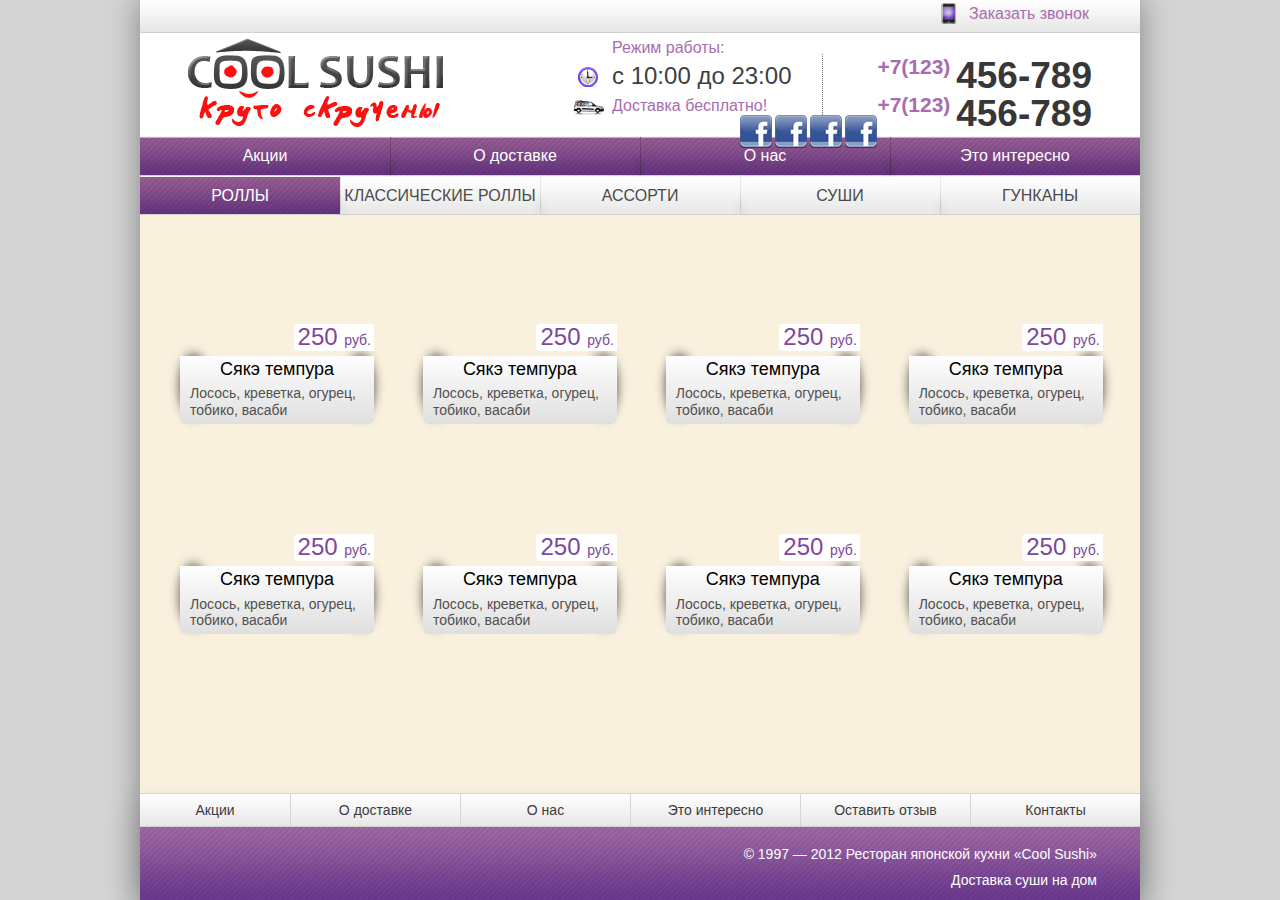
==== index.html @ 0bfd7194 "upd" ====
<!doctype html>
<!--[if lte IE 8]><html lang="ru-RU" class="lteie8"><![endif]-->
<!--[if gt IE 8]><!--><html lang="ru-RU"><!--<![endif]-->
<head>
	<meta charset="utf-8">
    <meta name="viewport" content="width=device-width, initial-scale=1">

	<title>Index</title>
	<link rel="stylesheet" media="screen" href="css/screen.css" >
    <script src="js/jquery.tools.min.js"></script>
    <script src="js/common.js"></script>  
    <!--[if lt IE 9]> 
        <script src="http://html5shiv.googlecode.com/svn/trunk/html5.js"></script> 
    <![endif]-->
</head>
<body>
<section class="l-layout">
    <!-- Header -->
    <header class="header">
        <div class="top-bar">
            <button>Заказать звонок</button>
        </div>
        <div class="header__wrap">  
            <h1 class="logo"><a href="#">Coll sushi</a></h1>
            <div class="work">
                <span class="work__title">Режим работы:</span>
                <span class="work__time">
                    c 10:00 до 23:00
                </span>
                <span class="work__deliv">
                    Доставка бесплатно!
                </span>
            </div>
            <div class="contacts">
                <div>
                    <span>+7(123)</span> 
                    <strong>456-789</strong>
                </div>
                <div>
                    <span>+7(123)</span> 
                    <strong>456-789</strong>
                </div>
            </div>
        </div> 
        <nav class="nav">
            <ul>
                <li><a href="#">Акции</a></li>
                <li><a href="#">О доставке</a></li>
                <li><a href="#">О нас</a></li>
                <li><a href="#">Это интересно</a></li>
            </ul>
        </nav>
    </header>
    <!-- END Header -->
    <!-- Banner -->
    <div class="banner">
        <a href="#"><img src="http://placehold.it/1000x322" alt=""></a>
        <div class="soc">
            <a href="#" class="odn"></a>
            <a href="#" class="tw"></a>
            <a href="#" class="fb"></a>
            <a href="#" class="vk"></a>
        </div>
    </div>
    <!-- END Banner -->
    <!-- products nav -->
    <nav class="nav nav_products">
        <ul>
            <li><a href="#" class="active">Роллы</a></li>
            <li><a href="#">Классические роллы</a></li>
            <li><a href="#">Ассорти</a></li>
            <li><a href="#">Суши</a></li>
            <li><a href="#">Гунканы</a></li>
        </ul>
    </nav>
    <!-- END products nav -->
    <!-- products -->
    <div class="wrapper">
        <div class="product-wrap">
            <div class="product">
                <a href="#" class="product__img">
                    <img src="http://placehold.it/194x120" alt="">
                    <span>250 <sub>руб.</sub></span>
                </a>
                <div class="product__descr ">
                    <h2 class="product__title">
                        <a href="#">Сякэ темпура</a>
                    </h2>
                    <p>Лосось, креветка, огурец, тобико, васаби</p>
                </div>
            </div>
            <div class="product">
                <a href="#" class="product__img">
                    <img src="http://placehold.it/194x120" alt="">
                    <span>250 <sub>руб.</sub></span>
                </a>
                <div class="product__descr ">
                    <h2 class="product__title">
                        <a href="#">Сякэ темпура</a>
                    </h2>
                    <p>Лосось, креветка, огурец, тобико, васаби</p>
                </div>
            </div>
            <div class="product">
                <a href="#" class="product__img">
                    <img src="http://placehold.it/194x120" alt="">
                    <span>250 <sub>руб.</sub></span>
                </a>
                <div class="product__descr ">
                    <h2 class="product__title">
                        <a href="#">Сякэ темпура</a>
                    </h2>
                    <p>Лосось, креветка, огурец, тобико, васаби</p>
                </div>
            </div>
            <div class="product">
                <a href="#" class="product__img">
                    <img src="http://placehold.it/194x120" alt="">
                    <span>250 <sub>руб.</sub></span>
                </a>
                <div class="product__descr ">
                    <h2 class="product__title">
                        <a href="#">Сякэ темпура</a>
                    </h2>
                    <p>Лосось, креветка, огурец, тобико, васаби</p>
                </div>
            </div>
            <div class="product">
                <a href="#" class="product__img">
                    <img src="http://placehold.it/194x120" alt="">
                    <span>250 <sub>руб.</sub></span>
                </a>
                <div class="product__descr ">
                    <h2 class="product__title">
                        <a href="#">Сякэ темпура</a>
                    </h2>
                    <p>Лосось, креветка, огурец, тобико, васаби</p>
                </div>
            </div>
            <div class="product">
                <a href="#" class="product__img">
                    <img src="http://placehold.it/194x120" alt="">
                    <span>250 <sub>руб.</sub></span>
                </a>
                <div class="product__descr ">
                    <h2 class="product__title">
                        <a href="#">Сякэ темпура</a>
                    </h2>
                    <p>Лосось, креветка, огурец, тобико, васаби</p>
                </div>
            </div>
            <div class="product">
                <a href="#" class="product__img">
                    <img src="http://placehold.it/194x120" alt="">
                    <span>250 <sub>руб.</sub></span>
                </a>
                <div class="product__descr ">
                    <h2 class="product__title">
                        <a href="#">Сякэ темпура</a>
                    </h2>
                    <p>Лосось, креветка, огурец, тобико, васаби</p>
                </div>
            </div>
            <div class="product">
                <a href="#" class="product__img">
                    <img src="http://placehold.it/194x120" alt="">
                    <span>250 <sub>руб.</sub></span>
                </a>
                <div class="product__descr ">
                    <h2 class="product__title">
                        <a href="#">Сякэ темпура</a>
                    </h2>
                    <p>Лосось, креветка, огурец, тобико, васаби</p>
                </div>
            </div>
        </div>   
    </div>
    <!-- END products -->
    <div class="push"></div>
</section>
<footer class="footer">
    <nav class="nav nav_footer">
        <ul>
            <li><a href="#">Акции</a></li>
            <li><a href="#">О доставке</a></li>
            <li><a href="#">О нас</a></li>
            <li><a href="#">Это интересно</a></li>
            <li><a href="#">Оставить отзыв</a></li>
            <li><a href="#">Контакты</a></li>
        </ul>
    </nav>
    <div class="copy">
        <p>© 1997 — 2012 Ресторан японской кухни «Cool Sushi»</p>
        <p>Доставка суши на дом</p>
    </div>
    <div class="contacts contacts_footer">
        <div>
            <span>+7(123)</span> 
            <strong>456-789</strong>
        </div>
        <div>
            <span>+7(123)</span> 
            <strong>456-789</strong>
        </div>
    </div>
</footer>
<div class="popup">
    <div class="popup__wrap">
        <img src="http://placehold.it/750x450" alt="">
    </div>
</div>
<span class="overlay"></span>
</body>
</html>
---- css/screen.css ----
.logo{font:0/0 a;text-shadow:none;color:transparent}.wrap:after,.header__wrap:after,.nav ul:after{content:".";display:block;height:0;clear:both;visibility:hidden}html,body,div,span,applet,object,iframe,h1,h2,h3,h4,h5,h6,p,blockquote,pre,a,abbr,acronym,address,big,cite,code,del,dfn,em,img,ins,kbd,q,s,samp,small,strike,strong,sub,sup,tt,var,b,u,i,center,dl,dt,dd,ol,ul,li,fieldset,form,label,legend,table,caption,tbody,tfoot,thead,tr,th,td,article,aside,canvas,details,embed,figure,figcaption,footer,header,hgroup,menu,nav,output,ruby,section,summary,time,mark,audio,video{margin:0;padding:0;border:0;vertical-align:baseline}body,html{height:100%}img,fieldset{border:none}input[type="submit"],button{cursor:pointer}input[type='submit']::-moz-focus-inner{padding:0;border:0}textarea{overflow:auto}input,button{margin:0;padding:0;border:0}input,textarea,select,h1,h2,h3,h4,h5,h6,a,span,a:focus{outline:none}ul,ol{list-style-type:none}article,aside,details,figcaption,figure,footer,header,hgroup,menu,nav,section{display:block}table{border-spacing:0;border-collapse:collapse}*{-webkit-text-size-adjust:none}body{padding:0 5px;min-width:1000px;color:#524f4f;font:normal 14px/1.2 "Calibri",Arial,sans-serif;background:#d4d4d4}@media only screen and (max-width: 480px){body{min-width:320px}}a{color:#00919e}a:hover{text-decoration:none}.l-layout{position:relative;margin:0 auto -107px;width:1000px;min-height:100%;height:auto !important;height:100%;background:#f9f1de;-webkit-box-shadow:0 0 30px rgba(0,0,0,0.4);-moz-box-shadow:0 0 30px rgba(0,0,0,0.4);box-shadow:0 0 30px rgba(0,0,0,0.4)}@media only screen and (max-width: 480px){.l-layout{width:100%}}.push{clear:both;height:107px}.wrapper{overflow:hidden}.header{background:#fff}@media only screen and (max-width: 480px){.header{background:none}.header .contacts{display:none}}.top-bar{padding:3px 51px 0 0;height:29px;text-align:right;border-bottom:1px solid #d2d2d2;background-image:url('[data-uri]');background-size:100%;background-image:-webkit-gradient(linear, 50% 0%, 50% 100%, color-stop(0%, #ffffff), color-stop(100%, #e5e5e5));background-image:-webkit-linear-gradient(#ffffff,#e5e5e5);background-image:-moz-linear-gradient(#ffffff,#e5e5e5);background-image:-o-linear-gradient(#ffffff,#e5e5e5);background-image:linear-gradient(#ffffff,#e5e5e5)}@media only screen and (max-width: 480px){.top-bar{text-align:center}}.top-bar button{padding-left:28px;height:21px;border:0;color:#a76dae;font-size:16px;font-weight:normal;font-style:normal;font-family:"Calibri",Arial,sans-serif;background:url(../img/icons/mob.png) 0 50% no-repeat}.header__wrap{padding:5px 48px}@media only screen and (max-width: 480px){.header__wrap{padding:5px 1% 5px 3%}}.logo{float:left;margin-right:130px}.logo a{display:block;background:url('../img/icons-sb22de4f49b.png') 0 -491px no-repeat;width:255px;height:89px}.work{float:left;color:#a76dae;font-size:16px}.work span{display:block;margin-bottom:5px;padding-left:39px}.work__title{display:block}.work__time{color:#404040;font-size:24px;background:url(../img/icons/time.png) 5px 50% no-repeat}.work__deliv{background:url(../img/icons/car.png) 0 100% no-repeat}.contacts{float:right;margin-top:16px;padding-left:54px;color:#a76dae;font-weight:bold;font-size:21px;border-left:1px dotted #777}.contacts div{margin-bottom:-6px}.contacts span,.contacts strong{vertical-align:top}.contacts strong{color:#373737;font-size:37px}.nav ul{border-top:1px solid #f5f5f5;border-bottom:1px solid #d2d2d2}.nav li{float:left;width:25%;text-align:center}.nav li:first-child a:before,.nav li:first-child a:after{display:none}.nav a{position:relative;display:block;height:38px;line-height:38px;color:#fff;font-size:16px;text-decoration:none;background:url(../img/icons/menu-bg.png) 0 0 repeat-x;-webkit-box-shadow:inset 0 1px 0 rgba(255,255,255,0.5);-moz-box-shadow:inset 0 1px 0 rgba(255,255,255,0.5);box-shadow:inset 0 1px 0 rgba(255,255,255,0.5)}.nav a:hover{-moz-transition:all 0.5s ease-in-out;-o-transition:all 0.5s ease-in-out;-webkit-transition:all 0.5s ease-in-out;-ms-transition:all 0.5s ease-in-out;transition:all 0.5s ease-in-out;background:url(../img/icons/footer-bg.png) 0 0 repeat-x}.nav a:before,.nav a:after{content:"";position:absolute;left:0;width:1px}.nav a:before{top:0;height:38px;background-image:url('[data-uri]');background-size:100%;background-image:-webkit-gradient(linear, 50% 0%, 50% 100%, color-stop(0%, #834b81), color-stop(100%, #43264e));background-image:-webkit-linear-gradient(#834b81,#43264e);background-image:-moz-linear-gradient(#834b81,#43264e);background-image:-o-linear-gradient(#834b81,#43264e);background-image:linear-gradient(#834b81,#43264e)}.nav a:after{bottom:0;height:15px;-webkit-box-shadow:0 0 10px rgba(0,0,0,0.6);-moz-box-shadow:0 0 10px rgba(0,0,0,0.6);box-shadow:0 0 10px rgba(0,0,0,0.6)}.nav .active{color:#7f4989;background:url(../img/icons/menu-act-bg.png) 0 0 repeat-x}.nav .active:hover{-moz-transition:all 0.5s ease-in-out;-o-transition:all 0.5s ease-in-out;-webkit-transition:all 0.5s ease-in-out;-ms-transition:all 0.5s ease-in-out;transition:all 0.5s ease-in-out;background:url(../img/icons/menu-act-bg.png) 0 0 repeat-x}.btn{display:block;width:120px;height:20px;line-height:20px;color:#fff;font-size:14px;text-align:center;text-decoration:none;font-weight:normal;font-style:normal;font-family:"Calibri",Arial,sans-serif;-webkit-border-radius:4px;-moz-border-radius:4px;-ms-border-radius:4px;-o-border-radius:4px;border-radius:4px;-webkit-box-shadow:inset 0 1px 0 rgba(255,255,255,0.5);-moz-box-shadow:inset 0 1px 0 rgba(255,255,255,0.5);box-shadow:inset 0 1px 0 rgba(255,255,255,0.5);background:url(../img/icons/menu-bg.png) 0 0 repeat-x;-moz-transition:all 0.3s ease-in-out;-o-transition:all 0.3s ease-in-out;-webkit-transition:all 0.3s ease-in-out;-ms-transition:all 0.3s ease-in-out;transition:all 0.3s ease-in-out}.btn:hover{background:url(../img/icons/menu-bg.png) 0 100% repeat-x}.btn:active{-moz-transition:none 1s ease-in-out;-o-transition:none 1s ease-in-out;-webkit-transition:none 1s ease-in-out;-ms-transition:none 1s ease-in-out;transition:none 1s ease-in-out;-webkit-box-shadow:inset 0 -2px 5px rgba(0,0,0,0.2);-moz-box-shadow:inset 0 -2px 5px rgba(0,0,0,0.2);box-shadow:inset 0 -2px 5px rgba(0,0,0,0.2)}.btn_gray{cursor:pointer;color:#000;border:1px solid #d2d2d2;background-image:url('[data-uri]');background-size:100%;background-image:-webkit-gradient(linear, 50% 0%, 50% 100%, color-stop(0%, #ffffff), color-stop(100%, #dfdfdf));background-image:-webkit-linear-gradient(#ffffff,#dfdfdf);background-image:-moz-linear-gradient(#ffffff,#dfdfdf);background-image:-o-linear-gradient(#ffffff,#dfdfdf);background-image:linear-gradient(#ffffff,#dfdfdf)}.btn_gray:hover{background-image:url('[data-uri]');background-size:100%;background-image:-webkit-gradient(linear, 50% 0%, 50% 100%, color-stop(0%, #dfdfdf), color-stop(100%, #ffffff));background-image:-webkit-linear-gradient(#dfdfdf,#ffffff);background-image:-moz-linear-gradient(#dfdfdf,#ffffff);background-image:-o-linear-gradient(#dfdfdf,#ffffff);background-image:linear-gradient(#dfdfdf,#ffffff)}.popup{display:none;position:absolute;top:81px;left:50%;z-index:2000;margin-left:-375px;padding:68px 21px;width:750px;background:rgba(0,0,0,0.62)}.overlay{display:none;position:fixed;top:0;right:0;bottom:0;left:0;z-index:1000;height:100%;width:100%}.soc{overflow:hidden}.soc a{float:left;margin-right:3px}.soc .odn{background:url('../img/icons-sb22de4f49b.png') 0 -794px no-repeat;width:32px;height:33px}.soc .tw{background:url('../img/icons-sb22de4f49b.png') 0 -794px no-repeat;width:32px;height:33px}.soc .fb{background:url('../img/icons-sb22de4f49b.png') 0 -794px no-repeat;width:32px;height:33px}.soc .vk{background:url('../img/icons-sb22de4f49b.png') 0 -794px no-repeat;width:32px;height:33px}.footer{position:relative;margin:0 auto;width:1000px;height:107px;overflow:hidden;background:url(../img/icons/footer-bg.png) 0 100% repeat-x;-webkit-box-shadow:0 20px 30px 6px rgba(0,0,0,0.13);-moz-box-shadow:0 20px 30px 6px rgba(0,0,0,0.13);box-shadow:0 20px 30px 6px rgba(0,0,0,0.13)}.nav_footer ul{border-top-color:#d4d4d4}.nav_footer li{width:17%}.nav_footer li:first-child{width:15%}.nav_footer li:first-child a{border:0}.nav_footer a{height:32px;line-height:32px;color:#3c3c3c;font-size:14px;border-left:1px solid #d4d4d4;background-image:url('[data-uri]');background-size:100%;background-image:-webkit-gradient(linear, 50% 0%, 50% 100%, color-stop(0%, #ffffff), color-stop(100%, #e7e7e7));background-image:-webkit-linear-gradient(#ffffff,#e7e7e7);background-image:-moz-linear-gradient(#ffffff,#e7e7e7);background-image:-o-linear-gradient(#ffffff,#e7e7e7);background-image:linear-gradient(#ffffff,#e7e7e7)}.nav_footer a:before,.nav_footer a:after{display:none}.nav_footer a:hover{background-image:url('[data-uri]');background-size:100%;background-image:-webkit-gradient(linear, 50% 0%, 50% 100%, color-stop(0%, #e7e7e7), color-stop(100%, #ffffff));background-image:-webkit-linear-gradient(#e7e7e7,#ffffff);background-image:-moz-linear-gradient(#e7e7e7,#ffffff);background-image:-o-linear-gradient(#e7e7e7,#ffffff);background-image:linear-gradient(#e7e7e7,#ffffff)}.nav_footer .active{color:#fff;background:url(../img/icons/menu-bg.png) 0 0 repeat-x}.nav_footer .active:hover{background:url(../img/icons/menu-bg.png) 0 0 repeat-x}.copy{float:right;padding:19px 43px 0 0;color:#fff;text-align:right}.copy p{margin-bottom:9px}.contacts_footer{display:none}.banner{position:relative}.banner img{display:block}.banner .soc{position:absolute;right:260px;bottom:28px}.nav_products li{width:20%}.nav_products a{height:37px;line-height:37px;color:#4b4b4b;text-transform:uppercase;-webkit-box-shadow:none;-moz-box-shadow:none;box-shadow:none;background-image:url('[data-uri]');background-size:100%;background-image:-webkit-gradient(linear, 50% 0%, 50% 100%, color-stop(0%, #ffffff), color-stop(100%, #e7e7e7));background-image:-webkit-linear-gradient(#ffffff,#e7e7e7);background-image:-moz-linear-gradient(#ffffff,#e7e7e7);background-image:-o-linear-gradient(#ffffff,#e7e7e7);background-image:linear-gradient(#ffffff,#e7e7e7)}.nav_products a:hover{background-image:url('[data-uri]');background-size:100%;background-image:-webkit-gradient(linear, 50% 0%, 50% 100%, color-stop(0%, #e7e7e7), color-stop(100%, #ffffff));background-image:-webkit-linear-gradient(#e7e7e7,#ffffff);background-image:-moz-linear-gradient(#e7e7e7,#ffffff);background-image:-o-linear-gradient(#e7e7e7,#ffffff);background-image:linear-gradient(#e7e7e7,#ffffff)}.nav_products a:before,.nav_products a:after{content:"";position:absolute;left:0;width:1px}.nav_products a:before{background-image:url('[data-uri]');background-size:100%;background-image:-webkit-gradient(linear, 50% 0%, 50% 100%, color-stop(25%, #e9e9e9), color-stop(75%, #c5c5c5), color-stop(100%, #d7d7d7));background-image:-webkit-linear-gradient(#e9e9e9 25%,#c5c5c5 75%,#d7d7d7 100%);background-image:-moz-linear-gradient(#e9e9e9 25%,#c5c5c5 75%,#d7d7d7 100%);background-image:-o-linear-gradient(#e9e9e9 25%,#c5c5c5 75%,#d7d7d7 100%);background-image:linear-gradient(#e9e9e9 25%,#c5c5c5 75%,#d7d7d7 100%)}.nav_products a:after{-webkit-box-shadow:0 0 10px rgba(0,0,0,0.3);-moz-box-shadow:0 0 10px rgba(0,0,0,0.3);box-shadow:0 0 10px rgba(0,0,0,0.3)}.nav_products .active{color:#fff;background:url(../img/icons/menu-bg.png) 0 0 repeat-x}.nav_products .active:hover{background:url(../img/icons/menu-bg.png) 0 0 repeat-x}.product-wrap{padding:21px 0 7px 40px;margin-right:-30px}.product{position:relative;display:inline-block;margin:0 45px 22px 0;width:194px;vertical-align:top}.product:hover a{color:#7d479d}.product:hover:after,.product:hover:before{opacity:0}.product:after,.product:before{content:"";position:absolute;bottom:8px;right:2px;height:60px;width:23px;-webkit-box-shadow:0 0 11px 2px rgba(0,0,0,0.7);-moz-box-shadow:0 0 11px 2px rgba(0,0,0,0.7);box-shadow:0 0 11px 2px rgba(0,0,0,0.7);-webkit-border-radius:50%;-moz-border-radius:50%;-ms-border-radius:50%;-o-border-radius:50%;border-radius:50%;-moz-transition:all 0.3s ease-in-out;-o-transition:all 0.3s ease-in-out;-webkit-transition:all 0.3s ease-in-out;-ms-transition:all 0.3s ease-in-out;transition:all 0.3s ease-in-out}.product:before{left:2px}.product__img{position:relative;z-index:2;display:block;height:120px;overflow:hidden;text-decoration:none;-webkit-border-radius:5px 5px 0 0;-moz-border-radius:5px 5px 0 0;-ms-border-radius:5px 5px 0 0;-o-border-radius:5px 5px 0 0;border-radius:5px 5px 0 0}.product__img span{position:absolute;right:0;bottom:5px;padding:0 3px 0 4px;height:27px;line-height:26px;color:#7d479d;font-size:24px;background:#fff;-webkit-border-radius:4px 0 0 4px;-moz-border-radius:4px 0 0 4px;-ms-border-radius:4px 0 0 4px;-o-border-radius:4px 0 0 4px;border-radius:4px 0 0 4px}.product__img sub{font-size:14px}.product__img img{display:block}.product__descr{position:relative;z-index:2;padding:3px 10px 5px;-webkit-border-radius:0 0 5px 5px;-moz-border-radius:0 0 5px 5px;-ms-border-radius:0 0 5px 5px;-o-border-radius:0 0 5px 5px;border-radius:0 0 5px 5px;background-image:url('[data-uri]');background-size:100%;background-image:-webkit-gradient(linear, 50% 0%, 50% 100%, color-stop(0%, #fefefe), color-stop(100%, #dfdfdf));background-image:-webkit-linear-gradient(#fefefe,#dfdfdf);background-image:-moz-linear-gradient(#fefefe,#dfdfdf);background-image:-o-linear-gradient(#fefefe,#dfdfdf);background-image:linear-gradient(#fefefe,#dfdfdf)}.product__title{margin-bottom:5px;font-weight:normal;font-size:18px;text-align:center}.product__title a{color:#000;-moz-transition:all 0.3s ease-in-out;-o-transition:all 0.3s ease-in-out;-webkit-transition:all 0.3s ease-in-out;-ms-transition:all 0.3s ease-in-out;transition:all 0.3s ease-in-out;text-decoration:none}.l-cols{padding-bottom:15px;overflow:hidden}.sidebar{float:left;width:240px}.sidebar-nav{padding-top:2px}.sidebar-nav li{position:relative;padding:0 5px 0 38px;height:36px;line-height:36px}.sidebar-nav li:after{content:"";position:absolute;left:0;bottom:0;height:1px;width:100%;background-image:url('[data-uri]');background-size:100%;background-image:-webkit-gradient(linear, 0% 50%, 100% 50%, color-stop(0%, #ffffff), color-stop(25%, #dfdfdf), color-stop(75%, #dfdfdf), color-stop(100%, #ffffff));background-image:-webkit-linear-gradient(left, #ffffff,#dfdfdf 25%,#dfdfdf 75%,#ffffff);background-image:-moz-linear-gradient(left, #ffffff,#dfdfdf 25%,#dfdfdf 75%,#ffffff);background-image:-o-linear-gradient(left, #ffffff,#dfdfdf 25%,#dfdfdf 75%,#ffffff);background-image:linear-gradient(left, #ffffff,#dfdfdf 25%,#dfdfdf 75%,#ffffff)}.sidebar-nav a{color:#4b4b4b;font-size:16px;text-transform:uppercase;text-decoration:none}.sidebar-nav a:hover{color:#a76dae}.sidebar-nav .active{color:#703c88}.sidebar-nav .active:hover{color:#703c88}.content{float:left;padding:16px 15px 0;width:725px}.content h1{margin-bottom:18px;color:#000;font-size:30px;font-weight:normal}.content h2{margin-bottom:6px;color:#000;font-size:18px;font-weight:normal}.content p{margin-bottom:17px}.inner{background-image:url('[data-uri]');background-size:100%;background-image:-webkit-gradient(linear, 0% 50%, 100% 50%, color-stop(240px, #ffffff), color-stop(240px, #f9f1de), color-stop(100%, #f9f1de));background-image:-webkit-linear-gradient(left, #ffffff 240px,#f9f1de 240px,#f9f1de);background-image:-moz-linear-gradient(left, #ffffff 240px,#f9f1de 240px,#f9f1de);background-image:-o-linear-gradient(left, #ffffff 240px,#f9f1de 240px,#f9f1de);background-image:linear-gradient(left, #ffffff 240px,#f9f1de 240px,#f9f1de)}.about-img{float:right;margin:0 0 15px 15px}.action{margin-bottom:13px;padding-bottom:9px;border-bottom:1px dashed #a1a1a1}.action p{margin-bottom:0}.action ol{padding-left:18px;list-style-type:decimal}.action__img{position:relative;margin-bottom:10px}.action__img img{display:block;border:2px solid #cec1c1}.action__img .soc{position:absolute;right:180px;bottom:20px}.action__title a{color:#000;text-decoration:none}.action__title a:hover{text-decoration:underline}.action__title span{padding-left:10px;color:#fc1010;font-size:11px;font-family:Arial}.pagin{margin:8px 0 18px;text-align:center}.pagin a{display:inline-block;padding:5px 8px;color:#7d00cd;font-size:14px;font-family:Arial}.pagin .prev{font-size:12px;padding-left:27px;background:url(../img/icons/prev.png) 0 50% no-repeat}.pagin .next{font-size:12px;padding-right:27px;background:url(../img/icons/next.png) 100% 50% no-repeat}.pagin .inactive{color:#000;text-decoration:none;cursor:default}.pagin .active{background:#e5e5e5;text-decoration:none;-webkit-border-radius:3px;-moz-border-radius:3px;-ms-border-radius:3px;-o-border-radius:3px;border-radius:3px}.prod-item{margin-bottom:10px;padding-bottom:10px;overflow:hidden;border-bottom:1px solid #c5c5c5;-webkit-box-shadow:0 1px 0 #dad7cf;-moz-box-shadow:0 1px 0 #dad7cf;box-shadow:0 1px 0 #dad7cf}.prod-item__img{float:left;margin-right:15px;width:200px;overflow:hidden}.prod-item__img img{display:block}.prod-item__descr{overflow:hidden}.prod-item__descr h2{margin-bottom:13px}.prod-item__descr p{margin-bottom:7px}.prod-item__price{display:block;margin-bottom:10px;color:#7d479d;font-size:24px}.prod-item__price sub{font-size:14px}.page-404{background:#fff}.page-404 .top-bar{border-bottom:none}.page-404 .header__wrap{padding-left:107px}.page-404 .error{margin-bottom:25px;background:url('../img/icons-sb22de4f49b.png') 0 -258px no-repeat;width:417px;height:223px}.page-404 .error-message{margin-top:-18px;padding-left:130px;color:#9f9f9f;font-size:30px}.page-404 .error-message a{position:relative;display:block;margin-top:67px;width:242px;height:38px;line-height:38px;text-align:center;text-decoration:none;color:#591366;font-size:16px;background:url(../img/icons/menu-act-bg.png) 0 0 repeat-x}.page-404 .error-message a:hover{background:url(../img/icons/menu-act-bg.png) 100% 0 repeat-x}.page-404 .error-message a:before{content:"";position:absolute;left:26px;top:13px;background:url('../img/icons-sb22de4f49b.png') 0 -923px no-repeat;width:15px;height:12px}.field{margin-bottom:9px;overflow:hidden}.field label{display:inline-block;width:114px;font-size:14px;vertical-align:middle}.field span{color:#7d4985;font-size:12px}.input{display:inline-block;margin-right:19px;padding:0 7px;width:323px;height:18px;line-height:18px;font-size:12px;border:1px solid #d2d2d2;background:#fff;font-weight:normal;font-style:normal;font-family:"Calibri",Arial,sans-serif;-webkit-border-radius:7px;-moz-border-radius:7px;-ms-border-radius:7px;-o-border-radius:7px;border-radius:7px;vertical-align:middle}.input:focus{-webkit-box-shadow:inset 0 0 10px rgba(0,0,0,0.12);-moz-box-shadow:inset 0 0 10px rgba(0,0,0,0.12);box-shadow:inset 0 0 10px rgba(0,0,0,0.12)}.textarea{padding:5px 7px;height:88px;resize:vertical}.field_btn{padding-left:146px;margin-top:31px}.field_btn .btn{float:left;margin-right:14px;-webkit-border-radius:6px;-moz-border-radius:6px;-ms-border-radius:6px;-o-border-radius:6px;border-radius:6px}.rate-stars{display:inline-block;vertical-align:middle}.rate-stars a{display:inline-block;background:url('../img/icons-sb22de4f49b.png') 0 -945px no-repeat;width:16px;height:15px}.rate-stars .active{background:url('../img/icons-sb22de4f49b.png') 0 -898px no-repeat;width:16px;height:15px}.logo{font:0/0 a;text-shadow:none;color:transparent}.wrap:after,.header__wrap:after,.nav ul:after{content:".";display:block;height:0;clear:both;visibility:hidden}.lteie8 .nav_products a,.lteie8 .nav_footer a{background:#e7e7e7}.lteie8 .nav_products .active,.lteie8 .nav_footer .active{background:url(../img/icons/menu-bg.png) 0 0 repeat-x}.lteie8 .product__descr{background:#fefefe}.lteie8 .top-bar{background:#e5e5e5}.lteie8 .nav a:before{background:#43264e}.lteie8 .header__wrap{overflow:hidden}.lteie8 .popup{background:#d4d4d4}.lteie8 .btn_gray{background:#dfdfdf}*+html .product,*+html .soc a{display:inline}*+html .field label,*+html .field input,*+html .field span,*+html .field .rate-stars{display:inline}*+html .btn{line-height:16px}* html .header__wrap{height:92px}* html .product,* html .soc a{display:inline}* html .nav_footer li{width:16%}* html .banner{height:322px}* html .logo a{text-decoration:none}* html .overlay{position:absolute}* html .action__img{height:234px}* html .field label,* html .field input,* html .field span,* html .field .rate-stars{display:inline}* html .prod-item{height:100%}
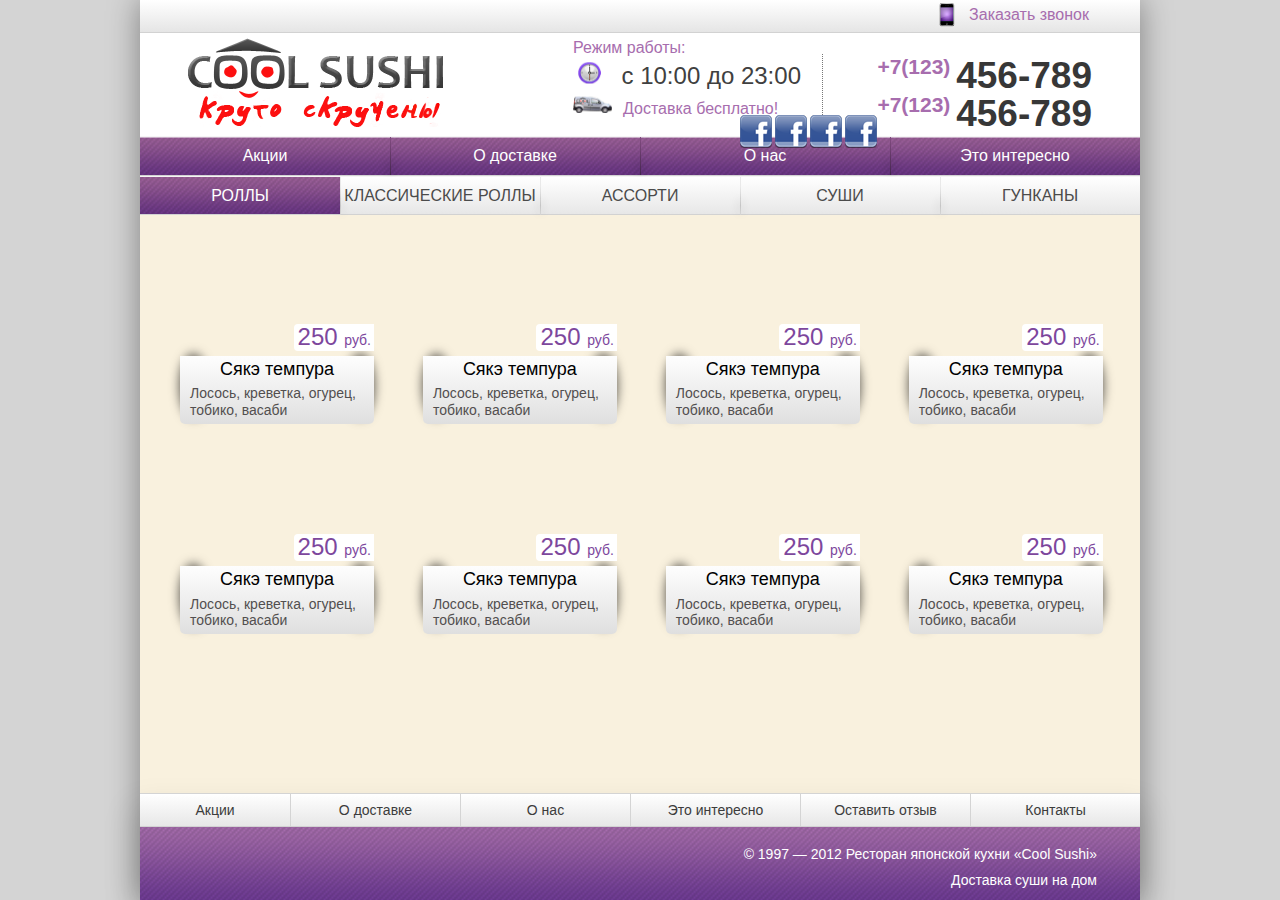
==== commit 3af47477: "fixes ie" ====
--- a/index.html
+++ b/index.html
@@ -18,17 +18,21 @@
     <!-- Header -->
     <header class="header">
         <div class="top-bar">
-            <button>Заказать звонок</button>
+            <button><i></i>Заказать звонок</button>
         </div>
         <div class="header__wrap">  
             <h1 class="logo"><a href="#">Coll sushi</a></h1>
+            <ul class="header__nav">
+                <li><a href="#">Оставить отзыв</a></li>
+                <li><a href="#">Контакты</a></li>
+            </ul>
             <div class="work">
                 <span class="work__title">Режим работы:</span>
                 <span class="work__time">
-                    c 10:00 до 23:00
+                    <i></i>c 10:00 до 23:00
                 </span>
                 <span class="work__deliv">
-                    Доставка бесплатно!
+                    <i></i>Доставка бесплатно!
                 </span>
             </div>
             <div class="contacts">
@@ -41,7 +45,7 @@
                     <strong>456-789</strong>
                 </div>
             </div>
-        </div> 
+        </div>  
         <nav class="nav">
             <ul>
                 <li><a href="#">Акции</a></li>
@@ -193,7 +197,16 @@
         <p>© 1997 — 2012 Ресторан японской кухни «Cool Sushi»</p>
         <p>Доставка суши на дом</p>
     </div>
-    <div class="contacts contacts_footer">
+    <div class="work">
+        <span class="work__title">Режим работы:</span>
+        <span class="work__time">
+            c 10:00 до 23:00
+        </span>
+        <span class="work__deliv">
+            Доставка бесплатно!
+        </span>
+    </div>
+    <div class="contacts">
         <div>
             <span>+7(123)</span> 
             <strong>456-789</strong>
--- a/css/screen.css
+++ b/css/screen.css
@@ -1 +1 @@
-.logo{font:0/0 a;text-shadow:none;color:transparent}.wrap:after,.header__wrap:after,.nav ul:after{content:".";display:block;height:0;clear:both;visibility:hidden}html,body,div,span,applet,object,iframe,h1,h2,h3,h4,h5,h6,p,blockquote,pre,a,abbr,acronym,address,big,cite,code,del,dfn,em,img,ins,kbd,q,s,samp,small,strike,strong,sub,sup,tt,var,b,u,i,center,dl,dt,dd,ol,ul,li,fieldset,form,label,legend,table,caption,tbody,tfoot,thead,tr,th,td,article,aside,canvas,details,embed,figure,figcaption,footer,header,hgroup,menu,nav,output,ruby,section,summary,time,mark,audio,video{margin:0;padding:0;border:0;vertical-align:baseline}body,html{height:100%}img,fieldset{border:none}input[type="submit"],button{cursor:pointer}input[type='submit']::-moz-focus-inner{padding:0;border:0}textarea{overflow:auto}input,button{margin:0;padding:0;border:0}input,textarea,select,h1,h2,h3,h4,h5,h6,a,span,a:focus{outline:none}ul,ol{list-style-type:none}article,aside,details,figcaption,figure,footer,header,hgroup,menu,nav,section{display:block}table{border-spacing:0;border-collapse:collapse}*{-webkit-text-size-adjust:none}body{padding:0 5px;min-width:1000px;color:#524f4f;font:normal 14px/1.2 "Calibri",Arial,sans-serif;background:#d4d4d4}@media only screen and (max-width: 480px){body{min-width:320px}}a{color:#00919e}a:hover{text-decoration:none}.l-layout{position:relative;margin:0 auto -107px;width:1000px;min-height:100%;height:auto !important;height:100%;background:#f9f1de;-webkit-box-shadow:0 0 30px rgba(0,0,0,0.4);-moz-box-shadow:0 0 30px rgba(0,0,0,0.4);box-shadow:0 0 30px rgba(0,0,0,0.4)}@media only screen and (max-width: 480px){.l-layout{width:100%}}.push{clear:both;height:107px}.wrapper{overflow:hidden}.header{background:#fff}@media only screen and (max-width: 480px){.header{background:none}.header .contacts{display:none}}.top-bar{padding:3px 51px 0 0;height:29px;text-align:right;border-bottom:1px solid #d2d2d2;background-image:url('[data-uri]');background-size:100%;background-image:-webkit-gradient(linear, 50% 0%, 50% 100%, color-stop(0%, #ffffff), color-stop(100%, #e5e5e5));background-image:-webkit-linear-gradient(#ffffff,#e5e5e5);background-image:-moz-linear-gradient(#ffffff,#e5e5e5);background-image:-o-linear-gradient(#ffffff,#e5e5e5);background-image:linear-gradient(#ffffff,#e5e5e5)}@media only screen and (max-width: 480px){.top-bar{text-align:center}}.top-bar button{padding-left:28px;height:21px;border:0;color:#a76dae;font-size:16px;font-weight:normal;font-style:normal;font-family:"Calibri",Arial,sans-serif;background:url(../img/icons/mob.png) 0 50% no-repeat}.header__wrap{padding:5px 48px}@media only screen and (max-width: 480px){.header__wrap{padding:5px 1% 5px 3%}}.logo{float:left;margin-right:130px}.logo a{display:block;background:url('../img/icons-sb22de4f49b.png') 0 -491px no-repeat;width:255px;height:89px}.work{float:left;color:#a76dae;font-size:16px}.work span{display:block;margin-bottom:5px;padding-left:39px}.work__title{display:block}.work__time{color:#404040;font-size:24px;background:url(../img/icons/time.png) 5px 50% no-repeat}.work__deliv{background:url(../img/icons/car.png) 0 100% no-repeat}.contacts{float:right;margin-top:16px;padding-left:54px;color:#a76dae;font-weight:bold;font-size:21px;border-left:1px dotted #777}.contacts div{margin-bottom:-6px}.contacts span,.contacts strong{vertical-align:top}.contacts strong{color:#373737;font-size:37px}.nav ul{border-top:1px solid #f5f5f5;border-bottom:1px solid #d2d2d2}.nav li{float:left;width:25%;text-align:center}.nav li:first-child a:before,.nav li:first-child a:after{display:none}.nav a{position:relative;display:block;height:38px;line-height:38px;color:#fff;font-size:16px;text-decoration:none;background:url(../img/icons/menu-bg.png) 0 0 repeat-x;-webkit-box-shadow:inset 0 1px 0 rgba(255,255,255,0.5);-moz-box-shadow:inset 0 1px 0 rgba(255,255,255,0.5);box-shadow:inset 0 1px 0 rgba(255,255,255,0.5)}.nav a:hover{-moz-transition:all 0.5s ease-in-out;-o-transition:all 0.5s ease-in-out;-webkit-transition:all 0.5s ease-in-out;-ms-transition:all 0.5s ease-in-out;transition:all 0.5s ease-in-out;background:url(../img/icons/footer-bg.png) 0 0 repeat-x}.nav a:before,.nav a:after{content:"";position:absolute;left:0;width:1px}.nav a:before{top:0;height:38px;background-image:url('[data-uri]');background-size:100%;background-image:-webkit-gradient(linear, 50% 0%, 50% 100%, color-stop(0%, #834b81), color-stop(100%, #43264e));background-image:-webkit-linear-gradient(#834b81,#43264e);background-image:-moz-linear-gradient(#834b81,#43264e);background-image:-o-linear-gradient(#834b81,#43264e);background-image:linear-gradient(#834b81,#43264e)}.nav a:after{bottom:0;height:15px;-webkit-box-shadow:0 0 10px rgba(0,0,0,0.6);-moz-box-shadow:0 0 10px rgba(0,0,0,0.6);box-shadow:0 0 10px rgba(0,0,0,0.6)}.nav .active{color:#7f4989;background:url(../img/icons/menu-act-bg.png) 0 0 repeat-x}.nav .active:hover{-moz-transition:all 0.5s ease-in-out;-o-transition:all 0.5s ease-in-out;-webkit-transition:all 0.5s ease-in-out;-ms-transition:all 0.5s ease-in-out;transition:all 0.5s ease-in-out;background:url(../img/icons/menu-act-bg.png) 0 0 repeat-x}.btn{display:block;width:120px;height:20px;line-height:20px;color:#fff;font-size:14px;text-align:center;text-decoration:none;font-weight:normal;font-style:normal;font-family:"Calibri",Arial,sans-serif;-webkit-border-radius:4px;-moz-border-radius:4px;-ms-border-radius:4px;-o-border-radius:4px;border-radius:4px;-webkit-box-shadow:inset 0 1px 0 rgba(255,255,255,0.5);-moz-box-shadow:inset 0 1px 0 rgba(255,255,255,0.5);box-shadow:inset 0 1px 0 rgba(255,255,255,0.5);background:url(../img/icons/menu-bg.png) 0 0 repeat-x;-moz-transition:all 0.3s ease-in-out;-o-transition:all 0.3s ease-in-out;-webkit-transition:all 0.3s ease-in-out;-ms-transition:all 0.3s ease-in-out;transition:all 0.3s ease-in-out}.btn:hover{background:url(../img/icons/menu-bg.png) 0 100% repeat-x}.btn:active{-moz-transition:none 1s ease-in-out;-o-transition:none 1s ease-in-out;-webkit-transition:none 1s ease-in-out;-ms-transition:none 1s ease-in-out;transition:none 1s ease-in-out;-webkit-box-shadow:inset 0 -2px 5px rgba(0,0,0,0.2);-moz-box-shadow:inset 0 -2px 5px rgba(0,0,0,0.2);box-shadow:inset 0 -2px 5px rgba(0,0,0,0.2)}.btn_gray{cursor:pointer;color:#000;border:1px solid #d2d2d2;background-image:url('[data-uri]');background-size:100%;background-image:-webkit-gradient(linear, 50% 0%, 50% 100%, color-stop(0%, #ffffff), color-stop(100%, #dfdfdf));background-image:-webkit-linear-gradient(#ffffff,#dfdfdf);background-image:-moz-linear-gradient(#ffffff,#dfdfdf);background-image:-o-linear-gradient(#ffffff,#dfdfdf);background-image:linear-gradient(#ffffff,#dfdfdf)}.btn_gray:hover{background-image:url('[data-uri]');background-size:100%;background-image:-webkit-gradient(linear, 50% 0%, 50% 100%, color-stop(0%, #dfdfdf), color-stop(100%, #ffffff));background-image:-webkit-linear-gradient(#dfdfdf,#ffffff);background-image:-moz-linear-gradient(#dfdfdf,#ffffff);background-image:-o-linear-gradient(#dfdfdf,#ffffff);background-image:linear-gradient(#dfdfdf,#ffffff)}.popup{display:none;position:absolute;top:81px;left:50%;z-index:2000;margin-left:-375px;padding:68px 21px;width:750px;background:rgba(0,0,0,0.62)}.overlay{display:none;position:fixed;top:0;right:0;bottom:0;left:0;z-index:1000;height:100%;width:100%}.soc{overflow:hidden}.soc a{float:left;margin-right:3px}.soc .odn{background:url('../img/icons-sb22de4f49b.png') 0 -794px no-repeat;width:32px;height:33px}.soc .tw{background:url('../img/icons-sb22de4f49b.png') 0 -794px no-repeat;width:32px;height:33px}.soc .fb{background:url('../img/icons-sb22de4f49b.png') 0 -794px no-repeat;width:32px;height:33px}.soc .vk{background:url('../img/icons-sb22de4f49b.png') 0 -794px no-repeat;width:32px;height:33px}.footer{position:relative;margin:0 auto;width:1000px;height:107px;overflow:hidden;background:url(../img/icons/footer-bg.png) 0 100% repeat-x;-webkit-box-shadow:0 20px 30px 6px rgba(0,0,0,0.13);-moz-box-shadow:0 20px 30px 6px rgba(0,0,0,0.13);box-shadow:0 20px 30px 6px rgba(0,0,0,0.13)}.nav_footer ul{border-top-color:#d4d4d4}.nav_footer li{width:17%}.nav_footer li:first-child{width:15%}.nav_footer li:first-child a{border:0}.nav_footer a{height:32px;line-height:32px;color:#3c3c3c;font-size:14px;border-left:1px solid #d4d4d4;background-image:url('[data-uri]');background-size:100%;background-image:-webkit-gradient(linear, 50% 0%, 50% 100%, color-stop(0%, #ffffff), color-stop(100%, #e7e7e7));background-image:-webkit-linear-gradient(#ffffff,#e7e7e7);background-image:-moz-linear-gradient(#ffffff,#e7e7e7);background-image:-o-linear-gradient(#ffffff,#e7e7e7);background-image:linear-gradient(#ffffff,#e7e7e7)}.nav_footer a:before,.nav_footer a:after{display:none}.nav_footer a:hover{background-image:url('[data-uri]');background-size:100%;background-image:-webkit-gradient(linear, 50% 0%, 50% 100%, color-stop(0%, #e7e7e7), color-stop(100%, #ffffff));background-image:-webkit-linear-gradient(#e7e7e7,#ffffff);background-image:-moz-linear-gradient(#e7e7e7,#ffffff);background-image:-o-linear-gradient(#e7e7e7,#ffffff);background-image:linear-gradient(#e7e7e7,#ffffff)}.nav_footer .active{color:#fff;background:url(../img/icons/menu-bg.png) 0 0 repeat-x}.nav_footer .active:hover{background:url(../img/icons/menu-bg.png) 0 0 repeat-x}.copy{float:right;padding:19px 43px 0 0;color:#fff;text-align:right}.copy p{margin-bottom:9px}.contacts_footer{display:none}.banner{position:relative}.banner img{display:block}.banner .soc{position:absolute;right:260px;bottom:28px}.nav_products li{width:20%}.nav_products a{height:37px;line-height:37px;color:#4b4b4b;text-transform:uppercase;-webkit-box-shadow:none;-moz-box-shadow:none;box-shadow:none;background-image:url('[data-uri]');background-size:100%;background-image:-webkit-gradient(linear, 50% 0%, 50% 100%, color-stop(0%, #ffffff), color-stop(100%, #e7e7e7));background-image:-webkit-linear-gradient(#ffffff,#e7e7e7);background-image:-moz-linear-gradient(#ffffff,#e7e7e7);background-image:-o-linear-gradient(#ffffff,#e7e7e7);background-image:linear-gradient(#ffffff,#e7e7e7)}.nav_products a:hover{background-image:url('[data-uri]');background-size:100%;background-image:-webkit-gradient(linear, 50% 0%, 50% 100%, color-stop(0%, #e7e7e7), color-stop(100%, #ffffff));background-image:-webkit-linear-gradient(#e7e7e7,#ffffff);background-image:-moz-linear-gradient(#e7e7e7,#ffffff);background-image:-o-linear-gradient(#e7e7e7,#ffffff);background-image:linear-gradient(#e7e7e7,#ffffff)}.nav_products a:before,.nav_products a:after{content:"";position:absolute;left:0;width:1px}.nav_products a:before{background-image:url('[data-uri]');background-size:100%;background-image:-webkit-gradient(linear, 50% 0%, 50% 100%, color-stop(25%, #e9e9e9), color-stop(75%, #c5c5c5), color-stop(100%, #d7d7d7));background-image:-webkit-linear-gradient(#e9e9e9 25%,#c5c5c5 75%,#d7d7d7 100%);background-image:-moz-linear-gradient(#e9e9e9 25%,#c5c5c5 75%,#d7d7d7 100%);background-image:-o-linear-gradient(#e9e9e9 25%,#c5c5c5 75%,#d7d7d7 100%);background-image:linear-gradient(#e9e9e9 25%,#c5c5c5 75%,#d7d7d7 100%)}.nav_products a:after{-webkit-box-shadow:0 0 10px rgba(0,0,0,0.3);-moz-box-shadow:0 0 10px rgba(0,0,0,0.3);box-shadow:0 0 10px rgba(0,0,0,0.3)}.nav_products .active{color:#fff;background:url(../img/icons/menu-bg.png) 0 0 repeat-x}.nav_products .active:hover{background:url(../img/icons/menu-bg.png) 0 0 repeat-x}.product-wrap{padding:21px 0 7px 40px;margin-right:-30px}.product{position:relative;display:inline-block;margin:0 45px 22px 0;width:194px;vertical-align:top}.product:hover a{color:#7d479d}.product:hover:after,.product:hover:before{opacity:0}.product:after,.product:before{content:"";position:absolute;bottom:8px;right:2px;height:60px;width:23px;-webkit-box-shadow:0 0 11px 2px rgba(0,0,0,0.7);-moz-box-shadow:0 0 11px 2px rgba(0,0,0,0.7);box-shadow:0 0 11px 2px rgba(0,0,0,0.7);-webkit-border-radius:50%;-moz-border-radius:50%;-ms-border-radius:50%;-o-border-radius:50%;border-radius:50%;-moz-transition:all 0.3s ease-in-out;-o-transition:all 0.3s ease-in-out;-webkit-transition:all 0.3s ease-in-out;-ms-transition:all 0.3s ease-in-out;transition:all 0.3s ease-in-out}.product:before{left:2px}.product__img{position:relative;z-index:2;display:block;height:120px;overflow:hidden;text-decoration:none;-webkit-border-radius:5px 5px 0 0;-moz-border-radius:5px 5px 0 0;-ms-border-radius:5px 5px 0 0;-o-border-radius:5px 5px 0 0;border-radius:5px 5px 0 0}.product__img span{position:absolute;right:0;bottom:5px;padding:0 3px 0 4px;height:27px;line-height:26px;color:#7d479d;font-size:24px;background:#fff;-webkit-border-radius:4px 0 0 4px;-moz-border-radius:4px 0 0 4px;-ms-border-radius:4px 0 0 4px;-o-border-radius:4px 0 0 4px;border-radius:4px 0 0 4px}.product__img sub{font-size:14px}.product__img img{display:block}.product__descr{position:relative;z-index:2;padding:3px 10px 5px;-webkit-border-radius:0 0 5px 5px;-moz-border-radius:0 0 5px 5px;-ms-border-radius:0 0 5px 5px;-o-border-radius:0 0 5px 5px;border-radius:0 0 5px 5px;background-image:url('[data-uri]');background-size:100%;background-image:-webkit-gradient(linear, 50% 0%, 50% 100%, color-stop(0%, #fefefe), color-stop(100%, #dfdfdf));background-image:-webkit-linear-gradient(#fefefe,#dfdfdf);background-image:-moz-linear-gradient(#fefefe,#dfdfdf);background-image:-o-linear-gradient(#fefefe,#dfdfdf);background-image:linear-gradient(#fefefe,#dfdfdf)}.product__title{margin-bottom:5px;font-weight:normal;font-size:18px;text-align:center}.product__title a{color:#000;-moz-transition:all 0.3s ease-in-out;-o-transition:all 0.3s ease-in-out;-webkit-transition:all 0.3s ease-in-out;-ms-transition:all 0.3s ease-in-out;transition:all 0.3s ease-in-out;text-decoration:none}.l-cols{padding-bottom:15px;overflow:hidden}.sidebar{float:left;width:240px}.sidebar-nav{padding-top:2px}.sidebar-nav li{position:relative;padding:0 5px 0 38px;height:36px;line-height:36px}.sidebar-nav li:after{content:"";position:absolute;left:0;bottom:0;height:1px;width:100%;background-image:url('[data-uri]');background-size:100%;background-image:-webkit-gradient(linear, 0% 50%, 100% 50%, color-stop(0%, #ffffff), color-stop(25%, #dfdfdf), color-stop(75%, #dfdfdf), color-stop(100%, #ffffff));background-image:-webkit-linear-gradient(left, #ffffff,#dfdfdf 25%,#dfdfdf 75%,#ffffff);background-image:-moz-linear-gradient(left, #ffffff,#dfdfdf 25%,#dfdfdf 75%,#ffffff);background-image:-o-linear-gradient(left, #ffffff,#dfdfdf 25%,#dfdfdf 75%,#ffffff);background-image:linear-gradient(left, #ffffff,#dfdfdf 25%,#dfdfdf 75%,#ffffff)}.sidebar-nav a{color:#4b4b4b;font-size:16px;text-transform:uppercase;text-decoration:none}.sidebar-nav a:hover{color:#a76dae}.sidebar-nav .active{color:#703c88}.sidebar-nav .active:hover{color:#703c88}.content{float:left;padding:16px 15px 0;width:725px}.content h1{margin-bottom:18px;color:#000;font-size:30px;font-weight:normal}.content h2{margin-bottom:6px;color:#000;font-size:18px;font-weight:normal}.content p{margin-bottom:17px}.inner{background-image:url('[data-uri]');background-size:100%;background-image:-webkit-gradient(linear, 0% 50%, 100% 50%, color-stop(240px, #ffffff), color-stop(240px, #f9f1de), color-stop(100%, #f9f1de));background-image:-webkit-linear-gradient(left, #ffffff 240px,#f9f1de 240px,#f9f1de);background-image:-moz-linear-gradient(left, #ffffff 240px,#f9f1de 240px,#f9f1de);background-image:-o-linear-gradient(left, #ffffff 240px,#f9f1de 240px,#f9f1de);background-image:linear-gradient(left, #ffffff 240px,#f9f1de 240px,#f9f1de)}.about-img{float:right;margin:0 0 15px 15px}.action{margin-bottom:13px;padding-bottom:9px;border-bottom:1px dashed #a1a1a1}.action p{margin-bottom:0}.action ol{padding-left:18px;list-style-type:decimal}.action__img{position:relative;margin-bottom:10px}.action__img img{display:block;border:2px solid #cec1c1}.action__img .soc{position:absolute;right:180px;bottom:20px}.action__title a{color:#000;text-decoration:none}.action__title a:hover{text-decoration:underline}.action__title span{padding-left:10px;color:#fc1010;font-size:11px;font-family:Arial}.pagin{margin:8px 0 18px;text-align:center}.pagin a{display:inline-block;padding:5px 8px;color:#7d00cd;font-size:14px;font-family:Arial}.pagin .prev{font-size:12px;padding-left:27px;background:url(../img/icons/prev.png) 0 50% no-repeat}.pagin .next{font-size:12px;padding-right:27px;background:url(../img/icons/next.png) 100% 50% no-repeat}.pagin .inactive{color:#000;text-decoration:none;cursor:default}.pagin .active{background:#e5e5e5;text-decoration:none;-webkit-border-radius:3px;-moz-border-radius:3px;-ms-border-radius:3px;-o-border-radius:3px;border-radius:3px}.prod-item{margin-bottom:10px;padding-bottom:10px;overflow:hidden;border-bottom:1px solid #c5c5c5;-webkit-box-shadow:0 1px 0 #dad7cf;-moz-box-shadow:0 1px 0 #dad7cf;box-shadow:0 1px 0 #dad7cf}.prod-item__img{float:left;margin-right:15px;width:200px;overflow:hidden}.prod-item__img img{display:block}.prod-item__descr{overflow:hidden}.prod-item__descr h2{margin-bottom:13px}.prod-item__descr p{margin-bottom:7px}.prod-item__price{display:block;margin-bottom:10px;color:#7d479d;font-size:24px}.prod-item__price sub{font-size:14px}.page-404{background:#fff}.page-404 .top-bar{border-bottom:none}.page-404 .header__wrap{padding-left:107px}.page-404 .error{margin-bottom:25px;background:url('../img/icons-sb22de4f49b.png') 0 -258px no-repeat;width:417px;height:223px}.page-404 .error-message{margin-top:-18px;padding-left:130px;color:#9f9f9f;font-size:30px}.page-404 .error-message a{position:relative;display:block;margin-top:67px;width:242px;height:38px;line-height:38px;text-align:center;text-decoration:none;color:#591366;font-size:16px;background:url(../img/icons/menu-act-bg.png) 0 0 repeat-x}.page-404 .error-message a:hover{background:url(../img/icons/menu-act-bg.png) 100% 0 repeat-x}.page-404 .error-message a:before{content:"";position:absolute;left:26px;top:13px;background:url('../img/icons-sb22de4f49b.png') 0 -923px no-repeat;width:15px;height:12px}.field{margin-bottom:9px;overflow:hidden}.field label{display:inline-block;width:114px;font-size:14px;vertical-align:middle}.field span{color:#7d4985;font-size:12px}.input{display:inline-block;margin-right:19px;padding:0 7px;width:323px;height:18px;line-height:18px;font-size:12px;border:1px solid #d2d2d2;background:#fff;font-weight:normal;font-style:normal;font-family:"Calibri",Arial,sans-serif;-webkit-border-radius:7px;-moz-border-radius:7px;-ms-border-radius:7px;-o-border-radius:7px;border-radius:7px;vertical-align:middle}.input:focus{-webkit-box-shadow:inset 0 0 10px rgba(0,0,0,0.12);-moz-box-shadow:inset 0 0 10px rgba(0,0,0,0.12);box-shadow:inset 0 0 10px rgba(0,0,0,0.12)}.textarea{padding:5px 7px;height:88px;resize:vertical}.field_btn{padding-left:146px;margin-top:31px}.field_btn .btn{float:left;margin-right:14px;-webkit-border-radius:6px;-moz-border-radius:6px;-ms-border-radius:6px;-o-border-radius:6px;border-radius:6px}.rate-stars{display:inline-block;vertical-align:middle}.rate-stars a{display:inline-block;background:url('../img/icons-sb22de4f49b.png') 0 -945px no-repeat;width:16px;height:15px}.rate-stars .active{background:url('../img/icons-sb22de4f49b.png') 0 -898px no-repeat;width:16px;height:15px}.logo{font:0/0 a;text-shadow:none;color:transparent}.wrap:after,.header__wrap:after,.nav ul:after{content:".";display:block;height:0;clear:both;visibility:hidden}.lteie8 .nav_products a,.lteie8 .nav_footer a{background:#e7e7e7}.lteie8 .nav_products .active,.lteie8 .nav_footer .active{background:url(../img/icons/menu-bg.png) 0 0 repeat-x}.lteie8 .product__descr{background:#fefefe}.lteie8 .top-bar{background:#e5e5e5}.lteie8 .nav a:before{background:#43264e}.lteie8 .header__wrap{overflow:hidden}.lteie8 .popup{background:#d4d4d4}.lteie8 .btn_gray{background:#dfdfdf}*+html .product,*+html .soc a{display:inline}*+html .field label,*+html .field input,*+html .field span,*+html .field .rate-stars{display:inline}*+html .btn{line-height:16px}* html .header__wrap{height:92px}* html .product,* html .soc a{display:inline}* html .nav_footer li{width:16%}* html .banner{height:322px}* html .logo a{text-decoration:none}* html .overlay{position:absolute}* html .action__img{height:234px}* html .field label,* html .field input,* html .field span,* html .field .rate-stars{display:inline}* html .prod-item{height:100%}
+.logo{font:0/0 a;text-shadow:none;color:transparent}.wrap:after,.header__wrap:after,.nav ul:after{content:".";display:block;height:0;clear:both;visibility:hidden}html,body,div,span,applet,object,iframe,h1,h2,h3,h4,h5,h6,p,blockquote,pre,a,abbr,acronym,address,big,cite,code,del,dfn,em,img,ins,kbd,q,s,samp,small,strike,strong,sub,sup,tt,var,b,u,i,center,dl,dt,dd,ol,ul,li,fieldset,form,label,legend,table,caption,tbody,tfoot,thead,tr,th,td,article,aside,canvas,details,embed,figure,figcaption,footer,header,hgroup,menu,nav,output,ruby,section,summary,time,mark,audio,video{margin:0;padding:0;border:0;vertical-align:baseline}body,html{height:100%}img,fieldset{border:none}input[type="submit"],button{cursor:pointer}input[type='submit']::-moz-focus-inner{padding:0;border:0}textarea{overflow:auto}input,button{margin:0;padding:0;border:0}input,textarea,select,h1,h2,h3,h4,h5,h6,a,span,a:focus{outline:none}ul,ol{list-style-type:none}article,aside,details,figcaption,figure,footer,header,hgroup,menu,nav,section{display:block}table{border-spacing:0;border-collapse:collapse}*{-webkit-text-size-adjust:none}body{padding:0 5px;min-width:1000px;color:#524f4f;font:normal 14px/1.2 "Calibri",Arial,sans-serif;background:#d4d4d4}@media only screen and (max-width: 767px){body{min-width:320px}}a{color:#00919e}a:hover{text-decoration:none}.l-layout{position:relative;margin:0 auto -107px;width:1000px;min-height:100%;height:auto !important;height:100%;background:#f9f1de;-webkit-box-shadow:0 0 30px rgba(0,0,0,0.4);-moz-box-shadow:0 0 30px rgba(0,0,0,0.4);box-shadow:0 0 30px rgba(0,0,0,0.4)}@media only screen and (max-width: 767px){.l-layout{width:100%}}.push{clear:both;height:107px}.wrapper{overflow:hidden}.header{background:#fff}@media only screen and (max-width: 767px){.header{background:none}.header .contacts{display:none}}.top-bar{padding:3px 51px 0 0;height:29px;text-align:right;border-bottom:1px solid #d2d2d2;background-image:url('[data-uri]');background-size:100%;background-image:-webkit-gradient(linear, 50% 0%, 50% 100%, color-stop(0%, #ffffff), color-stop(100%, #e5e5e5));background-image:-webkit-linear-gradient(#ffffff,#e5e5e5);background-image:-moz-linear-gradient(#ffffff,#e5e5e5);background-image:-o-linear-gradient(#ffffff,#e5e5e5);background-image:linear-gradient(#ffffff,#e5e5e5)}@media only screen and (max-width: 767px){.top-bar{text-align:center}}.top-bar button{height:24px;line-height:24px;border:0;color:#a76dae;font-size:16px;font-weight:normal;font-style:normal;font-family:"Calibri",Arial,sans-serif;background:none}.top-bar i{display:inline-block;margin:-2px 14px 0 0;background:url('../img/icons-s3049848417.png') 0 -689px no-repeat;background-position:0 -345px;width:16.5px;height:23.5px;-moz-background-size:209px 578px;-webkit-background-size:209px 578px;background-size:209px 578px;vertical-align:middle}.header__wrap{padding:5px 48px}@media only screen and (max-width: 767px){.header__wrap{padding:5px 1% 5px 3%}}.logo{float:left;margin-right:130px}.logo a{display:block;background:url('../img/icons-s3049848417.png') 0 -491px no-repeat;width:255px;height:89px}.header__nav{display:none;float:right;overflow:hidden}@media only screen and (max-width: 767px){.header__nav{display:block}}.header__nav li{text-align:right;padding-right:25px}.header__nav a{font-size:14px;color:#2e2e2e}.work{float:left;color:#a76dae;font-size:16px}@media only screen and (max-width: 767px){.work{display:none}}.work span{display:block;margin-bottom:5px}.work i{display:inline-block}.work__title{display:block}.work__time{color:#404040;font-size:24px}.work__time i{margin:0 21px 0 5px;background:url('../img/icons-s3049848417.png') 0 -635px no-repeat;background-position:0 -318px;width:22.5px;height:22px;-moz-background-size:209px 578px;-webkit-background-size:209px 578px;background-size:209px 578px}.work__deliv i{background:url('../img/icons-s3049848417.png') 0 -590px no-repeat;background-position:0 -295px;width:39px;height:17.5px;-moz-background-size:209px 578px;-webkit-background-size:209px 578px;background-size:209px 578px;margin-right:11px}.contacts{float:right;margin-top:16px;padding-left:54px;color:#a76dae;font-weight:bold;font-size:21px;border-left:1px dotted #777}.contacts div{margin-bottom:-6px}.contacts span,.contacts strong{vertical-align:top}.contacts strong{color:#373737;font-size:37px}.nav ul{border-top:1px solid #f5f5f5;border-bottom:1px solid #d2d2d2}.nav li{float:left;width:25%;text-align:center}.nav li:first-child a:before,.nav li:first-child a:after{display:none}.nav a{position:relative;display:block;height:38px;line-height:38px;color:#fff;font-size:16px;text-decoration:none;background:url(../img/icons/menu-bg.png) 0 0 repeat-x;-webkit-box-shadow:inset 0 1px 0 rgba(255,255,255,0.5);-moz-box-shadow:inset 0 1px 0 rgba(255,255,255,0.5);box-shadow:inset 0 1px 0 rgba(255,255,255,0.5)}.nav a:hover{-moz-transition:all 0.5s ease-in-out;-o-transition:all 0.5s ease-in-out;-webkit-transition:all 0.5s ease-in-out;-ms-transition:all 0.5s ease-in-out;transition:all 0.5s ease-in-out;background:url(../img/icons/footer-bg.png) 0 0 repeat-x}.nav a:before,.nav a:after{content:"";position:absolute;left:0;width:1px}.nav a:before{top:0;height:38px;background-image:url('[data-uri]');background-size:100%;background-image:-webkit-gradient(linear, 50% 0%, 50% 100%, color-stop(0%, #834b81), color-stop(100%, #43264e));background-image:-webkit-linear-gradient(#834b81,#43264e);background-image:-moz-linear-gradient(#834b81,#43264e);background-image:-o-linear-gradient(#834b81,#43264e);background-image:linear-gradient(#834b81,#43264e)}.nav a:after{bottom:0;height:15px;-webkit-box-shadow:0 0 10px rgba(0,0,0,0.6);-moz-box-shadow:0 0 10px rgba(0,0,0,0.6);box-shadow:0 0 10px rgba(0,0,0,0.6)}.nav .active{color:#7f4989;background:url(../img/icons/menu-act-bg.png) 0 0 repeat-x}.nav .active:hover{-moz-transition:all 0.5s ease-in-out;-o-transition:all 0.5s ease-in-out;-webkit-transition:all 0.5s ease-in-out;-ms-transition:all 0.5s ease-in-out;transition:all 0.5s ease-in-out;background:url(../img/icons/menu-act-bg.png) 0 0 repeat-x}.btn{display:inline-block;padding:0 33px;height:20px;line-height:20px;color:#fff;font-size:14px;text-align:center;text-decoration:none;font-weight:normal;font-style:normal;font-family:"Calibri",Arial,sans-serif;-webkit-border-radius:4px;-moz-border-radius:4px;-ms-border-radius:4px;-o-border-radius:4px;border-radius:4px;-webkit-box-shadow:inset 0 1px 0 rgba(255,255,255,0.5);-moz-box-shadow:inset 0 1px 0 rgba(255,255,255,0.5);box-shadow:inset 0 1px 0 rgba(255,255,255,0.5);background:url(../img/icons/menu-bg.png) 0 0 repeat-x;-moz-transition:all 0.3s ease-in-out;-o-transition:all 0.3s ease-in-out;-webkit-transition:all 0.3s ease-in-out;-ms-transition:all 0.3s ease-in-out;transition:all 0.3s ease-in-out}.btn:hover{background:url(../img/icons/menu-bg.png) 0 100% repeat-x}.btn:active{-moz-transition:none 1s ease-in-out;-o-transition:none 1s ease-in-out;-webkit-transition:none 1s ease-in-out;-ms-transition:none 1s ease-in-out;transition:none 1s ease-in-out;-webkit-box-shadow:inset 0 -2px 5px rgba(0,0,0,0.2);-moz-box-shadow:inset 0 -2px 5px rgba(0,0,0,0.2);box-shadow:inset 0 -2px 5px rgba(0,0,0,0.2)}.btn_gray{cursor:pointer;color:#000;border:1px solid #d2d2d2;background-image:url('[data-uri]');background-size:100%;background-image:-webkit-gradient(linear, 50% 0%, 50% 100%, color-stop(0%, #ffffff), color-stop(100%, #dfdfdf));background-image:-webkit-linear-gradient(#ffffff,#dfdfdf);background-image:-moz-linear-gradient(#ffffff,#dfdfdf);background-image:-o-linear-gradient(#ffffff,#dfdfdf);background-image:linear-gradient(#ffffff,#dfdfdf)}.btn_gray:hover{background-image:url('[data-uri]');background-size:100%;background-image:-webkit-gradient(linear, 50% 0%, 50% 100%, color-stop(0%, #dfdfdf), color-stop(100%, #ffffff));background-image:-webkit-linear-gradient(#dfdfdf,#ffffff);background-image:-moz-linear-gradient(#dfdfdf,#ffffff);background-image:-o-linear-gradient(#dfdfdf,#ffffff);background-image:linear-gradient(#dfdfdf,#ffffff)}.popup{display:none;position:absolute;top:81px;left:50%;z-index:2000;margin-left:-375px;padding:68px 21px;width:750px;background:rgba(0,0,0,0.62)}.overlay{display:none;position:fixed;top:0;right:0;bottom:0;left:0;z-index:1000;height:100%;width:100%}.soc{overflow:hidden}.soc a{float:left;margin-right:3px}.soc .odn{background:url('../img/icons-s3049848417.png') 0 -1042px no-repeat;width:32px;height:33px}.soc .tw{background:url('../img/icons-s3049848417.png') 0 -1042px no-repeat;width:32px;height:33px}.soc .fb{background:url('../img/icons-s3049848417.png') 0 -1042px no-repeat;width:32px;height:33px}.soc .vk{background:url('../img/icons-s3049848417.png') 0 -1042px no-repeat;width:32px;height:33px}.footer{position:relative;margin:0 auto;width:1000px;height:107px;overflow:hidden;background:url(../img/icons/footer-bg.png) 0 100% repeat-x;-webkit-box-shadow:0 20px 30px 6px rgba(0,0,0,0.13);-moz-box-shadow:0 20px 30px 6px rgba(0,0,0,0.13);box-shadow:0 20px 30px 6px rgba(0,0,0,0.13)}.footer .contacts,.footer .work{display:none}@media only screen and (max-width: 767px){.footer .contacts,.footer .work{display:block}}.nav_footer ul{border-top-color:#d4d4d4}.nav_footer li{width:17%}.nav_footer li:first-child{width:15%}.nav_footer li:first-child a{border:0}.nav_footer a{height:32px;line-height:32px;color:#3c3c3c;font-size:14px;border-left:1px solid #d4d4d4;background-image:url('[data-uri]');background-size:100%;background-image:-webkit-gradient(linear, 50% 0%, 50% 100%, color-stop(0%, #ffffff), color-stop(100%, #e7e7e7));background-image:-webkit-linear-gradient(#ffffff,#e7e7e7);background-image:-moz-linear-gradient(#ffffff,#e7e7e7);background-image:-o-linear-gradient(#ffffff,#e7e7e7);background-image:linear-gradient(#ffffff,#e7e7e7)}.nav_footer a:before,.nav_footer a:after{display:none}.nav_footer a:hover{background-image:url('[data-uri]');background-size:100%;background-image:-webkit-gradient(linear, 50% 0%, 50% 100%, color-stop(0%, #e7e7e7), color-stop(100%, #ffffff));background-image:-webkit-linear-gradient(#e7e7e7,#ffffff);background-image:-moz-linear-gradient(#e7e7e7,#ffffff);background-image:-o-linear-gradient(#e7e7e7,#ffffff);background-image:linear-gradient(#e7e7e7,#ffffff)}.nav_footer .active{color:#fff;background:url(../img/icons/menu-bg.png) 0 0 repeat-x}.nav_footer .active:hover{background:url(../img/icons/menu-bg.png) 0 0 repeat-x}.copy{float:right;padding:19px 43px 0 0;color:#fff;text-align:right}.copy p{margin-bottom:9px}.banner{position:relative}@media only screen and (max-width: 767px){.banner{display:none}}.banner img{display:block}.banner .soc{position:absolute;right:260px;bottom:28px}.nav_products li{width:20%}.nav_products a{height:37px;line-height:37px;color:#4b4b4b;text-transform:uppercase;-webkit-box-shadow:none;-moz-box-shadow:none;box-shadow:none;background-image:url('[data-uri]');background-size:100%;background-image:-webkit-gradient(linear, 50% 0%, 50% 100%, color-stop(0%, #ffffff), color-stop(100%, #e7e7e7));background-image:-webkit-linear-gradient(#ffffff,#e7e7e7);background-image:-moz-linear-gradient(#ffffff,#e7e7e7);background-image:-o-linear-gradient(#ffffff,#e7e7e7);background-image:linear-gradient(#ffffff,#e7e7e7)}.nav_products a:hover{background-image:url('[data-uri]');background-size:100%;background-image:-webkit-gradient(linear, 50% 0%, 50% 100%, color-stop(0%, #e7e7e7), color-stop(100%, #ffffff));background-image:-webkit-linear-gradient(#e7e7e7,#ffffff);background-image:-moz-linear-gradient(#e7e7e7,#ffffff);background-image:-o-linear-gradient(#e7e7e7,#ffffff);background-image:linear-gradient(#e7e7e7,#ffffff)}.nav_products a:before,.nav_products a:after{content:"";position:absolute;left:0;width:1px}.nav_products a:before{background-image:url('[data-uri]');background-size:100%;background-image:-webkit-gradient(linear, 50% 0%, 50% 100%, color-stop(25%, #e9e9e9), color-stop(75%, #c5c5c5), color-stop(100%, #d7d7d7));background-image:-webkit-linear-gradient(#e9e9e9 25%,#c5c5c5 75%,#d7d7d7 100%);background-image:-moz-linear-gradient(#e9e9e9 25%,#c5c5c5 75%,#d7d7d7 100%);background-image:-o-linear-gradient(#e9e9e9 25%,#c5c5c5 75%,#d7d7d7 100%);background-image:linear-gradient(#e9e9e9 25%,#c5c5c5 75%,#d7d7d7 100%)}.nav_products a:after{-webkit-box-shadow:0 0 10px rgba(0,0,0,0.3);-moz-box-shadow:0 0 10px rgba(0,0,0,0.3);box-shadow:0 0 10px rgba(0,0,0,0.3)}.nav_products .active{color:#fff;background:url(../img/icons/menu-bg.png) 0 0 repeat-x}.nav_products .active:hover{background:url(../img/icons/menu-bg.png) 0 0 repeat-x}.product-wrap{padding:21px 0 7px 40px;margin-right:-30px}.product{position:relative;display:inline-block;margin:0 45px 22px 0;width:194px;vertical-align:top;-moz-transition:all 0.3s ease-in-out;-o-transition:all 0.3s ease-in-out;-webkit-transition:all 0.3s ease-in-out;-ms-transition:all 0.3s ease-in-out;transition:all 0.3s ease-in-out}.product:hover a{color:#7d479d}.product:hover:after,.product:hover:before{opacity:0}.product:after,.product:before{content:"";position:absolute;bottom:8px;right:2px;height:60px;width:23px;-webkit-box-shadow:0 0 11px 2px rgba(0,0,0,0.7);-moz-box-shadow:0 0 11px 2px rgba(0,0,0,0.7);box-shadow:0 0 11px 2px rgba(0,0,0,0.7);-webkit-border-radius:50%;-moz-border-radius:50%;-ms-border-radius:50%;-o-border-radius:50%;border-radius:50%;-moz-transition:all 0.3s ease-in-out;-o-transition:all 0.3s ease-in-out;-webkit-transition:all 0.3s ease-in-out;-ms-transition:all 0.3s ease-in-out;transition:all 0.3s ease-in-out}.product:before{left:2px}.product__img{position:relative;z-index:2;display:block;height:120px;overflow:hidden;text-decoration:none;-webkit-border-radius:5px 5px 0 0;-moz-border-radius:5px 5px 0 0;-ms-border-radius:5px 5px 0 0;-o-border-radius:5px 5px 0 0;border-radius:5px 5px 0 0}.product__img span{position:absolute;right:0;bottom:5px;padding:0 3px 0 4px;height:27px;line-height:26px;color:#7d479d;font-size:24px;background:#fff;-webkit-border-radius:4px 0 0 4px;-moz-border-radius:4px 0 0 4px;-ms-border-radius:4px 0 0 4px;-o-border-radius:4px 0 0 4px;border-radius:4px 0 0 4px}.product__img sub{font-size:14px}.product__img img{display:block}.product__descr{position:relative;z-index:2;padding:3px 10px 5px;-webkit-border-radius:0 0 5px 5px;-moz-border-radius:0 0 5px 5px;-ms-border-radius:0 0 5px 5px;-o-border-radius:0 0 5px 5px;border-radius:0 0 5px 5px;background-image:url('[data-uri]');background-size:100%;background-image:-webkit-gradient(linear, 50% 0%, 50% 100%, color-stop(0%, #fefefe), color-stop(100%, #dfdfdf));background-image:-webkit-linear-gradient(#fefefe,#dfdfdf);background-image:-moz-linear-gradient(#fefefe,#dfdfdf);background-image:-o-linear-gradient(#fefefe,#dfdfdf);background-image:linear-gradient(#fefefe,#dfdfdf)}.product__title{margin-bottom:5px;font-weight:normal;font-size:18px;text-align:center}.product__title a{color:#000;-moz-transition:all 0.3s ease-in-out;-o-transition:all 0.3s ease-in-out;-webkit-transition:all 0.3s ease-in-out;-ms-transition:all 0.3s ease-in-out;transition:all 0.3s ease-in-out;text-decoration:none}.l-cols{padding-bottom:15px;overflow:hidden}.sidebar{float:left;width:240px}.sidebar-nav{padding-top:2px}.sidebar-nav li{position:relative;height:36px;line-height:36px}.sidebar-nav li:after{content:"";position:absolute;left:0;bottom:0;height:1px;width:100%;background-image:url('[data-uri]');background-size:100%;background-image:-webkit-gradient(linear, 0% 50%, 100% 50%, color-stop(0%, #ffffff), color-stop(25%, #dfdfdf), color-stop(75%, #dfdfdf), color-stop(100%, #ffffff));background-image:-webkit-linear-gradient(left, #ffffff,#dfdfdf 25%,#dfdfdf 75%,#ffffff);background-image:-moz-linear-gradient(left, #ffffff,#dfdfdf 25%,#dfdfdf 75%,#ffffff);background-image:-o-linear-gradient(left, #ffffff,#dfdfdf 25%,#dfdfdf 75%,#ffffff);background-image:linear-gradient(left, #ffffff,#dfdfdf 25%,#dfdfdf 75%,#ffffff)}.sidebar-nav a{display:block;padding:0 5px 0 38px;color:#4b4b4b;font-size:16px;text-transform:uppercase;text-decoration:none}.sidebar-nav a:hover{color:#a76dae}.sidebar-nav .active{color:#703c88}.sidebar-nav .active:hover{color:#703c88}.content{float:left;padding:16px 15px 0;width:725px}.content h1{margin-bottom:18px;color:#000;font-size:30px;font-weight:normal}.content h2{margin-bottom:6px;color:#000;font-size:18px;font-weight:normal}.content p{margin-bottom:17px}.inner{background-image:url('[data-uri]');background-size:100%;background-image:-webkit-gradient(linear, 0% 50%, 100% 50%, color-stop(24%, #ffffff), color-stop(24%, #f9f1de), color-stop(100%, #f9f1de));background-image:-webkit-linear-gradient(left, #ffffff 24%,#f9f1de 24%,#f9f1de 100%);background-image:-moz-linear-gradient(left, #ffffff 24%,#f9f1de 24%,#f9f1de 100%);background-image:-o-linear-gradient(left, #ffffff 24%,#f9f1de 24%,#f9f1de 100%);background-image:linear-gradient(left, #ffffff 24%,#f9f1de 24%,#f9f1de 100%)}.about-img{float:right;margin:0 0 15px 15px}.action{margin-bottom:13px;padding-bottom:9px;border-bottom:1px dashed #a1a1a1}.action p{margin-bottom:0}.action ol{padding-left:18px;list-style-type:decimal}.action__img{position:relative;margin-bottom:10px}.action__img img{display:block;border:2px solid #cec1c1}.action__img .soc{position:absolute;right:180px;bottom:20px}.action__title a{color:#000;text-decoration:none}.action__title a:hover{text-decoration:underline}.action__title span{padding-left:10px;color:#fc1010;font-size:11px;font-family:Arial}.pagin{margin:8px 0 18px;text-align:center}.pagin a{display:inline-block;padding:5px 8px;color:#7d00cd;font-size:14px;font-family:Arial}.pagin .prev{font-size:12px;padding-left:27px;background:url(../img/icons/prev.png) 0 50% no-repeat}.pagin .next{font-size:12px;padding-right:27px;background:url(../img/icons/next.png) 100% 50% no-repeat}.pagin .inactive{color:#000;text-decoration:none;cursor:default}.pagin .active{background:#e5e5e5;text-decoration:none;-webkit-border-radius:3px;-moz-border-radius:3px;-ms-border-radius:3px;-o-border-radius:3px;border-radius:3px}.prod-item{margin-bottom:10px;padding-bottom:10px;overflow:hidden;border-bottom:1px solid #c5c5c5;-webkit-box-shadow:0 1px 0 #dad7cf;-moz-box-shadow:0 1px 0 #dad7cf;box-shadow:0 1px 0 #dad7cf}.prod-item__img{float:left;margin-right:15px;width:200px;overflow:hidden}.prod-item__img img{display:block}.prod-item__descr{overflow:hidden}.prod-item__descr a{color:#000;text-decoration:none}.prod-item__descr h2{margin-bottom:13px}.prod-item__descr p{margin-bottom:7px}.prod-item__descr .btn{color:#fff}.prod-item__price{display:block;margin-bottom:10px;color:#7d479d;font-size:24px}.prod-item__price sub{font-size:14px}.page-404{background:#fff}.page-404 .top-bar{border-bottom:none}.page-404 .header__wrap{padding-left:107px}.page-404 .error{margin-bottom:25px;background:url('../img/icons-s3049848417.png') 0 -258px no-repeat;width:417px;height:223px}.page-404 .error-message{margin-top:-18px;padding-left:130px;color:#9f9f9f;font-size:30px}.page-404 .error-message a{position:relative;display:block;margin-top:67px;width:242px;height:38px;line-height:38px;text-align:center;text-decoration:none;color:#591366;font-size:16px;background:url(../img/icons/menu-act-bg.png) 0 0 repeat-x}.page-404 .error-message a:hover{background:url(../img/icons/menu-act-bg.png) 100% 0 repeat-x}.page-404 .error-message a:before{content:"";position:absolute;left:26px;top:13px;background:url('../img/icons-s3049848417.png') 0 -914px no-repeat;background-position:0 -457px;width:16px;height:14px;-moz-background-size:209px 578px;-webkit-background-size:209px 578px;background-size:209px 578px}.field{margin-bottom:9px;overflow:hidden}.field label{display:inline-block;width:114px;font-size:14px;vertical-align:middle}.field span{color:#7d4985;font-size:12px}.input{display:inline-block;margin-right:19px;padding:0 7px;width:323px;height:18px;line-height:18px;font-size:12px;border:1px solid #d2d2d2;background:#fff;font-weight:normal;font-style:normal;font-family:"Calibri",Arial,sans-serif;-webkit-border-radius:7px;-moz-border-radius:7px;-ms-border-radius:7px;-o-border-radius:7px;border-radius:7px;vertical-align:middle}.input:focus{-webkit-box-shadow:inset 0 0 10px rgba(0,0,0,0.12);-moz-box-shadow:inset 0 0 10px rgba(0,0,0,0.12);box-shadow:inset 0 0 10px rgba(0,0,0,0.12)}.textarea{padding:5px 7px;height:88px;resize:vertical}.field_btn{padding-left:146px;margin-top:31px}.field_btn .btn{float:left;margin-right:14px;-webkit-border-radius:6px;-moz-border-radius:6px;-ms-border-radius:6px;-o-border-radius:6px;border-radius:6px}.rate-stars{display:inline-block;vertical-align:middle}.rate-stars a{display:inline-block;background:url('../img/icons-s3049848417.png') 0 -1110px no-repeat;width:16px;height:15px}.rate-stars .active{background:url('../img/icons-s3049848417.png') 0 -1085px no-repeat;width:16px;height:15px}.logo{font:0/0 a;text-shadow:none;color:transparent}.wrap:after,.header__wrap:after,.nav ul:after{content:".";display:block;height:0;clear:both;visibility:hidden}.lteie8 .nav_products a,.lteie8 .nav_footer a{background:#e7e7e7}.lteie8 .nav_products a:hover,.lteie8 .nav_footer a:hover{background:#fff}.lteie8 .nav_products .active,.lteie8 .nav_footer .active{background:url(../img/icons/menu-bg.png) 0 0 repeat-x}.lteie8 .nav_products .active:hover,.lteie8 .nav_footer .active:hover{background:url(../img/icons/menu-bg.png) 0 0 repeat-x}.lteie8 .product__descr{background:#fefefe}.lteie8 .top-bar{background:#e5e5e5}.lteie8 .nav a:before{background:#43264e}.lteie8 .header__wrap{overflow:hidden}.lteie8 .popup{background:#d4d4d4}.lteie8 .btn_gray{background:#dfdfdf}*+html .product,*+html .soc a{display:inline}*+html .field label,*+html .field input,*+html .field span,*+html .field .rate-stars{display:inline}*+html .btn{line-height:16px;display:inline;cursor:pointer}* html .header__wrap{height:92px}* html .product,* html .soc a{display:inline}* html .nav_footer li{width:16%}* html .banner{height:322px}* html .logo a{text-decoration:none}* html .overlay{position:absolute}* html .action__img{height:234px}* html .field label,* html .field input,* html .field span,* html .field .rate-stars{display:inline}* html .prod-item{height:100%}* html .btn{display:inline;cursor:pointer}* html .btn_gray{line-height:15px}* html .sidebar,* html .content{background:#f9f1de}
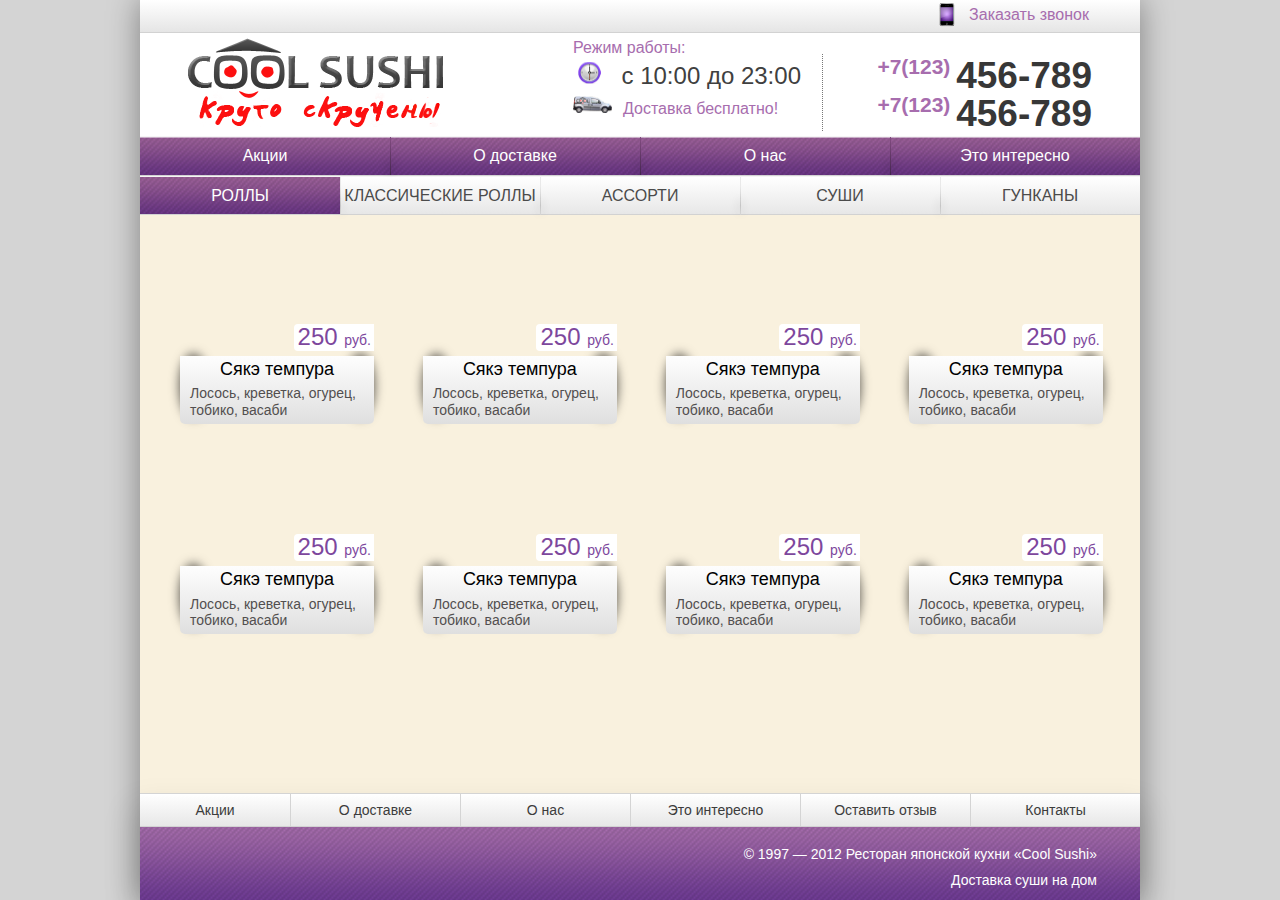
==== commit 052a51eb: "fixes" ====
--- a/index.html
+++ b/index.html
@@ -59,12 +59,8 @@
     <!-- Banner -->
     <div class="banner">
         <a href="#"><img src="http://placehold.it/1000x322" alt=""></a>
-        <div class="soc">
-            <a href="#" class="odn"></a>
-            <a href="#" class="tw"></a>
-            <a href="#" class="fb"></a>
-            <a href="#" class="vk"></a>
-        </div>
+        <!-- Soc share -->
+        <div class="soc"></div>
     </div>
     <!-- END Banner -->
     <!-- products nav -->
--- a/css/screen.css
+++ b/css/screen.css
@@ -1 +1 @@
-.logo{font:0/0 a;text-shadow:none;color:transparent}.wrap:after,.header__wrap:after,.nav ul:after{content:".";display:block;height:0;clear:both;visibility:hidden}html,body,div,span,applet,object,iframe,h1,h2,h3,h4,h5,h6,p,blockquote,pre,a,abbr,acronym,address,big,cite,code,del,dfn,em,img,ins,kbd,q,s,samp,small,strike,strong,sub,sup,tt,var,b,u,i,center,dl,dt,dd,ol,ul,li,fieldset,form,label,legend,table,caption,tbody,tfoot,thead,tr,th,td,article,aside,canvas,details,embed,figure,figcaption,footer,header,hgroup,menu,nav,output,ruby,section,summary,time,mark,audio,video{margin:0;padding:0;border:0;vertical-align:baseline}body,html{height:100%}img,fieldset{border:none}input[type="submit"],button{cursor:pointer}input[type='submit']::-moz-focus-inner{padding:0;border:0}textarea{overflow:auto}input,button{margin:0;padding:0;border:0}input,textarea,select,h1,h2,h3,h4,h5,h6,a,span,a:focus{outline:none}ul,ol{list-style-type:none}article,aside,details,figcaption,figure,footer,header,hgroup,menu,nav,section{display:block}table{border-spacing:0;border-collapse:collapse}*{-webkit-text-size-adjust:none}body{padding:0 5px;min-width:1000px;color:#524f4f;font:normal 14px/1.2 "Calibri",Arial,sans-serif;background:#d4d4d4}@media only screen and (max-width: 767px){body{min-width:320px}}a{color:#00919e}a:hover{text-decoration:none}.l-layout{position:relative;margin:0 auto -107px;width:1000px;min-height:100%;height:auto !important;height:100%;background:#f9f1de;-webkit-box-shadow:0 0 30px rgba(0,0,0,0.4);-moz-box-shadow:0 0 30px rgba(0,0,0,0.4);box-shadow:0 0 30px rgba(0,0,0,0.4)}@media only screen and (max-width: 767px){.l-layout{width:100%}}.push{clear:both;height:107px}.wrapper{overflow:hidden}.header{background:#fff}@media only screen and (max-width: 767px){.header{background:none}.header .contacts{display:none}}.top-bar{padding:3px 51px 0 0;height:29px;text-align:right;border-bottom:1px solid #d2d2d2;background-image:url('[data-uri]');background-size:100%;background-image:-webkit-gradient(linear, 50% 0%, 50% 100%, color-stop(0%, #ffffff), color-stop(100%, #e5e5e5));background-image:-webkit-linear-gradient(#ffffff,#e5e5e5);background-image:-moz-linear-gradient(#ffffff,#e5e5e5);background-image:-o-linear-gradient(#ffffff,#e5e5e5);background-image:linear-gradient(#ffffff,#e5e5e5)}@media only screen and (max-width: 767px){.top-bar{text-align:center}}.top-bar button{height:24px;line-height:24px;border:0;color:#a76dae;font-size:16px;font-weight:normal;font-style:normal;font-family:"Calibri",Arial,sans-serif;background:none}.top-bar i{display:inline-block;margin:-2px 14px 0 0;background:url('../img/icons-s3049848417.png') 0 -689px no-repeat;background-position:0 -345px;width:16.5px;height:23.5px;-moz-background-size:209px 578px;-webkit-background-size:209px 578px;background-size:209px 578px;vertical-align:middle}.header__wrap{padding:5px 48px}@media only screen and (max-width: 767px){.header__wrap{padding:5px 1% 5px 3%}}.logo{float:left;margin-right:130px}.logo a{display:block;background:url('../img/icons-s3049848417.png') 0 -491px no-repeat;width:255px;height:89px}.header__nav{display:none;float:right;overflow:hidden}@media only screen and (max-width: 767px){.header__nav{display:block}}.header__nav li{text-align:right;padding-right:25px}.header__nav a{font-size:14px;color:#2e2e2e}.work{float:left;color:#a76dae;font-size:16px}@media only screen and (max-width: 767px){.work{display:none}}.work span{display:block;margin-bottom:5px}.work i{display:inline-block}.work__title{display:block}.work__time{color:#404040;font-size:24px}.work__time i{margin:0 21px 0 5px;background:url('../img/icons-s3049848417.png') 0 -635px no-repeat;background-position:0 -318px;width:22.5px;height:22px;-moz-background-size:209px 578px;-webkit-background-size:209px 578px;background-size:209px 578px}.work__deliv i{background:url('../img/icons-s3049848417.png') 0 -590px no-repeat;background-position:0 -295px;width:39px;height:17.5px;-moz-background-size:209px 578px;-webkit-background-size:209px 578px;background-size:209px 578px;margin-right:11px}.contacts{float:right;margin-top:16px;padding-left:54px;color:#a76dae;font-weight:bold;font-size:21px;border-left:1px dotted #777}.contacts div{margin-bottom:-6px}.contacts span,.contacts strong{vertical-align:top}.contacts strong{color:#373737;font-size:37px}.nav ul{border-top:1px solid #f5f5f5;border-bottom:1px solid #d2d2d2}.nav li{float:left;width:25%;text-align:center}.nav li:first-child a:before,.nav li:first-child a:after{display:none}.nav a{position:relative;display:block;height:38px;line-height:38px;color:#fff;font-size:16px;text-decoration:none;background:url(../img/icons/menu-bg.png) 0 0 repeat-x;-webkit-box-shadow:inset 0 1px 0 rgba(255,255,255,0.5);-moz-box-shadow:inset 0 1px 0 rgba(255,255,255,0.5);box-shadow:inset 0 1px 0 rgba(255,255,255,0.5)}.nav a:hover{-moz-transition:all 0.5s ease-in-out;-o-transition:all 0.5s ease-in-out;-webkit-transition:all 0.5s ease-in-out;-ms-transition:all 0.5s ease-in-out;transition:all 0.5s ease-in-out;background:url(../img/icons/footer-bg.png) 0 0 repeat-x}.nav a:before,.nav a:after{content:"";position:absolute;left:0;width:1px}.nav a:before{top:0;height:38px;background-image:url('[data-uri]');background-size:100%;background-image:-webkit-gradient(linear, 50% 0%, 50% 100%, color-stop(0%, #834b81), color-stop(100%, #43264e));background-image:-webkit-linear-gradient(#834b81,#43264e);background-image:-moz-linear-gradient(#834b81,#43264e);background-image:-o-linear-gradient(#834b81,#43264e);background-image:linear-gradient(#834b81,#43264e)}.nav a:after{bottom:0;height:15px;-webkit-box-shadow:0 0 10px rgba(0,0,0,0.6);-moz-box-shadow:0 0 10px rgba(0,0,0,0.6);box-shadow:0 0 10px rgba(0,0,0,0.6)}.nav .active{color:#7f4989;background:url(../img/icons/menu-act-bg.png) 0 0 repeat-x}.nav .active:hover{-moz-transition:all 0.5s ease-in-out;-o-transition:all 0.5s ease-in-out;-webkit-transition:all 0.5s ease-in-out;-ms-transition:all 0.5s ease-in-out;transition:all 0.5s ease-in-out;background:url(../img/icons/menu-act-bg.png) 0 0 repeat-x}.btn{display:inline-block;padding:0 33px;height:20px;line-height:20px;color:#fff;font-size:14px;text-align:center;text-decoration:none;font-weight:normal;font-style:normal;font-family:"Calibri",Arial,sans-serif;-webkit-border-radius:4px;-moz-border-radius:4px;-ms-border-radius:4px;-o-border-radius:4px;border-radius:4px;-webkit-box-shadow:inset 0 1px 0 rgba(255,255,255,0.5);-moz-box-shadow:inset 0 1px 0 rgba(255,255,255,0.5);box-shadow:inset 0 1px 0 rgba(255,255,255,0.5);background:url(../img/icons/menu-bg.png) 0 0 repeat-x;-moz-transition:all 0.3s ease-in-out;-o-transition:all 0.3s ease-in-out;-webkit-transition:all 0.3s ease-in-out;-ms-transition:all 0.3s ease-in-out;transition:all 0.3s ease-in-out}.btn:hover{background:url(../img/icons/menu-bg.png) 0 100% repeat-x}.btn:active{-moz-transition:none 1s ease-in-out;-o-transition:none 1s ease-in-out;-webkit-transition:none 1s ease-in-out;-ms-transition:none 1s ease-in-out;transition:none 1s ease-in-out;-webkit-box-shadow:inset 0 -2px 5px rgba(0,0,0,0.2);-moz-box-shadow:inset 0 -2px 5px rgba(0,0,0,0.2);box-shadow:inset 0 -2px 5px rgba(0,0,0,0.2)}.btn_gray{cursor:pointer;color:#000;border:1px solid #d2d2d2;background-image:url('[data-uri]');background-size:100%;background-image:-webkit-gradient(linear, 50% 0%, 50% 100%, color-stop(0%, #ffffff), color-stop(100%, #dfdfdf));background-image:-webkit-linear-gradient(#ffffff,#dfdfdf);background-image:-moz-linear-gradient(#ffffff,#dfdfdf);background-image:-o-linear-gradient(#ffffff,#dfdfdf);background-image:linear-gradient(#ffffff,#dfdfdf)}.btn_gray:hover{background-image:url('[data-uri]');background-size:100%;background-image:-webkit-gradient(linear, 50% 0%, 50% 100%, color-stop(0%, #dfdfdf), color-stop(100%, #ffffff));background-image:-webkit-linear-gradient(#dfdfdf,#ffffff);background-image:-moz-linear-gradient(#dfdfdf,#ffffff);background-image:-o-linear-gradient(#dfdfdf,#ffffff);background-image:linear-gradient(#dfdfdf,#ffffff)}.popup{display:none;position:absolute;top:81px;left:50%;z-index:2000;margin-left:-375px;padding:68px 21px;width:750px;background:rgba(0,0,0,0.62)}.overlay{display:none;position:fixed;top:0;right:0;bottom:0;left:0;z-index:1000;height:100%;width:100%}.soc{overflow:hidden}.soc a{float:left;margin-right:3px}.soc .odn{background:url('../img/icons-s3049848417.png') 0 -1042px no-repeat;width:32px;height:33px}.soc .tw{background:url('../img/icons-s3049848417.png') 0 -1042px no-repeat;width:32px;height:33px}.soc .fb{background:url('../img/icons-s3049848417.png') 0 -1042px no-repeat;width:32px;height:33px}.soc .vk{background:url('../img/icons-s3049848417.png') 0 -1042px no-repeat;width:32px;height:33px}.footer{position:relative;margin:0 auto;width:1000px;height:107px;overflow:hidden;background:url(../img/icons/footer-bg.png) 0 100% repeat-x;-webkit-box-shadow:0 20px 30px 6px rgba(0,0,0,0.13);-moz-box-shadow:0 20px 30px 6px rgba(0,0,0,0.13);box-shadow:0 20px 30px 6px rgba(0,0,0,0.13)}.footer .contacts,.footer .work{display:none}@media only screen and (max-width: 767px){.footer .contacts,.footer .work{display:block}}.nav_footer ul{border-top-color:#d4d4d4}.nav_footer li{width:17%}.nav_footer li:first-child{width:15%}.nav_footer li:first-child a{border:0}.nav_footer a{height:32px;line-height:32px;color:#3c3c3c;font-size:14px;border-left:1px solid #d4d4d4;background-image:url('[data-uri]');background-size:100%;background-image:-webkit-gradient(linear, 50% 0%, 50% 100%, color-stop(0%, #ffffff), color-stop(100%, #e7e7e7));background-image:-webkit-linear-gradient(#ffffff,#e7e7e7);background-image:-moz-linear-gradient(#ffffff,#e7e7e7);background-image:-o-linear-gradient(#ffffff,#e7e7e7);background-image:linear-gradient(#ffffff,#e7e7e7)}.nav_footer a:before,.nav_footer a:after{display:none}.nav_footer a:hover{background-image:url('[data-uri]');background-size:100%;background-image:-webkit-gradient(linear, 50% 0%, 50% 100%, color-stop(0%, #e7e7e7), color-stop(100%, #ffffff));background-image:-webkit-linear-gradient(#e7e7e7,#ffffff);background-image:-moz-linear-gradient(#e7e7e7,#ffffff);background-image:-o-linear-gradient(#e7e7e7,#ffffff);background-image:linear-gradient(#e7e7e7,#ffffff)}.nav_footer .active{color:#fff;background:url(../img/icons/menu-bg.png) 0 0 repeat-x}.nav_footer .active:hover{background:url(../img/icons/menu-bg.png) 0 0 repeat-x}.copy{float:right;padding:19px 43px 0 0;color:#fff;text-align:right}.copy p{margin-bottom:9px}.banner{position:relative}@media only screen and (max-width: 767px){.banner{display:none}}.banner img{display:block}.banner .soc{position:absolute;right:260px;bottom:28px}.nav_products li{width:20%}.nav_products a{height:37px;line-height:37px;color:#4b4b4b;text-transform:uppercase;-webkit-box-shadow:none;-moz-box-shadow:none;box-shadow:none;background-image:url('[data-uri]');background-size:100%;background-image:-webkit-gradient(linear, 50% 0%, 50% 100%, color-stop(0%, #ffffff), color-stop(100%, #e7e7e7));background-image:-webkit-linear-gradient(#ffffff,#e7e7e7);background-image:-moz-linear-gradient(#ffffff,#e7e7e7);background-image:-o-linear-gradient(#ffffff,#e7e7e7);background-image:linear-gradient(#ffffff,#e7e7e7)}.nav_products a:hover{background-image:url('[data-uri]');background-size:100%;background-image:-webkit-gradient(linear, 50% 0%, 50% 100%, color-stop(0%, #e7e7e7), color-stop(100%, #ffffff));background-image:-webkit-linear-gradient(#e7e7e7,#ffffff);background-image:-moz-linear-gradient(#e7e7e7,#ffffff);background-image:-o-linear-gradient(#e7e7e7,#ffffff);background-image:linear-gradient(#e7e7e7,#ffffff)}.nav_products a:before,.nav_products a:after{content:"";position:absolute;left:0;width:1px}.nav_products a:before{background-image:url('[data-uri]');background-size:100%;background-image:-webkit-gradient(linear, 50% 0%, 50% 100%, color-stop(25%, #e9e9e9), color-stop(75%, #c5c5c5), color-stop(100%, #d7d7d7));background-image:-webkit-linear-gradient(#e9e9e9 25%,#c5c5c5 75%,#d7d7d7 100%);background-image:-moz-linear-gradient(#e9e9e9 25%,#c5c5c5 75%,#d7d7d7 100%);background-image:-o-linear-gradient(#e9e9e9 25%,#c5c5c5 75%,#d7d7d7 100%);background-image:linear-gradient(#e9e9e9 25%,#c5c5c5 75%,#d7d7d7 100%)}.nav_products a:after{-webkit-box-shadow:0 0 10px rgba(0,0,0,0.3);-moz-box-shadow:0 0 10px rgba(0,0,0,0.3);box-shadow:0 0 10px rgba(0,0,0,0.3)}.nav_products .active{color:#fff;background:url(../img/icons/menu-bg.png) 0 0 repeat-x}.nav_products .active:hover{background:url(../img/icons/menu-bg.png) 0 0 repeat-x}.product-wrap{padding:21px 0 7px 40px;margin-right:-30px}.product{position:relative;display:inline-block;margin:0 45px 22px 0;width:194px;vertical-align:top;-moz-transition:all 0.3s ease-in-out;-o-transition:all 0.3s ease-in-out;-webkit-transition:all 0.3s ease-in-out;-ms-transition:all 0.3s ease-in-out;transition:all 0.3s ease-in-out}.product:hover a{color:#7d479d}.product:hover:after,.product:hover:before{opacity:0}.product:after,.product:before{content:"";position:absolute;bottom:8px;right:2px;height:60px;width:23px;-webkit-box-shadow:0 0 11px 2px rgba(0,0,0,0.7);-moz-box-shadow:0 0 11px 2px rgba(0,0,0,0.7);box-shadow:0 0 11px 2px rgba(0,0,0,0.7);-webkit-border-radius:50%;-moz-border-radius:50%;-ms-border-radius:50%;-o-border-radius:50%;border-radius:50%;-moz-transition:all 0.3s ease-in-out;-o-transition:all 0.3s ease-in-out;-webkit-transition:all 0.3s ease-in-out;-ms-transition:all 0.3s ease-in-out;transition:all 0.3s ease-in-out}.product:before{left:2px}.product__img{position:relative;z-index:2;display:block;height:120px;overflow:hidden;text-decoration:none;-webkit-border-radius:5px 5px 0 0;-moz-border-radius:5px 5px 0 0;-ms-border-radius:5px 5px 0 0;-o-border-radius:5px 5px 0 0;border-radius:5px 5px 0 0}.product__img span{position:absolute;right:0;bottom:5px;padding:0 3px 0 4px;height:27px;line-height:26px;color:#7d479d;font-size:24px;background:#fff;-webkit-border-radius:4px 0 0 4px;-moz-border-radius:4px 0 0 4px;-ms-border-radius:4px 0 0 4px;-o-border-radius:4px 0 0 4px;border-radius:4px 0 0 4px}.product__img sub{font-size:14px}.product__img img{display:block}.product__descr{position:relative;z-index:2;padding:3px 10px 5px;-webkit-border-radius:0 0 5px 5px;-moz-border-radius:0 0 5px 5px;-ms-border-radius:0 0 5px 5px;-o-border-radius:0 0 5px 5px;border-radius:0 0 5px 5px;background-image:url('[data-uri]');background-size:100%;background-image:-webkit-gradient(linear, 50% 0%, 50% 100%, color-stop(0%, #fefefe), color-stop(100%, #dfdfdf));background-image:-webkit-linear-gradient(#fefefe,#dfdfdf);background-image:-moz-linear-gradient(#fefefe,#dfdfdf);background-image:-o-linear-gradient(#fefefe,#dfdfdf);background-image:linear-gradient(#fefefe,#dfdfdf)}.product__title{margin-bottom:5px;font-weight:normal;font-size:18px;text-align:center}.product__title a{color:#000;-moz-transition:all 0.3s ease-in-out;-o-transition:all 0.3s ease-in-out;-webkit-transition:all 0.3s ease-in-out;-ms-transition:all 0.3s ease-in-out;transition:all 0.3s ease-in-out;text-decoration:none}.l-cols{padding-bottom:15px;overflow:hidden}.sidebar{float:left;width:240px}.sidebar-nav{padding-top:2px}.sidebar-nav li{position:relative;height:36px;line-height:36px}.sidebar-nav li:after{content:"";position:absolute;left:0;bottom:0;height:1px;width:100%;background-image:url('[data-uri]');background-size:100%;background-image:-webkit-gradient(linear, 0% 50%, 100% 50%, color-stop(0%, #ffffff), color-stop(25%, #dfdfdf), color-stop(75%, #dfdfdf), color-stop(100%, #ffffff));background-image:-webkit-linear-gradient(left, #ffffff,#dfdfdf 25%,#dfdfdf 75%,#ffffff);background-image:-moz-linear-gradient(left, #ffffff,#dfdfdf 25%,#dfdfdf 75%,#ffffff);background-image:-o-linear-gradient(left, #ffffff,#dfdfdf 25%,#dfdfdf 75%,#ffffff);background-image:linear-gradient(left, #ffffff,#dfdfdf 25%,#dfdfdf 75%,#ffffff)}.sidebar-nav a{display:block;padding:0 5px 0 38px;color:#4b4b4b;font-size:16px;text-transform:uppercase;text-decoration:none}.sidebar-nav a:hover{color:#a76dae}.sidebar-nav .active{color:#703c88}.sidebar-nav .active:hover{color:#703c88}.content{float:left;padding:16px 15px 0;width:725px}.content h1{margin-bottom:18px;color:#000;font-size:30px;font-weight:normal}.content h2{margin-bottom:6px;color:#000;font-size:18px;font-weight:normal}.content p{margin-bottom:17px}.inner{background-image:url('[data-uri]');background-size:100%;background-image:-webkit-gradient(linear, 0% 50%, 100% 50%, color-stop(24%, #ffffff), color-stop(24%, #f9f1de), color-stop(100%, #f9f1de));background-image:-webkit-linear-gradient(left, #ffffff 24%,#f9f1de 24%,#f9f1de 100%);background-image:-moz-linear-gradient(left, #ffffff 24%,#f9f1de 24%,#f9f1de 100%);background-image:-o-linear-gradient(left, #ffffff 24%,#f9f1de 24%,#f9f1de 100%);background-image:linear-gradient(left, #ffffff 24%,#f9f1de 24%,#f9f1de 100%)}.about-img{float:right;margin:0 0 15px 15px}.action{margin-bottom:13px;padding-bottom:9px;border-bottom:1px dashed #a1a1a1}.action p{margin-bottom:0}.action ol{padding-left:18px;list-style-type:decimal}.action__img{position:relative;margin-bottom:10px}.action__img img{display:block;border:2px solid #cec1c1}.action__img .soc{position:absolute;right:180px;bottom:20px}.action__title a{color:#000;text-decoration:none}.action__title a:hover{text-decoration:underline}.action__title span{padding-left:10px;color:#fc1010;font-size:11px;font-family:Arial}.pagin{margin:8px 0 18px;text-align:center}.pagin a{display:inline-block;padding:5px 8px;color:#7d00cd;font-size:14px;font-family:Arial}.pagin .prev{font-size:12px;padding-left:27px;background:url(../img/icons/prev.png) 0 50% no-repeat}.pagin .next{font-size:12px;padding-right:27px;background:url(../img/icons/next.png) 100% 50% no-repeat}.pagin .inactive{color:#000;text-decoration:none;cursor:default}.pagin .active{background:#e5e5e5;text-decoration:none;-webkit-border-radius:3px;-moz-border-radius:3px;-ms-border-radius:3px;-o-border-radius:3px;border-radius:3px}.prod-item{margin-bottom:10px;padding-bottom:10px;overflow:hidden;border-bottom:1px solid #c5c5c5;-webkit-box-shadow:0 1px 0 #dad7cf;-moz-box-shadow:0 1px 0 #dad7cf;box-shadow:0 1px 0 #dad7cf}.prod-item__img{float:left;margin-right:15px;width:200px;overflow:hidden}.prod-item__img img{display:block}.prod-item__descr{overflow:hidden}.prod-item__descr a{color:#000;text-decoration:none}.prod-item__descr h2{margin-bottom:13px}.prod-item__descr p{margin-bottom:7px}.prod-item__descr .btn{color:#fff}.prod-item__price{display:block;margin-bottom:10px;color:#7d479d;font-size:24px}.prod-item__price sub{font-size:14px}.page-404{background:#fff}.page-404 .top-bar{border-bottom:none}.page-404 .header__wrap{padding-left:107px}.page-404 .error{margin-bottom:25px;background:url('../img/icons-s3049848417.png') 0 -258px no-repeat;width:417px;height:223px}.page-404 .error-message{margin-top:-18px;padding-left:130px;color:#9f9f9f;font-size:30px}.page-404 .error-message a{position:relative;display:block;margin-top:67px;width:242px;height:38px;line-height:38px;text-align:center;text-decoration:none;color:#591366;font-size:16px;background:url(../img/icons/menu-act-bg.png) 0 0 repeat-x}.page-404 .error-message a:hover{background:url(../img/icons/menu-act-bg.png) 100% 0 repeat-x}.page-404 .error-message a:before{content:"";position:absolute;left:26px;top:13px;background:url('../img/icons-s3049848417.png') 0 -914px no-repeat;background-position:0 -457px;width:16px;height:14px;-moz-background-size:209px 578px;-webkit-background-size:209px 578px;background-size:209px 578px}.field{margin-bottom:9px;overflow:hidden}.field label{display:inline-block;width:114px;font-size:14px;vertical-align:middle}.field span{color:#7d4985;font-size:12px}.input{display:inline-block;margin-right:19px;padding:0 7px;width:323px;height:18px;line-height:18px;font-size:12px;border:1px solid #d2d2d2;background:#fff;font-weight:normal;font-style:normal;font-family:"Calibri",Arial,sans-serif;-webkit-border-radius:7px;-moz-border-radius:7px;-ms-border-radius:7px;-o-border-radius:7px;border-radius:7px;vertical-align:middle}.input:focus{-webkit-box-shadow:inset 0 0 10px rgba(0,0,0,0.12);-moz-box-shadow:inset 0 0 10px rgba(0,0,0,0.12);box-shadow:inset 0 0 10px rgba(0,0,0,0.12)}.textarea{padding:5px 7px;height:88px;resize:vertical}.field_btn{padding-left:146px;margin-top:31px}.field_btn .btn{float:left;margin-right:14px;-webkit-border-radius:6px;-moz-border-radius:6px;-ms-border-radius:6px;-o-border-radius:6px;border-radius:6px}.rate-stars{display:inline-block;vertical-align:middle}.rate-stars a{display:inline-block;background:url('../img/icons-s3049848417.png') 0 -1110px no-repeat;width:16px;height:15px}.rate-stars .active{background:url('../img/icons-s3049848417.png') 0 -1085px no-repeat;width:16px;height:15px}.logo{font:0/0 a;text-shadow:none;color:transparent}.wrap:after,.header__wrap:after,.nav ul:after{content:".";display:block;height:0;clear:both;visibility:hidden}.lteie8 .nav_products a,.lteie8 .nav_footer a{background:#e7e7e7}.lteie8 .nav_products a:hover,.lteie8 .nav_footer a:hover{background:#fff}.lteie8 .nav_products .active,.lteie8 .nav_footer .active{background:url(../img/icons/menu-bg.png) 0 0 repeat-x}.lteie8 .nav_products .active:hover,.lteie8 .nav_footer .active:hover{background:url(../img/icons/menu-bg.png) 0 0 repeat-x}.lteie8 .product__descr{background:#fefefe}.lteie8 .top-bar{background:#e5e5e5}.lteie8 .nav a:before{background:#43264e}.lteie8 .header__wrap{overflow:hidden}.lteie8 .popup{background:#d4d4d4}.lteie8 .btn_gray{background:#dfdfdf}*+html .product,*+html .soc a{display:inline}*+html .field label,*+html .field input,*+html .field span,*+html .field .rate-stars{display:inline}*+html .btn{line-height:16px;display:inline;cursor:pointer}* html .header__wrap{height:92px}* html .product,* html .soc a{display:inline}* html .nav_footer li{width:16%}* html .banner{height:322px}* html .logo a{text-decoration:none}* html .overlay{position:absolute}* html .action__img{height:234px}* html .field label,* html .field input,* html .field span,* html .field .rate-stars{display:inline}* html .prod-item{height:100%}* html .btn{display:inline;cursor:pointer}* html .btn_gray{line-height:15px}* html .sidebar,* html .content{background:#f9f1de}
+.logo{font:0/0 a;text-shadow:none;color:transparent}.wrap:after,.header__wrap:after,.nav ul:after{content:".";display:block;height:0;clear:both;visibility:hidden}html,body,div,span,applet,object,iframe,h1,h2,h3,h4,h5,h6,p,blockquote,pre,a,abbr,acronym,address,big,cite,code,del,dfn,em,img,ins,kbd,q,s,samp,small,strike,strong,sub,sup,tt,var,b,u,i,center,dl,dt,dd,ol,ul,li,fieldset,form,label,legend,table,caption,tbody,tfoot,thead,tr,th,td,article,aside,canvas,details,embed,figure,figcaption,footer,header,hgroup,menu,nav,output,ruby,section,summary,time,mark,audio,video{margin:0;padding:0;border:0;vertical-align:baseline}body,html{height:100%}img,fieldset{border:none}input[type="submit"],button{cursor:pointer}input[type='submit']::-moz-focus-inner{padding:0;border:0}textarea{overflow:auto}input,button{margin:0;padding:0;border:0}input,textarea,select,h1,h2,h3,h4,h5,h6,a,span,a:focus{outline:none}ul,ol{list-style-type:none}article,aside,details,figcaption,figure,footer,header,hgroup,menu,nav,section{display:block}table{border-spacing:0;border-collapse:collapse}*{-webkit-text-size-adjust:none}body{padding:0 5px;min-width:1000px;color:#524f4f;font:normal 14px/1.2 "Calibri",Arial,sans-serif;background:#d4d4d4}@media only screen and (max-width: 767px){body{min-width:320px}}a{color:#00919e}a:hover{text-decoration:none}.l-layout{position:relative;margin:0 auto -107px;width:1000px;min-height:100%;height:auto !important;height:100%;background:#f9f1de;-webkit-box-shadow:0 0 30px rgba(0,0,0,0.4);-moz-box-shadow:0 0 30px rgba(0,0,0,0.4);box-shadow:0 0 30px rgba(0,0,0,0.4)}@media only screen and (max-width: 767px){.l-layout{width:100%}}.push{clear:both;height:107px}.wrapper{overflow:hidden}.header{background:#fff}@media only screen and (max-width: 767px){.header{background:none}.header .contacts{display:none}}.top-bar{padding:3px 51px 0 0;height:29px;text-align:right;border-bottom:1px solid #d2d2d2;background-image:url('[data-uri]');background-size:100%;background-image:-webkit-gradient(linear, 50% 0%, 50% 100%, color-stop(0%, #ffffff), color-stop(100%, #e5e5e5));background-image:-webkit-linear-gradient(#ffffff,#e5e5e5);background-image:-moz-linear-gradient(#ffffff,#e5e5e5);background-image:-o-linear-gradient(#ffffff,#e5e5e5);background-image:-ms-linear-gradient(#ffffff,#e5e5e5);background-image:linear-gradient(#ffffff,#e5e5e5)}@media only screen and (max-width: 767px){.top-bar{text-align:center}}.top-bar button{height:24px;line-height:24px;border:0;color:#a76dae;font-size:16px;font-weight:normal;font-style:normal;font-family:'Calibri', Arial, sans-serif;background:none}.top-bar i{display:inline-block;margin:-2px 14px 0 0;background:url('../img/icons-s1b9ed94e5e.png') 0 -99px no-repeat;background-position:0 -50px;width:16.5px;height:23.5px;-moz-background-size:39px 157px;-webkit-background-size:39px 157px;background-size:39px 157px;vertical-align:middle}.header__wrap{padding:5px 48px}@media only screen and (max-width: 767px){.header__wrap{padding:5px 1% 5px 3%}}.logo{float:left;margin-right:130px}.logo a{display:block;width:255px;height:89px;background:url(../img/logo.png) 0 0 no-repeat}.header__nav{display:none;float:right;overflow:hidden}@media only screen and (max-width: 767px){.header__nav{display:block}}.header__nav li{text-align:right;padding-right:25px}.header__nav a{font-size:14px;color:#2e2e2e}.work{float:left;color:#a76dae;font-size:16px}@media only screen and (max-width: 767px){.work{display:none}}.work span{display:block;margin-bottom:5px}.work i{display:inline-block}.work__title{display:block}.work__time{color:#404040;font-size:24px}.work__time i{margin:0 21px 0 5px;background:url('../img/icons-s1b9ed94e5e.png') 0 -45px no-repeat;background-position:0 -23px;width:22.5px;height:22px;-moz-background-size:39px 157px;-webkit-background-size:39px 157px;background-size:39px 157px}.work__deliv i{background:url('../img/icons-s1b9ed94e5e.png') 0 0 no-repeat;background-position:0 0;width:39px;height:17.5px;-moz-background-size:39px 157px;-webkit-background-size:39px 157px;background-size:39px 157px;margin-right:11px}.contacts{float:right;margin-top:16px;padding-left:54px;color:#a76dae;font-weight:bold;font-size:21px;border-left:1px dotted #777}.contacts div{margin-bottom:-6px}.contacts span,.contacts strong{vertical-align:top}.contacts strong{color:#373737;font-size:37px}.nav ul{border-top:1px solid #f5f5f5;border-bottom:1px solid #d2d2d2}.nav li{float:left;width:25%;text-align:center}.nav li:first-child a:before,.nav li:first-child a:after{display:none}.nav a{position:relative;display:block;height:38px;line-height:38px;color:#fff;font-size:16px;text-decoration:none;white-space:nowrap;background:url(../img/menu/menu-bg.png) 0 0 repeat-x;background-repeat:repeat-x;-webkit-box-shadow:inset 0 1px 0 rgba(255,255,255,0.5);-moz-box-shadow:inset 0 1px 0 rgba(255,255,255,0.5);box-shadow:inset 0 1px 0 rgba(255,255,255,0.5)}.nav a:hover{-moz-transition:all 0.5s ease-in-out;-o-transition:all 0.5s ease-in-out;-webkit-transition:all 0.5s ease-in-out;-ms-transition:all 0.5s ease-in-out;transition:all 0.5s ease-in-out;background:url(../img/menu/footer-bg.png) 0 0 repeat-x}.nav a:before,.nav a:after{content:"";position:absolute;left:0;width:1px}.nav a:before{top:0;height:38px;background-image:url('[data-uri]');background-size:100%;background-image:-webkit-gradient(linear, 50% 0%, 50% 100%, color-stop(0%, #834b81), color-stop(100%, #43264e));background-image:-webkit-linear-gradient(#834b81,#43264e);background-image:-moz-linear-gradient(#834b81,#43264e);background-image:-o-linear-gradient(#834b81,#43264e);background-image:-ms-linear-gradient(#834b81,#43264e);background-image:linear-gradient(#834b81,#43264e)}.nav a:after{bottom:0;height:15px;-webkit-box-shadow:0 0 10px rgba(0,0,0,0.6);-moz-box-shadow:0 0 10px rgba(0,0,0,0.6);box-shadow:0 0 10px rgba(0,0,0,0.6)}.nav .active{color:#7f4989;background:url(../img/menu/menu-act-bg.png) 0 0 repeat-x}.nav .active:hover{-moz-transition:all 0.5s ease-in-out;-o-transition:all 0.5s ease-in-out;-webkit-transition:all 0.5s ease-in-out;-ms-transition:all 0.5s ease-in-out;transition:all 0.5s ease-in-out;background:url(../img/menu/menu-act-bg.png) 0 0 repeat-x}.btn{display:inline-block;padding:0 33px;height:20px;line-height:20px;color:#fff;font-size:14px;text-align:center;text-decoration:none;font-weight:normal;font-style:normal;font-family:'Calibri', Arial, sans-serif;-webkit-border-radius:4px;-moz-border-radius:4px;-ms-border-radius:4px;-o-border-radius:4px;border-radius:4px;-webkit-box-shadow:inset 0 1px 0 rgba(255,255,255,0.5);-moz-box-shadow:inset 0 1px 0 rgba(255,255,255,0.5);box-shadow:inset 0 1px 0 rgba(255,255,255,0.5);background:url(../img/menu/menu-bg.png) 0 0 repeat-x;-moz-transition:all 0.3s ease-in-out;-o-transition:all 0.3s ease-in-out;-webkit-transition:all 0.3s ease-in-out;-ms-transition:all 0.3s ease-in-out;transition:all 0.3s ease-in-out}.btn:hover{background:url(../img/menu/menu-bg.png) 0 100% repeat-x}.btn:active{-moz-transition:none 1s ease-in-out;-o-transition:none 1s ease-in-out;-webkit-transition:none 1s ease-in-out;-ms-transition:none 1s ease-in-out;transition:none 1s ease-in-out;-webkit-box-shadow:inset 0 -2px 5px rgba(0,0,0,0.2);-moz-box-shadow:inset 0 -2px 5px rgba(0,0,0,0.2);box-shadow:inset 0 -2px 5px rgba(0,0,0,0.2)}.btn_gray{cursor:pointer;color:#000;border:1px solid #d2d2d2;background-image:url('[data-uri]');background-size:100%;background-image:-webkit-gradient(linear, 50% 0%, 50% 100%, color-stop(0%, #ffffff), color-stop(100%, #dfdfdf));background-image:-webkit-linear-gradient(#ffffff,#dfdfdf);background-image:-moz-linear-gradient(#ffffff,#dfdfdf);background-image:-o-linear-gradient(#ffffff,#dfdfdf);background-image:-ms-linear-gradient(#ffffff,#dfdfdf);background-image:linear-gradient(#ffffff,#dfdfdf)}.btn_gray:hover{background-image:url('[data-uri]');background-size:100%;background-image:-webkit-gradient(linear, 50% 0%, 50% 100%, color-stop(0%, #dfdfdf), color-stop(100%, #ffffff));background-image:-webkit-linear-gradient(#dfdfdf,#ffffff);background-image:-moz-linear-gradient(#dfdfdf,#ffffff);background-image:-o-linear-gradient(#dfdfdf,#ffffff);background-image:-ms-linear-gradient(#dfdfdf,#ffffff);background-image:linear-gradient(#dfdfdf,#ffffff)}.popup{display:none;position:absolute;top:81px;left:50%;z-index:2000;margin-left:-375px;padding:68px 21px;width:750px;background:rgba(0,0,0,0.62)}.overlay{display:none;position:fixed;top:0;right:0;bottom:0;left:0;z-index:1000;height:100%;width:100%}.footer{position:relative;margin:0 auto;width:1000px;height:107px;overflow:hidden;background:url(../img/menu/footer-bg.png) 0 100% repeat-x;-webkit-box-shadow:0 20px 30px 6px rgba(0,0,0,0.13);-moz-box-shadow:0 20px 30px 6px rgba(0,0,0,0.13);box-shadow:0 20px 30px 6px rgba(0,0,0,0.13)}.footer .contacts,.footer .work{display:none}@media only screen and (max-width: 767px){.footer .contacts,.footer .work{display:block}}.nav_footer ul{border-top-color:#d4d4d4}.nav_footer li{width:17%}.nav_footer li:first-child{width:15%}.nav_footer li:first-child a{border:0}.nav_footer a{height:32px;line-height:32px;color:#3c3c3c;font-size:14px;border-left:1px solid #d4d4d4;background-image:url('[data-uri]');background-size:100%;background-image:-webkit-gradient(linear, 50% 0%, 50% 100%, color-stop(0%, #ffffff), color-stop(100%, #e7e7e7));background-image:-webkit-linear-gradient(#ffffff,#e7e7e7);background-image:-moz-linear-gradient(#ffffff,#e7e7e7);background-image:-o-linear-gradient(#ffffff,#e7e7e7);background-image:-ms-linear-gradient(#ffffff,#e7e7e7);background-image:linear-gradient(#ffffff,#e7e7e7)}.nav_footer a:before,.nav_footer a:after{display:none}.nav_footer a:hover{background-image:url('[data-uri]');background-size:100%;background-image:-webkit-gradient(linear, 50% 0%, 50% 100%, color-stop(0%, #e7e7e7), color-stop(100%, #ffffff));background-image:-webkit-linear-gradient(#e7e7e7,#ffffff);background-image:-moz-linear-gradient(#e7e7e7,#ffffff);background-image:-o-linear-gradient(#e7e7e7,#ffffff);background-image:-ms-linear-gradient(#e7e7e7,#ffffff);background-image:linear-gradient(#e7e7e7,#ffffff)}.nav_footer .active{color:#fff;background:url(../img/menu/menu-bg.png) 0 0 repeat-x}.nav_footer .active:hover{background:url(../img/menu/menu-bg.png) 0 0 repeat-x}.copy{float:right;padding:19px 43px 0 0;color:#fff;text-align:right}.copy p{margin-bottom:9px}.banner{position:relative}@media only screen and (max-width: 767px){.banner{display:none}}.banner img{display:block}.banner .soc{position:absolute;right:260px;bottom:28px}.nav_products li{width:20%}.nav_products a{height:37px;line-height:37px;color:#4b4b4b;text-transform:uppercase;-webkit-box-shadow:none;-moz-box-shadow:none;box-shadow:none;background-image:url('[data-uri]');background-size:100%;background-image:-webkit-gradient(linear, 50% 0%, 50% 100%, color-stop(0%, #ffffff), color-stop(100%, #e7e7e7));background-image:-webkit-linear-gradient(#ffffff,#e7e7e7);background-image:-moz-linear-gradient(#ffffff,#e7e7e7);background-image:-o-linear-gradient(#ffffff,#e7e7e7);background-image:-ms-linear-gradient(#ffffff,#e7e7e7);background-image:linear-gradient(#ffffff,#e7e7e7)}.nav_products a:hover{background-image:url('[data-uri]');background-size:100%;background-image:-webkit-gradient(linear, 50% 0%, 50% 100%, color-stop(0%, #e7e7e7), color-stop(100%, #ffffff));background-image:-webkit-linear-gradient(#e7e7e7,#ffffff);background-image:-moz-linear-gradient(#e7e7e7,#ffffff);background-image:-o-linear-gradient(#e7e7e7,#ffffff);background-image:-ms-linear-gradient(#e7e7e7,#ffffff);background-image:linear-gradient(#e7e7e7,#ffffff)}.nav_products a:before,.nav_products a:after{content:"";position:absolute;left:0;width:1px}.nav_products a:before{background-image:url('[data-uri]');background-size:100%;background-image:-webkit-gradient(linear, 50% 0%, 50% 100%, color-stop(25%, #e9e9e9), color-stop(75%, #c5c5c5), color-stop(100%, #d7d7d7));background-image:-webkit-linear-gradient(#e9e9e9 25%,#c5c5c5 75%,#d7d7d7 100%);background-image:-moz-linear-gradient(#e9e9e9 25%,#c5c5c5 75%,#d7d7d7 100%);background-image:-o-linear-gradient(#e9e9e9 25%,#c5c5c5 75%,#d7d7d7 100%);background-image:-ms-linear-gradient(#e9e9e9 25%,#c5c5c5 75%,#d7d7d7 100%);background-image:linear-gradient(#e9e9e9 25%,#c5c5c5 75%,#d7d7d7 100%)}.nav_products a:after{-webkit-box-shadow:0 0 10px rgba(0,0,0,0.3);-moz-box-shadow:0 0 10px rgba(0,0,0,0.3);box-shadow:0 0 10px rgba(0,0,0,0.3)}.nav_products .active{color:#fff;background:url(../img/menu/menu-bg.png) 0 0 repeat-x}.nav_products .active:hover{background:url(../img/menu/menu-bg.png) 0 0 repeat-x}.product-wrap{padding:21px 0 7px 40px;margin-right:-30px}.product{position:relative;display:inline-block;margin:0 45px 22px 0;width:194px;vertical-align:top;-moz-transition:all 0.3s ease-in-out;-o-transition:all 0.3s ease-in-out;-webkit-transition:all 0.3s ease-in-out;-ms-transition:all 0.3s ease-in-out;transition:all 0.3s ease-in-out}.product:hover a{color:#7d479d}.product:hover:after,.product:hover:before{opacity:0}.product:after,.product:before{content:"";position:absolute;bottom:8px;right:2px;height:60px;width:23px;-webkit-box-shadow:0 0 11px 2px rgba(0,0,0,0.7);-moz-box-shadow:0 0 11px 2px rgba(0,0,0,0.7);box-shadow:0 0 11px 2px rgba(0,0,0,0.7);-webkit-border-radius:50%;-moz-border-radius:50%;-ms-border-radius:50%;-o-border-radius:50%;border-radius:50%;-moz-transition:all 0.3s ease-in-out;-o-transition:all 0.3s ease-in-out;-webkit-transition:all 0.3s ease-in-out;-ms-transition:all 0.3s ease-in-out;transition:all 0.3s ease-in-out}.product:before{left:2px}.product__img{position:relative;z-index:2;display:block;height:120px;overflow:hidden;text-decoration:none;-webkit-border-radius:5px 5px 0 0;-moz-border-radius:5px 5px 0 0;-ms-border-radius:5px 5px 0 0;-o-border-radius:5px 5px 0 0;border-radius:5px 5px 0 0}.product__img span{position:absolute;right:0;bottom:5px;padding:0 3px 0 4px;height:27px;line-height:26px;color:#7d479d;font-size:24px;background:#fff;-webkit-border-radius:4px 0 0 4px;-moz-border-radius:4px 0 0 4px;-ms-border-radius:4px 0 0 4px;-o-border-radius:4px 0 0 4px;border-radius:4px 0 0 4px}.product__img sub{font-size:14px}.product__img img{display:block}.product__descr{position:relative;z-index:2;padding:3px 10px 5px;-webkit-border-radius:0 0 5px 5px;-moz-border-radius:0 0 5px 5px;-ms-border-radius:0 0 5px 5px;-o-border-radius:0 0 5px 5px;border-radius:0 0 5px 5px;background-image:url('[data-uri]');background-size:100%;background-image:-webkit-gradient(linear, 50% 0%, 50% 100%, color-stop(0%, #fefefe), color-stop(100%, #dfdfdf));background-image:-webkit-linear-gradient(#fefefe,#dfdfdf);background-image:-moz-linear-gradient(#fefefe,#dfdfdf);background-image:-o-linear-gradient(#fefefe,#dfdfdf);background-image:-ms-linear-gradient(#fefefe,#dfdfdf);background-image:linear-gradient(#fefefe,#dfdfdf)}.product__title{margin-bottom:5px;font-weight:normal;font-size:18px;text-align:center}.product__title a{color:#000;-moz-transition:all 0.3s ease-in-out;-o-transition:all 0.3s ease-in-out;-webkit-transition:all 0.3s ease-in-out;-ms-transition:all 0.3s ease-in-out;transition:all 0.3s ease-in-out;text-decoration:none}.l-cols{padding-bottom:15px;overflow:hidden}.sidebar{float:left;width:240px}.sidebar-nav{padding-top:2px}.sidebar-nav li{position:relative;height:36px;line-height:36px}.sidebar-nav li:after{content:"";position:absolute;left:0;bottom:0;height:1px;width:100%;background-image:url('[data-uri]');background-size:100%;background-image:-webkit-gradient(linear, 0% 50%, 100% 50%, color-stop(0%, #ffffff), color-stop(25%, #dfdfdf), color-stop(75%, #dfdfdf), color-stop(100%, #ffffff));background-image:-webkit-linear-gradient(left, #ffffff,#dfdfdf 25%,#dfdfdf 75%,#ffffff);background-image:-moz-linear-gradient(left, #ffffff,#dfdfdf 25%,#dfdfdf 75%,#ffffff);background-image:-o-linear-gradient(left, #ffffff,#dfdfdf 25%,#dfdfdf 75%,#ffffff);background-image:-ms-linear-gradient(left, #ffffff,#dfdfdf 25%,#dfdfdf 75%,#ffffff);background-image:linear-gradient(left, #ffffff,#dfdfdf 25%,#dfdfdf 75%,#ffffff)}.sidebar-nav a{display:block;padding:0 5px 0 38px;color:#4b4b4b;font-size:16px;text-transform:uppercase;text-decoration:none}.sidebar-nav a:hover{color:#a76dae}.sidebar-nav .active{color:#703c88}.sidebar-nav .active:hover{color:#703c88}.content{float:left;padding:16px 15px 0;width:725px}.content h1{margin-bottom:18px;color:#000;font-size:30px;font-weight:normal}.content h2{margin-bottom:6px;color:#000;font-size:18px;font-weight:normal}.content p{margin-bottom:17px}.inner{background-image:url('[data-uri]');background-size:100%;background-image:-webkit-gradient(linear, 0% 50%, 100% 50%, color-stop(24%, #ffffff), color-stop(24%, #f9f1de), color-stop(100%, #f9f1de));background-image:-webkit-linear-gradient(left, #ffffff 24%,#f9f1de 24%,#f9f1de 100%);background-image:-moz-linear-gradient(left, #ffffff 24%,#f9f1de 24%,#f9f1de 100%);background-image:-o-linear-gradient(left, #ffffff 24%,#f9f1de 24%,#f9f1de 100%);background-image:-ms-linear-gradient(left, #ffffff 24%,#f9f1de 24%,#f9f1de 100%);background-image:linear-gradient(left, #ffffff 24%,#f9f1de 24%,#f9f1de 100%)}.about-img{float:right;margin:0 0 15px 15px}.action{margin-bottom:13px;padding-bottom:9px;border-bottom:1px dashed #a1a1a1}.action p{margin-bottom:0}.action ol{padding-left:18px;list-style-type:decimal}.action__img{position:relative;margin-bottom:10px}.action__img img{display:block;border:2px solid #cec1c1}.action__img .soc{position:absolute;right:180px;bottom:20px}.action__title a{color:#000;text-decoration:none}.action__title a:hover{text-decoration:underline}.action__title span{padding-left:10px;color:#fc1010;font-size:11px;font-family:Arial}.pagin{margin:8px 0 18px;text-align:center}.pagin a{display:inline-block;padding:5px 8px;color:#7d00cd;font-size:14px;font-family:Arial}.pagin .prev,.pagin .next{font-size:12px;text-decoration:none}.pagin .prev span,.pagin .next span{text-decoration:underline}.pagin .prev span:hover,.pagin .next span:hover{text-decoration:none}.pagin .prev i,.pagin .next i{font-size:20px;margin-right:4px}.pagin .next i{margin-left:4px}.pagin .inactive{color:#000;text-decoration:none;cursor:default}.pagin .inactive span{text-decoration:none}.pagin .active{background:#e5e5e5;text-decoration:none;-webkit-border-radius:3px;-moz-border-radius:3px;-ms-border-radius:3px;-o-border-radius:3px;border-radius:3px}.prod-item{margin-bottom:10px;padding-bottom:10px;overflow:hidden;border-bottom:1px solid #c5c5c5;-webkit-box-shadow:0 1px 0 #dad7cf;-moz-box-shadow:0 1px 0 #dad7cf;box-shadow:0 1px 0 #dad7cf}.prod-item__img{float:left;margin-right:15px;width:200px;overflow:hidden}.prod-item__img img{display:block}.prod-item__descr{overflow:hidden}.prod-item__descr a{color:#000;text-decoration:none}.prod-item__descr h2{margin-bottom:13px}.prod-item__descr p{margin-bottom:7px}.prod-item__descr .btn{color:#fff}.prod-item__price{display:block;margin-bottom:10px;color:#7d479d;font-size:24px}.prod-item__price sub{font-size:14px}.page-404{background:#fff}.page-404 .top-bar{border-bottom:none}.page-404 .header__wrap{padding-left:107px}.page-404 .error{margin-bottom:25px;width:417px;height:223px;background:url(../img/page-404.png) 0 0 no-repeat}.page-404 .error-message{margin-top:-18px;padding-left:130px;color:#9f9f9f;font-size:30px}.page-404 .error-message a{position:relative;display:block;margin-top:67px;width:242px;height:38px;line-height:38px;text-align:center;text-decoration:none;color:#591366;font-size:16px;background:url(../img/menu/menu-act-bg.png) 0 0 repeat-x}.page-404 .error-message a:hover{background:url(../img/menu/menu-act-bg.png) 100% 0 repeat-x}.page-404 .error-message a:before{content:"";position:absolute;left:26px;top:13px;background:url('../img/icons-s1b9ed94e5e.png') 0 -193px no-repeat;background-position:0 -97px;width:16px;height:14px;-moz-background-size:39px 157px;-webkit-background-size:39px 157px;background-size:39px 157px}.field{margin-bottom:9px;overflow:hidden}.field label{display:inline-block;width:114px;font-size:14px;vertical-align:middle}.field span{color:#7d4985;font-size:12px}.input{display:inline-block;margin-right:19px;padding:0 7px;width:323px;height:18px;line-height:18px;font-size:12px;border:1px solid #d2d2d2;background:#fff;font-weight:normal;font-style:normal;font-family:'Calibri', Arial, sans-serif;-webkit-border-radius:7px;-moz-border-radius:7px;-ms-border-radius:7px;-o-border-radius:7px;border-radius:7px;vertical-align:middle}.input:focus{-webkit-box-shadow:inset 0 0 10px rgba(0,0,0,0.12);-moz-box-shadow:inset 0 0 10px rgba(0,0,0,0.12);box-shadow:inset 0 0 10px rgba(0,0,0,0.12)}.textarea{padding:5px 7px;height:88px;resize:vertical}.field_btn{padding-left:146px;margin-top:31px}.field_btn .btn{float:left;margin-right:14px;-webkit-border-radius:6px;-moz-border-radius:6px;-ms-border-radius:6px;-o-border-radius:6px;border-radius:6px}.rate-stars{display:inline-block;vertical-align:middle}.rate-stars a{display:inline-block;background:url('../img/icons-s1b9ed94e5e.png') 0 -298px no-repeat;width:16px;height:15px}.rate-stars .active{background:url('../img/icons-s1b9ed94e5e.png') 0 -273px no-repeat;width:16px;height:15px}.logo{font:0/0 a;text-shadow:none;color:transparent}.wrap:after,.header__wrap:after,.nav ul:after{content:".";display:block;height:0;clear:both;visibility:hidden}.lteie8 .nav_products a,.lteie8 .nav_footer a{background:#e7e7e7}.lteie8 .nav_products a:hover,.lteie8 .nav_footer a:hover{background:#fff}.lteie8 .nav_products .active,.lteie8 .nav_footer .active{background:url(../img/icons/menu-bg.png) 0 0 repeat-x}.lteie8 .nav_products .active:hover,.lteie8 .nav_footer .active:hover{background:url(../img/icons/menu-bg.png) 0 0 repeat-x}.lteie8 .product__descr{background:#fefefe}.lteie8 .top-bar{background:#e5e5e5}.lteie8 .nav a:before{background:#43264e}.lteie8 .header__wrap{overflow:hidden}.lteie8 .popup{background:#d4d4d4}.lteie8 .btn_gray{background:#dfdfdf}*+html .product,*+html .soc a{display:inline}*+html .field label,*+html .field input,*+html .field span,*+html .field .rate-stars{display:inline}*+html .btn{line-height:16px;display:inline;cursor:pointer}* html .header__wrap{height:92px}* html .product,* html .soc a{display:inline}* html .nav_footer li{width:16%}* html .banner{height:322px}* html .logo a{text-decoration:none}* html .overlay{position:absolute}* html .action__img{height:234px}* html .field label,* html .field input,* html .field span,* html .field .rate-stars{display:inline}* html .prod-item{height:100%}* html .btn{display:inline;cursor:pointer}* html .btn_gray{line-height:15px}* html .sidebar,* html .content{background:#f9f1de}
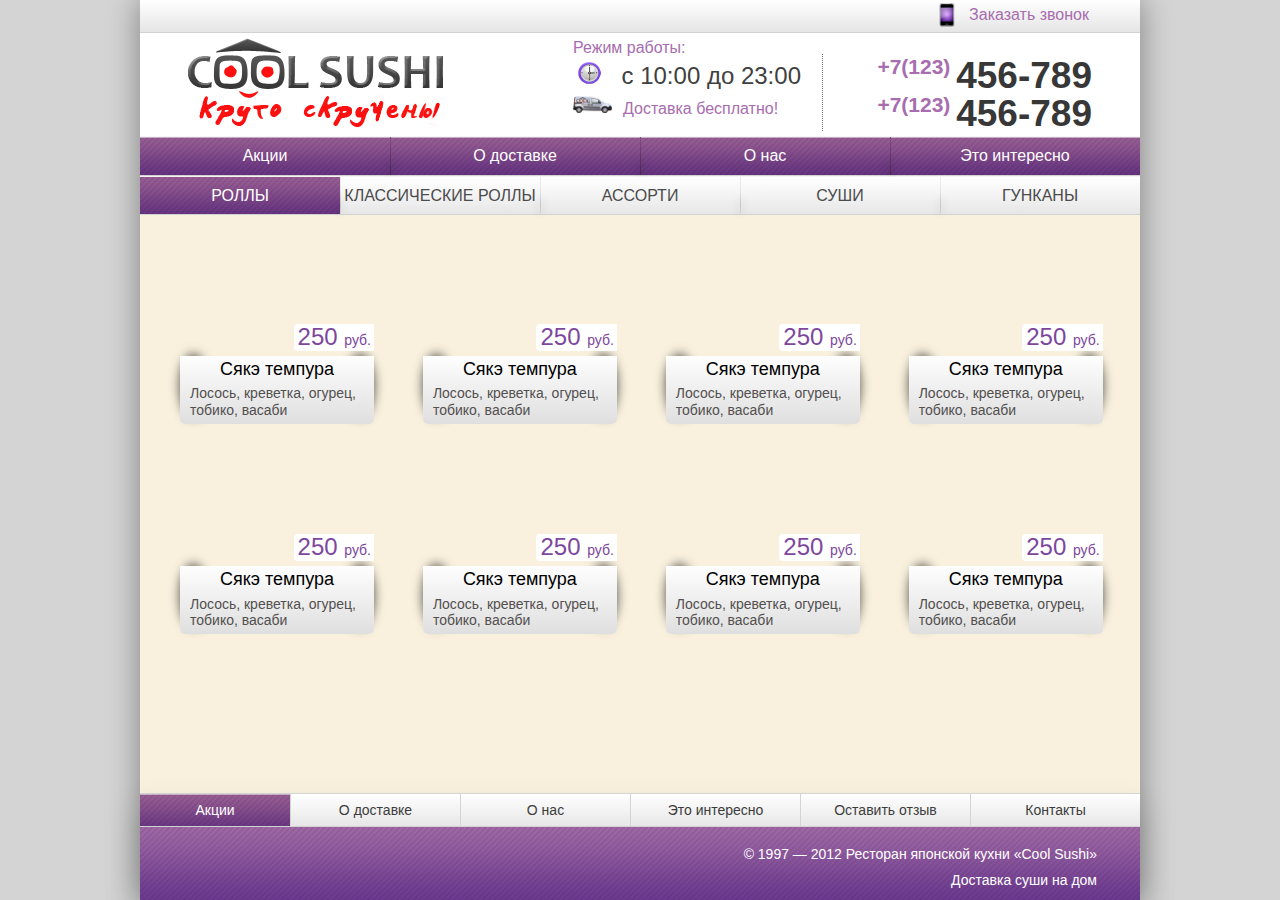
==== commit 5040089c: "fixes!!!" ====
--- a/index.html
+++ b/index.html
@@ -181,7 +181,7 @@
 <footer class="footer">
     <nav class="nav nav_footer">
         <ul>
-            <li><a href="#">Акции</a></li>
+            <li><a href="#" class="active">Акции</a></li>
             <li><a href="#">О доставке</a></li>
             <li><a href="#">О нас</a></li>
             <li><a href="#">Это интересно</a></li>
@@ -189,27 +189,29 @@
             <li><a href="#">Контакты</a></li>
         </ul>
     </nav>
-    <div class="copy">
-        <p>© 1997 — 2012 Ресторан японской кухни «Cool Sushi»</p>
-        <p>Доставка суши на дом</p>
-    </div>
-    <div class="work">
-        <span class="work__title">Режим работы:</span>
-        <span class="work__time">
-            c 10:00 до 23:00
-        </span>
-        <span class="work__deliv">
-            Доставка бесплатно!
-        </span>
-    </div>
-    <div class="contacts">
-        <div>
-            <span>+7(123)</span> 
-            <strong>456-789</strong>
-        </div>
-        <div>
-            <span>+7(123)</span> 
-            <strong>456-789</strong>
+    <div class="footer__wrap">
+        <div class="copy">
+            <p>© 1997 — 2012 Ресторан японской кухни «Cool Sushi»</p>
+            <p>Доставка суши на дом</p>
+        </div>
+        <div class="work">
+            <span class="work__title">Режим работы:</span>
+            <span class="work__time">
+                c 10:00 до 23:00
+            </span>
+            <span class="work__deliv">
+                Доставка бесплатно!
+            </span>
+        </div>
+        <div class="contacts">
+            <div>
+                <span>+7(123)</span> 
+                <strong>456-789</strong>
+            </div>
+            <div>
+                <span>+7(123)</span> 
+                <strong>456-789</strong>
+            </div>
         </div>
     </div>
 </footer>
--- a/css/screen.css
+++ b/css/screen.css
@@ -1 +1 @@
-.logo{font:0/0 a;text-shadow:none;color:transparent}.wrap:after,.header__wrap:after,.nav ul:after{content:".";display:block;height:0;clear:both;visibility:hidden}html,body,div,span,applet,object,iframe,h1,h2,h3,h4,h5,h6,p,blockquote,pre,a,abbr,acronym,address,big,cite,code,del,dfn,em,img,ins,kbd,q,s,samp,small,strike,strong,sub,sup,tt,var,b,u,i,center,dl,dt,dd,ol,ul,li,fieldset,form,label,legend,table,caption,tbody,tfoot,thead,tr,th,td,article,aside,canvas,details,embed,figure,figcaption,footer,header,hgroup,menu,nav,output,ruby,section,summary,time,mark,audio,video{margin:0;padding:0;border:0;vertical-align:baseline}body,html{height:100%}img,fieldset{border:none}input[type="submit"],button{cursor:pointer}input[type='submit']::-moz-focus-inner{padding:0;border:0}textarea{overflow:auto}input,button{margin:0;padding:0;border:0}input,textarea,select,h1,h2,h3,h4,h5,h6,a,span,a:focus{outline:none}ul,ol{list-style-type:none}article,aside,details,figcaption,figure,footer,header,hgroup,menu,nav,section{display:block}table{border-spacing:0;border-collapse:collapse}*{-webkit-text-size-adjust:none}body{padding:0 5px;min-width:1000px;color:#524f4f;font:normal 14px/1.2 "Calibri",Arial,sans-serif;background:#d4d4d4}@media only screen and (max-width: 767px){body{min-width:320px}}a{color:#00919e}a:hover{text-decoration:none}.l-layout{position:relative;margin:0 auto -107px;width:1000px;min-height:100%;height:auto !important;height:100%;background:#f9f1de;-webkit-box-shadow:0 0 30px rgba(0,0,0,0.4);-moz-box-shadow:0 0 30px rgba(0,0,0,0.4);box-shadow:0 0 30px rgba(0,0,0,0.4)}@media only screen and (max-width: 767px){.l-layout{width:100%}}.push{clear:both;height:107px}.wrapper{overflow:hidden}.header{background:#fff}@media only screen and (max-width: 767px){.header{background:none}.header .contacts{display:none}}.top-bar{padding:3px 51px 0 0;height:29px;text-align:right;border-bottom:1px solid #d2d2d2;background-image:url('[data-uri]');background-size:100%;background-image:-webkit-gradient(linear, 50% 0%, 50% 100%, color-stop(0%, #ffffff), color-stop(100%, #e5e5e5));background-image:-webkit-linear-gradient(#ffffff,#e5e5e5);background-image:-moz-linear-gradient(#ffffff,#e5e5e5);background-image:-o-linear-gradient(#ffffff,#e5e5e5);background-image:-ms-linear-gradient(#ffffff,#e5e5e5);background-image:linear-gradient(#ffffff,#e5e5e5)}@media only screen and (max-width: 767px){.top-bar{text-align:center}}.top-bar button{height:24px;line-height:24px;border:0;color:#a76dae;font-size:16px;font-weight:normal;font-style:normal;font-family:'Calibri', Arial, sans-serif;background:none}.top-bar i{display:inline-block;margin:-2px 14px 0 0;background:url('../img/icons-s1b9ed94e5e.png') 0 -99px no-repeat;background-position:0 -50px;width:16.5px;height:23.5px;-moz-background-size:39px 157px;-webkit-background-size:39px 157px;background-size:39px 157px;vertical-align:middle}.header__wrap{padding:5px 48px}@media only screen and (max-width: 767px){.header__wrap{padding:5px 1% 5px 3%}}.logo{float:left;margin-right:130px}.logo a{display:block;width:255px;height:89px;background:url(../img/logo.png) 0 0 no-repeat}.header__nav{display:none;float:right;overflow:hidden}@media only screen and (max-width: 767px){.header__nav{display:block}}.header__nav li{text-align:right;padding-right:25px}.header__nav a{font-size:14px;color:#2e2e2e}.work{float:left;color:#a76dae;font-size:16px}@media only screen and (max-width: 767px){.work{display:none}}.work span{display:block;margin-bottom:5px}.work i{display:inline-block}.work__title{display:block}.work__time{color:#404040;font-size:24px}.work__time i{margin:0 21px 0 5px;background:url('../img/icons-s1b9ed94e5e.png') 0 -45px no-repeat;background-position:0 -23px;width:22.5px;height:22px;-moz-background-size:39px 157px;-webkit-background-size:39px 157px;background-size:39px 157px}.work__deliv i{background:url('../img/icons-s1b9ed94e5e.png') 0 0 no-repeat;background-position:0 0;width:39px;height:17.5px;-moz-background-size:39px 157px;-webkit-background-size:39px 157px;background-size:39px 157px;margin-right:11px}.contacts{float:right;margin-top:16px;padding-left:54px;color:#a76dae;font-weight:bold;font-size:21px;border-left:1px dotted #777}.contacts div{margin-bottom:-6px}.contacts span,.contacts strong{vertical-align:top}.contacts strong{color:#373737;font-size:37px}.nav ul{border-top:1px solid #f5f5f5;border-bottom:1px solid #d2d2d2}.nav li{float:left;width:25%;text-align:center}.nav li:first-child a:before,.nav li:first-child a:after{display:none}.nav a{position:relative;display:block;height:38px;line-height:38px;color:#fff;font-size:16px;text-decoration:none;white-space:nowrap;background:url(../img/menu/menu-bg.png) 0 0 repeat-x;background-repeat:repeat-x;-webkit-box-shadow:inset 0 1px 0 rgba(255,255,255,0.5);-moz-box-shadow:inset 0 1px 0 rgba(255,255,255,0.5);box-shadow:inset 0 1px 0 rgba(255,255,255,0.5)}.nav a:hover{-moz-transition:all 0.5s ease-in-out;-o-transition:all 0.5s ease-in-out;-webkit-transition:all 0.5s ease-in-out;-ms-transition:all 0.5s ease-in-out;transition:all 0.5s ease-in-out;background:url(../img/menu/footer-bg.png) 0 0 repeat-x}.nav a:before,.nav a:after{content:"";position:absolute;left:0;width:1px}.nav a:before{top:0;height:38px;background-image:url('[data-uri]');background-size:100%;background-image:-webkit-gradient(linear, 50% 0%, 50% 100%, color-stop(0%, #834b81), color-stop(100%, #43264e));background-image:-webkit-linear-gradient(#834b81,#43264e);background-image:-moz-linear-gradient(#834b81,#43264e);background-image:-o-linear-gradient(#834b81,#43264e);background-image:-ms-linear-gradient(#834b81,#43264e);background-image:linear-gradient(#834b81,#43264e)}.nav a:after{bottom:0;height:15px;-webkit-box-shadow:0 0 10px rgba(0,0,0,0.6);-moz-box-shadow:0 0 10px rgba(0,0,0,0.6);box-shadow:0 0 10px rgba(0,0,0,0.6)}.nav .active{color:#7f4989;background:url(../img/menu/menu-act-bg.png) 0 0 repeat-x}.nav .active:hover{-moz-transition:all 0.5s ease-in-out;-o-transition:all 0.5s ease-in-out;-webkit-transition:all 0.5s ease-in-out;-ms-transition:all 0.5s ease-in-out;transition:all 0.5s ease-in-out;background:url(../img/menu/menu-act-bg.png) 0 0 repeat-x}.btn{display:inline-block;padding:0 33px;height:20px;line-height:20px;color:#fff;font-size:14px;text-align:center;text-decoration:none;font-weight:normal;font-style:normal;font-family:'Calibri', Arial, sans-serif;-webkit-border-radius:4px;-moz-border-radius:4px;-ms-border-radius:4px;-o-border-radius:4px;border-radius:4px;-webkit-box-shadow:inset 0 1px 0 rgba(255,255,255,0.5);-moz-box-shadow:inset 0 1px 0 rgba(255,255,255,0.5);box-shadow:inset 0 1px 0 rgba(255,255,255,0.5);background:url(../img/menu/menu-bg.png) 0 0 repeat-x;-moz-transition:all 0.3s ease-in-out;-o-transition:all 0.3s ease-in-out;-webkit-transition:all 0.3s ease-in-out;-ms-transition:all 0.3s ease-in-out;transition:all 0.3s ease-in-out}.btn:hover{background:url(../img/menu/menu-bg.png) 0 100% repeat-x}.btn:active{-moz-transition:none 1s ease-in-out;-o-transition:none 1s ease-in-out;-webkit-transition:none 1s ease-in-out;-ms-transition:none 1s ease-in-out;transition:none 1s ease-in-out;-webkit-box-shadow:inset 0 -2px 5px rgba(0,0,0,0.2);-moz-box-shadow:inset 0 -2px 5px rgba(0,0,0,0.2);box-shadow:inset 0 -2px 5px rgba(0,0,0,0.2)}.btn_gray{cursor:pointer;color:#000;border:1px solid #d2d2d2;background-image:url('[data-uri]');background-size:100%;background-image:-webkit-gradient(linear, 50% 0%, 50% 100%, color-stop(0%, #ffffff), color-stop(100%, #dfdfdf));background-image:-webkit-linear-gradient(#ffffff,#dfdfdf);background-image:-moz-linear-gradient(#ffffff,#dfdfdf);background-image:-o-linear-gradient(#ffffff,#dfdfdf);background-image:-ms-linear-gradient(#ffffff,#dfdfdf);background-image:linear-gradient(#ffffff,#dfdfdf)}.btn_gray:hover{background-image:url('[data-uri]');background-size:100%;background-image:-webkit-gradient(linear, 50% 0%, 50% 100%, color-stop(0%, #dfdfdf), color-stop(100%, #ffffff));background-image:-webkit-linear-gradient(#dfdfdf,#ffffff);background-image:-moz-linear-gradient(#dfdfdf,#ffffff);background-image:-o-linear-gradient(#dfdfdf,#ffffff);background-image:-ms-linear-gradient(#dfdfdf,#ffffff);background-image:linear-gradient(#dfdfdf,#ffffff)}.popup{display:none;position:absolute;top:81px;left:50%;z-index:2000;margin-left:-375px;padding:68px 21px;width:750px;background:rgba(0,0,0,0.62)}.overlay{display:none;position:fixed;top:0;right:0;bottom:0;left:0;z-index:1000;height:100%;width:100%}.footer{position:relative;margin:0 auto;width:1000px;height:107px;overflow:hidden;background:url(../img/menu/footer-bg.png) 0 100% repeat-x;-webkit-box-shadow:0 20px 30px 6px rgba(0,0,0,0.13);-moz-box-shadow:0 20px 30px 6px rgba(0,0,0,0.13);box-shadow:0 20px 30px 6px rgba(0,0,0,0.13)}.footer .contacts,.footer .work{display:none}@media only screen and (max-width: 767px){.footer .contacts,.footer .work{display:block}}.nav_footer ul{border-top-color:#d4d4d4}.nav_footer li{width:17%}.nav_footer li:first-child{width:15%}.nav_footer li:first-child a{border:0}.nav_footer a{height:32px;line-height:32px;color:#3c3c3c;font-size:14px;border-left:1px solid #d4d4d4;background-image:url('[data-uri]');background-size:100%;background-image:-webkit-gradient(linear, 50% 0%, 50% 100%, color-stop(0%, #ffffff), color-stop(100%, #e7e7e7));background-image:-webkit-linear-gradient(#ffffff,#e7e7e7);background-image:-moz-linear-gradient(#ffffff,#e7e7e7);background-image:-o-linear-gradient(#ffffff,#e7e7e7);background-image:-ms-linear-gradient(#ffffff,#e7e7e7);background-image:linear-gradient(#ffffff,#e7e7e7)}.nav_footer a:before,.nav_footer a:after{display:none}.nav_footer a:hover{background-image:url('[data-uri]');background-size:100%;background-image:-webkit-gradient(linear, 50% 0%, 50% 100%, color-stop(0%, #e7e7e7), color-stop(100%, #ffffff));background-image:-webkit-linear-gradient(#e7e7e7,#ffffff);background-image:-moz-linear-gradient(#e7e7e7,#ffffff);background-image:-o-linear-gradient(#e7e7e7,#ffffff);background-image:-ms-linear-gradient(#e7e7e7,#ffffff);background-image:linear-gradient(#e7e7e7,#ffffff)}.nav_footer .active{color:#fff;background:url(../img/menu/menu-bg.png) 0 0 repeat-x}.nav_footer .active:hover{background:url(../img/menu/menu-bg.png) 0 0 repeat-x}.copy{float:right;padding:19px 43px 0 0;color:#fff;text-align:right}.copy p{margin-bottom:9px}.banner{position:relative}@media only screen and (max-width: 767px){.banner{display:none}}.banner img{display:block}.banner .soc{position:absolute;right:260px;bottom:28px}.nav_products li{width:20%}.nav_products a{height:37px;line-height:37px;color:#4b4b4b;text-transform:uppercase;-webkit-box-shadow:none;-moz-box-shadow:none;box-shadow:none;background-image:url('[data-uri]');background-size:100%;background-image:-webkit-gradient(linear, 50% 0%, 50% 100%, color-stop(0%, #ffffff), color-stop(100%, #e7e7e7));background-image:-webkit-linear-gradient(#ffffff,#e7e7e7);background-image:-moz-linear-gradient(#ffffff,#e7e7e7);background-image:-o-linear-gradient(#ffffff,#e7e7e7);background-image:-ms-linear-gradient(#ffffff,#e7e7e7);background-image:linear-gradient(#ffffff,#e7e7e7)}.nav_products a:hover{background-image:url('[data-uri]');background-size:100%;background-image:-webkit-gradient(linear, 50% 0%, 50% 100%, color-stop(0%, #e7e7e7), color-stop(100%, #ffffff));background-image:-webkit-linear-gradient(#e7e7e7,#ffffff);background-image:-moz-linear-gradient(#e7e7e7,#ffffff);background-image:-o-linear-gradient(#e7e7e7,#ffffff);background-image:-ms-linear-gradient(#e7e7e7,#ffffff);background-image:linear-gradient(#e7e7e7,#ffffff)}.nav_products a:before,.nav_products a:after{content:"";position:absolute;left:0;width:1px}.nav_products a:before{background-image:url('[data-uri]');background-size:100%;background-image:-webkit-gradient(linear, 50% 0%, 50% 100%, color-stop(25%, #e9e9e9), color-stop(75%, #c5c5c5), color-stop(100%, #d7d7d7));background-image:-webkit-linear-gradient(#e9e9e9 25%,#c5c5c5 75%,#d7d7d7 100%);background-image:-moz-linear-gradient(#e9e9e9 25%,#c5c5c5 75%,#d7d7d7 100%);background-image:-o-linear-gradient(#e9e9e9 25%,#c5c5c5 75%,#d7d7d7 100%);background-image:-ms-linear-gradient(#e9e9e9 25%,#c5c5c5 75%,#d7d7d7 100%);background-image:linear-gradient(#e9e9e9 25%,#c5c5c5 75%,#d7d7d7 100%)}.nav_products a:after{-webkit-box-shadow:0 0 10px rgba(0,0,0,0.3);-moz-box-shadow:0 0 10px rgba(0,0,0,0.3);box-shadow:0 0 10px rgba(0,0,0,0.3)}.nav_products .active{color:#fff;background:url(../img/menu/menu-bg.png) 0 0 repeat-x}.nav_products .active:hover{background:url(../img/menu/menu-bg.png) 0 0 repeat-x}.product-wrap{padding:21px 0 7px 40px;margin-right:-30px}.product{position:relative;display:inline-block;margin:0 45px 22px 0;width:194px;vertical-align:top;-moz-transition:all 0.3s ease-in-out;-o-transition:all 0.3s ease-in-out;-webkit-transition:all 0.3s ease-in-out;-ms-transition:all 0.3s ease-in-out;transition:all 0.3s ease-in-out}.product:hover a{color:#7d479d}.product:hover:after,.product:hover:before{opacity:0}.product:after,.product:before{content:"";position:absolute;bottom:8px;right:2px;height:60px;width:23px;-webkit-box-shadow:0 0 11px 2px rgba(0,0,0,0.7);-moz-box-shadow:0 0 11px 2px rgba(0,0,0,0.7);box-shadow:0 0 11px 2px rgba(0,0,0,0.7);-webkit-border-radius:50%;-moz-border-radius:50%;-ms-border-radius:50%;-o-border-radius:50%;border-radius:50%;-moz-transition:all 0.3s ease-in-out;-o-transition:all 0.3s ease-in-out;-webkit-transition:all 0.3s ease-in-out;-ms-transition:all 0.3s ease-in-out;transition:all 0.3s ease-in-out}.product:before{left:2px}.product__img{position:relative;z-index:2;display:block;height:120px;overflow:hidden;text-decoration:none;-webkit-border-radius:5px 5px 0 0;-moz-border-radius:5px 5px 0 0;-ms-border-radius:5px 5px 0 0;-o-border-radius:5px 5px 0 0;border-radius:5px 5px 0 0}.product__img span{position:absolute;right:0;bottom:5px;padding:0 3px 0 4px;height:27px;line-height:26px;color:#7d479d;font-size:24px;background:#fff;-webkit-border-radius:4px 0 0 4px;-moz-border-radius:4px 0 0 4px;-ms-border-radius:4px 0 0 4px;-o-border-radius:4px 0 0 4px;border-radius:4px 0 0 4px}.product__img sub{font-size:14px}.product__img img{display:block}.product__descr{position:relative;z-index:2;padding:3px 10px 5px;-webkit-border-radius:0 0 5px 5px;-moz-border-radius:0 0 5px 5px;-ms-border-radius:0 0 5px 5px;-o-border-radius:0 0 5px 5px;border-radius:0 0 5px 5px;background-image:url('[data-uri]');background-size:100%;background-image:-webkit-gradient(linear, 50% 0%, 50% 100%, color-stop(0%, #fefefe), color-stop(100%, #dfdfdf));background-image:-webkit-linear-gradient(#fefefe,#dfdfdf);background-image:-moz-linear-gradient(#fefefe,#dfdfdf);background-image:-o-linear-gradient(#fefefe,#dfdfdf);background-image:-ms-linear-gradient(#fefefe,#dfdfdf);background-image:linear-gradient(#fefefe,#dfdfdf)}.product__title{margin-bottom:5px;font-weight:normal;font-size:18px;text-align:center}.product__title a{color:#000;-moz-transition:all 0.3s ease-in-out;-o-transition:all 0.3s ease-in-out;-webkit-transition:all 0.3s ease-in-out;-ms-transition:all 0.3s ease-in-out;transition:all 0.3s ease-in-out;text-decoration:none}.l-cols{padding-bottom:15px;overflow:hidden}.sidebar{float:left;width:240px}.sidebar-nav{padding-top:2px}.sidebar-nav li{position:relative;height:36px;line-height:36px}.sidebar-nav li:after{content:"";position:absolute;left:0;bottom:0;height:1px;width:100%;background-image:url('[data-uri]');background-size:100%;background-image:-webkit-gradient(linear, 0% 50%, 100% 50%, color-stop(0%, #ffffff), color-stop(25%, #dfdfdf), color-stop(75%, #dfdfdf), color-stop(100%, #ffffff));background-image:-webkit-linear-gradient(left, #ffffff,#dfdfdf 25%,#dfdfdf 75%,#ffffff);background-image:-moz-linear-gradient(left, #ffffff,#dfdfdf 25%,#dfdfdf 75%,#ffffff);background-image:-o-linear-gradient(left, #ffffff,#dfdfdf 25%,#dfdfdf 75%,#ffffff);background-image:-ms-linear-gradient(left, #ffffff,#dfdfdf 25%,#dfdfdf 75%,#ffffff);background-image:linear-gradient(left, #ffffff,#dfdfdf 25%,#dfdfdf 75%,#ffffff)}.sidebar-nav a{display:block;padding:0 5px 0 38px;color:#4b4b4b;font-size:16px;text-transform:uppercase;text-decoration:none}.sidebar-nav a:hover{color:#a76dae}.sidebar-nav .active{color:#703c88}.sidebar-nav .active:hover{color:#703c88}.content{float:left;padding:16px 15px 0;width:725px}.content h1{margin-bottom:18px;color:#000;font-size:30px;font-weight:normal}.content h2{margin-bottom:6px;color:#000;font-size:18px;font-weight:normal}.content p{margin-bottom:17px}.inner{background-image:url('[data-uri]');background-size:100%;background-image:-webkit-gradient(linear, 0% 50%, 100% 50%, color-stop(24%, #ffffff), color-stop(24%, #f9f1de), color-stop(100%, #f9f1de));background-image:-webkit-linear-gradient(left, #ffffff 24%,#f9f1de 24%,#f9f1de 100%);background-image:-moz-linear-gradient(left, #ffffff 24%,#f9f1de 24%,#f9f1de 100%);background-image:-o-linear-gradient(left, #ffffff 24%,#f9f1de 24%,#f9f1de 100%);background-image:-ms-linear-gradient(left, #ffffff 24%,#f9f1de 24%,#f9f1de 100%);background-image:linear-gradient(left, #ffffff 24%,#f9f1de 24%,#f9f1de 100%)}.about-img{float:right;margin:0 0 15px 15px}.action{margin-bottom:13px;padding-bottom:9px;border-bottom:1px dashed #a1a1a1}.action p{margin-bottom:0}.action ol{padding-left:18px;list-style-type:decimal}.action__img{position:relative;margin-bottom:10px}.action__img img{display:block;border:2px solid #cec1c1}.action__img .soc{position:absolute;right:180px;bottom:20px}.action__title a{color:#000;text-decoration:none}.action__title a:hover{text-decoration:underline}.action__title span{padding-left:10px;color:#fc1010;font-size:11px;font-family:Arial}.pagin{margin:8px 0 18px;text-align:center}.pagin a{display:inline-block;padding:5px 8px;color:#7d00cd;font-size:14px;font-family:Arial}.pagin .prev,.pagin .next{font-size:12px;text-decoration:none}.pagin .prev span,.pagin .next span{text-decoration:underline}.pagin .prev span:hover,.pagin .next span:hover{text-decoration:none}.pagin .prev i,.pagin .next i{font-size:20px;margin-right:4px}.pagin .next i{margin-left:4px}.pagin .inactive{color:#000;text-decoration:none;cursor:default}.pagin .inactive span{text-decoration:none}.pagin .active{background:#e5e5e5;text-decoration:none;-webkit-border-radius:3px;-moz-border-radius:3px;-ms-border-radius:3px;-o-border-radius:3px;border-radius:3px}.prod-item{margin-bottom:10px;padding-bottom:10px;overflow:hidden;border-bottom:1px solid #c5c5c5;-webkit-box-shadow:0 1px 0 #dad7cf;-moz-box-shadow:0 1px 0 #dad7cf;box-shadow:0 1px 0 #dad7cf}.prod-item__img{float:left;margin-right:15px;width:200px;overflow:hidden}.prod-item__img img{display:block}.prod-item__descr{overflow:hidden}.prod-item__descr a{color:#000;text-decoration:none}.prod-item__descr h2{margin-bottom:13px}.prod-item__descr p{margin-bottom:7px}.prod-item__descr .btn{color:#fff}.prod-item__price{display:block;margin-bottom:10px;color:#7d479d;font-size:24px}.prod-item__price sub{font-size:14px}.page-404{background:#fff}.page-404 .top-bar{border-bottom:none}.page-404 .header__wrap{padding-left:107px}.page-404 .error{margin-bottom:25px;width:417px;height:223px;background:url(../img/page-404.png) 0 0 no-repeat}.page-404 .error-message{margin-top:-18px;padding-left:130px;color:#9f9f9f;font-size:30px}.page-404 .error-message a{position:relative;display:block;margin-top:67px;width:242px;height:38px;line-height:38px;text-align:center;text-decoration:none;color:#591366;font-size:16px;background:url(../img/menu/menu-act-bg.png) 0 0 repeat-x}.page-404 .error-message a:hover{background:url(../img/menu/menu-act-bg.png) 100% 0 repeat-x}.page-404 .error-message a:before{content:"";position:absolute;left:26px;top:13px;background:url('../img/icons-s1b9ed94e5e.png') 0 -193px no-repeat;background-position:0 -97px;width:16px;height:14px;-moz-background-size:39px 157px;-webkit-background-size:39px 157px;background-size:39px 157px}.field{margin-bottom:9px;overflow:hidden}.field label{display:inline-block;width:114px;font-size:14px;vertical-align:middle}.field span{color:#7d4985;font-size:12px}.input{display:inline-block;margin-right:19px;padding:0 7px;width:323px;height:18px;line-height:18px;font-size:12px;border:1px solid #d2d2d2;background:#fff;font-weight:normal;font-style:normal;font-family:'Calibri', Arial, sans-serif;-webkit-border-radius:7px;-moz-border-radius:7px;-ms-border-radius:7px;-o-border-radius:7px;border-radius:7px;vertical-align:middle}.input:focus{-webkit-box-shadow:inset 0 0 10px rgba(0,0,0,0.12);-moz-box-shadow:inset 0 0 10px rgba(0,0,0,0.12);box-shadow:inset 0 0 10px rgba(0,0,0,0.12)}.textarea{padding:5px 7px;height:88px;resize:vertical}.field_btn{padding-left:146px;margin-top:31px}.field_btn .btn{float:left;margin-right:14px;-webkit-border-radius:6px;-moz-border-radius:6px;-ms-border-radius:6px;-o-border-radius:6px;border-radius:6px}.rate-stars{display:inline-block;vertical-align:middle}.rate-stars a{display:inline-block;background:url('../img/icons-s1b9ed94e5e.png') 0 -298px no-repeat;width:16px;height:15px}.rate-stars .active{background:url('../img/icons-s1b9ed94e5e.png') 0 -273px no-repeat;width:16px;height:15px}.logo{font:0/0 a;text-shadow:none;color:transparent}.wrap:after,.header__wrap:after,.nav ul:after{content:".";display:block;height:0;clear:both;visibility:hidden}.lteie8 .nav_products a,.lteie8 .nav_footer a{background:#e7e7e7}.lteie8 .nav_products a:hover,.lteie8 .nav_footer a:hover{background:#fff}.lteie8 .nav_products .active,.lteie8 .nav_footer .active{background:url(../img/icons/menu-bg.png) 0 0 repeat-x}.lteie8 .nav_products .active:hover,.lteie8 .nav_footer .active:hover{background:url(../img/icons/menu-bg.png) 0 0 repeat-x}.lteie8 .product__descr{background:#fefefe}.lteie8 .top-bar{background:#e5e5e5}.lteie8 .nav a:before{background:#43264e}.lteie8 .header__wrap{overflow:hidden}.lteie8 .popup{background:#d4d4d4}.lteie8 .btn_gray{background:#dfdfdf}*+html .product,*+html .soc a{display:inline}*+html .field label,*+html .field input,*+html .field span,*+html .field .rate-stars{display:inline}*+html .btn{line-height:16px;display:inline;cursor:pointer}* html .header__wrap{height:92px}* html .product,* html .soc a{display:inline}* html .nav_footer li{width:16%}* html .banner{height:322px}* html .logo a{text-decoration:none}* html .overlay{position:absolute}* html .action__img{height:234px}* html .field label,* html .field input,* html .field span,* html .field .rate-stars{display:inline}* html .prod-item{height:100%}* html .btn{display:inline;cursor:pointer}* html .btn_gray{line-height:15px}* html .sidebar,* html .content{background:#f9f1de}
+.logo{font:0/0 a;text-shadow:none;color:transparent}.wrap:after,.header__wrap:after,.nav ul:after{content:".";display:block;height:0;clear:both;visibility:hidden}html,body,div,span,applet,object,iframe,h1,h2,h3,h4,h5,h6,p,blockquote,pre,a,abbr,acronym,address,big,cite,code,del,dfn,em,img,ins,kbd,q,s,samp,small,strike,strong,sub,sup,tt,var,b,u,i,center,dl,dt,dd,ol,ul,li,fieldset,form,label,legend,table,caption,tbody,tfoot,thead,tr,th,td,article,aside,canvas,details,embed,figure,figcaption,footer,header,hgroup,menu,nav,output,ruby,section,summary,time,mark,audio,video{margin:0;padding:0;border:0;vertical-align:baseline}body,html{height:100%}img,fieldset{border:none}input[type="submit"],button{cursor:pointer}input[type='submit']::-moz-focus-inner{padding:0;border:0}textarea{overflow:auto}input,button{margin:0;padding:0;border:0}input,textarea,select,h1,h2,h3,h4,h5,h6,a,span,a:focus{outline:none}ul,ol{list-style-type:none}article,aside,details,figcaption,figure,footer,header,hgroup,menu,nav,section{display:block}table{border-spacing:0;border-collapse:collapse}*{-webkit-text-size-adjust:none}body{padding:0 5px;min-width:1000px;color:#524f4f;font:normal 14px/1.2 "Calibri",Arial,sans-serif;background:#d4d4d4}@media only screen and (max-width: 767px){body{min-width:320px}}a{color:#00919e}a:hover{text-decoration:none}.l-layout{position:relative;margin:0 auto -107px;width:1000px;min-height:100%;height:auto !important;height:100%;background:#f9f1de;-webkit-box-shadow:0 0 30px rgba(0,0,0,0.4);-moz-box-shadow:0 0 30px rgba(0,0,0,0.4);box-shadow:0 0 30px rgba(0,0,0,0.4)}@media only screen and (max-width: 767px){.l-layout{width:100%}}.push{clear:both;height:107px}.wrapper{overflow:hidden}.header{background:#fff}@media only screen and (max-width: 767px){.header{background:none}.header .contacts{display:none}}.top-bar{padding:3px 51px 0 0;height:29px;text-align:right;border-bottom:1px solid #d2d2d2;background-image:url('[data-uri]');background-size:100%;background-image:-webkit-gradient(linear, 50% 0%, 50% 100%, color-stop(0%, #ffffff), color-stop(100%, #e5e5e5));background-image:-webkit-linear-gradient(#ffffff,#e5e5e5);background-image:-moz-linear-gradient(#ffffff,#e5e5e5);background-image:-o-linear-gradient(#ffffff,#e5e5e5);background-image:-ms-linear-gradient(#ffffff,#e5e5e5);background-image:linear-gradient(#ffffff,#e5e5e5)}@media only screen and (max-width: 767px){.top-bar{text-align:center}}.top-bar button{height:24px;line-height:24px;border:0;color:#a76dae;font-size:16px;font-weight:normal;font-style:normal;font-family:'Calibri', Arial, sans-serif;background:none}.top-bar i{display:inline-block;margin:-2px 14px 0 0;background:url('../img/icons-sd1c28360c8.png') 0 -144px no-repeat;background-position:0 -72px;width:16.5px;height:23.5px;-moz-background-size:39px 179px;-webkit-background-size:39px 179px;background-size:39px 179px;vertical-align:middle}.header__wrap{padding:5px 48px}@media only screen and (max-width: 767px){.header__wrap{padding:5px 1% 5px 3%}}.logo{float:left;margin-right:130px}.logo a{display:block;width:255px;height:89px;background:url(../img/logo.png) 0 0 no-repeat}.header__nav{display:none;float:right;overflow:hidden}@media only screen and (max-width: 767px){.header__nav{display:block}}.header__nav li{text-align:right;padding-right:25px}.header__nav a{font-size:14px;color:#2e2e2e}.work{float:left;color:#a76dae;font-size:16px}@media only screen and (max-width: 767px){.work{display:none}}.work span{display:block;margin-bottom:5px}.work i{display:inline-block}.work__title{display:block}.work__time{color:#404040;font-size:24px}.work__time i{margin:0 21px 0 5px;background:url('../img/icons-sd1c28360c8.png') 0 -90px no-repeat;background-position:0 -45px;width:22.5px;height:22px;-moz-background-size:39px 179px;-webkit-background-size:39px 179px;background-size:39px 179px}.work__deliv i{background:url('../img/icons-sd1c28360c8.png') 0 0 no-repeat;background-position:0 0;width:39px;height:17.5px;-moz-background-size:39px 179px;-webkit-background-size:39px 179px;background-size:39px 179px;margin-right:11px}.contacts{float:right;margin-top:16px;padding-left:54px;color:#a76dae;font-weight:bold;font-size:21px;border-left:1px dotted #777}.contacts div{margin-bottom:-6px}.contacts span,.contacts strong{vertical-align:top}.contacts strong{color:#373737;font-size:37px}.nav ul{border-top:1px solid #f5f5f5;border-bottom:1px solid #d2d2d2}.nav li{float:left;width:25%;text-align:center}.nav li:first-child a:before,.nav li:first-child a:after{display:none}.nav a{position:relative;display:block;height:38px;line-height:38px;color:#fff;font-size:16px;text-decoration:none;white-space:nowrap;background:url(../img/menu-sprite.png) 0 0 repeat-x;-webkit-box-shadow:inset 0 1px 0 rgba(255,255,255,0.5);-moz-box-shadow:inset 0 1px 0 rgba(255,255,255,0.5);box-shadow:inset 0 1px 0 rgba(255,255,255,0.5)}.nav a:hover{-moz-transition:all 0.5s ease-in-out;-o-transition:all 0.5s ease-in-out;-webkit-transition:all 0.5s ease-in-out;-ms-transition:all 0.5s ease-in-out;transition:all 0.5s ease-in-out;background:url(../img/menu-sprite.png) 10px 0 repeat-x}.nav a:before,.nav a:after{content:"";position:absolute;left:0;width:1px}.nav a:before{top:0;height:38px;background-image:url('[data-uri]');background-size:100%;background-image:-webkit-gradient(linear, 50% 0%, 50% 100%, color-stop(0%, #834b81), color-stop(100%, #43264e));background-image:-webkit-linear-gradient(#834b81,#43264e);background-image:-moz-linear-gradient(#834b81,#43264e);background-image:-o-linear-gradient(#834b81,#43264e);background-image:-ms-linear-gradient(#834b81,#43264e);background-image:linear-gradient(#834b81,#43264e)}.nav a:after{bottom:0;height:15px;-webkit-box-shadow:0 0 10px rgba(0,0,0,0.6);-moz-box-shadow:0 0 10px rgba(0,0,0,0.6);box-shadow:0 0 10px rgba(0,0,0,0.6)}.nav .active{color:#7f4989;background:url(../img/menu-sprite.png) 0 -111px repeat-x}.nav .active:hover{background:url(../img/menu-sprite.png) 0 -111px repeat-x}.btn{display:inline-block;padding:0 33px;height:20px;line-height:20px;color:#fff;font-size:14px;text-align:center;text-decoration:none;font-weight:normal;font-style:normal;font-family:'Calibri', Arial, sans-serif;-webkit-border-radius:4px;-moz-border-radius:4px;-ms-border-radius:4px;-o-border-radius:4px;border-radius:4px;-webkit-box-shadow:inset 0 1px 0 rgba(255,255,255,0.5);-moz-box-shadow:inset 0 1px 0 rgba(255,255,255,0.5);box-shadow:inset 0 1px 0 rgba(255,255,255,0.5);background:url(../img/menu-sprite.png) 0 0 repeat-x;-moz-transition:all 0.3s ease-in-out;-o-transition:all 0.3s ease-in-out;-webkit-transition:all 0.3s ease-in-out;-ms-transition:all 0.3s ease-in-out;transition:all 0.3s ease-in-out}.btn:hover{background:url(../img/menu-sprite.png) 0 -15px repeat-x}.btn:active{-moz-transition:none 1s ease-in-out;-o-transition:none 1s ease-in-out;-webkit-transition:none 1s ease-in-out;-ms-transition:none 1s ease-in-out;transition:none 1s ease-in-out;-webkit-box-shadow:inset 0 -2px 5px rgba(0,0,0,0.2);-moz-box-shadow:inset 0 -2px 5px rgba(0,0,0,0.2);box-shadow:inset 0 -2px 5px rgba(0,0,0,0.2)}.btn_gray{cursor:pointer;color:#000;border:1px solid #d2d2d2;background-image:url('[data-uri]');background-size:100%;background-image:-webkit-gradient(linear, 50% 0%, 50% 100%, color-stop(0%, #ffffff), color-stop(100%, #dfdfdf));background-image:-webkit-linear-gradient(#ffffff,#dfdfdf);background-image:-moz-linear-gradient(#ffffff,#dfdfdf);background-image:-o-linear-gradient(#ffffff,#dfdfdf);background-image:-ms-linear-gradient(#ffffff,#dfdfdf);background-image:linear-gradient(#ffffff,#dfdfdf)}.btn_gray:hover{background-image:url('[data-uri]');background-size:100%;background-image:-webkit-gradient(linear, 50% 0%, 50% 100%, color-stop(0%, #dfdfdf), color-stop(100%, #ffffff));background-image:-webkit-linear-gradient(#dfdfdf,#ffffff);background-image:-moz-linear-gradient(#dfdfdf,#ffffff);background-image:-o-linear-gradient(#dfdfdf,#ffffff);background-image:-ms-linear-gradient(#dfdfdf,#ffffff);background-image:linear-gradient(#dfdfdf,#ffffff)}.popup{display:none;position:absolute;top:81px;left:50%;z-index:2000;margin-left:-375px;padding:68px 21px;width:750px;background:rgba(0,0,0,0.62)}.overlay{display:none;position:fixed;top:0;right:0;bottom:0;left:0;z-index:1000;height:100%;width:100%}.footer{position:relative;margin:0 auto;width:1000px;height:107px;-webkit-box-shadow:0 20px 30px 6px rgba(0,0,0,0.13);-moz-box-shadow:0 20px 30px 6px rgba(0,0,0,0.13);box-shadow:0 20px 30px 6px rgba(0,0,0,0.13)}.footer .contacts,.footer .work{display:none}@media only screen and (max-width: 767px){.footer .contacts,.footer .work{display:block}}.nav_footer ul{border-top-color:#d4d4d4}.nav_footer li{width:17%}.nav_footer li:first-child{width:15%}.nav_footer li:first-child a{border:0}.nav_footer a{height:32px;line-height:32px;color:#3c3c3c;font-size:14px;border-left:1px solid #d4d4d4;background-image:url('[data-uri]');background-size:100%;background-image:-webkit-gradient(linear, 50% 0%, 50% 100%, color-stop(0%, #ffffff), color-stop(100%, #e7e7e7));background-image:-webkit-linear-gradient(#ffffff,#e7e7e7);background-image:-moz-linear-gradient(#ffffff,#e7e7e7);background-image:-o-linear-gradient(#ffffff,#e7e7e7);background-image:-ms-linear-gradient(#ffffff,#e7e7e7);background-image:linear-gradient(#ffffff,#e7e7e7)}.nav_footer a:before,.nav_footer a:after{display:none}.nav_footer a:hover{background-image:url('[data-uri]');background-size:100%;background-image:-webkit-gradient(linear, 50% 0%, 50% 100%, color-stop(0%, #e7e7e7), color-stop(100%, #ffffff));background-image:-webkit-linear-gradient(#e7e7e7,#ffffff);background-image:-moz-linear-gradient(#e7e7e7,#ffffff);background-image:-o-linear-gradient(#e7e7e7,#ffffff);background-image:-ms-linear-gradient(#e7e7e7,#ffffff);background-image:linear-gradient(#e7e7e7,#ffffff)}.nav_footer .active{color:#fff;background:url(../img/menu-sprite.png) 0 0 repeat-x}.nav_footer .active:hover{background:url(../img/menu-sprite.png) 0 0 repeat-x}.footer__wrap{overflow:hidden;height:73px;background:url(../img/menu-sprite.png) 0 -38px repeat-x}.copy{float:right;padding:19px 43px 0 0;color:#fff;text-align:right}.copy p{margin-bottom:9px}.banner{position:relative}@media only screen and (max-width: 767px){.banner{display:none}}.banner img{display:block}.banner .soc{position:absolute;right:260px;bottom:28px}.nav_products li{width:20%}.nav_products a{height:37px;line-height:37px;color:#4b4b4b;text-transform:uppercase;-webkit-box-shadow:none;-moz-box-shadow:none;box-shadow:none;background-image:url('[data-uri]');background-size:100%;background-image:-webkit-gradient(linear, 50% 0%, 50% 100%, color-stop(0%, #ffffff), color-stop(100%, #e7e7e7));background-image:-webkit-linear-gradient(#ffffff,#e7e7e7);background-image:-moz-linear-gradient(#ffffff,#e7e7e7);background-image:-o-linear-gradient(#ffffff,#e7e7e7);background-image:-ms-linear-gradient(#ffffff,#e7e7e7);background-image:linear-gradient(#ffffff,#e7e7e7)}.nav_products a:hover{background-image:url('[data-uri]');background-size:100%;background-image:-webkit-gradient(linear, 50% 0%, 50% 100%, color-stop(0%, #e7e7e7), color-stop(100%, #ffffff));background-image:-webkit-linear-gradient(#e7e7e7,#ffffff);background-image:-moz-linear-gradient(#e7e7e7,#ffffff);background-image:-o-linear-gradient(#e7e7e7,#ffffff);background-image:-ms-linear-gradient(#e7e7e7,#ffffff);background-image:linear-gradient(#e7e7e7,#ffffff)}.nav_products a:before,.nav_products a:after{content:"";position:absolute;left:0;width:1px}.nav_products a:before{background-image:url('[data-uri]');background-size:100%;background-image:-webkit-gradient(linear, 50% 0%, 50% 100%, color-stop(25%, #e9e9e9), color-stop(75%, #c5c5c5), color-stop(100%, #d7d7d7));background-image:-webkit-linear-gradient(#e9e9e9 25%,#c5c5c5 75%,#d7d7d7 100%);background-image:-moz-linear-gradient(#e9e9e9 25%,#c5c5c5 75%,#d7d7d7 100%);background-image:-o-linear-gradient(#e9e9e9 25%,#c5c5c5 75%,#d7d7d7 100%);background-image:-ms-linear-gradient(#e9e9e9 25%,#c5c5c5 75%,#d7d7d7 100%);background-image:linear-gradient(#e9e9e9 25%,#c5c5c5 75%,#d7d7d7 100%)}.nav_products a:after{-webkit-box-shadow:0 0 10px rgba(0,0,0,0.3);-moz-box-shadow:0 0 10px rgba(0,0,0,0.3);box-shadow:0 0 10px rgba(0,0,0,0.3)}.nav_products .active{color:#fff;background:url(../img/menu-sprite.png) 0 0 repeat-x}.nav_products .active:hover{background:url(../img/menu-sprite.png) 0 0 repeat-x}.product-wrap{padding:21px 0 7px 40px;margin-right:-30px}.product{position:relative;display:inline-block;margin:0 45px 22px 0;width:194px;vertical-align:top;-moz-transition:all 0.3s ease-in-out;-o-transition:all 0.3s ease-in-out;-webkit-transition:all 0.3s ease-in-out;-ms-transition:all 0.3s ease-in-out;transition:all 0.3s ease-in-out}.product:hover a{color:#7d479d}.product:hover:after,.product:hover:before{opacity:0}.product:after,.product:before{content:"";position:absolute;bottom:8px;right:2px;height:60px;width:23px;-webkit-box-shadow:0 0 11px 2px rgba(0,0,0,0.7);-moz-box-shadow:0 0 11px 2px rgba(0,0,0,0.7);box-shadow:0 0 11px 2px rgba(0,0,0,0.7);-webkit-border-radius:50%;-moz-border-radius:50%;-ms-border-radius:50%;-o-border-radius:50%;border-radius:50%;-moz-transition:all 0.3s ease-in-out;-o-transition:all 0.3s ease-in-out;-webkit-transition:all 0.3s ease-in-out;-ms-transition:all 0.3s ease-in-out;transition:all 0.3s ease-in-out}.product:before{left:2px}.product__img{position:relative;z-index:2;display:block;height:120px;overflow:hidden;text-decoration:none;-webkit-border-radius:5px 5px 0 0;-moz-border-radius:5px 5px 0 0;-ms-border-radius:5px 5px 0 0;-o-border-radius:5px 5px 0 0;border-radius:5px 5px 0 0}.product__img span{position:absolute;right:0;bottom:5px;padding:0 3px 0 4px;height:27px;line-height:26px;color:#7d479d;font-size:24px;background:#fff;-webkit-border-radius:4px 0 0 4px;-moz-border-radius:4px 0 0 4px;-ms-border-radius:4px 0 0 4px;-o-border-radius:4px 0 0 4px;border-radius:4px 0 0 4px}.product__img sub{font-size:14px}.product__img img{display:block}.product__descr{position:relative;z-index:2;padding:3px 10px 5px;-webkit-border-radius:0 0 5px 5px;-moz-border-radius:0 0 5px 5px;-ms-border-radius:0 0 5px 5px;-o-border-radius:0 0 5px 5px;border-radius:0 0 5px 5px;background-image:url('[data-uri]');background-size:100%;background-image:-webkit-gradient(linear, 50% 0%, 50% 100%, color-stop(0%, #fefefe), color-stop(100%, #dfdfdf));background-image:-webkit-linear-gradient(#fefefe,#dfdfdf);background-image:-moz-linear-gradient(#fefefe,#dfdfdf);background-image:-o-linear-gradient(#fefefe,#dfdfdf);background-image:-ms-linear-gradient(#fefefe,#dfdfdf);background-image:linear-gradient(#fefefe,#dfdfdf)}.product__title{margin-bottom:5px;font-weight:normal;font-size:18px;text-align:center}.product__title a{color:#000;-moz-transition:all 0.3s ease-in-out;-o-transition:all 0.3s ease-in-out;-webkit-transition:all 0.3s ease-in-out;-ms-transition:all 0.3s ease-in-out;transition:all 0.3s ease-in-out;text-decoration:none}.l-cols{padding-bottom:15px;overflow:hidden}.sidebar{float:left;width:240px}.sidebar-nav{padding-top:2px}.sidebar-nav li{position:relative;height:36px;line-height:36px}.sidebar-nav li:after{content:"";position:absolute;left:0;bottom:0;height:1px;width:100%;background-image:url('[data-uri]');background-size:100%;background-image:-webkit-gradient(linear, 0% 50%, 100% 50%, color-stop(0%, #ffffff), color-stop(25%, #dfdfdf), color-stop(75%, #dfdfdf), color-stop(100%, #ffffff));background-image:-webkit-linear-gradient(left, #ffffff,#dfdfdf 25%,#dfdfdf 75%,#ffffff);background-image:-moz-linear-gradient(left, #ffffff,#dfdfdf 25%,#dfdfdf 75%,#ffffff);background-image:-o-linear-gradient(left, #ffffff,#dfdfdf 25%,#dfdfdf 75%,#ffffff);background-image:-ms-linear-gradient(left, #ffffff,#dfdfdf 25%,#dfdfdf 75%,#ffffff);background-image:linear-gradient(left, #ffffff,#dfdfdf 25%,#dfdfdf 75%,#ffffff)}.sidebar-nav a{display:block;padding:0 5px 0 38px;color:#4b4b4b;font-size:16px;text-transform:uppercase;text-decoration:none}.sidebar-nav a:hover{color:#a76dae}.sidebar-nav .active{color:#703c88}.sidebar-nav .active:hover{color:#703c88}.content{float:left;padding:16px 15px 0;width:725px}.content h1{margin-bottom:18px;color:#000;font-size:30px;font-weight:normal}.content h2{margin-bottom:6px;color:#000;font-size:18px;font-weight:normal}.content p{margin-bottom:17px}.inner{background-image:url('[data-uri]');background-size:100%;background-image:-webkit-gradient(linear, 0% 50%, 100% 50%, color-stop(24%, #ffffff), color-stop(24%, #f9f1de), color-stop(100%, #f9f1de));background-image:-webkit-linear-gradient(left, #ffffff 24%,#f9f1de 24%,#f9f1de 100%);background-image:-moz-linear-gradient(left, #ffffff 24%,#f9f1de 24%,#f9f1de 100%);background-image:-o-linear-gradient(left, #ffffff 24%,#f9f1de 24%,#f9f1de 100%);background-image:-ms-linear-gradient(left, #ffffff 24%,#f9f1de 24%,#f9f1de 100%);background-image:linear-gradient(left, #ffffff 24%,#f9f1de 24%,#f9f1de 100%)}.about-img{float:right;margin:0 0 15px 15px}.action{margin-bottom:13px;padding-bottom:9px;border-bottom:1px dashed #a1a1a1}.action p{margin-bottom:0}.action ol{padding-left:18px;list-style-type:decimal}.action__img{position:relative;margin-bottom:10px}.action__img img{display:block;border:2px solid #cec1c1}.action__img .soc{position:absolute;right:180px;bottom:20px}.action__title a{color:#000;text-decoration:none}.action__title a:hover{text-decoration:underline}.action__title span{padding-left:10px;color:#fc1010;font-size:11px;font-family:Arial}.pagin{margin:8px 0 18px;text-align:center}.pagin a{display:inline-block;padding:5px 8px;color:#7d00cd;font-size:14px;font-family:Arial}.pagin .prev,.pagin .next{font-size:12px;text-decoration:none}.pagin .prev span,.pagin .next span{text-decoration:underline}.pagin .prev span:hover,.pagin .next span:hover{text-decoration:none}.pagin .prev i,.pagin .next i{font-size:20px;margin-right:4px}.pagin .next i{margin-left:4px}.pagin .inactive{color:#000;text-decoration:none;cursor:default}.pagin .inactive span{text-decoration:none}.pagin .active{background:#e5e5e5;text-decoration:none;-webkit-border-radius:3px;-moz-border-radius:3px;-ms-border-radius:3px;-o-border-radius:3px;border-radius:3px}.prod-item{margin-bottom:10px;padding-bottom:10px;overflow:hidden;border-bottom:1px solid #c5c5c5;-webkit-box-shadow:0 1px 0 #dad7cf;-moz-box-shadow:0 1px 0 #dad7cf;box-shadow:0 1px 0 #dad7cf}.prod-item__img{float:left;margin-right:15px;width:200px;overflow:hidden}.prod-item__img img{display:block}.prod-item__descr{overflow:hidden}.prod-item__descr a{color:#000;text-decoration:none}.prod-item__descr h2{margin-bottom:13px}.prod-item__descr p{margin-bottom:7px}.prod-item__descr .btn{color:#fff}.prod-item__price{display:block;margin-bottom:10px;color:#7d479d;font-size:24px}.prod-item__price sub{font-size:14px}.page-404{background:#fff;margin:0 auto -73px}.page-404 .push{height:73px}.page-404 .top-bar{border-bottom:none}.page-404 .header__wrap{padding-left:107px}.page-404 .error{margin-bottom:25px;width:417px;height:223px;background:url(../img/page-404.png) 0 0 no-repeat}.page-404 .error-message{margin-top:-18px;padding-left:130px;color:#9f9f9f;font-size:30px}.page-404 .error-message a{position:relative;display:block;margin-top:67px;width:242px;height:38px;line-height:38px;text-align:center;text-decoration:none;color:#591366;font-size:16px;background:url(../img/menu-sprite.png) 0 -111px repeat-x}.page-404 .error-message a:hover{background:url(../img/menu-sprite.png) 20px -111px repeat-x}.page-404 .error-message a:before{content:"";position:absolute;left:26px;top:13px;background:url('../img/icons-sd1c28360c8.png') 0 -238px no-repeat;background-position:0 -119px;width:16px;height:14px;-moz-background-size:39px 179px;-webkit-background-size:39px 179px;background-size:39px 179px}.footer_page-404{height:73px}.field{margin-bottom:9px;overflow:hidden}.field label{display:inline-block;width:114px;font-size:14px;vertical-align:middle}.field span{color:#7d4985;font-size:12px}.input{display:inline-block;margin-right:19px;padding:0 7px;width:323px;height:18px;line-height:18px;font-size:12px;border:1px solid #d2d2d2;background:#fff;font-weight:normal;font-style:normal;font-family:'Calibri', Arial, sans-serif;-webkit-border-radius:7px;-moz-border-radius:7px;-ms-border-radius:7px;-o-border-radius:7px;border-radius:7px;vertical-align:middle}.input:focus{-webkit-box-shadow:inset 0 0 10px rgba(0,0,0,0.12);-moz-box-shadow:inset 0 0 10px rgba(0,0,0,0.12);box-shadow:inset 0 0 10px rgba(0,0,0,0.12)}.textarea{padding:5px 7px;height:88px;resize:vertical}.field_btn{padding-left:146px;margin-top:31px}.field_btn .btn{float:left;margin-right:14px;-webkit-border-radius:6px;-moz-border-radius:6px;-ms-border-radius:6px;-o-border-radius:6px;border-radius:6px}.rate-stars{display:inline-block;vertical-align:middle}.rate-stars a{display:inline-block;background:url('../img/icons-sd1c28360c8.png') 0 -343px no-repeat;width:16px;height:15px}.rate-stars .active{background:url('../img/icons-sd1c28360c8.png') 0 -318px no-repeat;width:16px;height:15px}.logo{font:0/0 a;text-shadow:none;color:transparent}.wrap:after,.header__wrap:after,.nav ul:after{content:".";display:block;height:0;clear:both;visibility:hidden}.lteie8 .nav_products a,.lteie8 .nav_footer a{background:#e7e7e7}.lteie8 .nav_products a:hover,.lteie8 .nav_footer a:hover{background:#fff}.lteie8 .nav_products .active,.lteie8 .nav_footer .active{background:url(../img/icons/menu-bg.png) 0 0 repeat-x}.lteie8 .nav_products .active:hover,.lteie8 .nav_footer .active:hover{background:url(../img/icons/menu-bg.png) 0 0 repeat-x}.lteie8 .product__descr{background:#fefefe}.lteie8 .top-bar{background:#e5e5e5}.lteie8 .nav a:before{background:#43264e}.lteie8 .header__wrap{overflow:hidden}.lteie8 .popup{background:#d4d4d4}.lteie8 .btn_gray{background:#dfdfdf}*+html .product,*+html .soc a{display:inline}*+html .field label,*+html .field input,*+html .field span,*+html .field .rate-stars{display:inline}*+html .btn{line-height:16px;display:inline;cursor:pointer}* html .header__wrap{height:92px}* html .product,* html .soc a{display:inline}* html .nav_footer li{width:16%}* html .banner{height:322px}* html .logo a{text-decoration:none}* html .overlay{position:absolute}* html .action__img{height:234px}* html .field label,* html .field input,* html .field span,* html .field .rate-stars{display:inline}* html .prod-item{height:100%}* html .btn{display:inline;cursor:pointer}* html .btn_gray{line-height:15px}* html .sidebar,* html .content{background:#f9f1de}
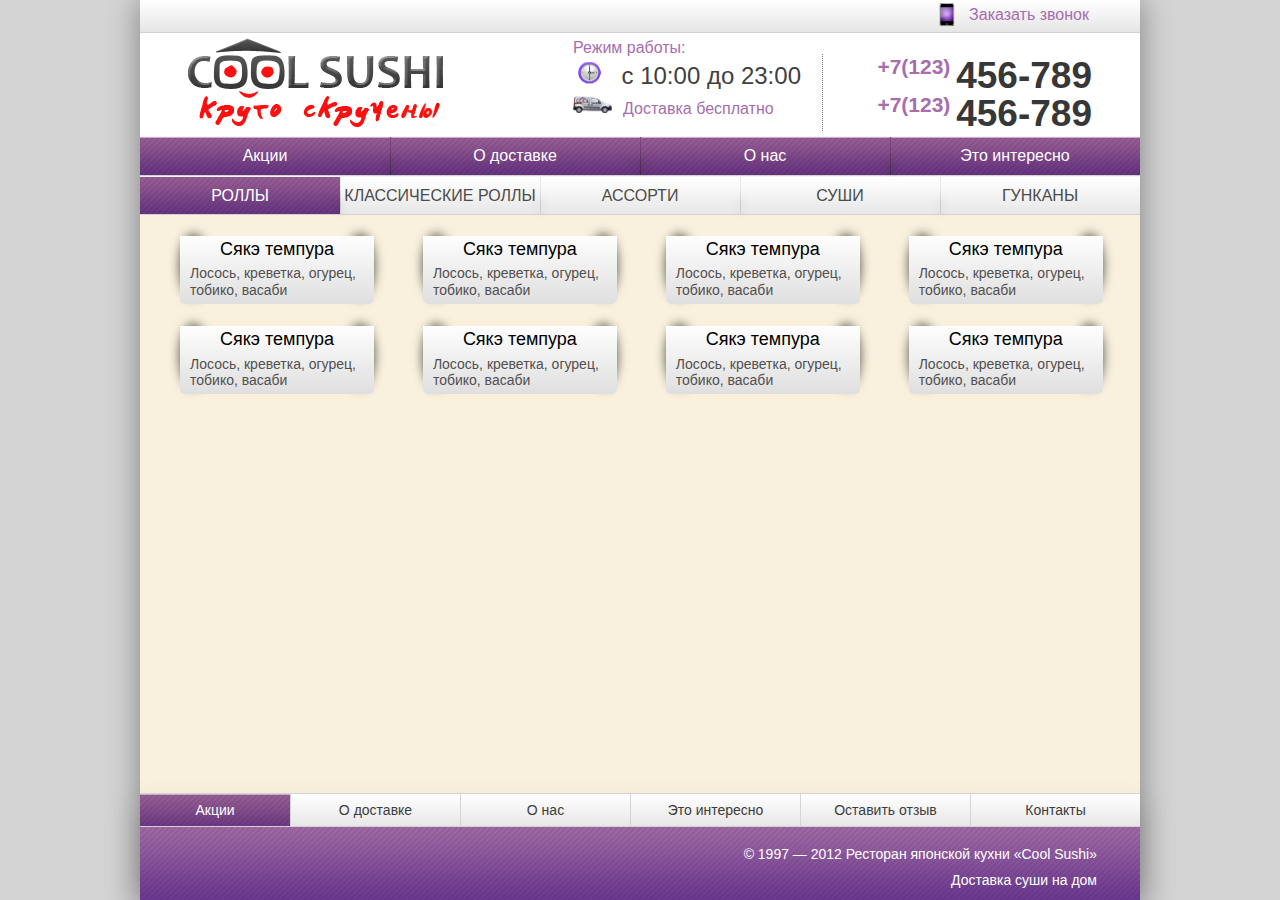
==== commit e4e0d48b: "fix" ====
--- a/index.html
+++ b/index.html
@@ -14,7 +14,7 @@
     <![endif]-->
 </head>
 <body>
-<section class="l-layout">
+<section class="l-layout index">
     <!-- Header -->
     <header class="header">
         <div class="top-bar">
@@ -23,8 +23,8 @@
         <div class="header__wrap">  
             <h1 class="logo"><a href="#">Coll sushi</a></h1>
             <ul class="header__nav">
-                <li><a href="#">Оставить отзыв</a></li>
-                <li><a href="#">Контакты</a></li>
+                <li><a href="#">Оставить отзыв <i></i></a></li>
+                <li><a href="#">Контакты <i></i></a></li>
             </ul>
             <div class="work">
                 <span class="work__title">Режим работы:</span>
@@ -32,7 +32,7 @@
                     <i></i>c 10:00 до 23:00
                 </span>
                 <span class="work__deliv">
-                    <i></i>Доставка бесплатно!
+                    <i></i>Доставка бесплатно
                 </span>
             </div>
             <div class="contacts">
@@ -197,10 +197,10 @@
         <div class="work">
             <span class="work__title">Режим работы:</span>
             <span class="work__time">
-                c 10:00 до 23:00
+                <i></i>c 10:00 до 23:00
             </span>
             <span class="work__deliv">
-                Доставка бесплатно!
+                <i></i>Доставка бесплатно
             </span>
         </div>
         <div class="contacts">
--- a/css/screen.css
+++ b/css/screen.css
@@ -1 +1 @@
-.logo{font:0/0 a;text-shadow:none;color:transparent}.wrap:after,.header__wrap:after,.nav ul:after{content:".";display:block;height:0;clear:both;visibility:hidden}html,body,div,span,applet,object,iframe,h1,h2,h3,h4,h5,h6,p,blockquote,pre,a,abbr,acronym,address,big,cite,code,del,dfn,em,img,ins,kbd,q,s,samp,small,strike,strong,sub,sup,tt,var,b,u,i,center,dl,dt,dd,ol,ul,li,fieldset,form,label,legend,table,caption,tbody,tfoot,thead,tr,th,td,article,aside,canvas,details,embed,figure,figcaption,footer,header,hgroup,menu,nav,output,ruby,section,summary,time,mark,audio,video{margin:0;padding:0;border:0;vertical-align:baseline}body,html{height:100%}img,fieldset{border:none}input[type="submit"],button{cursor:pointer}input[type='submit']::-moz-focus-inner{padding:0;border:0}textarea{overflow:auto}input,button{margin:0;padding:0;border:0}input,textarea,select,h1,h2,h3,h4,h5,h6,a,span,a:focus{outline:none}ul,ol{list-style-type:none}article,aside,details,figcaption,figure,footer,header,hgroup,menu,nav,section{display:block}table{border-spacing:0;border-collapse:collapse}*{-webkit-text-size-adjust:none}body{padding:0 5px;min-width:1000px;color:#524f4f;font:normal 14px/1.2 "Calibri",Arial,sans-serif;background:#d4d4d4}@media only screen and (max-width: 767px){body{min-width:320px}}a{color:#00919e}a:hover{text-decoration:none}.l-layout{position:relative;margin:0 auto -107px;width:1000px;min-height:100%;height:auto !important;height:100%;background:#f9f1de;-webkit-box-shadow:0 0 30px rgba(0,0,0,0.4);-moz-box-shadow:0 0 30px rgba(0,0,0,0.4);box-shadow:0 0 30px rgba(0,0,0,0.4)}@media only screen and (max-width: 767px){.l-layout{width:100%}}.push{clear:both;height:107px}.wrapper{overflow:hidden}.header{background:#fff}@media only screen and (max-width: 767px){.header{background:none}.header .contacts{display:none}}.top-bar{padding:3px 51px 0 0;height:29px;text-align:right;border-bottom:1px solid #d2d2d2;background-image:url('[data-uri]');background-size:100%;background-image:-webkit-gradient(linear, 50% 0%, 50% 100%, color-stop(0%, #ffffff), color-stop(100%, #e5e5e5));background-image:-webkit-linear-gradient(#ffffff,#e5e5e5);background-image:-moz-linear-gradient(#ffffff,#e5e5e5);background-image:-o-linear-gradient(#ffffff,#e5e5e5);background-image:-ms-linear-gradient(#ffffff,#e5e5e5);background-image:linear-gradient(#ffffff,#e5e5e5)}@media only screen and (max-width: 767px){.top-bar{text-align:center}}.top-bar button{height:24px;line-height:24px;border:0;color:#a76dae;font-size:16px;font-weight:normal;font-style:normal;font-family:'Calibri', Arial, sans-serif;background:none}.top-bar i{display:inline-block;margin:-2px 14px 0 0;background:url('../img/icons-sd1c28360c8.png') 0 -144px no-repeat;background-position:0 -72px;width:16.5px;height:23.5px;-moz-background-size:39px 179px;-webkit-background-size:39px 179px;background-size:39px 179px;vertical-align:middle}.header__wrap{padding:5px 48px}@media only screen and (max-width: 767px){.header__wrap{padding:5px 1% 5px 3%}}.logo{float:left;margin-right:130px}.logo a{display:block;width:255px;height:89px;background:url(../img/logo.png) 0 0 no-repeat}.header__nav{display:none;float:right;overflow:hidden}@media only screen and (max-width: 767px){.header__nav{display:block}}.header__nav li{text-align:right;padding-right:25px}.header__nav a{font-size:14px;color:#2e2e2e}.work{float:left;color:#a76dae;font-size:16px}@media only screen and (max-width: 767px){.work{display:none}}.work span{display:block;margin-bottom:5px}.work i{display:inline-block}.work__title{display:block}.work__time{color:#404040;font-size:24px}.work__time i{margin:0 21px 0 5px;background:url('../img/icons-sd1c28360c8.png') 0 -90px no-repeat;background-position:0 -45px;width:22.5px;height:22px;-moz-background-size:39px 179px;-webkit-background-size:39px 179px;background-size:39px 179px}.work__deliv i{background:url('../img/icons-sd1c28360c8.png') 0 0 no-repeat;background-position:0 0;width:39px;height:17.5px;-moz-background-size:39px 179px;-webkit-background-size:39px 179px;background-size:39px 179px;margin-right:11px}.contacts{float:right;margin-top:16px;padding-left:54px;color:#a76dae;font-weight:bold;font-size:21px;border-left:1px dotted #777}.contacts div{margin-bottom:-6px}.contacts span,.contacts strong{vertical-align:top}.contacts strong{color:#373737;font-size:37px}.nav ul{border-top:1px solid #f5f5f5;border-bottom:1px solid #d2d2d2}.nav li{float:left;width:25%;text-align:center}.nav li:first-child a:before,.nav li:first-child a:after{display:none}.nav a{position:relative;display:block;height:38px;line-height:38px;color:#fff;font-size:16px;text-decoration:none;white-space:nowrap;background:url(../img/menu-sprite.png) 0 0 repeat-x;-webkit-box-shadow:inset 0 1px 0 rgba(255,255,255,0.5);-moz-box-shadow:inset 0 1px 0 rgba(255,255,255,0.5);box-shadow:inset 0 1px 0 rgba(255,255,255,0.5)}.nav a:hover{-moz-transition:all 0.5s ease-in-out;-o-transition:all 0.5s ease-in-out;-webkit-transition:all 0.5s ease-in-out;-ms-transition:all 0.5s ease-in-out;transition:all 0.5s ease-in-out;background:url(../img/menu-sprite.png) 10px 0 repeat-x}.nav a:before,.nav a:after{content:"";position:absolute;left:0;width:1px}.nav a:before{top:0;height:38px;background-image:url('[data-uri]');background-size:100%;background-image:-webkit-gradient(linear, 50% 0%, 50% 100%, color-stop(0%, #834b81), color-stop(100%, #43264e));background-image:-webkit-linear-gradient(#834b81,#43264e);background-image:-moz-linear-gradient(#834b81,#43264e);background-image:-o-linear-gradient(#834b81,#43264e);background-image:-ms-linear-gradient(#834b81,#43264e);background-image:linear-gradient(#834b81,#43264e)}.nav a:after{bottom:0;height:15px;-webkit-box-shadow:0 0 10px rgba(0,0,0,0.6);-moz-box-shadow:0 0 10px rgba(0,0,0,0.6);box-shadow:0 0 10px rgba(0,0,0,0.6)}.nav .active{color:#7f4989;background:url(../img/menu-sprite.png) 0 -111px repeat-x}.nav .active:hover{background:url(../img/menu-sprite.png) 0 -111px repeat-x}.btn{display:inline-block;padding:0 33px;height:20px;line-height:20px;color:#fff;font-size:14px;text-align:center;text-decoration:none;font-weight:normal;font-style:normal;font-family:'Calibri', Arial, sans-serif;-webkit-border-radius:4px;-moz-border-radius:4px;-ms-border-radius:4px;-o-border-radius:4px;border-radius:4px;-webkit-box-shadow:inset 0 1px 0 rgba(255,255,255,0.5);-moz-box-shadow:inset 0 1px 0 rgba(255,255,255,0.5);box-shadow:inset 0 1px 0 rgba(255,255,255,0.5);background:url(../img/menu-sprite.png) 0 0 repeat-x;-moz-transition:all 0.3s ease-in-out;-o-transition:all 0.3s ease-in-out;-webkit-transition:all 0.3s ease-in-out;-ms-transition:all 0.3s ease-in-out;transition:all 0.3s ease-in-out}.btn:hover{background:url(../img/menu-sprite.png) 0 -15px repeat-x}.btn:active{-moz-transition:none 1s ease-in-out;-o-transition:none 1s ease-in-out;-webkit-transition:none 1s ease-in-out;-ms-transition:none 1s ease-in-out;transition:none 1s ease-in-out;-webkit-box-shadow:inset 0 -2px 5px rgba(0,0,0,0.2);-moz-box-shadow:inset 0 -2px 5px rgba(0,0,0,0.2);box-shadow:inset 0 -2px 5px rgba(0,0,0,0.2)}.btn_gray{cursor:pointer;color:#000;border:1px solid #d2d2d2;background-image:url('[data-uri]');background-size:100%;background-image:-webkit-gradient(linear, 50% 0%, 50% 100%, color-stop(0%, #ffffff), color-stop(100%, #dfdfdf));background-image:-webkit-linear-gradient(#ffffff,#dfdfdf);background-image:-moz-linear-gradient(#ffffff,#dfdfdf);background-image:-o-linear-gradient(#ffffff,#dfdfdf);background-image:-ms-linear-gradient(#ffffff,#dfdfdf);background-image:linear-gradient(#ffffff,#dfdfdf)}.btn_gray:hover{background-image:url('[data-uri]');background-size:100%;background-image:-webkit-gradient(linear, 50% 0%, 50% 100%, color-stop(0%, #dfdfdf), color-stop(100%, #ffffff));background-image:-webkit-linear-gradient(#dfdfdf,#ffffff);background-image:-moz-linear-gradient(#dfdfdf,#ffffff);background-image:-o-linear-gradient(#dfdfdf,#ffffff);background-image:-ms-linear-gradient(#dfdfdf,#ffffff);background-image:linear-gradient(#dfdfdf,#ffffff)}.popup{display:none;position:absolute;top:81px;left:50%;z-index:2000;margin-left:-375px;padding:68px 21px;width:750px;background:rgba(0,0,0,0.62)}.overlay{display:none;position:fixed;top:0;right:0;bottom:0;left:0;z-index:1000;height:100%;width:100%}.footer{position:relative;margin:0 auto;width:1000px;height:107px;-webkit-box-shadow:0 20px 30px 6px rgba(0,0,0,0.13);-moz-box-shadow:0 20px 30px 6px rgba(0,0,0,0.13);box-shadow:0 20px 30px 6px rgba(0,0,0,0.13)}.footer .contacts,.footer .work{display:none}@media only screen and (max-width: 767px){.footer .contacts,.footer .work{display:block}}.nav_footer ul{border-top-color:#d4d4d4}.nav_footer li{width:17%}.nav_footer li:first-child{width:15%}.nav_footer li:first-child a{border:0}.nav_footer a{height:32px;line-height:32px;color:#3c3c3c;font-size:14px;border-left:1px solid #d4d4d4;background-image:url('[data-uri]');background-size:100%;background-image:-webkit-gradient(linear, 50% 0%, 50% 100%, color-stop(0%, #ffffff), color-stop(100%, #e7e7e7));background-image:-webkit-linear-gradient(#ffffff,#e7e7e7);background-image:-moz-linear-gradient(#ffffff,#e7e7e7);background-image:-o-linear-gradient(#ffffff,#e7e7e7);background-image:-ms-linear-gradient(#ffffff,#e7e7e7);background-image:linear-gradient(#ffffff,#e7e7e7)}.nav_footer a:before,.nav_footer a:after{display:none}.nav_footer a:hover{background-image:url('[data-uri]');background-size:100%;background-image:-webkit-gradient(linear, 50% 0%, 50% 100%, color-stop(0%, #e7e7e7), color-stop(100%, #ffffff));background-image:-webkit-linear-gradient(#e7e7e7,#ffffff);background-image:-moz-linear-gradient(#e7e7e7,#ffffff);background-image:-o-linear-gradient(#e7e7e7,#ffffff);background-image:-ms-linear-gradient(#e7e7e7,#ffffff);background-image:linear-gradient(#e7e7e7,#ffffff)}.nav_footer .active{color:#fff;background:url(../img/menu-sprite.png) 0 0 repeat-x}.nav_footer .active:hover{background:url(../img/menu-sprite.png) 0 0 repeat-x}.footer__wrap{overflow:hidden;height:73px;background:url(../img/menu-sprite.png) 0 -38px repeat-x}.copy{float:right;padding:19px 43px 0 0;color:#fff;text-align:right}.copy p{margin-bottom:9px}.banner{position:relative}@media only screen and (max-width: 767px){.banner{display:none}}.banner img{display:block}.banner .soc{position:absolute;right:260px;bottom:28px}.nav_products li{width:20%}.nav_products a{height:37px;line-height:37px;color:#4b4b4b;text-transform:uppercase;-webkit-box-shadow:none;-moz-box-shadow:none;box-shadow:none;background-image:url('[data-uri]');background-size:100%;background-image:-webkit-gradient(linear, 50% 0%, 50% 100%, color-stop(0%, #ffffff), color-stop(100%, #e7e7e7));background-image:-webkit-linear-gradient(#ffffff,#e7e7e7);background-image:-moz-linear-gradient(#ffffff,#e7e7e7);background-image:-o-linear-gradient(#ffffff,#e7e7e7);background-image:-ms-linear-gradient(#ffffff,#e7e7e7);background-image:linear-gradient(#ffffff,#e7e7e7)}.nav_products a:hover{background-image:url('[data-uri]');background-size:100%;background-image:-webkit-gradient(linear, 50% 0%, 50% 100%, color-stop(0%, #e7e7e7), color-stop(100%, #ffffff));background-image:-webkit-linear-gradient(#e7e7e7,#ffffff);background-image:-moz-linear-gradient(#e7e7e7,#ffffff);background-image:-o-linear-gradient(#e7e7e7,#ffffff);background-image:-ms-linear-gradient(#e7e7e7,#ffffff);background-image:linear-gradient(#e7e7e7,#ffffff)}.nav_products a:before,.nav_products a:after{content:"";position:absolute;left:0;width:1px}.nav_products a:before{background-image:url('[data-uri]');background-size:100%;background-image:-webkit-gradient(linear, 50% 0%, 50% 100%, color-stop(25%, #e9e9e9), color-stop(75%, #c5c5c5), color-stop(100%, #d7d7d7));background-image:-webkit-linear-gradient(#e9e9e9 25%,#c5c5c5 75%,#d7d7d7 100%);background-image:-moz-linear-gradient(#e9e9e9 25%,#c5c5c5 75%,#d7d7d7 100%);background-image:-o-linear-gradient(#e9e9e9 25%,#c5c5c5 75%,#d7d7d7 100%);background-image:-ms-linear-gradient(#e9e9e9 25%,#c5c5c5 75%,#d7d7d7 100%);background-image:linear-gradient(#e9e9e9 25%,#c5c5c5 75%,#d7d7d7 100%)}.nav_products a:after{-webkit-box-shadow:0 0 10px rgba(0,0,0,0.3);-moz-box-shadow:0 0 10px rgba(0,0,0,0.3);box-shadow:0 0 10px rgba(0,0,0,0.3)}.nav_products .active{color:#fff;background:url(../img/menu-sprite.png) 0 0 repeat-x}.nav_products .active:hover{background:url(../img/menu-sprite.png) 0 0 repeat-x}.product-wrap{padding:21px 0 7px 40px;margin-right:-30px}.product{position:relative;display:inline-block;margin:0 45px 22px 0;width:194px;vertical-align:top;-moz-transition:all 0.3s ease-in-out;-o-transition:all 0.3s ease-in-out;-webkit-transition:all 0.3s ease-in-out;-ms-transition:all 0.3s ease-in-out;transition:all 0.3s ease-in-out}.product:hover a{color:#7d479d}.product:hover:after,.product:hover:before{opacity:0}.product:after,.product:before{content:"";position:absolute;bottom:8px;right:2px;height:60px;width:23px;-webkit-box-shadow:0 0 11px 2px rgba(0,0,0,0.7);-moz-box-shadow:0 0 11px 2px rgba(0,0,0,0.7);box-shadow:0 0 11px 2px rgba(0,0,0,0.7);-webkit-border-radius:50%;-moz-border-radius:50%;-ms-border-radius:50%;-o-border-radius:50%;border-radius:50%;-moz-transition:all 0.3s ease-in-out;-o-transition:all 0.3s ease-in-out;-webkit-transition:all 0.3s ease-in-out;-ms-transition:all 0.3s ease-in-out;transition:all 0.3s ease-in-out}.product:before{left:2px}.product__img{position:relative;z-index:2;display:block;height:120px;overflow:hidden;text-decoration:none;-webkit-border-radius:5px 5px 0 0;-moz-border-radius:5px 5px 0 0;-ms-border-radius:5px 5px 0 0;-o-border-radius:5px 5px 0 0;border-radius:5px 5px 0 0}.product__img span{position:absolute;right:0;bottom:5px;padding:0 3px 0 4px;height:27px;line-height:26px;color:#7d479d;font-size:24px;background:#fff;-webkit-border-radius:4px 0 0 4px;-moz-border-radius:4px 0 0 4px;-ms-border-radius:4px 0 0 4px;-o-border-radius:4px 0 0 4px;border-radius:4px 0 0 4px}.product__img sub{font-size:14px}.product__img img{display:block}.product__descr{position:relative;z-index:2;padding:3px 10px 5px;-webkit-border-radius:0 0 5px 5px;-moz-border-radius:0 0 5px 5px;-ms-border-radius:0 0 5px 5px;-o-border-radius:0 0 5px 5px;border-radius:0 0 5px 5px;background-image:url('[data-uri]');background-size:100%;background-image:-webkit-gradient(linear, 50% 0%, 50% 100%, color-stop(0%, #fefefe), color-stop(100%, #dfdfdf));background-image:-webkit-linear-gradient(#fefefe,#dfdfdf);background-image:-moz-linear-gradient(#fefefe,#dfdfdf);background-image:-o-linear-gradient(#fefefe,#dfdfdf);background-image:-ms-linear-gradient(#fefefe,#dfdfdf);background-image:linear-gradient(#fefefe,#dfdfdf)}.product__title{margin-bottom:5px;font-weight:normal;font-size:18px;text-align:center}.product__title a{color:#000;-moz-transition:all 0.3s ease-in-out;-o-transition:all 0.3s ease-in-out;-webkit-transition:all 0.3s ease-in-out;-ms-transition:all 0.3s ease-in-out;transition:all 0.3s ease-in-out;text-decoration:none}.l-cols{padding-bottom:15px;overflow:hidden}.sidebar{float:left;width:240px}.sidebar-nav{padding-top:2px}.sidebar-nav li{position:relative;height:36px;line-height:36px}.sidebar-nav li:after{content:"";position:absolute;left:0;bottom:0;height:1px;width:100%;background-image:url('[data-uri]');background-size:100%;background-image:-webkit-gradient(linear, 0% 50%, 100% 50%, color-stop(0%, #ffffff), color-stop(25%, #dfdfdf), color-stop(75%, #dfdfdf), color-stop(100%, #ffffff));background-image:-webkit-linear-gradient(left, #ffffff,#dfdfdf 25%,#dfdfdf 75%,#ffffff);background-image:-moz-linear-gradient(left, #ffffff,#dfdfdf 25%,#dfdfdf 75%,#ffffff);background-image:-o-linear-gradient(left, #ffffff,#dfdfdf 25%,#dfdfdf 75%,#ffffff);background-image:-ms-linear-gradient(left, #ffffff,#dfdfdf 25%,#dfdfdf 75%,#ffffff);background-image:linear-gradient(left, #ffffff,#dfdfdf 25%,#dfdfdf 75%,#ffffff)}.sidebar-nav a{display:block;padding:0 5px 0 38px;color:#4b4b4b;font-size:16px;text-transform:uppercase;text-decoration:none}.sidebar-nav a:hover{color:#a76dae}.sidebar-nav .active{color:#703c88}.sidebar-nav .active:hover{color:#703c88}.content{float:left;padding:16px 15px 0;width:725px}.content h1{margin-bottom:18px;color:#000;font-size:30px;font-weight:normal}.content h2{margin-bottom:6px;color:#000;font-size:18px;font-weight:normal}.content p{margin-bottom:17px}.inner{background-image:url('[data-uri]');background-size:100%;background-image:-webkit-gradient(linear, 0% 50%, 100% 50%, color-stop(24%, #ffffff), color-stop(24%, #f9f1de), color-stop(100%, #f9f1de));background-image:-webkit-linear-gradient(left, #ffffff 24%,#f9f1de 24%,#f9f1de 100%);background-image:-moz-linear-gradient(left, #ffffff 24%,#f9f1de 24%,#f9f1de 100%);background-image:-o-linear-gradient(left, #ffffff 24%,#f9f1de 24%,#f9f1de 100%);background-image:-ms-linear-gradient(left, #ffffff 24%,#f9f1de 24%,#f9f1de 100%);background-image:linear-gradient(left, #ffffff 24%,#f9f1de 24%,#f9f1de 100%)}.about-img{float:right;margin:0 0 15px 15px}.action{margin-bottom:13px;padding-bottom:9px;border-bottom:1px dashed #a1a1a1}.action p{margin-bottom:0}.action ol{padding-left:18px;list-style-type:decimal}.action__img{position:relative;margin-bottom:10px}.action__img img{display:block;border:2px solid #cec1c1}.action__img .soc{position:absolute;right:180px;bottom:20px}.action__title a{color:#000;text-decoration:none}.action__title a:hover{text-decoration:underline}.action__title span{padding-left:10px;color:#fc1010;font-size:11px;font-family:Arial}.pagin{margin:8px 0 18px;text-align:center}.pagin a{display:inline-block;padding:5px 8px;color:#7d00cd;font-size:14px;font-family:Arial}.pagin .prev,.pagin .next{font-size:12px;text-decoration:none}.pagin .prev span,.pagin .next span{text-decoration:underline}.pagin .prev span:hover,.pagin .next span:hover{text-decoration:none}.pagin .prev i,.pagin .next i{font-size:20px;margin-right:4px}.pagin .next i{margin-left:4px}.pagin .inactive{color:#000;text-decoration:none;cursor:default}.pagin .inactive span{text-decoration:none}.pagin .active{background:#e5e5e5;text-decoration:none;-webkit-border-radius:3px;-moz-border-radius:3px;-ms-border-radius:3px;-o-border-radius:3px;border-radius:3px}.prod-item{margin-bottom:10px;padding-bottom:10px;overflow:hidden;border-bottom:1px solid #c5c5c5;-webkit-box-shadow:0 1px 0 #dad7cf;-moz-box-shadow:0 1px 0 #dad7cf;box-shadow:0 1px 0 #dad7cf}.prod-item__img{float:left;margin-right:15px;width:200px;overflow:hidden}.prod-item__img img{display:block}.prod-item__descr{overflow:hidden}.prod-item__descr a{color:#000;text-decoration:none}.prod-item__descr h2{margin-bottom:13px}.prod-item__descr p{margin-bottom:7px}.prod-item__descr .btn{color:#fff}.prod-item__price{display:block;margin-bottom:10px;color:#7d479d;font-size:24px}.prod-item__price sub{font-size:14px}.page-404{background:#fff;margin:0 auto -73px}.page-404 .push{height:73px}.page-404 .top-bar{border-bottom:none}.page-404 .header__wrap{padding-left:107px}.page-404 .error{margin-bottom:25px;width:417px;height:223px;background:url(../img/page-404.png) 0 0 no-repeat}.page-404 .error-message{margin-top:-18px;padding-left:130px;color:#9f9f9f;font-size:30px}.page-404 .error-message a{position:relative;display:block;margin-top:67px;width:242px;height:38px;line-height:38px;text-align:center;text-decoration:none;color:#591366;font-size:16px;background:url(../img/menu-sprite.png) 0 -111px repeat-x}.page-404 .error-message a:hover{background:url(../img/menu-sprite.png) 20px -111px repeat-x}.page-404 .error-message a:before{content:"";position:absolute;left:26px;top:13px;background:url('../img/icons-sd1c28360c8.png') 0 -238px no-repeat;background-position:0 -119px;width:16px;height:14px;-moz-background-size:39px 179px;-webkit-background-size:39px 179px;background-size:39px 179px}.footer_page-404{height:73px}.field{margin-bottom:9px;overflow:hidden}.field label{display:inline-block;width:114px;font-size:14px;vertical-align:middle}.field span{color:#7d4985;font-size:12px}.input{display:inline-block;margin-right:19px;padding:0 7px;width:323px;height:18px;line-height:18px;font-size:12px;border:1px solid #d2d2d2;background:#fff;font-weight:normal;font-style:normal;font-family:'Calibri', Arial, sans-serif;-webkit-border-radius:7px;-moz-border-radius:7px;-ms-border-radius:7px;-o-border-radius:7px;border-radius:7px;vertical-align:middle}.input:focus{-webkit-box-shadow:inset 0 0 10px rgba(0,0,0,0.12);-moz-box-shadow:inset 0 0 10px rgba(0,0,0,0.12);box-shadow:inset 0 0 10px rgba(0,0,0,0.12)}.textarea{padding:5px 7px;height:88px;resize:vertical}.field_btn{padding-left:146px;margin-top:31px}.field_btn .btn{float:left;margin-right:14px;-webkit-border-radius:6px;-moz-border-radius:6px;-ms-border-radius:6px;-o-border-radius:6px;border-radius:6px}.rate-stars{display:inline-block;vertical-align:middle}.rate-stars a{display:inline-block;background:url('../img/icons-sd1c28360c8.png') 0 -343px no-repeat;width:16px;height:15px}.rate-stars .active{background:url('../img/icons-sd1c28360c8.png') 0 -318px no-repeat;width:16px;height:15px}.logo{font:0/0 a;text-shadow:none;color:transparent}.wrap:after,.header__wrap:after,.nav ul:after{content:".";display:block;height:0;clear:both;visibility:hidden}.lteie8 .nav_products a,.lteie8 .nav_footer a{background:#e7e7e7}.lteie8 .nav_products a:hover,.lteie8 .nav_footer a:hover{background:#fff}.lteie8 .nav_products .active,.lteie8 .nav_footer .active{background:url(../img/icons/menu-bg.png) 0 0 repeat-x}.lteie8 .nav_products .active:hover,.lteie8 .nav_footer .active:hover{background:url(../img/icons/menu-bg.png) 0 0 repeat-x}.lteie8 .product__descr{background:#fefefe}.lteie8 .top-bar{background:#e5e5e5}.lteie8 .nav a:before{background:#43264e}.lteie8 .header__wrap{overflow:hidden}.lteie8 .popup{background:#d4d4d4}.lteie8 .btn_gray{background:#dfdfdf}*+html .product,*+html .soc a{display:inline}*+html .field label,*+html .field input,*+html .field span,*+html .field .rate-stars{display:inline}*+html .btn{line-height:16px;display:inline;cursor:pointer}* html .header__wrap{height:92px}* html .product,* html .soc a{display:inline}* html .nav_footer li{width:16%}* html .banner{height:322px}* html .logo a{text-decoration:none}* html .overlay{position:absolute}* html .action__img{height:234px}* html .field label,* html .field input,* html .field span,* html .field .rate-stars{display:inline}* html .prod-item{height:100%}* html .btn{display:inline;cursor:pointer}* html .btn_gray{line-height:15px}* html .sidebar,* html .content{background:#f9f1de}
+.logo{font:0/0 a;text-shadow:none;color:transparent}.wrap:after,.header__wrap:after,.nav ul:after{content:".";display:block;height:0;clear:both;visibility:hidden}html,body,div,span,applet,object,iframe,h1,h2,h3,h4,h5,h6,p,blockquote,pre,a,abbr,acronym,address,big,cite,code,del,dfn,em,img,ins,kbd,q,s,samp,small,strike,strong,sub,sup,tt,var,b,u,i,center,dl,dt,dd,ol,ul,li,fieldset,form,label,legend,table,caption,tbody,tfoot,thead,tr,th,td,article,aside,canvas,details,embed,figure,figcaption,footer,header,hgroup,menu,nav,output,ruby,section,summary,time,mark,audio,video{margin:0;padding:0;border:0;vertical-align:baseline}body,html{height:100%}img,fieldset{border:none}input[type="submit"],button{cursor:pointer}input[type='submit']::-moz-focus-inner{padding:0;border:0}textarea{overflow:auto}input,button{margin:0;padding:0;border:0}input,textarea,select,h1,h2,h3,h4,h5,h6,a,span,a:focus{outline:none}ul,ol{list-style-type:none}article,aside,details,figcaption,figure,footer,header,hgroup,menu,nav,section{display:block}table{border-spacing:0;border-collapse:collapse}*{-webkit-text-size-adjust:none}body{padding:0 5px;min-width:1000px;color:#524f4f;font:normal 14px/1.2 "Calibri",Arial,sans-serif;background:#d4d4d4}@media only screen and (max-width: 767px){body{min-width:320px;padding:0}}a{color:#00919e}a:hover{text-decoration:none}.l-layout{position:relative;margin:0 auto -107px;width:1000px;min-height:100%;height:auto !important;height:100%;background:#f9f1de;-webkit-box-shadow:0 0 30px rgba(0,0,0,0.4);-moz-box-shadow:0 0 30px rgba(0,0,0,0.4);box-shadow:0 0 30px rgba(0,0,0,0.4)}@media only screen and (max-width: 767px){.l-layout{width:100%;margin-bottom:0}}.push{clear:both;height:107px}@media only screen and (max-width: 767px){.push{height:0}}.wrapper{overflow:hidden}.header{background:#fff}@media only screen and (max-width: 767px){.header{background:none}.header .contacts{display:none}}.top-bar{padding:3px 51px 0 0;height:29px;text-align:right;border-bottom:1px solid #d2d2d2;background-image:url('[data-uri]');background-size:100%;background-image:-webkit-gradient(linear, 50% 0%, 50% 100%, color-stop(0%, #ffffff), color-stop(100%, #e5e5e5));background-image:-webkit-linear-gradient(#ffffff,#e5e5e5);background-image:-moz-linear-gradient(#ffffff,#e5e5e5);background-image:-o-linear-gradient(#ffffff,#e5e5e5);background-image:-ms-linear-gradient(#ffffff,#e5e5e5);background-image:linear-gradient(#ffffff,#e5e5e5)}@media only screen and (max-width: 767px){.top-bar{text-align:center}}.top-bar button{height:24px;line-height:24px;border:0;color:#a76dae;font-size:16px;font-weight:normal;font-style:normal;font-family:'Calibri', Arial, sans-serif;background:none}.top-bar i{display:inline-block;margin:-2px 14px 0 0;background:url('../img/icons-s1b9ed94e5e.png') 0 -99px no-repeat;background-position:0 -50px;width:16.5px;height:23.5px;-moz-background-size:39px 157px;-webkit-background-size:39px 157px;background-size:39px 157px;vertical-align:middle}.header__wrap{padding:5px 48px}@media only screen and (max-width: 767px){.header__wrap{padding:5px 1% 5px 3%}}.logo{float:left;margin-right:130px}@media only screen and (max-width: 767px){.logo{margin:0}}@media only screen and (max-width: 320px){.logo{float:none}}.logo a{display:block;width:255px;height:89px;background:url(../img/logo.png) 0 0 no-repeat}@media only screen and (max-width: 320px){.logo a{margin:0 auto}}.header__nav{display:none;float:right;overflow:hidden;padding-top:15px}@media only screen and (max-width: 767px){.header__nav{display:block}}@media only screen and (max-width: 320px){.header__nav{float:none}}.header__nav li{position:relative;padding-right:27px;margin-bottom:11px;text-align:right}.header__nav li:first-child i{background:url('../img/icons-s1b9ed94e5e.png') 0 -231px no-repeat;background-position:0 -116px;width:16px;height:16px;-moz-background-size:39px 157px;-webkit-background-size:39px 157px;background-size:39px 157px}.header__nav li:nth-child(2) i{background:url('../img/icons-s1b9ed94e5e.png') 0 -156px no-repeat;background-position:0 -78px;width:19.5px;height:13.5px;-moz-background-size:39px 157px;-webkit-background-size:39px 157px;background-size:39px 157px}.header__nav a{font-size:14px;color:#2e2e2e;text-decoration:underline}.header__nav i{position:absolute;right:0;top:0}.work{float:left;color:#a76dae;font-size:16px}@media only screen and (max-width: 767px){.work{display:none}}.work span{display:block;margin-bottom:5px}.work i{display:inline-block}.work__title{display:block}.work__time{color:#404040;font-size:24px}.work__time i{margin:0 21px 0 5px;background:url('../img/icons-s1b9ed94e5e.png') 0 -45px no-repeat;background-position:0 -23px;width:22.5px;height:22px;-moz-background-size:39px 157px;-webkit-background-size:39px 157px;background-size:39px 157px}.work__deliv i{background:url('../img/icons-s1b9ed94e5e.png') 0 0 no-repeat;background-position:0 0;width:39px;height:17.5px;-moz-background-size:39px 157px;-webkit-background-size:39px 157px;background-size:39px 157px;margin-right:11px}.contacts{float:right;margin-top:16px;padding-left:54px;color:#a76dae;font-weight:bold;font-size:21px;border-left:1px dotted #777}.contacts div{margin-bottom:-6px}.contacts span,.contacts strong{vertical-align:top}.contacts strong{color:#373737;font-size:37px}.nav ul{border-top:1px solid #f5f5f5;border-bottom:1px solid #d2d2d2}.nav li{float:left;width:25%;text-align:center}.nav li:first-child a:before,.nav li:first-child a:after{display:none}.nav a{position:relative;display:block;height:38px;line-height:38px;color:#fff;font-size:16px;text-decoration:none;white-space:nowrap;background:url(../img/menu-sprite.png) 0 0 repeat-x;-webkit-box-shadow:inset 0 1px 0 rgba(255,255,255,0.5);-moz-box-shadow:inset 0 1px 0 rgba(255,255,255,0.5);box-shadow:inset 0 1px 0 rgba(255,255,255,0.5)}.nav a:hover{-moz-transition:all 0.5s ease-in-out;-o-transition:all 0.5s ease-in-out;-webkit-transition:all 0.5s ease-in-out;-ms-transition:all 0.5s ease-in-out;transition:all 0.5s ease-in-out;background:url(../img/menu-sprite.png) 10px 0 repeat-x}.nav a:before,.nav a:after{content:"";position:absolute;left:0;width:1px}.nav a:before{top:0;height:38px;background-image:url('[data-uri]');background-size:100%;background-image:-webkit-gradient(linear, 50% 0%, 50% 100%, color-stop(0%, #834b81), color-stop(100%, #43264e));background-image:-webkit-linear-gradient(#834b81,#43264e);background-image:-moz-linear-gradient(#834b81,#43264e);background-image:-o-linear-gradient(#834b81,#43264e);background-image:-ms-linear-gradient(#834b81,#43264e);background-image:linear-gradient(#834b81,#43264e)}.nav a:after{bottom:0;height:15px;-webkit-box-shadow:0 0 10px rgba(0,0,0,0.6);-moz-box-shadow:0 0 10px rgba(0,0,0,0.6);box-shadow:0 0 10px rgba(0,0,0,0.6)}.nav .active{color:#7f4989;background:url(../img/menu-sprite.png) 0 -111px repeat-x}.nav .active:hover{background:url(../img/menu-sprite.png) 0 -111px repeat-x}.btn{display:inline-block;padding:0 33px;height:20px;line-height:20px;color:#fff;font-size:14px;text-align:center;text-decoration:none;font-weight:normal;font-style:normal;font-family:'Calibri', Arial, sans-serif;-webkit-border-radius:4px;-moz-border-radius:4px;-ms-border-radius:4px;-o-border-radius:4px;border-radius:4px;-webkit-box-shadow:inset 0 1px 0 rgba(255,255,255,0.5);-moz-box-shadow:inset 0 1px 0 rgba(255,255,255,0.5);box-shadow:inset 0 1px 0 rgba(255,255,255,0.5);background:url(../img/menu-sprite.png) 0 0 repeat-x;-moz-transition:all 0.3s ease-in-out;-o-transition:all 0.3s ease-in-out;-webkit-transition:all 0.3s ease-in-out;-ms-transition:all 0.3s ease-in-out;transition:all 0.3s ease-in-out}.btn:hover{background:url(../img/menu-sprite.png) 0 -15px repeat-x}.btn:active{-moz-transition:none 1s ease-in-out;-o-transition:none 1s ease-in-out;-webkit-transition:none 1s ease-in-out;-ms-transition:none 1s ease-in-out;transition:none 1s ease-in-out;-webkit-box-shadow:inset 0 -2px 5px rgba(0,0,0,0.2);-moz-box-shadow:inset 0 -2px 5px rgba(0,0,0,0.2);box-shadow:inset 0 -2px 5px rgba(0,0,0,0.2)}.btn_gray{cursor:pointer;color:#000;border:1px solid #d2d2d2;background-image:url('[data-uri]');background-size:100%;background-image:-webkit-gradient(linear, 50% 0%, 50% 100%, color-stop(0%, #ffffff), color-stop(100%, #dfdfdf));background-image:-webkit-linear-gradient(#ffffff,#dfdfdf);background-image:-moz-linear-gradient(#ffffff,#dfdfdf);background-image:-o-linear-gradient(#ffffff,#dfdfdf);background-image:-ms-linear-gradient(#ffffff,#dfdfdf);background-image:linear-gradient(#ffffff,#dfdfdf)}.btn_gray:hover{background-image:url('[data-uri]');background-size:100%;background-image:-webkit-gradient(linear, 50% 0%, 50% 100%, color-stop(0%, #dfdfdf), color-stop(100%, #ffffff));background-image:-webkit-linear-gradient(#dfdfdf,#ffffff);background-image:-moz-linear-gradient(#dfdfdf,#ffffff);background-image:-o-linear-gradient(#dfdfdf,#ffffff);background-image:-ms-linear-gradient(#dfdfdf,#ffffff);background-image:linear-gradient(#dfdfdf,#ffffff)}.popup{display:none;position:absolute;top:81px;left:50%;z-index:2000;margin-left:-375px;padding:68px 21px;width:750px;background:rgba(0,0,0,0.62)}.overlay{display:none;position:fixed;top:0;right:0;bottom:0;left:0;z-index:1000;height:100%;width:100%}.footer{position:relative;margin:0 auto;width:1000px;height:107px;background:#f9f1de;-webkit-box-shadow:0 20px 30px 6px rgba(0,0,0,0.13);-moz-box-shadow:0 20px 30px 6px rgba(0,0,0,0.13);box-shadow:0 20px 30px 6px rgba(0,0,0,0.13)}@media only screen and (max-width: 767px){.footer{width:100%;height:auto;-webkit-box-shadow:none;-moz-box-shadow:none;box-shadow:none}}.footer .contacts,.footer .work{display:none;float:none}@media only screen and (max-width: 767px){.footer .contacts,.footer .work{display:block}}.footer .work{text-align:center}.footer .contacts{padding:5px;border-top:1px solid #d2d2d2;overflow:hidden}.footer .contacts div{float:right}.footer .contacts div:first-child{float:left}.footer .contacts strong{font-size:24px}.footer .contacts span{font-size:13px}@media only screen and (max-width: 767px){.nav_footer{display:none}}.nav_footer ul{border-top-color:#d4d4d4}.nav_footer li{width:17%}.nav_footer li:first-child{width:15%}.nav_footer li:first-child a{border:0}.nav_footer a{height:32px;line-height:32px;color:#3c3c3c;font-size:14px;border-left:1px solid #d4d4d4;background-image:url('[data-uri]');background-size:100%;background-image:-webkit-gradient(linear, 50% 0%, 50% 100%, color-stop(0%, #ffffff), color-stop(100%, #e7e7e7));background-image:-webkit-linear-gradient(#ffffff,#e7e7e7);background-image:-moz-linear-gradient(#ffffff,#e7e7e7);background-image:-o-linear-gradient(#ffffff,#e7e7e7);background-image:-ms-linear-gradient(#ffffff,#e7e7e7);background-image:linear-gradient(#ffffff,#e7e7e7)}.nav_footer a:before,.nav_footer a:after{display:none}.nav_footer a:hover{background-image:url('[data-uri]');background-size:100%;background-image:-webkit-gradient(linear, 50% 0%, 50% 100%, color-stop(0%, #e7e7e7), color-stop(100%, #ffffff));background-image:-webkit-linear-gradient(#e7e7e7,#ffffff);background-image:-moz-linear-gradient(#e7e7e7,#ffffff);background-image:-o-linear-gradient(#e7e7e7,#ffffff);background-image:-ms-linear-gradient(#e7e7e7,#ffffff);background-image:linear-gradient(#e7e7e7,#ffffff)}.nav_footer .active{color:#fff;background:url(../img/menu-sprite.png) 0 0 repeat-x}.nav_footer .active:hover{background:url(../img/menu-sprite.png) 0 0 repeat-x}.footer__wrap{overflow:hidden;height:73px;background:url(../img/menu-sprite.png) 0 -38px repeat-x}@media only screen and (max-width: 767px){.footer__wrap{background:none;height:auto}}.copy{float:right;padding:19px 43px 0 0;color:#fff;text-align:right}@media only screen and (max-width: 767px){.copy{display:none}}.copy p{margin-bottom:9px}.banner{position:relative}@media only screen and (max-width: 767px){.banner{display:none}}.banner img{display:block}.banner .soc{position:absolute;right:260px;bottom:28px}.nav_products li{width:20%}.nav_products a{height:37px;line-height:37px;color:#4b4b4b;text-transform:uppercase;-webkit-box-shadow:none;-moz-box-shadow:none;box-shadow:none;background-image:url('[data-uri]');background-size:100%;background-image:-webkit-gradient(linear, 50% 0%, 50% 100%, color-stop(0%, #ffffff), color-stop(100%, #e7e7e7));background-image:-webkit-linear-gradient(#ffffff,#e7e7e7);background-image:-moz-linear-gradient(#ffffff,#e7e7e7);background-image:-o-linear-gradient(#ffffff,#e7e7e7);background-image:-ms-linear-gradient(#ffffff,#e7e7e7);background-image:linear-gradient(#ffffff,#e7e7e7)}.nav_products a:hover{background-image:url('[data-uri]');background-size:100%;background-image:-webkit-gradient(linear, 50% 0%, 50% 100%, color-stop(0%, #e7e7e7), color-stop(100%, #ffffff));background-image:-webkit-linear-gradient(#e7e7e7,#ffffff);background-image:-moz-linear-gradient(#e7e7e7,#ffffff);background-image:-o-linear-gradient(#e7e7e7,#ffffff);background-image:-ms-linear-gradient(#e7e7e7,#ffffff);background-image:linear-gradient(#e7e7e7,#ffffff)}.nav_products a:before,.nav_products a:after{content:"";position:absolute;left:0;width:1px}.nav_products a:before{background-image:url('[data-uri]');background-size:100%;background-image:-webkit-gradient(linear, 50% 0%, 50% 100%, color-stop(25%, #e9e9e9), color-stop(75%, #c5c5c5), color-stop(100%, #d7d7d7));background-image:-webkit-linear-gradient(#e9e9e9 25%,#c5c5c5 75%,#d7d7d7 100%);background-image:-moz-linear-gradient(#e9e9e9 25%,#c5c5c5 75%,#d7d7d7 100%);background-image:-o-linear-gradient(#e9e9e9 25%,#c5c5c5 75%,#d7d7d7 100%);background-image:-ms-linear-gradient(#e9e9e9 25%,#c5c5c5 75%,#d7d7d7 100%);background-image:linear-gradient(#e9e9e9 25%,#c5c5c5 75%,#d7d7d7 100%)}.nav_products a:after{-webkit-box-shadow:0 0 10px rgba(0,0,0,0.3);-moz-box-shadow:0 0 10px rgba(0,0,0,0.3);box-shadow:0 0 10px rgba(0,0,0,0.3)}.nav_products .active{color:#fff;background:url(../img/menu-sprite.png) 0 0 repeat-x}.nav_products .active:hover{background:url(../img/menu-sprite.png) 0 0 repeat-x}.product-wrap{padding:21px 0 7px 40px;margin-right:-30px}@media only screen and (max-width: 767px){.product-wrap{padding:21px 0 7px 5px}}@media only screen and (max-width: 320px){.product-wrap{margin:0;padding-left:0}}.product{position:relative;display:inline-block;margin:0 45px 22px 0;width:194px;vertical-align:top;-moz-transition:all 0.3s ease-in-out;-o-transition:all 0.3s ease-in-out;-webkit-transition:all 0.3s ease-in-out;-ms-transition:all 0.3s ease-in-out;transition:all 0.3s ease-in-out}@media only screen and (max-width: 767px){.product{width:28%;margin:0 2% 3% 1%}}@media only screen and (max-width: 480px){.product{width:45%;margin:0 2% 2% 0}}@media only screen and (max-width: 320px){.product{width:90%;margin:0 auto 4%;display:block}}.product:hover a{color:#7d479d}.product:hover:after,.product:hover:before{opacity:0}.product:after,.product:before{content:"";position:absolute;bottom:8px;right:2px;height:60px;width:23px;-webkit-box-shadow:0 0 11px 2px rgba(0,0,0,0.7);-moz-box-shadow:0 0 11px 2px rgba(0,0,0,0.7);box-shadow:0 0 11px 2px rgba(0,0,0,0.7);-webkit-border-radius:50%;-moz-border-radius:50%;-ms-border-radius:50%;-o-border-radius:50%;border-radius:50%;-moz-transition:all 0.3s ease-in-out;-o-transition:all 0.3s ease-in-out;-webkit-transition:all 0.3s ease-in-out;-ms-transition:all 0.3s ease-in-out;transition:all 0.3s ease-in-out}.product:before{left:2px}.product__img{position:relative;z-index:2;display:block;overflow:hidden;text-decoration:none;-webkit-border-radius:5px 5px 0 0;-moz-border-radius:5px 5px 0 0;-ms-border-radius:5px 5px 0 0;-o-border-radius:5px 5px 0 0;border-radius:5px 5px 0 0}.product__img span{position:absolute;right:0;bottom:5px;padding:0 3px 0 4px;height:27px;line-height:26px;color:#7d479d;font-size:24px;background:#fff;-webkit-border-radius:4px 0 0 4px;-moz-border-radius:4px 0 0 4px;-ms-border-radius:4px 0 0 4px;-o-border-radius:4px 0 0 4px;border-radius:4px 0 0 4px}@media only screen and (max-width: 767px){.product__img span{font-size:20px}}.product__img sub{font-size:14px}.product__img img{display:block;width:100%;height:auto;-webkit-border-radius:5px 5px 0 0;-moz-border-radius:5px 5px 0 0;-ms-border-radius:5px 5px 0 0;-o-border-radius:5px 5px 0 0;border-radius:5px 5px 0 0}.product__descr{position:relative;z-index:2;padding:3px 10px 5px;-webkit-border-radius:0 0 5px 5px;-moz-border-radius:0 0 5px 5px;-ms-border-radius:0 0 5px 5px;-o-border-radius:0 0 5px 5px;border-radius:0 0 5px 5px;background-image:url('[data-uri]');background-size:100%;background-image:-webkit-gradient(linear, 50% 0%, 50% 100%, color-stop(0%, #fefefe), color-stop(100%, #dfdfdf));background-image:-webkit-linear-gradient(#fefefe,#dfdfdf);background-image:-moz-linear-gradient(#fefefe,#dfdfdf);background-image:-o-linear-gradient(#fefefe,#dfdfdf);background-image:-ms-linear-gradient(#fefefe,#dfdfdf);background-image:linear-gradient(#fefefe,#dfdfdf)}@media only screen and (max-width: 767px){.product__descr{padding:3px 4px 5px}}.product__title{margin-bottom:5px;font-weight:normal;font-size:18px;text-align:center}.product__title a{color:#000;-moz-transition:all 0.3s ease-in-out;-o-transition:all 0.3s ease-in-out;-webkit-transition:all 0.3s ease-in-out;-ms-transition:all 0.3s ease-in-out;transition:all 0.3s ease-in-out;text-decoration:none}.l-cols{padding-bottom:15px;overflow:hidden}.sidebar{float:left;width:240px}.sidebar-nav{padding-top:2px}.sidebar-nav li{position:relative;height:36px;line-height:36px}.sidebar-nav li:after{content:"";position:absolute;left:0;bottom:0;height:1px;width:100%;background-image:url('[data-uri]');background-size:100%;background-image:-webkit-gradient(linear, 0% 50%, 100% 50%, color-stop(0%, #ffffff), color-stop(25%, #dfdfdf), color-stop(75%, #dfdfdf), color-stop(100%, #ffffff));background-image:-webkit-linear-gradient(left, #ffffff,#dfdfdf 25%,#dfdfdf 75%,#ffffff);background-image:-moz-linear-gradient(left, #ffffff,#dfdfdf 25%,#dfdfdf 75%,#ffffff);background-image:-o-linear-gradient(left, #ffffff,#dfdfdf 25%,#dfdfdf 75%,#ffffff);background-image:-ms-linear-gradient(left, #ffffff,#dfdfdf 25%,#dfdfdf 75%,#ffffff);background-image:linear-gradient(left, #ffffff,#dfdfdf 25%,#dfdfdf 75%,#ffffff)}.sidebar-nav a{display:block;padding:0 5px 0 38px;color:#4b4b4b;font-size:16px;text-transform:uppercase;text-decoration:none}.sidebar-nav a:hover{color:#a76dae}.sidebar-nav .active{color:#703c88}.sidebar-nav .active:hover{color:#703c88}.content{float:left;padding:16px 15px 0;width:725px}.content h1{margin-bottom:18px;color:#000;font-size:30px;font-weight:normal}.content h2{margin-bottom:6px;color:#000;font-size:18px;font-weight:normal}.content p{margin-bottom:17px}.inner{background-image:url('[data-uri]');background-size:100%;background-image:-webkit-gradient(linear, 0% 50%, 100% 50%, color-stop(24%, #ffffff), color-stop(24%, #f9f1de), color-stop(100%, #f9f1de));background-image:-webkit-linear-gradient(left, #ffffff 24%,#f9f1de 24%,#f9f1de 100%);background-image:-moz-linear-gradient(left, #ffffff 24%,#f9f1de 24%,#f9f1de 100%);background-image:-o-linear-gradient(left, #ffffff 24%,#f9f1de 24%,#f9f1de 100%);background-image:-ms-linear-gradient(left, #ffffff 24%,#f9f1de 24%,#f9f1de 100%);background-image:linear-gradient(left, #ffffff 24%,#f9f1de 24%,#f9f1de 100%)}.about-img{float:right;margin:0 0 15px 15px}.action{margin-bottom:13px;padding-bottom:9px;border-bottom:1px dashed #a1a1a1}.action p{margin-bottom:0}.action ol{padding-left:18px;list-style-type:decimal}.action__img{position:relative;margin-bottom:10px}.action__img img{display:block;border:2px solid #cec1c1}.action__img .soc{position:absolute;right:180px;bottom:20px}.action__title a{color:#000;text-decoration:none}.action__title a:hover{text-decoration:underline}.action__title span{padding-left:10px;color:#fc1010;font-size:11px;font-family:Arial}.pagin{margin:8px 0 18px;text-align:center}.pagin a{display:inline-block;padding:5px 8px;color:#7d00cd;font-size:14px;font-family:Arial}.pagin .prev,.pagin .next{font-size:12px;text-decoration:none}.pagin .prev span,.pagin .next span{text-decoration:underline}.pagin .prev span:hover,.pagin .next span:hover{text-decoration:none}.pagin .prev i,.pagin .next i{font-size:20px;margin-right:4px}.pagin .next i{margin-left:4px}.pagin .inactive{color:#000;text-decoration:none;cursor:default}.pagin .inactive span{text-decoration:none}.pagin .active{background:#e5e5e5;text-decoration:none;-webkit-border-radius:3px;-moz-border-radius:3px;-ms-border-radius:3px;-o-border-radius:3px;border-radius:3px}.prod-item{margin-bottom:10px;padding-bottom:10px;overflow:hidden;border-bottom:1px solid #c5c5c5;-webkit-box-shadow:0 1px 0 #dad7cf;-moz-box-shadow:0 1px 0 #dad7cf;box-shadow:0 1px 0 #dad7cf}.prod-item__img{float:left;margin-right:15px;width:200px;overflow:hidden}.prod-item__img img{display:block}.prod-item__descr{overflow:hidden}.prod-item__descr a{color:#000;text-decoration:none}.prod-item__descr h2{margin-bottom:13px}.prod-item__descr p{margin-bottom:7px}.prod-item__descr .btn{color:#fff}.prod-item__price{display:block;margin-bottom:10px;color:#7d479d;font-size:24px}.prod-item__price sub{font-size:14px}.page-404{background:#fff;margin:0 auto -73px}.page-404 .push{height:73px}.page-404 .top-bar{border-bottom:none}.page-404 .header__wrap{padding-left:107px}.page-404 .error{margin-bottom:25px;width:417px;height:223px;background:url(../img/page-404.png) 0 0 no-repeat}.page-404 .error-message{margin-top:-18px;padding-left:130px;color:#9f9f9f;font-size:30px}.page-404 .error-message a{position:relative;display:block;margin-top:67px;width:242px;height:38px;line-height:38px;text-align:center;text-decoration:none;color:#591366;font-size:16px;background:url(../img/menu-sprite.png) 0 -111px repeat-x}.page-404 .error-message a:hover{background:url(../img/menu-sprite.png) 20px -111px repeat-x}.page-404 .error-message a:before{content:"";position:absolute;left:26px;top:13px;background:url('../img/icons-s1b9ed94e5e.png') 0 -193px no-repeat;background-position:0 -97px;width:16px;height:14px;-moz-background-size:39px 157px;-webkit-background-size:39px 157px;background-size:39px 157px}.footer_page-404{height:73px}.field{margin-bottom:9px;overflow:hidden}.field label{display:inline-block;width:114px;font-size:14px;vertical-align:middle}.field span{color:#7d4985;font-size:12px}.input{display:inline-block;margin-right:19px;padding:0 7px;width:323px;height:18px;line-height:18px;font-size:12px;border:1px solid #d2d2d2;background:#fff;font-weight:normal;font-style:normal;font-family:'Calibri', Arial, sans-serif;-webkit-border-radius:7px;-moz-border-radius:7px;-ms-border-radius:7px;-o-border-radius:7px;border-radius:7px;vertical-align:middle}.input:focus{-webkit-box-shadow:inset 0 0 10px rgba(0,0,0,0.12);-moz-box-shadow:inset 0 0 10px rgba(0,0,0,0.12);box-shadow:inset 0 0 10px rgba(0,0,0,0.12)}.textarea{padding:5px 7px;height:88px;resize:vertical}.field_btn{padding-left:146px;margin-top:31px}.field_btn .btn{float:left;margin-right:14px;-webkit-border-radius:6px;-moz-border-radius:6px;-ms-border-radius:6px;-o-border-radius:6px;border-radius:6px}.rate-stars{display:inline-block;vertical-align:middle}.rate-stars a{display:inline-block;background:url('../img/icons-s1b9ed94e5e.png') 0 -298px no-repeat;width:16px;height:15px}.rate-stars .active{background:url('../img/icons-s1b9ed94e5e.png') 0 -273px no-repeat;width:16px;height:15px}@media only screen and (max-width: 767px){.index .header .nav li{width:auto}.index .nav_products li{float:none;width:100%}.index .nav_products a{color:#fff;text-transform:capitalize;text-shadow:0 1px 0 #000;background:url(../img/menu-sprite.png) 0 0 repeat-x}.index .nav_products .active{color:#000;background:url(../img/menu-sprite.png) 0 -111px repeat-x}}.logo{font:0/0 a;text-shadow:none;color:transparent}.wrap:after,.header__wrap:after,.nav ul:after{content:".";display:block;height:0;clear:both;visibility:hidden}.lteie8 .nav_products a,.lteie8 .nav_footer a{background:#e7e7e7}.lteie8 .nav_products a:hover,.lteie8 .nav_footer a:hover{background:#fff}.lteie8 .nav_products .active,.lteie8 .nav_footer .active{background:url(../img/menu-sprite.png) 0 0 repeat-x}.lteie8 .nav_products .active:hover,.lteie8 .nav_footer .active:hover{background:url(../img/menu-sprite.png) 0 0 repeat-x}.lteie8 .product__descr{background:#fefefe}.lteie8 .top-bar{background:#e5e5e5}.lteie8 .nav a:before{background:#43264e}.lteie8 .header__wrap{overflow:hidden}.lteie8 .popup{background:#d4d4d4}.lteie8 .btn_gray{background:#dfdfdf}.lteie8 .work__deliv i{filter:progid:DXImageTransform.Microsoft.AlphaImageLoader(src='img/icons/car.png', 			sizingMethod='scale');background-image:none}.lteie8 .work__time i{filter:progid:DXImageTransform.Microsoft.AlphaImageLoader(src='img/icons/time.png', 			sizingMethod='scale');background-image:none}.lteie8 .top-bar i{filter:progid:DXImageTransform.Microsoft.AlphaImageLoader(src='img/icons/mob.png', 			sizingMethod='scale');background-image:none}*+html .product,*+html .soc a{display:inline}*+html .field label,*+html .field input,*+html .field span,*+html .field .rate-stars{display:inline}*+html .btn{line-height:16px;display:inline;cursor:pointer}* html .header__wrap{height:92px}* html .product,* html .soc a{display:inline}* html .nav_footer li{width:16%}* html .banner{height:322px}* html .logo a{text-decoration:none}* html .overlay{position:absolute}* html .action__img{height:234px}* html .field label,* html .field input,* html .field span,* html .field .rate-stars{display:inline}* html .prod-item{height:100%}* html .btn{display:inline;cursor:pointer}* html .btn_gray{line-height:15px}* html .sidebar,* html .content{background:#f9f1de}* html .work__deliv i{display:none}* html .work__time i{display:none}
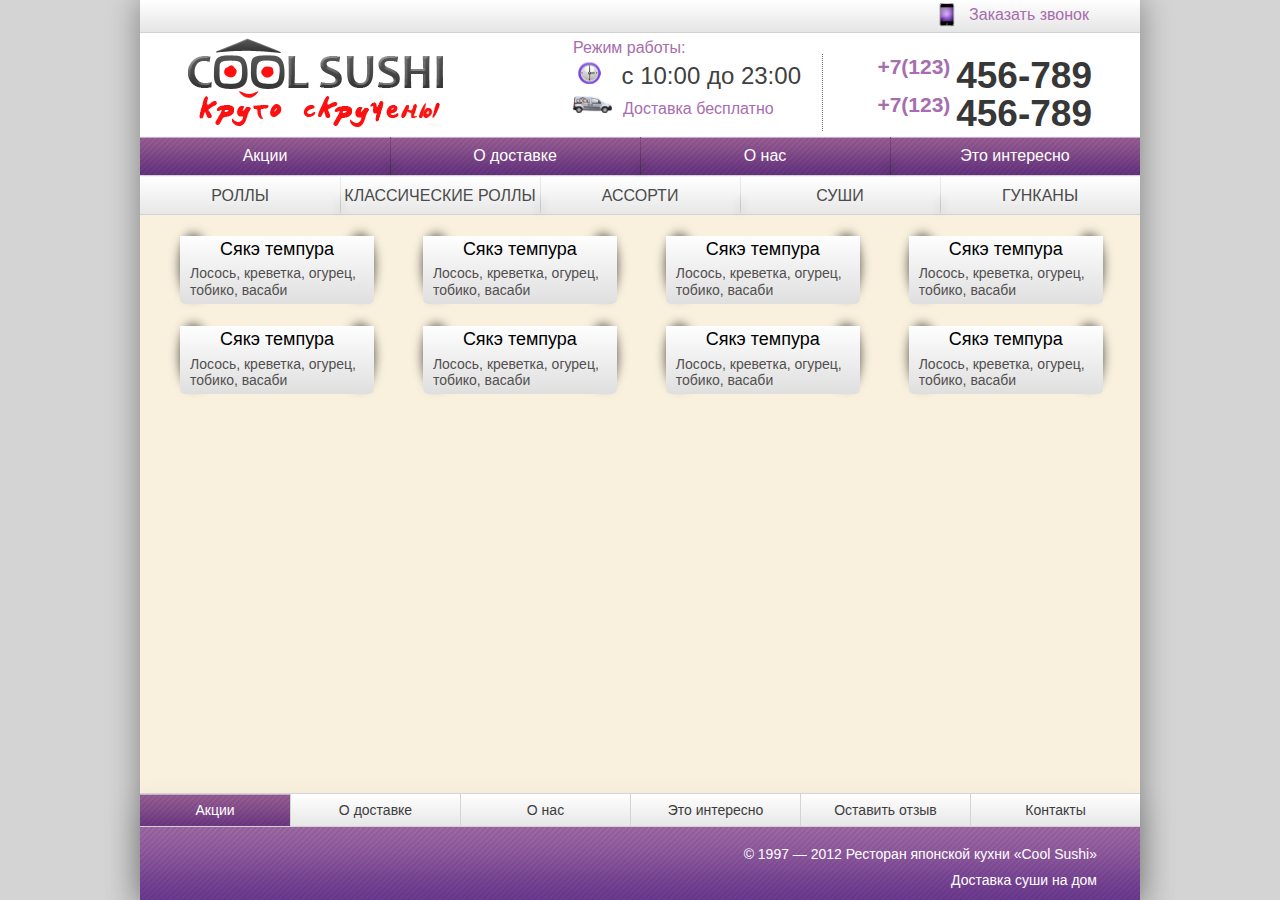
==== commit 5b94d0a8: "mob" ====
--- a/index.html
+++ b/index.html
@@ -4,7 +4,7 @@
 <head>
 	<meta charset="utf-8">
     <meta name="viewport" content="width=device-width, initial-scale=1">
-
+    <meta name="format-detection" content ="telephone=no">
 	<title>Index</title>
 	<link rel="stylesheet" media="screen" href="css/screen.css" >
     <script src="js/jquery.tools.min.js"></script>
@@ -46,7 +46,7 @@
                 </div>
             </div>
         </div>  
-        <nav class="nav">
+        <nav class="nav nav_header">
             <ul>
                 <li><a href="#">Акции</a></li>
                 <li><a href="#">О доставке</a></li>
@@ -66,7 +66,7 @@
     <!-- products nav -->
     <nav class="nav nav_products">
         <ul>
-            <li><a href="#" class="active">Роллы</a></li>
+            <li><a href="#">Роллы</a></li>
             <li><a href="#">Классические роллы</a></li>
             <li><a href="#">Ассорти</a></li>
             <li><a href="#">Суши</a></li>
--- a/css/screen.css
+++ b/css/screen.css
@@ -1 +1 @@
-.logo{font:0/0 a;text-shadow:none;color:transparent}.wrap:after,.header__wrap:after,.nav ul:after{content:".";display:block;height:0;clear:both;visibility:hidden}html,body,div,span,applet,object,iframe,h1,h2,h3,h4,h5,h6,p,blockquote,pre,a,abbr,acronym,address,big,cite,code,del,dfn,em,img,ins,kbd,q,s,samp,small,strike,strong,sub,sup,tt,var,b,u,i,center,dl,dt,dd,ol,ul,li,fieldset,form,label,legend,table,caption,tbody,tfoot,thead,tr,th,td,article,aside,canvas,details,embed,figure,figcaption,footer,header,hgroup,menu,nav,output,ruby,section,summary,time,mark,audio,video{margin:0;padding:0;border:0;vertical-align:baseline}body,html{height:100%}img,fieldset{border:none}input[type="submit"],button{cursor:pointer}input[type='submit']::-moz-focus-inner{padding:0;border:0}textarea{overflow:auto}input,button{margin:0;padding:0;border:0}input,textarea,select,h1,h2,h3,h4,h5,h6,a,span,a:focus{outline:none}ul,ol{list-style-type:none}article,aside,details,figcaption,figure,footer,header,hgroup,menu,nav,section{display:block}table{border-spacing:0;border-collapse:collapse}*{-webkit-text-size-adjust:none}body{padding:0 5px;min-width:1000px;color:#524f4f;font:normal 14px/1.2 "Calibri",Arial,sans-serif;background:#d4d4d4}@media only screen and (max-width: 767px){body{min-width:320px;padding:0}}a{color:#00919e}a:hover{text-decoration:none}.l-layout{position:relative;margin:0 auto -107px;width:1000px;min-height:100%;height:auto !important;height:100%;background:#f9f1de;-webkit-box-shadow:0 0 30px rgba(0,0,0,0.4);-moz-box-shadow:0 0 30px rgba(0,0,0,0.4);box-shadow:0 0 30px rgba(0,0,0,0.4)}@media only screen and (max-width: 767px){.l-layout{width:100%;margin-bottom:0}}.push{clear:both;height:107px}@media only screen and (max-width: 767px){.push{height:0}}.wrapper{overflow:hidden}.header{background:#fff}@media only screen and (max-width: 767px){.header{background:none}.header .contacts{display:none}}.top-bar{padding:3px 51px 0 0;height:29px;text-align:right;border-bottom:1px solid #d2d2d2;background-image:url('[data-uri]');background-size:100%;background-image:-webkit-gradient(linear, 50% 0%, 50% 100%, color-stop(0%, #ffffff), color-stop(100%, #e5e5e5));background-image:-webkit-linear-gradient(#ffffff,#e5e5e5);background-image:-moz-linear-gradient(#ffffff,#e5e5e5);background-image:-o-linear-gradient(#ffffff,#e5e5e5);background-image:-ms-linear-gradient(#ffffff,#e5e5e5);background-image:linear-gradient(#ffffff,#e5e5e5)}@media only screen and (max-width: 767px){.top-bar{text-align:center}}.top-bar button{height:24px;line-height:24px;border:0;color:#a76dae;font-size:16px;font-weight:normal;font-style:normal;font-family:'Calibri', Arial, sans-serif;background:none}.top-bar i{display:inline-block;margin:-2px 14px 0 0;background:url('../img/icons-s1b9ed94e5e.png') 0 -99px no-repeat;background-position:0 -50px;width:16.5px;height:23.5px;-moz-background-size:39px 157px;-webkit-background-size:39px 157px;background-size:39px 157px;vertical-align:middle}.header__wrap{padding:5px 48px}@media only screen and (max-width: 767px){.header__wrap{padding:5px 1% 5px 3%}}.logo{float:left;margin-right:130px}@media only screen and (max-width: 767px){.logo{margin:0}}@media only screen and (max-width: 320px){.logo{float:none}}.logo a{display:block;width:255px;height:89px;background:url(../img/logo.png) 0 0 no-repeat}@media only screen and (max-width: 320px){.logo a{margin:0 auto}}.header__nav{display:none;float:right;overflow:hidden;padding-top:15px}@media only screen and (max-width: 767px){.header__nav{display:block}}@media only screen and (max-width: 320px){.header__nav{float:none}}.header__nav li{position:relative;padding-right:27px;margin-bottom:11px;text-align:right}.header__nav li:first-child i{background:url('../img/icons-s1b9ed94e5e.png') 0 -231px no-repeat;background-position:0 -116px;width:16px;height:16px;-moz-background-size:39px 157px;-webkit-background-size:39px 157px;background-size:39px 157px}.header__nav li:nth-child(2) i{background:url('../img/icons-s1b9ed94e5e.png') 0 -156px no-repeat;background-position:0 -78px;width:19.5px;height:13.5px;-moz-background-size:39px 157px;-webkit-background-size:39px 157px;background-size:39px 157px}.header__nav a{font-size:14px;color:#2e2e2e;text-decoration:underline}.header__nav i{position:absolute;right:0;top:0}.work{float:left;color:#a76dae;font-size:16px}@media only screen and (max-width: 767px){.work{display:none}}.work span{display:block;margin-bottom:5px}.work i{display:inline-block}.work__title{display:block}.work__time{color:#404040;font-size:24px}.work__time i{margin:0 21px 0 5px;background:url('../img/icons-s1b9ed94e5e.png') 0 -45px no-repeat;background-position:0 -23px;width:22.5px;height:22px;-moz-background-size:39px 157px;-webkit-background-size:39px 157px;background-size:39px 157px}.work__deliv i{background:url('../img/icons-s1b9ed94e5e.png') 0 0 no-repeat;background-position:0 0;width:39px;height:17.5px;-moz-background-size:39px 157px;-webkit-background-size:39px 157px;background-size:39px 157px;margin-right:11px}.contacts{float:right;margin-top:16px;padding-left:54px;color:#a76dae;font-weight:bold;font-size:21px;border-left:1px dotted #777}.contacts div{margin-bottom:-6px}.contacts span,.contacts strong{vertical-align:top}.contacts strong{color:#373737;font-size:37px}.nav ul{border-top:1px solid #f5f5f5;border-bottom:1px solid #d2d2d2}.nav li{float:left;width:25%;text-align:center}.nav li:first-child a:before,.nav li:first-child a:after{display:none}.nav a{position:relative;display:block;height:38px;line-height:38px;color:#fff;font-size:16px;text-decoration:none;white-space:nowrap;background:url(../img/menu-sprite.png) 0 0 repeat-x;-webkit-box-shadow:inset 0 1px 0 rgba(255,255,255,0.5);-moz-box-shadow:inset 0 1px 0 rgba(255,255,255,0.5);box-shadow:inset 0 1px 0 rgba(255,255,255,0.5)}.nav a:hover{-moz-transition:all 0.5s ease-in-out;-o-transition:all 0.5s ease-in-out;-webkit-transition:all 0.5s ease-in-out;-ms-transition:all 0.5s ease-in-out;transition:all 0.5s ease-in-out;background:url(../img/menu-sprite.png) 10px 0 repeat-x}.nav a:before,.nav a:after{content:"";position:absolute;left:0;width:1px}.nav a:before{top:0;height:38px;background-image:url('[data-uri]');background-size:100%;background-image:-webkit-gradient(linear, 50% 0%, 50% 100%, color-stop(0%, #834b81), color-stop(100%, #43264e));background-image:-webkit-linear-gradient(#834b81,#43264e);background-image:-moz-linear-gradient(#834b81,#43264e);background-image:-o-linear-gradient(#834b81,#43264e);background-image:-ms-linear-gradient(#834b81,#43264e);background-image:linear-gradient(#834b81,#43264e)}.nav a:after{bottom:0;height:15px;-webkit-box-shadow:0 0 10px rgba(0,0,0,0.6);-moz-box-shadow:0 0 10px rgba(0,0,0,0.6);box-shadow:0 0 10px rgba(0,0,0,0.6)}.nav .active{color:#7f4989;background:url(../img/menu-sprite.png) 0 -111px repeat-x}.nav .active:hover{background:url(../img/menu-sprite.png) 0 -111px repeat-x}.btn{display:inline-block;padding:0 33px;height:20px;line-height:20px;color:#fff;font-size:14px;text-align:center;text-decoration:none;font-weight:normal;font-style:normal;font-family:'Calibri', Arial, sans-serif;-webkit-border-radius:4px;-moz-border-radius:4px;-ms-border-radius:4px;-o-border-radius:4px;border-radius:4px;-webkit-box-shadow:inset 0 1px 0 rgba(255,255,255,0.5);-moz-box-shadow:inset 0 1px 0 rgba(255,255,255,0.5);box-shadow:inset 0 1px 0 rgba(255,255,255,0.5);background:url(../img/menu-sprite.png) 0 0 repeat-x;-moz-transition:all 0.3s ease-in-out;-o-transition:all 0.3s ease-in-out;-webkit-transition:all 0.3s ease-in-out;-ms-transition:all 0.3s ease-in-out;transition:all 0.3s ease-in-out}.btn:hover{background:url(../img/menu-sprite.png) 0 -15px repeat-x}.btn:active{-moz-transition:none 1s ease-in-out;-o-transition:none 1s ease-in-out;-webkit-transition:none 1s ease-in-out;-ms-transition:none 1s ease-in-out;transition:none 1s ease-in-out;-webkit-box-shadow:inset 0 -2px 5px rgba(0,0,0,0.2);-moz-box-shadow:inset 0 -2px 5px rgba(0,0,0,0.2);box-shadow:inset 0 -2px 5px rgba(0,0,0,0.2)}.btn_gray{cursor:pointer;color:#000;border:1px solid #d2d2d2;background-image:url('[data-uri]');background-size:100%;background-image:-webkit-gradient(linear, 50% 0%, 50% 100%, color-stop(0%, #ffffff), color-stop(100%, #dfdfdf));background-image:-webkit-linear-gradient(#ffffff,#dfdfdf);background-image:-moz-linear-gradient(#ffffff,#dfdfdf);background-image:-o-linear-gradient(#ffffff,#dfdfdf);background-image:-ms-linear-gradient(#ffffff,#dfdfdf);background-image:linear-gradient(#ffffff,#dfdfdf)}.btn_gray:hover{background-image:url('[data-uri]');background-size:100%;background-image:-webkit-gradient(linear, 50% 0%, 50% 100%, color-stop(0%, #dfdfdf), color-stop(100%, #ffffff));background-image:-webkit-linear-gradient(#dfdfdf,#ffffff);background-image:-moz-linear-gradient(#dfdfdf,#ffffff);background-image:-o-linear-gradient(#dfdfdf,#ffffff);background-image:-ms-linear-gradient(#dfdfdf,#ffffff);background-image:linear-gradient(#dfdfdf,#ffffff)}.popup{display:none;position:absolute;top:81px;left:50%;z-index:2000;margin-left:-375px;padding:68px 21px;width:750px;background:rgba(0,0,0,0.62)}.overlay{display:none;position:fixed;top:0;right:0;bottom:0;left:0;z-index:1000;height:100%;width:100%}.footer{position:relative;margin:0 auto;width:1000px;height:107px;background:#f9f1de;-webkit-box-shadow:0 20px 30px 6px rgba(0,0,0,0.13);-moz-box-shadow:0 20px 30px 6px rgba(0,0,0,0.13);box-shadow:0 20px 30px 6px rgba(0,0,0,0.13)}@media only screen and (max-width: 767px){.footer{width:100%;height:auto;-webkit-box-shadow:none;-moz-box-shadow:none;box-shadow:none}}.footer .contacts,.footer .work{display:none;float:none}@media only screen and (max-width: 767px){.footer .contacts,.footer .work{display:block}}.footer .work{text-align:center}.footer .contacts{padding:5px;border-top:1px solid #d2d2d2;overflow:hidden}.footer .contacts div{float:right}.footer .contacts div:first-child{float:left}.footer .contacts strong{font-size:24px}.footer .contacts span{font-size:13px}@media only screen and (max-width: 767px){.nav_footer{display:none}}.nav_footer ul{border-top-color:#d4d4d4}.nav_footer li{width:17%}.nav_footer li:first-child{width:15%}.nav_footer li:first-child a{border:0}.nav_footer a{height:32px;line-height:32px;color:#3c3c3c;font-size:14px;border-left:1px solid #d4d4d4;background-image:url('[data-uri]');background-size:100%;background-image:-webkit-gradient(linear, 50% 0%, 50% 100%, color-stop(0%, #ffffff), color-stop(100%, #e7e7e7));background-image:-webkit-linear-gradient(#ffffff,#e7e7e7);background-image:-moz-linear-gradient(#ffffff,#e7e7e7);background-image:-o-linear-gradient(#ffffff,#e7e7e7);background-image:-ms-linear-gradient(#ffffff,#e7e7e7);background-image:linear-gradient(#ffffff,#e7e7e7)}.nav_footer a:before,.nav_footer a:after{display:none}.nav_footer a:hover{background-image:url('[data-uri]');background-size:100%;background-image:-webkit-gradient(linear, 50% 0%, 50% 100%, color-stop(0%, #e7e7e7), color-stop(100%, #ffffff));background-image:-webkit-linear-gradient(#e7e7e7,#ffffff);background-image:-moz-linear-gradient(#e7e7e7,#ffffff);background-image:-o-linear-gradient(#e7e7e7,#ffffff);background-image:-ms-linear-gradient(#e7e7e7,#ffffff);background-image:linear-gradient(#e7e7e7,#ffffff)}.nav_footer .active{color:#fff;background:url(../img/menu-sprite.png) 0 0 repeat-x}.nav_footer .active:hover{background:url(../img/menu-sprite.png) 0 0 repeat-x}.footer__wrap{overflow:hidden;height:73px;background:url(../img/menu-sprite.png) 0 -38px repeat-x}@media only screen and (max-width: 767px){.footer__wrap{background:none;height:auto}}.copy{float:right;padding:19px 43px 0 0;color:#fff;text-align:right}@media only screen and (max-width: 767px){.copy{display:none}}.copy p{margin-bottom:9px}.banner{position:relative}@media only screen and (max-width: 767px){.banner{display:none}}.banner img{display:block}.banner .soc{position:absolute;right:260px;bottom:28px}.nav_products li{width:20%}.nav_products a{height:37px;line-height:37px;color:#4b4b4b;text-transform:uppercase;-webkit-box-shadow:none;-moz-box-shadow:none;box-shadow:none;background-image:url('[data-uri]');background-size:100%;background-image:-webkit-gradient(linear, 50% 0%, 50% 100%, color-stop(0%, #ffffff), color-stop(100%, #e7e7e7));background-image:-webkit-linear-gradient(#ffffff,#e7e7e7);background-image:-moz-linear-gradient(#ffffff,#e7e7e7);background-image:-o-linear-gradient(#ffffff,#e7e7e7);background-image:-ms-linear-gradient(#ffffff,#e7e7e7);background-image:linear-gradient(#ffffff,#e7e7e7)}.nav_products a:hover{background-image:url('[data-uri]');background-size:100%;background-image:-webkit-gradient(linear, 50% 0%, 50% 100%, color-stop(0%, #e7e7e7), color-stop(100%, #ffffff));background-image:-webkit-linear-gradient(#e7e7e7,#ffffff);background-image:-moz-linear-gradient(#e7e7e7,#ffffff);background-image:-o-linear-gradient(#e7e7e7,#ffffff);background-image:-ms-linear-gradient(#e7e7e7,#ffffff);background-image:linear-gradient(#e7e7e7,#ffffff)}.nav_products a:before,.nav_products a:after{content:"";position:absolute;left:0;width:1px}.nav_products a:before{background-image:url('[data-uri]');background-size:100%;background-image:-webkit-gradient(linear, 50% 0%, 50% 100%, color-stop(25%, #e9e9e9), color-stop(75%, #c5c5c5), color-stop(100%, #d7d7d7));background-image:-webkit-linear-gradient(#e9e9e9 25%,#c5c5c5 75%,#d7d7d7 100%);background-image:-moz-linear-gradient(#e9e9e9 25%,#c5c5c5 75%,#d7d7d7 100%);background-image:-o-linear-gradient(#e9e9e9 25%,#c5c5c5 75%,#d7d7d7 100%);background-image:-ms-linear-gradient(#e9e9e9 25%,#c5c5c5 75%,#d7d7d7 100%);background-image:linear-gradient(#e9e9e9 25%,#c5c5c5 75%,#d7d7d7 100%)}.nav_products a:after{-webkit-box-shadow:0 0 10px rgba(0,0,0,0.3);-moz-box-shadow:0 0 10px rgba(0,0,0,0.3);box-shadow:0 0 10px rgba(0,0,0,0.3)}.nav_products .active{color:#fff;background:url(../img/menu-sprite.png) 0 0 repeat-x}.nav_products .active:hover{background:url(../img/menu-sprite.png) 0 0 repeat-x}.product-wrap{padding:21px 0 7px 40px;margin-right:-30px}@media only screen and (max-width: 767px){.product-wrap{padding:21px 0 7px 5px}}@media only screen and (max-width: 320px){.product-wrap{margin:0;padding-left:0}}.product{position:relative;display:inline-block;margin:0 45px 22px 0;width:194px;vertical-align:top;-moz-transition:all 0.3s ease-in-out;-o-transition:all 0.3s ease-in-out;-webkit-transition:all 0.3s ease-in-out;-ms-transition:all 0.3s ease-in-out;transition:all 0.3s ease-in-out}@media only screen and (max-width: 767px){.product{width:28%;margin:0 2% 3% 1%}}@media only screen and (max-width: 480px){.product{width:45%;margin:0 2% 2% 0}}@media only screen and (max-width: 320px){.product{width:90%;margin:0 auto 4%;display:block}}.product:hover a{color:#7d479d}.product:hover:after,.product:hover:before{opacity:0}.product:after,.product:before{content:"";position:absolute;bottom:8px;right:2px;height:60px;width:23px;-webkit-box-shadow:0 0 11px 2px rgba(0,0,0,0.7);-moz-box-shadow:0 0 11px 2px rgba(0,0,0,0.7);box-shadow:0 0 11px 2px rgba(0,0,0,0.7);-webkit-border-radius:50%;-moz-border-radius:50%;-ms-border-radius:50%;-o-border-radius:50%;border-radius:50%;-moz-transition:all 0.3s ease-in-out;-o-transition:all 0.3s ease-in-out;-webkit-transition:all 0.3s ease-in-out;-ms-transition:all 0.3s ease-in-out;transition:all 0.3s ease-in-out}.product:before{left:2px}.product__img{position:relative;z-index:2;display:block;overflow:hidden;text-decoration:none;-webkit-border-radius:5px 5px 0 0;-moz-border-radius:5px 5px 0 0;-ms-border-radius:5px 5px 0 0;-o-border-radius:5px 5px 0 0;border-radius:5px 5px 0 0}.product__img span{position:absolute;right:0;bottom:5px;padding:0 3px 0 4px;height:27px;line-height:26px;color:#7d479d;font-size:24px;background:#fff;-webkit-border-radius:4px 0 0 4px;-moz-border-radius:4px 0 0 4px;-ms-border-radius:4px 0 0 4px;-o-border-radius:4px 0 0 4px;border-radius:4px 0 0 4px}@media only screen and (max-width: 767px){.product__img span{font-size:20px}}.product__img sub{font-size:14px}.product__img img{display:block;width:100%;height:auto;-webkit-border-radius:5px 5px 0 0;-moz-border-radius:5px 5px 0 0;-ms-border-radius:5px 5px 0 0;-o-border-radius:5px 5px 0 0;border-radius:5px 5px 0 0}.product__descr{position:relative;z-index:2;padding:3px 10px 5px;-webkit-border-radius:0 0 5px 5px;-moz-border-radius:0 0 5px 5px;-ms-border-radius:0 0 5px 5px;-o-border-radius:0 0 5px 5px;border-radius:0 0 5px 5px;background-image:url('[data-uri]');background-size:100%;background-image:-webkit-gradient(linear, 50% 0%, 50% 100%, color-stop(0%, #fefefe), color-stop(100%, #dfdfdf));background-image:-webkit-linear-gradient(#fefefe,#dfdfdf);background-image:-moz-linear-gradient(#fefefe,#dfdfdf);background-image:-o-linear-gradient(#fefefe,#dfdfdf);background-image:-ms-linear-gradient(#fefefe,#dfdfdf);background-image:linear-gradient(#fefefe,#dfdfdf)}@media only screen and (max-width: 767px){.product__descr{padding:3px 4px 5px}}.product__title{margin-bottom:5px;font-weight:normal;font-size:18px;text-align:center}.product__title a{color:#000;-moz-transition:all 0.3s ease-in-out;-o-transition:all 0.3s ease-in-out;-webkit-transition:all 0.3s ease-in-out;-ms-transition:all 0.3s ease-in-out;transition:all 0.3s ease-in-out;text-decoration:none}.l-cols{padding-bottom:15px;overflow:hidden}.sidebar{float:left;width:240px}.sidebar-nav{padding-top:2px}.sidebar-nav li{position:relative;height:36px;line-height:36px}.sidebar-nav li:after{content:"";position:absolute;left:0;bottom:0;height:1px;width:100%;background-image:url('[data-uri]');background-size:100%;background-image:-webkit-gradient(linear, 0% 50%, 100% 50%, color-stop(0%, #ffffff), color-stop(25%, #dfdfdf), color-stop(75%, #dfdfdf), color-stop(100%, #ffffff));background-image:-webkit-linear-gradient(left, #ffffff,#dfdfdf 25%,#dfdfdf 75%,#ffffff);background-image:-moz-linear-gradient(left, #ffffff,#dfdfdf 25%,#dfdfdf 75%,#ffffff);background-image:-o-linear-gradient(left, #ffffff,#dfdfdf 25%,#dfdfdf 75%,#ffffff);background-image:-ms-linear-gradient(left, #ffffff,#dfdfdf 25%,#dfdfdf 75%,#ffffff);background-image:linear-gradient(left, #ffffff,#dfdfdf 25%,#dfdfdf 75%,#ffffff)}.sidebar-nav a{display:block;padding:0 5px 0 38px;color:#4b4b4b;font-size:16px;text-transform:uppercase;text-decoration:none}.sidebar-nav a:hover{color:#a76dae}.sidebar-nav .active{color:#703c88}.sidebar-nav .active:hover{color:#703c88}.content{float:left;padding:16px 15px 0;width:725px}.content h1{margin-bottom:18px;color:#000;font-size:30px;font-weight:normal}.content h2{margin-bottom:6px;color:#000;font-size:18px;font-weight:normal}.content p{margin-bottom:17px}.inner{background-image:url('[data-uri]');background-size:100%;background-image:-webkit-gradient(linear, 0% 50%, 100% 50%, color-stop(24%, #ffffff), color-stop(24%, #f9f1de), color-stop(100%, #f9f1de));background-image:-webkit-linear-gradient(left, #ffffff 24%,#f9f1de 24%,#f9f1de 100%);background-image:-moz-linear-gradient(left, #ffffff 24%,#f9f1de 24%,#f9f1de 100%);background-image:-o-linear-gradient(left, #ffffff 24%,#f9f1de 24%,#f9f1de 100%);background-image:-ms-linear-gradient(left, #ffffff 24%,#f9f1de 24%,#f9f1de 100%);background-image:linear-gradient(left, #ffffff 24%,#f9f1de 24%,#f9f1de 100%)}.about-img{float:right;margin:0 0 15px 15px}.action{margin-bottom:13px;padding-bottom:9px;border-bottom:1px dashed #a1a1a1}.action p{margin-bottom:0}.action ol{padding-left:18px;list-style-type:decimal}.action__img{position:relative;margin-bottom:10px}.action__img img{display:block;border:2px solid #cec1c1}.action__img .soc{position:absolute;right:180px;bottom:20px}.action__title a{color:#000;text-decoration:none}.action__title a:hover{text-decoration:underline}.action__title span{padding-left:10px;color:#fc1010;font-size:11px;font-family:Arial}.pagin{margin:8px 0 18px;text-align:center}.pagin a{display:inline-block;padding:5px 8px;color:#7d00cd;font-size:14px;font-family:Arial}.pagin .prev,.pagin .next{font-size:12px;text-decoration:none}.pagin .prev span,.pagin .next span{text-decoration:underline}.pagin .prev span:hover,.pagin .next span:hover{text-decoration:none}.pagin .prev i,.pagin .next i{font-size:20px;margin-right:4px}.pagin .next i{margin-left:4px}.pagin .inactive{color:#000;text-decoration:none;cursor:default}.pagin .inactive span{text-decoration:none}.pagin .active{background:#e5e5e5;text-decoration:none;-webkit-border-radius:3px;-moz-border-radius:3px;-ms-border-radius:3px;-o-border-radius:3px;border-radius:3px}.prod-item{margin-bottom:10px;padding-bottom:10px;overflow:hidden;border-bottom:1px solid #c5c5c5;-webkit-box-shadow:0 1px 0 #dad7cf;-moz-box-shadow:0 1px 0 #dad7cf;box-shadow:0 1px 0 #dad7cf}.prod-item__img{float:left;margin-right:15px;width:200px;overflow:hidden}.prod-item__img img{display:block}.prod-item__descr{overflow:hidden}.prod-item__descr a{color:#000;text-decoration:none}.prod-item__descr h2{margin-bottom:13px}.prod-item__descr p{margin-bottom:7px}.prod-item__descr .btn{color:#fff}.prod-item__price{display:block;margin-bottom:10px;color:#7d479d;font-size:24px}.prod-item__price sub{font-size:14px}.page-404{background:#fff;margin:0 auto -73px}.page-404 .push{height:73px}.page-404 .top-bar{border-bottom:none}.page-404 .header__wrap{padding-left:107px}.page-404 .error{margin-bottom:25px;width:417px;height:223px;background:url(../img/page-404.png) 0 0 no-repeat}.page-404 .error-message{margin-top:-18px;padding-left:130px;color:#9f9f9f;font-size:30px}.page-404 .error-message a{position:relative;display:block;margin-top:67px;width:242px;height:38px;line-height:38px;text-align:center;text-decoration:none;color:#591366;font-size:16px;background:url(../img/menu-sprite.png) 0 -111px repeat-x}.page-404 .error-message a:hover{background:url(../img/menu-sprite.png) 20px -111px repeat-x}.page-404 .error-message a:before{content:"";position:absolute;left:26px;top:13px;background:url('../img/icons-s1b9ed94e5e.png') 0 -193px no-repeat;background-position:0 -97px;width:16px;height:14px;-moz-background-size:39px 157px;-webkit-background-size:39px 157px;background-size:39px 157px}.footer_page-404{height:73px}.field{margin-bottom:9px;overflow:hidden}.field label{display:inline-block;width:114px;font-size:14px;vertical-align:middle}.field span{color:#7d4985;font-size:12px}.input{display:inline-block;margin-right:19px;padding:0 7px;width:323px;height:18px;line-height:18px;font-size:12px;border:1px solid #d2d2d2;background:#fff;font-weight:normal;font-style:normal;font-family:'Calibri', Arial, sans-serif;-webkit-border-radius:7px;-moz-border-radius:7px;-ms-border-radius:7px;-o-border-radius:7px;border-radius:7px;vertical-align:middle}.input:focus{-webkit-box-shadow:inset 0 0 10px rgba(0,0,0,0.12);-moz-box-shadow:inset 0 0 10px rgba(0,0,0,0.12);box-shadow:inset 0 0 10px rgba(0,0,0,0.12)}.textarea{padding:5px 7px;height:88px;resize:vertical}.field_btn{padding-left:146px;margin-top:31px}.field_btn .btn{float:left;margin-right:14px;-webkit-border-radius:6px;-moz-border-radius:6px;-ms-border-radius:6px;-o-border-radius:6px;border-radius:6px}.rate-stars{display:inline-block;vertical-align:middle}.rate-stars a{display:inline-block;background:url('../img/icons-s1b9ed94e5e.png') 0 -298px no-repeat;width:16px;height:15px}.rate-stars .active{background:url('../img/icons-s1b9ed94e5e.png') 0 -273px no-repeat;width:16px;height:15px}@media only screen and (max-width: 767px){.index .header .nav li{width:auto}.index .nav_products li{float:none;width:100%}.index .nav_products a{color:#fff;text-transform:capitalize;text-shadow:0 1px 0 #000;background:url(../img/menu-sprite.png) 0 0 repeat-x}.index .nav_products .active{color:#000;background:url(../img/menu-sprite.png) 0 -111px repeat-x}}.logo{font:0/0 a;text-shadow:none;color:transparent}.wrap:after,.header__wrap:after,.nav ul:after{content:".";display:block;height:0;clear:both;visibility:hidden}.lteie8 .nav_products a,.lteie8 .nav_footer a{background:#e7e7e7}.lteie8 .nav_products a:hover,.lteie8 .nav_footer a:hover{background:#fff}.lteie8 .nav_products .active,.lteie8 .nav_footer .active{background:url(../img/menu-sprite.png) 0 0 repeat-x}.lteie8 .nav_products .active:hover,.lteie8 .nav_footer .active:hover{background:url(../img/menu-sprite.png) 0 0 repeat-x}.lteie8 .product__descr{background:#fefefe}.lteie8 .top-bar{background:#e5e5e5}.lteie8 .nav a:before{background:#43264e}.lteie8 .header__wrap{overflow:hidden}.lteie8 .popup{background:#d4d4d4}.lteie8 .btn_gray{background:#dfdfdf}.lteie8 .work__deliv i{filter:progid:DXImageTransform.Microsoft.AlphaImageLoader(src='img/icons/car.png', 			sizingMethod='scale');background-image:none}.lteie8 .work__time i{filter:progid:DXImageTransform.Microsoft.AlphaImageLoader(src='img/icons/time.png', 			sizingMethod='scale');background-image:none}.lteie8 .top-bar i{filter:progid:DXImageTransform.Microsoft.AlphaImageLoader(src='img/icons/mob.png', 			sizingMethod='scale');background-image:none}*+html .product,*+html .soc a{display:inline}*+html .field label,*+html .field input,*+html .field span,*+html .field .rate-stars{display:inline}*+html .btn{line-height:16px;display:inline;cursor:pointer}* html .header__wrap{height:92px}* html .product,* html .soc a{display:inline}* html .nav_footer li{width:16%}* html .banner{height:322px}* html .logo a{text-decoration:none}* html .overlay{position:absolute}* html .action__img{height:234px}* html .field label,* html .field input,* html .field span,* html .field .rate-stars{display:inline}* html .prod-item{height:100%}* html .btn{display:inline;cursor:pointer}* html .btn_gray{line-height:15px}* html .sidebar,* html .content{background:#f9f1de}* html .work__deliv i{display:none}* html .work__time i{display:none}
+.logo{font:0/0 a;text-shadow:none;color:transparent}.wrap:after,.header__wrap:after,.nav ul:after{content:".";display:block;height:0;clear:both;visibility:hidden}html,body,div,span,applet,object,iframe,h1,h2,h3,h4,h5,h6,p,blockquote,pre,a,abbr,acronym,address,big,cite,code,del,dfn,em,img,ins,kbd,q,s,samp,small,strike,strong,sub,sup,tt,var,b,u,i,center,dl,dt,dd,ol,ul,li,fieldset,form,label,legend,table,caption,tbody,tfoot,thead,tr,th,td,article,aside,canvas,details,embed,figure,figcaption,footer,header,hgroup,menu,nav,output,ruby,section,summary,time,mark,audio,video{margin:0;padding:0;border:0;vertical-align:baseline}body,html{height:100%}img,fieldset{border:none}input[type="submit"],button{cursor:pointer}input[type='submit']::-moz-focus-inner{padding:0;border:0}textarea{overflow:auto}input,button{margin:0;padding:0;border:0}input,textarea,select,h1,h2,h3,h4,h5,h6,a,span,a:focus{outline:none}ul,ol{list-style-type:none}article,aside,details,figcaption,figure,footer,header,hgroup,menu,nav,section{display:block}table{border-spacing:0;border-collapse:collapse}*{-webkit-text-size-adjust:none}body{padding:0 5px;min-width:1000px;color:#524f4f;font:normal 14px/1.2 "Calibri",Arial,sans-serif;background:#d4d4d4}@media only screen and (max-width: 767px){body{min-width:320px;padding:0}}a{color:#00919e}a:hover{text-decoration:none}.l-layout{position:relative;margin:0 auto -107px;width:1000px;min-height:100%;height:auto !important;height:100%;background:#f9f1de;-webkit-box-shadow:0 0 30px rgba(0,0,0,0.4);-moz-box-shadow:0 0 30px rgba(0,0,0,0.4);box-shadow:0 0 30px rgba(0,0,0,0.4)}@media only screen and (max-width: 767px){.l-layout{width:100%;margin-bottom:0}}.push{clear:both;height:107px}@media only screen and (max-width: 767px){.push{height:0}}.wrapper{overflow:hidden}.header{background:#fff}@media only screen and (max-width: 767px){.header{background:none}.header .contacts{display:none}}.top-bar{padding:3px 51px 0 0;height:29px;text-align:right;border-bottom:1px solid #d2d2d2;background-image:url('[data-uri]');background-size:100%;background-image:-webkit-gradient(linear, 50% 0%, 50% 100%, color-stop(0%, #ffffff), color-stop(100%, #e5e5e5));background-image:-webkit-linear-gradient(#ffffff,#e5e5e5);background-image:-moz-linear-gradient(#ffffff,#e5e5e5);background-image:-o-linear-gradient(#ffffff,#e5e5e5);background-image:linear-gradient(#ffffff,#e5e5e5)}@media only screen and (max-width: 767px){.top-bar{text-align:center}}.top-bar button{height:24px;line-height:24px;border:0;color:#a76dae;font-size:16px;font-weight:normal;font-style:normal;font-family:"Calibri",Arial,sans-serif;background:none}.top-bar i{display:inline-block;margin:-2px 14px 0 0;background:url('../img/icons-s65de742f52.png') 0 -229px no-repeat;background-position:0 -115px;width:16.5px;height:23.5px;-moz-background-size:39px 240px;-webkit-background-size:39px 240px;background-size:39px 240px;vertical-align:middle}.header__wrap{padding:5px 48px}@media only screen and (max-width: 767px){.header__wrap{padding:5px 1% 5px 3%}}.logo{float:left;margin-right:130px}@media only screen and (max-width: 767px){.logo{margin:0}}@media only screen and (max-width: 320px){.logo{float:none}}.logo a{display:block;width:255px;height:89px;background:url(../img/logo.png) 0 0 no-repeat}@media only screen and (max-width: 320px){.logo a{margin:0 auto}}.header__nav{display:none;float:right;overflow:hidden;padding-top:15px}@media only screen and (max-width: 767px){.header__nav{display:block}}@media only screen and (max-width: 320px){.header__nav{float:none}}.header__nav li{position:relative;padding-right:27px;margin-bottom:11px;text-align:right}.header__nav li:first-child i{background:url('../img/icons-s65de742f52.png') 0 -397px no-repeat;background-position:0 -199px;width:16px;height:16px;-moz-background-size:39px 240px;-webkit-background-size:39px 240px;background-size:39px 240px}.header__nav li:nth-child(2) i{background:url('../img/icons-s65de742f52.png') 0 -286px no-repeat;background-position:0 -143px;width:19.5px;height:13.5px;-moz-background-size:39px 240px;-webkit-background-size:39px 240px;background-size:39px 240px}.header__nav a{font-size:14px;color:#2e2e2e;text-decoration:underline}.header__nav i{position:absolute;right:0;top:0}.work{float:left;color:#a76dae;font-size:16px}@media only screen and (max-width: 767px){.work{display:none}}.work span{display:block;margin-bottom:5px}.work i{display:inline-block}.work__title{display:block}.work__time{color:#404040;font-size:24px}.work__time i{margin:0 21px 0 5px;background:url('../img/icons-s65de742f52.png') 0 -92px no-repeat;background-position:0 -46px;width:22.5px;height:22px;-moz-background-size:39px 240px;-webkit-background-size:39px 240px;background-size:39px 240px}.work__deliv i{background:url('../img/icons-s65de742f52.png') 0 0 no-repeat;background-position:0 0;width:39px;height:17.5px;-moz-background-size:39px 240px;-webkit-background-size:39px 240px;background-size:39px 240px;margin-right:11px}.contacts{float:right;margin-top:16px;padding-left:54px;color:#a76dae;font-weight:bold;font-size:21px;border-left:1px dotted #777}.contacts div{margin-bottom:-6px}.contacts span,.contacts strong{vertical-align:top}.contacts strong{color:#373737;font-size:37px}.nav ul{border-top:1px solid #f5f5f5;border-bottom:1px solid #d2d2d2}.nav li{float:left;width:25%;text-align:center}.nav li:first-child a:before,.nav li:first-child a:after{display:none}.nav a{position:relative;display:block;height:38px;line-height:38px;color:#fff;font-size:16px;text-decoration:none;white-space:nowrap;background:url(../img/menu-sprite.png) 0 0 repeat-x;-webkit-box-shadow:inset 0 1px 0 rgba(255,255,255,0.5);-moz-box-shadow:inset 0 1px 0 rgba(255,255,255,0.5);box-shadow:inset 0 1px 0 rgba(255,255,255,0.5)}.nav a:hover{-moz-transition:all 0.5s ease-in-out;-o-transition:all 0.5s ease-in-out;-webkit-transition:all 0.5s ease-in-out;-ms-transition:all 0.5s ease-in-out;transition:all 0.5s ease-in-out;background:url(../img/menu-sprite.png) 10px 0 repeat-x}.nav a:before,.nav a:after{content:"";position:absolute;left:0;width:1px}.nav a:before{top:0;height:38px;background-image:url('[data-uri]');background-size:100%;background-image:-webkit-gradient(linear, 50% 0%, 50% 100%, color-stop(0%, #834b81), color-stop(100%, #43264e));background-image:-webkit-linear-gradient(#834b81,#43264e);background-image:-moz-linear-gradient(#834b81,#43264e);background-image:-o-linear-gradient(#834b81,#43264e);background-image:linear-gradient(#834b81,#43264e)}.nav a:after{bottom:0;height:15px;-webkit-box-shadow:0 0 10px rgba(0,0,0,0.6);-moz-box-shadow:0 0 10px rgba(0,0,0,0.6);box-shadow:0 0 10px rgba(0,0,0,0.6)}.nav .active{color:#7f4989;background:url(../img/menu-sprite.png) 0 -111px repeat-x}.nav .active:hover{background:url(../img/menu-sprite.png) 0 -111px repeat-x}@media only screen and (max-width: 767px){.nav_header ul{border-bottom:0}.nav_header li a:before{position:absolute;left:50%;top:10px;margin-left:-7px}.nav_header li:nth-child(1){width:20%}.nav_header li:nth-child(1) a:before{display:block;background:url('../img/icons-s65de742f52.png') 0 -323px no-repeat;background-position:0 -162px;width:13.5px;height:13px;-moz-background-size:39px 240px;-webkit-background-size:39px 240px;background-size:39px 240px}.nav_header li:nth-child(2){width:25%}.nav_header li:nth-child(2) a:before{display:block;background:url('../img/icons-s65de742f52.png') 0 -146px no-repeat;background-position:0 -73px;width:15.5px;height:15.5px;-moz-background-size:39px 240px;-webkit-background-size:39px 240px;background-size:39px 240px}.nav_header li:nth-child(3){width:20%}.nav_header li:nth-child(3) a:before{display:block;margin-left:-11px;background:url('../img/icons-s65de742f52.png') 0 -45px no-repeat;background-position:0 -23px;width:23px;height:18.5px;-moz-background-size:39px 240px;-webkit-background-size:39px 240px;background-size:39px 240px}.nav_header li:nth-child(4){width:35%}.nav_header li:nth-child(4) a:before{display:block;background:url('../img/icons-s65de742f52.png') 0 -187px no-repeat;background-position:0 -94px;width:15.5px;height:16px;-moz-background-size:39px 240px;-webkit-background-size:39px 240px;background-size:39px 240px}.nav_header a{position:relative;height:51px;line-height:80px;color:#6b3785;font-size:14px;border-left:1px solid #d5d5d5;background-position:0 0;background-image:url('[data-uri]');background-size:100%;background-image:-webkit-gradient(linear, 50% 0%, 50% 100%, color-stop(0%, #ffffff), color-stop(100%, #ebebeb));background-image:-webkit-linear-gradient(#ffffff,#ebebeb);background-image:-moz-linear-gradient(#ffffff,#ebebeb);background-image:-o-linear-gradient(#ffffff,#ebebeb);background-image:linear-gradient(#ffffff,#ebebeb)}.nav_header a:hover{background-image:url('[data-uri]');background-size:100%;background-image:-webkit-gradient(linear, 50% 0%, 50% 100%, color-stop(0%, #ebebeb), color-stop(100%, #ffffff));background-image:-webkit-linear-gradient(#ebebeb,#ffffff);background-image:-moz-linear-gradient(#ebebeb,#ffffff);background-image:-o-linear-gradient(#ebebeb,#ffffff);background-image:linear-gradient(#ebebeb,#ffffff)}.nav_header a:after{display:none}.nav_header .active{text-decoration:underline;background-position:0 0;background-image:url('[data-uri]');background-size:100%;background-image:-webkit-gradient(linear, 50% 0%, 50% 100%, color-stop(0%, #efefef), color-stop(100%, #d3d3d3));background-image:-webkit-linear-gradient(#efefef,#d3d3d3);background-image:-moz-linear-gradient(#efefef,#d3d3d3);background-image:-o-linear-gradient(#efefef,#d3d3d3);background-image:linear-gradient(#efefef,#d3d3d3)}.nav_header .active:hover{background-position:0 0;background-image:url('[data-uri]');background-size:100%;background-image:-webkit-gradient(linear, 50% 0%, 50% 100%, color-stop(0%, #efefef), color-stop(100%, #d3d3d3));background-image:-webkit-linear-gradient(#efefef,#d3d3d3);background-image:-moz-linear-gradient(#efefef,#d3d3d3);background-image:-o-linear-gradient(#efefef,#d3d3d3);background-image:linear-gradient(#efefef,#d3d3d3)}}.btn{display:inline-block;padding:0 33px;height:20px;line-height:20px;color:#fff;font-size:14px;text-align:center;text-decoration:none;font-weight:normal;font-style:normal;font-family:"Calibri",Arial,sans-serif;-webkit-border-radius:4px;-moz-border-radius:4px;-ms-border-radius:4px;-o-border-radius:4px;border-radius:4px;-webkit-box-shadow:inset 0 1px 0 rgba(255,255,255,0.5);-moz-box-shadow:inset 0 1px 0 rgba(255,255,255,0.5);box-shadow:inset 0 1px 0 rgba(255,255,255,0.5);background-image:url(../img/menu-sprite.png);background-position:0 0;background-repeat:repeat-x;-moz-transition:all 0.3s ease-in-out;-o-transition:all 0.3s ease-in-out;-webkit-transition:all 0.3s ease-in-out;-ms-transition:all 0.3s ease-in-out;transition:all 0.3s ease-in-out}.btn:hover{background-image:url(../img/menu-sprite.png);background-position:0 -15px;background-repeat:repeat-x}.btn:active{-moz-transition:none 1s ease-in-out;-o-transition:none 1s ease-in-out;-webkit-transition:none 1s ease-in-out;-ms-transition:none 1s ease-in-out;transition:none 1s ease-in-out;-webkit-box-shadow:inset 0 -2px 5px rgba(0,0,0,0.2);-moz-box-shadow:inset 0 -2px 5px rgba(0,0,0,0.2);box-shadow:inset 0 -2px 5px rgba(0,0,0,0.2)}.btn_gray{cursor:pointer;color:#000;border:1px solid #d2d2d2;background-image:url('[data-uri]');background-size:100%;background-image:-webkit-gradient(linear, 50% 0%, 50% 100%, color-stop(0%, #ffffff), color-stop(100%, #dfdfdf));background-image:-webkit-linear-gradient(#ffffff,#dfdfdf);background-image:-moz-linear-gradient(#ffffff,#dfdfdf);background-image:-o-linear-gradient(#ffffff,#dfdfdf);background-image:linear-gradient(#ffffff,#dfdfdf)}.btn_gray:hover{background-position:0 0;background-image:url('[data-uri]');background-size:100%;background-image:-webkit-gradient(linear, 50% 0%, 50% 100%, color-stop(0%, #dfdfdf), color-stop(100%, #ffffff));background-image:-webkit-linear-gradient(#dfdfdf,#ffffff);background-image:-moz-linear-gradient(#dfdfdf,#ffffff);background-image:-o-linear-gradient(#dfdfdf,#ffffff);background-image:linear-gradient(#dfdfdf,#ffffff)}.popup{display:none;position:absolute;top:81px;left:50%;z-index:2000;margin-left:-375px;padding:68px 21px;width:750px;background:rgba(0,0,0,0.62);overflow:hidden}@media only screen and (max-width: 767px){.popup{width:100%;left:0;top:33px;margin:0;padding:10px;-moz-box-sizing:border-box;-webkit-box-sizing:border-box;box-sizing:border-box}}.popup__wrap{overflow:hidden}.overlay{display:none;position:fixed;top:0;right:0;bottom:0;left:0;z-index:1000;height:100%;width:100%}.footer{position:relative;margin:0 auto;width:1000px;height:107px;background:#f9f1de;-webkit-box-shadow:0 20px 30px 6px rgba(0,0,0,0.13);-moz-box-shadow:0 20px 30px 6px rgba(0,0,0,0.13);box-shadow:0 20px 30px 6px rgba(0,0,0,0.13)}@media only screen and (max-width: 767px){.footer{width:100%;height:auto;-webkit-box-shadow:none;-moz-box-shadow:none;box-shadow:none}}.footer .contacts,.footer .work{display:none;float:none}@media only screen and (max-width: 767px){.footer .contacts,.footer .work{display:block}}.footer .work{text-align:center}.footer .contacts{padding:10px;border-top:1px solid #d2d2d2;overflow:hidden}.footer .contacts div{float:right}.footer .contacts div:first-child{float:left}.footer .contacts strong{font-size:24px}.footer .contacts span{font-size:13px}@media only screen and (max-width: 767px){.nav_footer{display:none}}.nav_footer ul{border-top-color:#d4d4d4}.nav_footer li{width:17%}.nav_footer li:first-child{width:15%}.nav_footer li:first-child a{border:0}.nav_footer a{height:32px;line-height:32px;color:#3c3c3c;font-size:14px;border-left:1px solid #d4d4d4;background-image:url('[data-uri]');background-size:100%;background-image:-webkit-gradient(linear, 50% 0%, 50% 100%, color-stop(0%, #ffffff), color-stop(100%, #e7e7e7));background-image:-webkit-linear-gradient(#ffffff,#e7e7e7);background-image:-moz-linear-gradient(#ffffff,#e7e7e7);background-image:-o-linear-gradient(#ffffff,#e7e7e7);background-image:linear-gradient(#ffffff,#e7e7e7)}.nav_footer a:before,.nav_footer a:after{display:none}.nav_footer a:hover{background-image:url('[data-uri]');background-size:100%;background-image:-webkit-gradient(linear, 50% 0%, 50% 100%, color-stop(0%, #e7e7e7), color-stop(100%, #ffffff));background-image:-webkit-linear-gradient(#e7e7e7,#ffffff);background-image:-moz-linear-gradient(#e7e7e7,#ffffff);background-image:-o-linear-gradient(#e7e7e7,#ffffff);background-image:linear-gradient(#e7e7e7,#ffffff)}.nav_footer .active{color:#fff;background:url(../img/menu-sprite.png) 0 0 repeat-x}.nav_footer .active:hover{background:url(../img/menu-sprite.png) 0 0 repeat-x}.footer__wrap{overflow:hidden;height:73px;background:url(../img/menu-sprite.png) 0 -38px repeat-x}@media only screen and (max-width: 767px){.footer__wrap{background:none;height:auto}}.copy{float:right;padding:19px 43px 0 0;color:#fff;text-align:right}@media only screen and (max-width: 767px){.copy{display:none}}.copy p{margin-bottom:9px}.banner{position:relative}@media only screen and (max-width: 767px){.banner{display:none}}.banner img{display:block}.banner .soc{position:absolute;right:260px;bottom:28px}.nav_products li{width:20%}@media only screen and (max-width: 767px){.nav_products li{float:none;width:100%}}.nav_products a{height:37px;line-height:37px;color:#4b4b4b;text-transform:uppercase;-webkit-box-shadow:none;-moz-box-shadow:none;box-shadow:none;background-image:url('[data-uri]');background-size:100%;background-image:-webkit-gradient(linear, 50% 0%, 50% 100%, color-stop(0%, #ffffff), color-stop(100%, #e7e7e7));background-image:-webkit-linear-gradient(#ffffff,#e7e7e7);background-image:-moz-linear-gradient(#ffffff,#e7e7e7);background-image:-o-linear-gradient(#ffffff,#e7e7e7);background-image:linear-gradient(#ffffff,#e7e7e7)}@media only screen and (max-width: 767px){.nav_products a{color:#fff;text-transform:capitalize;text-shadow:0 1px 0 #000;background:url(../img/menu-sprite.png) 0 0 repeat-x}}.nav_products a:hover{background-image:url('[data-uri]');background-size:100%;background-image:-webkit-gradient(linear, 50% 0%, 50% 100%, color-stop(0%, #e7e7e7), color-stop(100%, #ffffff));background-image:-webkit-linear-gradient(#e7e7e7,#ffffff);background-image:-moz-linear-gradient(#e7e7e7,#ffffff);background-image:-o-linear-gradient(#e7e7e7,#ffffff);background-image:linear-gradient(#e7e7e7,#ffffff)}@media only screen and (max-width: 767px){.nav_products a:hover{color:#fff;background:url(../img/menu-sprite.png) 0 0 repeat-x}}.nav_products a:before,.nav_products a:after{content:"";position:absolute;left:0;width:1px}.nav_products a:before{background-image:url('[data-uri]');background-size:100%;background-image:-webkit-gradient(linear, 50% 0%, 50% 100%, color-stop(25%, #e9e9e9), color-stop(75%, #c5c5c5), color-stop(100%, #d7d7d7));background-image:-webkit-linear-gradient(#e9e9e9 25%,#c5c5c5 75%,#d7d7d7 100%);background-image:-moz-linear-gradient(#e9e9e9 25%,#c5c5c5 75%,#d7d7d7 100%);background-image:-o-linear-gradient(#e9e9e9 25%,#c5c5c5 75%,#d7d7d7 100%);background-image:linear-gradient(#e9e9e9 25%,#c5c5c5 75%,#d7d7d7 100%)}.nav_products a:after{-webkit-box-shadow:0 0 10px rgba(0,0,0,0.3);-moz-box-shadow:0 0 10px rgba(0,0,0,0.3);box-shadow:0 0 10px rgba(0,0,0,0.3)}.nav_products .active{color:#fff;background:url(../img/menu-sprite.png) 0 0 repeat-x}.nav_products .active:hover{background:url(../img/menu-sprite.png) 0 0 repeat-x}@media only screen and (max-width: 767px){.nav_products .active{color:#000;background:url(../img/menu-sprite.png) 0 -111px repeat-x}}.product-wrap{padding:21px 0 7px 40px;margin-right:-30px}@media only screen and (max-width: 767px){.product-wrap{padding:21px 0 7px 5px}}@media only screen and (max-width: 320px){.product-wrap{margin:0;padding-left:0}}.product{position:relative;display:inline-block;margin:0 45px 22px 0;width:194px;vertical-align:top;-moz-transition:all 0.3s ease-in-out;-o-transition:all 0.3s ease-in-out;-webkit-transition:all 0.3s ease-in-out;-ms-transition:all 0.3s ease-in-out;transition:all 0.3s ease-in-out}@media only screen and (max-width: 767px){.product{width:28%;margin:0 2% 3% 1%}}@media only screen and (max-width: 480px){.product{width:44%;margin:0 2% 2% 0}}@media only screen and (max-width: 320px){.product{width:90%;margin:0 auto 4%;display:block}}.product:hover a{color:#7d479d}.product:hover:after,.product:hover:before{opacity:0}.product:after,.product:before{content:"";position:absolute;bottom:8px;right:2px;height:60px;width:23px;-webkit-box-shadow:0 0 11px 2px rgba(0,0,0,0.7);-moz-box-shadow:0 0 11px 2px rgba(0,0,0,0.7);box-shadow:0 0 11px 2px rgba(0,0,0,0.7);-webkit-border-radius:50%;-moz-border-radius:50%;-ms-border-radius:50%;-o-border-radius:50%;border-radius:50%;-moz-transition:all 0.3s ease-in-out;-o-transition:all 0.3s ease-in-out;-webkit-transition:all 0.3s ease-in-out;-ms-transition:all 0.3s ease-in-out;transition:all 0.3s ease-in-out}.product:before{left:2px}.product__img{position:relative;z-index:2;display:block;overflow:hidden;text-decoration:none;-webkit-border-radius:5px 5px 0 0;-moz-border-radius:5px 5px 0 0;-ms-border-radius:5px 5px 0 0;-o-border-radius:5px 5px 0 0;border-radius:5px 5px 0 0}.product__img span{position:absolute;right:0;bottom:5px;padding:0 3px 0 4px;height:27px;line-height:26px;color:#7d479d;font-size:24px;background:#fff;-webkit-border-radius:4px 0 0 4px;-moz-border-radius:4px 0 0 4px;-ms-border-radius:4px 0 0 4px;-o-border-radius:4px 0 0 4px;border-radius:4px 0 0 4px}@media only screen and (max-width: 767px){.product__img span{font-size:20px}}.product__img sub{font-size:14px}.product__img img{display:block;width:100%;height:auto;-webkit-border-radius:5px 5px 0 0;-moz-border-radius:5px 5px 0 0;-ms-border-radius:5px 5px 0 0;-o-border-radius:5px 5px 0 0;border-radius:5px 5px 0 0}.product__descr{position:relative;z-index:2;padding:3px 10px 5px;-webkit-border-radius:0 0 5px 5px;-moz-border-radius:0 0 5px 5px;-ms-border-radius:0 0 5px 5px;-o-border-radius:0 0 5px 5px;border-radius:0 0 5px 5px;background-image:url('[data-uri]');background-size:100%;background-image:-webkit-gradient(linear, 50% 0%, 50% 100%, color-stop(0%, #fefefe), color-stop(100%, #dfdfdf));background-image:-webkit-linear-gradient(#fefefe,#dfdfdf);background-image:-moz-linear-gradient(#fefefe,#dfdfdf);background-image:-o-linear-gradient(#fefefe,#dfdfdf);background-image:linear-gradient(#fefefe,#dfdfdf)}@media only screen and (max-width: 767px){.product__descr{padding:3px 4px 5px}}@media only screen and (max-width: 320px){.product__descr{padding:3px 10px 5px}}.product__title{margin-bottom:5px;font-weight:normal;font-size:18px;text-align:center}.product__title a{color:#000;-moz-transition:all 0.3s ease-in-out;-o-transition:all 0.3s ease-in-out;-webkit-transition:all 0.3s ease-in-out;-ms-transition:all 0.3s ease-in-out;transition:all 0.3s ease-in-out;text-decoration:none}.l-cols{padding-bottom:15px;overflow:hidden}.sidebar{float:left;width:240px}@media only screen and (max-width: 767px){.sidebar{float:none;width:100%}}.sidebar-nav{padding-top:2px}@media only screen and (max-width: 767px){.sidebar-nav{padding-top:0}}.sidebar-nav li{position:relative;height:36px;line-height:36px}.sidebar-nav li:after{content:"";position:absolute;left:0;bottom:0;height:1px;width:100%;background-image:url('[data-uri]');background-size:100%;background-image:-webkit-gradient(linear, 0% 50%, 100% 50%, color-stop(0%, #ffffff), color-stop(25%, #dfdfdf), color-stop(75%, #dfdfdf), color-stop(100%, #ffffff));background-image:-webkit-linear-gradient(left, #ffffff,#dfdfdf 25%,#dfdfdf 75%,#ffffff);background-image:-moz-linear-gradient(left, #ffffff,#dfdfdf 25%,#dfdfdf 75%,#ffffff);background-image:-o-linear-gradient(left, #ffffff,#dfdfdf 25%,#dfdfdf 75%,#ffffff);background-image:linear-gradient(left, #ffffff,#dfdfdf 25%,#dfdfdf 75%,#ffffff)}@media only screen and (max-width: 767px){.sidebar-nav li:after{display:none}}.sidebar-nav a{display:block;padding:0 5px 0 38px;color:#4b4b4b;font-size:16px;text-transform:uppercase;text-decoration:none}@media only screen and (max-width: 767px){.sidebar-nav a{padding:0;text-align:center;color:#fff;text-transform:capitalize;text-shadow:0 1px 0 #000;background:url(../img/menu-sprite.png) 0 0 repeat-x}}.sidebar-nav a:hover{color:#a76dae}@media only screen and (max-width: 767px){.sidebar-nav a:hover{color:#fff}}.sidebar-nav .active{color:#703c88}.sidebar-nav .active:hover{color:#703c88}@media only screen and (max-width: 767px){.sidebar-nav .active{color:#000;background:url(../img/menu-sprite.png) 0 -111px repeat-x}}.content{float:left;padding:16px 15px 0;width:725px}@media only screen and (max-width: 767px){.content{float:none;width:100%;padding:16px 5px 0;-moz-box-sizing:border-box;-webkit-box-sizing:border-box;box-sizing:border-box}}.content h1{margin-bottom:18px;color:#000;font-size:30px;font-weight:normal}.content h2{margin-bottom:6px;color:#000;font-size:18px;font-weight:normal}.content p{margin-bottom:17px}.inner{background-image:url('[data-uri]');background-size:100%;background-image:-webkit-gradient(linear, 0% 50%, 100% 50%, color-stop(24%, #ffffff), color-stop(24%, #f9f1de), color-stop(100%, #f9f1de));background-image:-webkit-linear-gradient(left, #ffffff 24%,#f9f1de 24%,#f9f1de 100%);background-image:-moz-linear-gradient(left, #ffffff 24%,#f9f1de 24%,#f9f1de 100%);background-image:-o-linear-gradient(left, #ffffff 24%,#f9f1de 24%,#f9f1de 100%);background-image:linear-gradient(left, #ffffff 24%,#f9f1de 24%,#f9f1de 100%)}.about-img{float:right;margin:0 0 15px 15px}@media only screen and (max-width: 767px){.about-img{float:none;display:block;width:auto;margin:0 auto 15px}}.action{margin-bottom:13px;padding-bottom:9px;border-bottom:1px dashed #a1a1a1}.action p{margin-bottom:0}.action ol{padding-left:18px;list-style-type:decimal}.action__img{position:relative;margin-bottom:10px}@media only screen and (max-width: 767px){.action__img{width:100%;-moz-box-sizing:border-box;-webkit-box-sizing:border-box;box-sizing:border-box}}.action__img img{display:block;border:2px solid #cec1c1}@media only screen and (max-width: 767px){.action__img img{width:100%;height:auto;-moz-box-sizing:border-box;-webkit-box-sizing:border-box;box-sizing:border-box}}.action__img .soc{position:absolute;right:180px;bottom:20px}.action__title a{color:#000;text-decoration:none}.action__title a:hover{text-decoration:underline}.action__title span{padding-left:10px;color:#fc1010;font-size:11px;font-family:Arial}.pagin{margin:8px 0 18px;text-align:center}.pagin a{display:inline-block;padding:5px 8px;color:#7d00cd;font-size:14px;font-family:Arial}.pagin .prev,.pagin .next{font-size:12px;text-decoration:none}.pagin .prev span,.pagin .next span{text-decoration:underline}.pagin .prev span:hover,.pagin .next span:hover{text-decoration:none}@media only screen and (max-width: 767px){.pagin .prev span,.pagin .next span{display:none}}.pagin .prev i,.pagin .next i{font-size:20px;margin-right:4px}.pagin .next i{margin-left:4px}.pagin .inactive{color:#000;text-decoration:none;cursor:default}.pagin .inactive span{text-decoration:none}.pagin .active{background:#e5e5e5;text-decoration:none;-webkit-border-radius:3px;-moz-border-radius:3px;-ms-border-radius:3px;-o-border-radius:3px;border-radius:3px}.prod-item{margin-bottom:10px;padding-bottom:10px;overflow:hidden;border-bottom:1px solid #c5c5c5;-webkit-box-shadow:0 1px 0 #dad7cf;-moz-box-shadow:0 1px 0 #dad7cf;box-shadow:0 1px 0 #dad7cf}.prod-item__img{float:left;margin-right:15px;width:200px;overflow:hidden}@media only screen and (max-width: 480px){.prod-item__img{float:none;margin:0 auto 10px}}.prod-item__img img{display:block}.prod-item__descr{overflow:hidden}.prod-item__descr a{color:#000;text-decoration:none}.prod-item__descr h2{margin-bottom:13px}@media only screen and (max-width: 480px){.prod-item__descr h2{text-align:center;margin-bottom:7px}}.prod-item__descr p{margin-bottom:7px}@media only screen and (max-width: 480px){.prod-item__descr p{margin-bottom:10px}}.prod-item__descr .btn{color:#fff}@media only screen and (max-width: 480px){.prod-item__descr .btn{float:right;margin-top:4px}}.prod-item__price{display:block;margin-bottom:10px;color:#7d479d;font-size:24px}.prod-item__price sub{font-size:14px}@media only screen and (max-width: 480px){.prod-item__price{float:left}}.page-404{background:#fff;margin:0 auto -73px}.page-404 .push{height:73px}.page-404 .top-bar{border-bottom:none}.page-404 .top-bar button{display:none}.page-404 .header__wrap{padding-left:107px}@media only screen and (max-width: 767px){.page-404 .header__wrap{padding:0}.page-404 .header__wrap .logo{margin-top:10px}.page-404 .header__wrap .logo a{margin:0 auto}}.page-404 .header__nav,.page-404 .nav_header{display:none}.page-404 .logo{float:none}.page-404 .error{margin-bottom:25px;width:417px;height:223px;background:url(../img/page-404.png) 0 0 no-repeat}@media only screen and (max-width: 767px){.page-404 .error{display:none}}.page-404 .error-message{margin-top:-18px;padding-left:130px;color:#9f9f9f;font-size:30px}@media only screen and (max-width: 767px){.page-404 .error-message{padding:0;margin-top:20px;text-align:center}}.page-404 .error-message a{position:relative;display:block;margin-top:67px;width:242px;height:38px;line-height:38px;text-align:center;text-decoration:none;color:#591366;font-size:16px;background:url(../img/menu-sprite.png) 0 -111px repeat-x}@media only screen and (max-width: 767px){.page-404 .error-message a{margin:20px auto}}.page-404 .error-message a:hover{background:url(../img/menu-sprite.png) 20px -111px repeat-x}.page-404 .error-message a:before{content:"";position:absolute;left:26px;top:13px;background:url('../img/icons-s65de742f52.png') 0 -359px no-repeat;background-position:0 -180px;width:16px;height:14px;-moz-background-size:39px 240px;-webkit-background-size:39px 240px;background-size:39px 240px}@media only screen and (max-width: 767px){.page-404 .error-message a:before{left:15px;top:12px}}.footer_page-404{height:73px}@media only screen and (max-width: 767px){.footer_page-404 .footer__wrap{height:73px;background:url(../img/menu-sprite.png) 0 -38px repeat-x}}.footer_page-404 .contacts,.footer_page-404 .work{display:none}.field{margin-bottom:9px;overflow:hidden}.field label{display:inline-block;width:114px;font-size:14px;vertical-align:middle}@media only screen and (max-width: 767px){.field label{display:block;margin-bottom:3px;width:100%}}.field span{color:#7d4985;font-size:12px}.input{display:inline-block;margin-right:19px;padding:0 7px;width:323px;height:18px;line-height:18px;font-size:12px;border:1px solid #d2d2d2;background:#fff;font-weight:normal;font-style:normal;font-family:"Calibri",Arial,sans-serif;-webkit-border-radius:7px;-moz-border-radius:7px;-ms-border-radius:7px;-o-border-radius:7px;border-radius:7px;vertical-align:middle}@media only screen and (max-width: 767px){.input{display:block;width:100%;height:25px;line-height:1;font-size:14px;-moz-box-sizing:border-box;-webkit-box-sizing:border-box;box-sizing:border-box}}.input:focus{-webkit-box-shadow:inset 0 0 10px rgba(0,0,0,0.12);-moz-box-shadow:inset 0 0 10px rgba(0,0,0,0.12);box-shadow:inset 0 0 10px rgba(0,0,0,0.12)}.textarea{padding:5px 7px;height:88px;resize:vertical}.field_btn{padding-left:146px;margin-top:31px}@media only screen and (max-width: 767px){.field_btn{padding-left:0;margin-top:15px}}.field_btn .btn{float:left;margin-right:14px;-webkit-border-radius:6px;-moz-border-radius:6px;-ms-border-radius:6px;-o-border-radius:6px;border-radius:6px}@media only screen and (max-width: 767px){.field_btn .btn{float:right}}@media only screen and (max-width: 767px){.field_btn .btn_gray{float:left}}.rate-stars{display:inline-block;vertical-align:middle}.rate-stars a{display:inline-block;background:url('../img/icons-s65de742f52.png') 0 -464px no-repeat;width:16px;height:15px}.rate-stars .active{background:url('../img/icons-s65de742f52.png') 0 -439px no-repeat;width:16px;height:15px}@media only screen and (max-width: 767px){.inner{padding-bottom:10px;background:#f9f1de}}.logo{font:0/0 a;text-shadow:none;color:transparent}.wrap:after,.header__wrap:after,.nav ul:after{content:".";display:block;height:0;clear:both;visibility:hidden}.lteie8 .nav_products a,.lteie8 .nav_footer a{background:#e7e7e7}.lteie8 .nav_products a:hover,.lteie8 .nav_footer a:hover{background:#fff}.lteie8 .nav_products .active,.lteie8 .nav_footer .active{background:url(../img/menu-sprite.png) 0 0 repeat-x}.lteie8 .nav_products .active:hover,.lteie8 .nav_footer .active:hover{background:url(../img/menu-sprite.png) 0 0 repeat-x}.lteie8 .product__descr{background:#fefefe}.lteie8 .top-bar{background:#e5e5e5}.lteie8 .nav a:before{background:#43264e}.lteie8 .header__wrap{overflow:hidden}.lteie8 .popup{background:#d4d4d4}.lteie8 .btn_gray{background:#dfdfdf}.lteie8 .work__deliv i{filter:progid:DXImageTransform.Microsoft.AlphaImageLoader(src='img/icons/car.png', 			sizingMethod='scale');background-image:none}.lteie8 .work__time i{filter:progid:DXImageTransform.Microsoft.AlphaImageLoader(src='img/icons/time.png', 			sizingMethod='scale');background-image:none}.lteie8 .top-bar i{filter:progid:DXImageTransform.Microsoft.AlphaImageLoader(src='img/icons/mob.png', 			sizingMethod='scale');background-image:none}*+html .product,*+html .soc a{display:inline}*+html .field label,*+html .field input,*+html .field span,*+html .field .rate-stars{display:inline}*+html .btn{line-height:16px;display:inline;cursor:pointer}* html .header__wrap{height:92px}* html .product,* html .soc a{display:inline}* html .nav_footer li{width:16%}* html .banner{height:322px}* html .logo a{text-decoration:none}* html .overlay{position:absolute}* html .action__img{height:234px}* html .field label,* html .field input,* html .field span,* html .field .rate-stars{display:inline}* html .prod-item{height:100%}* html .btn{display:inline;cursor:pointer}* html .btn_gray{line-height:15px}* html .sidebar,* html .content{background:#f9f1de}* html .work__deliv i{display:none}* html .work__time i{display:none}
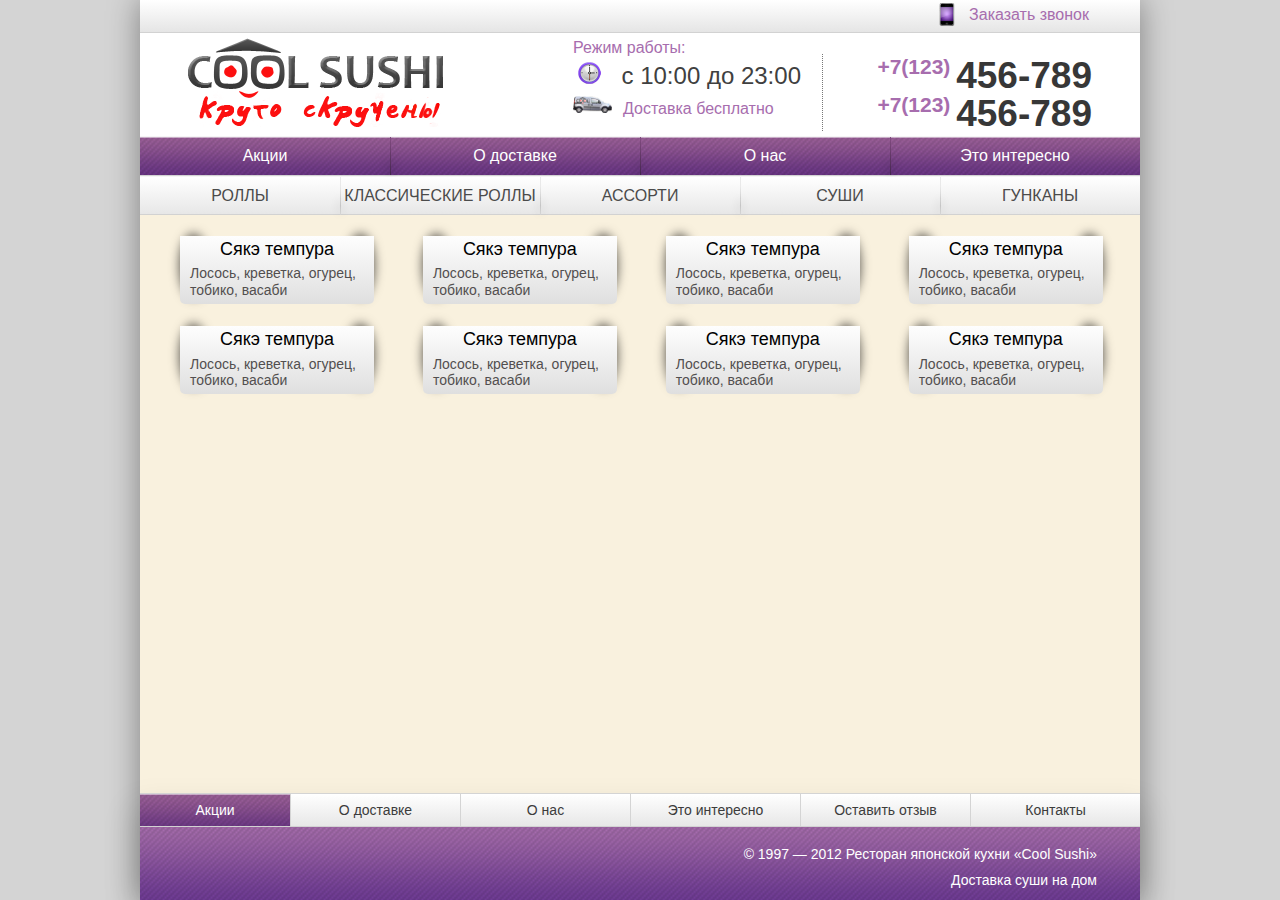
==== commit 444498c8: "fixes" ====
--- a/index.html
+++ b/index.html
@@ -18,7 +18,33 @@
     <!-- Header -->
     <header class="header">
         <div class="top-bar">
-            <button><i></i>Заказать звонок</button>
+            <button>
+                <i></i>Заказать звонок
+                <div class="call">
+                    <span class="call__title">Хотите сделать заказ? Мы Вам презвоним!</span>
+                    <fieldset class="field">
+                        <label>Ваше имя:</label>
+                        <input class="input name" type="text">
+                    </fieldset>
+                    <fieldset class="field">
+                        <label>Контактный телефон:</label>
+                        <strong>+7(</strong>
+                        <input class="input code" type="text">
+                        <strong>)</strong>
+                        <input class="input number" type="text">
+                    </fieldset>
+                    <fieldset class="field field_check">
+                        <label class="ckeckbox" for="check1"><input type="checkbox" id="check1">Контактный телефон:</label>
+                    </fieldset>
+                     <fieldset class="field field_check">
+                        <label class="ckeckbox" for="check2"><input type="checkbox" id="check2">Перезвонить в</label>
+                        <input class="input code" type="text">
+                    </fieldset>
+                    <fieldset class="field field_submit">
+                        <input class="btn" type="submit" value="Отправить">
+                    </fieldset>
+                </div>
+            </button>
         </div>
         <div class="header__wrap">  
             <h1 class="logo"><a href="#">Coll sushi</a></h1>
@@ -86,91 +112,91 @@
                     <h2 class="product__title">
                         <a href="#">Сякэ темпура</a>
                     </h2>
-                    <p>Лосось, креветка, огурец, тобико, васаби</p>
-                </div>
-            </div>
-            <div class="product">
-                <a href="#" class="product__img">
-                    <img src="http://placehold.it/194x120" alt="">
-                    <span>250 <sub>руб.</sub></span>
-                </a>
-                <div class="product__descr ">
-                    <h2 class="product__title">
-                        <a href="#">Сякэ темпура</a>
-                    </h2>
-                    <p>Лосось, креветка, огурец, тобико, васаби</p>
-                </div>
-            </div>
-            <div class="product">
-                <a href="#" class="product__img">
-                    <img src="http://placehold.it/194x120" alt="">
-                    <span>250 <sub>руб.</sub></span>
-                </a>
-                <div class="product__descr ">
-                    <h2 class="product__title">
-                        <a href="#">Сякэ темпура</a>
-                    </h2>
-                    <p>Лосось, креветка, огурец, тобико, васаби</p>
-                </div>
-            </div>
-            <div class="product">
-                <a href="#" class="product__img">
-                    <img src="http://placehold.it/194x120" alt="">
-                    <span>250 <sub>руб.</sub></span>
-                </a>
-                <div class="product__descr ">
-                    <h2 class="product__title">
-                        <a href="#">Сякэ темпура</a>
-                    </h2>
-                    <p>Лосось, креветка, огурец, тобико, васаби</p>
-                </div>
-            </div>
-            <div class="product">
-                <a href="#" class="product__img">
-                    <img src="http://placehold.it/194x120" alt="">
-                    <span>250 <sub>руб.</sub></span>
-                </a>
-                <div class="product__descr ">
-                    <h2 class="product__title">
-                        <a href="#">Сякэ темпура</a>
-                    </h2>
-                    <p>Лосось, креветка, огурец, тобико, васаби</p>
-                </div>
-            </div>
-            <div class="product">
-                <a href="#" class="product__img">
-                    <img src="http://placehold.it/194x120" alt="">
-                    <span>250 <sub>руб.</sub></span>
-                </a>
-                <div class="product__descr ">
-                    <h2 class="product__title">
-                        <a href="#">Сякэ темпура</a>
-                    </h2>
-                    <p>Лосось, креветка, огурец, тобико, васаби</p>
-                </div>
-            </div>
-            <div class="product">
-                <a href="#" class="product__img">
-                    <img src="http://placehold.it/194x120" alt="">
-                    <span>250 <sub>руб.</sub></span>
-                </a>
-                <div class="product__descr ">
-                    <h2 class="product__title">
-                        <a href="#">Сякэ темпура</a>
-                    </h2>
-                    <p>Лосось, креветка, огурец, тобико, васаби</p>
-                </div>
-            </div>
-            <div class="product">
-                <a href="#" class="product__img">
-                    <img src="http://placehold.it/194x120" alt="">
-                    <span>250 <sub>руб.</sub></span>
-                </a>
-                <div class="product__descr ">
-                    <h2 class="product__title">
-                        <a href="#">Сякэ темпура</a>
-                    </h2>
-                    <p>Лосось, креветка, огурец, тобико, васаби</p>
+                    <a href="#">Лосось, креветка, огурец, тобико, васаби</a>
+                </div>
+            </div>
+            <div class="product">
+                <a href="#" class="product__img">
+                    <img src="http://placehold.it/194x120" alt="">
+                    <span>250 <sub>руб.</sub></span>
+                </a>
+                <div class="product__descr ">
+                    <h2 class="product__title">
+                        <a href="#">Сякэ темпура</a>
+                    </h2>
+                    <a href="#">Лосось, креветка, огурец, тобико, васаби</a>
+                </div>
+            </div>
+            <div class="product">
+                <a href="#" class="product__img">
+                    <img src="http://placehold.it/194x120" alt="">
+                    <span>250 <sub>руб.</sub></span>
+                </a>
+                <div class="product__descr ">
+                    <h2 class="product__title">
+                        <a href="#">Сякэ темпура</a>
+                    </h2>
+                    <a href="#">Лосось, креветка, огурец, тобико, васаби</a>
+                </div>
+            </div>
+            <div class="product">
+                <a href="#" class="product__img">
+                    <img src="http://placehold.it/194x120" alt="">
+                    <span>250 <sub>руб.</sub></span>
+                </a>
+                <div class="product__descr ">
+                    <h2 class="product__title">
+                        <a href="#">Сякэ темпура</a>
+                    </h2>
+                    <a href="#">Лосось, креветка, огурец, тобико, васаби</a>
+                </div>
+            </div>
+            <div class="product">
+                <a href="#" class="product__img">
+                    <img src="http://placehold.it/194x120" alt="">
+                    <span>250 <sub>руб.</sub></span>
+                </a>
+                <div class="product__descr ">
+                    <h2 class="product__title">
+                        <a href="#">Сякэ темпура</a>
+                    </h2>
+                    <a href="#">Лосось, креветка, огурец, тобико, васаби</a>
+                </div>
+            </div>
+            <div class="product">
+                <a href="#" class="product__img">
+                    <img src="http://placehold.it/194x120" alt="">
+                    <span>250 <sub>руб.</sub></span>
+                </a>
+                <div class="product__descr ">
+                    <h2 class="product__title">
+                        <a href="#">Сякэ темпура</a>
+                    </h2>
+                    <a href="#">Лосось, креветка, огурец, тобико, васаби</a>
+                </div>
+            </div>
+            <div class="product">
+                <a href="#" class="product__img">
+                    <img src="http://placehold.it/194x120" alt="">
+                    <span>250 <sub>руб.</sub></span>
+                </a>
+                <div class="product__descr ">
+                    <h2 class="product__title">
+                        <a href="#">Сякэ темпура</a>
+                    </h2>
+                    <a href="#">Лосось, креветка, огурец, тобико, васаби</a>
+                </div>
+            </div>
+            <div class="product">
+                <a href="#" class="product__img">
+                    <img src="http://placehold.it/194x120" alt="">
+                    <span>250 <sub>руб.</sub></span>
+                </a>
+                <div class="product__descr ">
+                    <h2 class="product__title">
+                        <a href="#">Сякэ темпура</a>
+                    </h2>
+                    <a href="#">Лосось, креветка, огурец, тобико, васаби</a>
                 </div>
             </div>
         </div>   
@@ -215,11 +241,11 @@
         </div>
     </div>
 </footer>
-<div class="popup">
+<!-- <div class="popup">
     <div class="popup__wrap">
         <img src="http://placehold.it/750x450" alt="">
     </div>
-</div>
+</div> -->
 <span class="overlay"></span>
 </body>
 </html>--- a/css/screen.css
+++ b/css/screen.css
@@ -1 +1 @@
-.logo{font:0/0 a;text-shadow:none;color:transparent}.wrap:after,.header__wrap:after,.nav ul:after{content:".";display:block;height:0;clear:both;visibility:hidden}html,body,div,span,applet,object,iframe,h1,h2,h3,h4,h5,h6,p,blockquote,pre,a,abbr,acronym,address,big,cite,code,del,dfn,em,img,ins,kbd,q,s,samp,small,strike,strong,sub,sup,tt,var,b,u,i,center,dl,dt,dd,ol,ul,li,fieldset,form,label,legend,table,caption,tbody,tfoot,thead,tr,th,td,article,aside,canvas,details,embed,figure,figcaption,footer,header,hgroup,menu,nav,output,ruby,section,summary,time,mark,audio,video{margin:0;padding:0;border:0;vertical-align:baseline}body,html{height:100%}img,fieldset{border:none}input[type="submit"],button{cursor:pointer}input[type='submit']::-moz-focus-inner{padding:0;border:0}textarea{overflow:auto}input,button{margin:0;padding:0;border:0}input,textarea,select,h1,h2,h3,h4,h5,h6,a,span,a:focus{outline:none}ul,ol{list-style-type:none}article,aside,details,figcaption,figure,footer,header,hgroup,menu,nav,section{display:block}table{border-spacing:0;border-collapse:collapse}*{-webkit-text-size-adjust:none}body{padding:0 5px;min-width:1000px;color:#524f4f;font:normal 14px/1.2 "Calibri",Arial,sans-serif;background:#d4d4d4}@media only screen and (max-width: 767px){body{min-width:320px;padding:0}}a{color:#00919e}a:hover{text-decoration:none}.l-layout{position:relative;margin:0 auto -107px;width:1000px;min-height:100%;height:auto !important;height:100%;background:#f9f1de;-webkit-box-shadow:0 0 30px rgba(0,0,0,0.4);-moz-box-shadow:0 0 30px rgba(0,0,0,0.4);box-shadow:0 0 30px rgba(0,0,0,0.4)}@media only screen and (max-width: 767px){.l-layout{width:100%;margin-bottom:0}}.push{clear:both;height:107px}@media only screen and (max-width: 767px){.push{height:0}}.wrapper{overflow:hidden}.header{background:#fff}@media only screen and (max-width: 767px){.header{background:none}.header .contacts{display:none}}.top-bar{padding:3px 51px 0 0;height:29px;text-align:right;border-bottom:1px solid #d2d2d2;background-image:url('[data-uri]');background-size:100%;background-image:-webkit-gradient(linear, 50% 0%, 50% 100%, color-stop(0%, #ffffff), color-stop(100%, #e5e5e5));background-image:-webkit-linear-gradient(#ffffff,#e5e5e5);background-image:-moz-linear-gradient(#ffffff,#e5e5e5);background-image:-o-linear-gradient(#ffffff,#e5e5e5);background-image:linear-gradient(#ffffff,#e5e5e5)}@media only screen and (max-width: 767px){.top-bar{text-align:center}}.top-bar button{height:24px;line-height:24px;border:0;color:#a76dae;font-size:16px;font-weight:normal;font-style:normal;font-family:"Calibri",Arial,sans-serif;background:none}.top-bar i{display:inline-block;margin:-2px 14px 0 0;background:url('../img/icons-s65de742f52.png') 0 -229px no-repeat;background-position:0 -115px;width:16.5px;height:23.5px;-moz-background-size:39px 240px;-webkit-background-size:39px 240px;background-size:39px 240px;vertical-align:middle}.header__wrap{padding:5px 48px}@media only screen and (max-width: 767px){.header__wrap{padding:5px 1% 5px 3%}}.logo{float:left;margin-right:130px}@media only screen and (max-width: 767px){.logo{margin:0}}@media only screen and (max-width: 320px){.logo{float:none}}.logo a{display:block;width:255px;height:89px;background:url(../img/logo.png) 0 0 no-repeat}@media only screen and (max-width: 320px){.logo a{margin:0 auto}}.header__nav{display:none;float:right;overflow:hidden;padding-top:15px}@media only screen and (max-width: 767px){.header__nav{display:block}}@media only screen and (max-width: 320px){.header__nav{float:none}}.header__nav li{position:relative;padding-right:27px;margin-bottom:11px;text-align:right}.header__nav li:first-child i{background:url('../img/icons-s65de742f52.png') 0 -397px no-repeat;background-position:0 -199px;width:16px;height:16px;-moz-background-size:39px 240px;-webkit-background-size:39px 240px;background-size:39px 240px}.header__nav li:nth-child(2) i{background:url('../img/icons-s65de742f52.png') 0 -286px no-repeat;background-position:0 -143px;width:19.5px;height:13.5px;-moz-background-size:39px 240px;-webkit-background-size:39px 240px;background-size:39px 240px}.header__nav a{font-size:14px;color:#2e2e2e;text-decoration:underline}.header__nav i{position:absolute;right:0;top:0}.work{float:left;color:#a76dae;font-size:16px}@media only screen and (max-width: 767px){.work{display:none}}.work span{display:block;margin-bottom:5px}.work i{display:inline-block}.work__title{display:block}.work__time{color:#404040;font-size:24px}.work__time i{margin:0 21px 0 5px;background:url('../img/icons-s65de742f52.png') 0 -92px no-repeat;background-position:0 -46px;width:22.5px;height:22px;-moz-background-size:39px 240px;-webkit-background-size:39px 240px;background-size:39px 240px}.work__deliv i{background:url('../img/icons-s65de742f52.png') 0 0 no-repeat;background-position:0 0;width:39px;height:17.5px;-moz-background-size:39px 240px;-webkit-background-size:39px 240px;background-size:39px 240px;margin-right:11px}.contacts{float:right;margin-top:16px;padding-left:54px;color:#a76dae;font-weight:bold;font-size:21px;border-left:1px dotted #777}.contacts div{margin-bottom:-6px}.contacts span,.contacts strong{vertical-align:top}.contacts strong{color:#373737;font-size:37px}.nav ul{border-top:1px solid #f5f5f5;border-bottom:1px solid #d2d2d2}.nav li{float:left;width:25%;text-align:center}.nav li:first-child a:before,.nav li:first-child a:after{display:none}.nav a{position:relative;display:block;height:38px;line-height:38px;color:#fff;font-size:16px;text-decoration:none;white-space:nowrap;background:url(../img/menu-sprite.png) 0 0 repeat-x;-webkit-box-shadow:inset 0 1px 0 rgba(255,255,255,0.5);-moz-box-shadow:inset 0 1px 0 rgba(255,255,255,0.5);box-shadow:inset 0 1px 0 rgba(255,255,255,0.5)}.nav a:hover{-moz-transition:all 0.5s ease-in-out;-o-transition:all 0.5s ease-in-out;-webkit-transition:all 0.5s ease-in-out;-ms-transition:all 0.5s ease-in-out;transition:all 0.5s ease-in-out;background:url(../img/menu-sprite.png) 10px 0 repeat-x}.nav a:before,.nav a:after{content:"";position:absolute;left:0;width:1px}.nav a:before{top:0;height:38px;background-image:url('[data-uri]');background-size:100%;background-image:-webkit-gradient(linear, 50% 0%, 50% 100%, color-stop(0%, #834b81), color-stop(100%, #43264e));background-image:-webkit-linear-gradient(#834b81,#43264e);background-image:-moz-linear-gradient(#834b81,#43264e);background-image:-o-linear-gradient(#834b81,#43264e);background-image:linear-gradient(#834b81,#43264e)}.nav a:after{bottom:0;height:15px;-webkit-box-shadow:0 0 10px rgba(0,0,0,0.6);-moz-box-shadow:0 0 10px rgba(0,0,0,0.6);box-shadow:0 0 10px rgba(0,0,0,0.6)}.nav .active{color:#7f4989;background:url(../img/menu-sprite.png) 0 -111px repeat-x}.nav .active:hover{background:url(../img/menu-sprite.png) 0 -111px repeat-x}@media only screen and (max-width: 767px){.nav_header ul{border-bottom:0}.nav_header li a:before{position:absolute;left:50%;top:10px;margin-left:-7px}.nav_header li:nth-child(1){width:20%}.nav_header li:nth-child(1) a:before{display:block;background:url('../img/icons-s65de742f52.png') 0 -323px no-repeat;background-position:0 -162px;width:13.5px;height:13px;-moz-background-size:39px 240px;-webkit-background-size:39px 240px;background-size:39px 240px}.nav_header li:nth-child(2){width:25%}.nav_header li:nth-child(2) a:before{display:block;background:url('../img/icons-s65de742f52.png') 0 -146px no-repeat;background-position:0 -73px;width:15.5px;height:15.5px;-moz-background-size:39px 240px;-webkit-background-size:39px 240px;background-size:39px 240px}.nav_header li:nth-child(3){width:20%}.nav_header li:nth-child(3) a:before{display:block;margin-left:-11px;background:url('../img/icons-s65de742f52.png') 0 -45px no-repeat;background-position:0 -23px;width:23px;height:18.5px;-moz-background-size:39px 240px;-webkit-background-size:39px 240px;background-size:39px 240px}.nav_header li:nth-child(4){width:35%}.nav_header li:nth-child(4) a:before{display:block;background:url('../img/icons-s65de742f52.png') 0 -187px no-repeat;background-position:0 -94px;width:15.5px;height:16px;-moz-background-size:39px 240px;-webkit-background-size:39px 240px;background-size:39px 240px}.nav_header a{position:relative;height:51px;line-height:80px;color:#6b3785;font-size:14px;border-left:1px solid #d5d5d5;background-position:0 0;background-image:url('[data-uri]');background-size:100%;background-image:-webkit-gradient(linear, 50% 0%, 50% 100%, color-stop(0%, #ffffff), color-stop(100%, #ebebeb));background-image:-webkit-linear-gradient(#ffffff,#ebebeb);background-image:-moz-linear-gradient(#ffffff,#ebebeb);background-image:-o-linear-gradient(#ffffff,#ebebeb);background-image:linear-gradient(#ffffff,#ebebeb)}.nav_header a:hover{background-image:url('[data-uri]');background-size:100%;background-image:-webkit-gradient(linear, 50% 0%, 50% 100%, color-stop(0%, #ebebeb), color-stop(100%, #ffffff));background-image:-webkit-linear-gradient(#ebebeb,#ffffff);background-image:-moz-linear-gradient(#ebebeb,#ffffff);background-image:-o-linear-gradient(#ebebeb,#ffffff);background-image:linear-gradient(#ebebeb,#ffffff)}.nav_header a:after{display:none}.nav_header .active{text-decoration:underline;background-position:0 0;background-image:url('[data-uri]');background-size:100%;background-image:-webkit-gradient(linear, 50% 0%, 50% 100%, color-stop(0%, #efefef), color-stop(100%, #d3d3d3));background-image:-webkit-linear-gradient(#efefef,#d3d3d3);background-image:-moz-linear-gradient(#efefef,#d3d3d3);background-image:-o-linear-gradient(#efefef,#d3d3d3);background-image:linear-gradient(#efefef,#d3d3d3)}.nav_header .active:hover{background-position:0 0;background-image:url('[data-uri]');background-size:100%;background-image:-webkit-gradient(linear, 50% 0%, 50% 100%, color-stop(0%, #efefef), color-stop(100%, #d3d3d3));background-image:-webkit-linear-gradient(#efefef,#d3d3d3);background-image:-moz-linear-gradient(#efefef,#d3d3d3);background-image:-o-linear-gradient(#efefef,#d3d3d3);background-image:linear-gradient(#efefef,#d3d3d3)}}.btn{display:inline-block;padding:0 33px;height:20px;line-height:20px;color:#fff;font-size:14px;text-align:center;text-decoration:none;font-weight:normal;font-style:normal;font-family:"Calibri",Arial,sans-serif;-webkit-border-radius:4px;-moz-border-radius:4px;-ms-border-radius:4px;-o-border-radius:4px;border-radius:4px;-webkit-box-shadow:inset 0 1px 0 rgba(255,255,255,0.5);-moz-box-shadow:inset 0 1px 0 rgba(255,255,255,0.5);box-shadow:inset 0 1px 0 rgba(255,255,255,0.5);background-image:url(../img/menu-sprite.png);background-position:0 0;background-repeat:repeat-x;-moz-transition:all 0.3s ease-in-out;-o-transition:all 0.3s ease-in-out;-webkit-transition:all 0.3s ease-in-out;-ms-transition:all 0.3s ease-in-out;transition:all 0.3s ease-in-out}.btn:hover{background-image:url(../img/menu-sprite.png);background-position:0 -15px;background-repeat:repeat-x}.btn:active{-moz-transition:none 1s ease-in-out;-o-transition:none 1s ease-in-out;-webkit-transition:none 1s ease-in-out;-ms-transition:none 1s ease-in-out;transition:none 1s ease-in-out;-webkit-box-shadow:inset 0 -2px 5px rgba(0,0,0,0.2);-moz-box-shadow:inset 0 -2px 5px rgba(0,0,0,0.2);box-shadow:inset 0 -2px 5px rgba(0,0,0,0.2)}.btn_gray{cursor:pointer;color:#000;border:1px solid #d2d2d2;background-image:url('[data-uri]');background-size:100%;background-image:-webkit-gradient(linear, 50% 0%, 50% 100%, color-stop(0%, #ffffff), color-stop(100%, #dfdfdf));background-image:-webkit-linear-gradient(#ffffff,#dfdfdf);background-image:-moz-linear-gradient(#ffffff,#dfdfdf);background-image:-o-linear-gradient(#ffffff,#dfdfdf);background-image:linear-gradient(#ffffff,#dfdfdf)}.btn_gray:hover{background-position:0 0;background-image:url('[data-uri]');background-size:100%;background-image:-webkit-gradient(linear, 50% 0%, 50% 100%, color-stop(0%, #dfdfdf), color-stop(100%, #ffffff));background-image:-webkit-linear-gradient(#dfdfdf,#ffffff);background-image:-moz-linear-gradient(#dfdfdf,#ffffff);background-image:-o-linear-gradient(#dfdfdf,#ffffff);background-image:linear-gradient(#dfdfdf,#ffffff)}.popup{display:none;position:absolute;top:81px;left:50%;z-index:2000;margin-left:-375px;padding:68px 21px;width:750px;background:rgba(0,0,0,0.62);overflow:hidden}@media only screen and (max-width: 767px){.popup{width:100%;left:0;top:33px;margin:0;padding:10px;-moz-box-sizing:border-box;-webkit-box-sizing:border-box;box-sizing:border-box}}.popup__wrap{overflow:hidden}.overlay{display:none;position:fixed;top:0;right:0;bottom:0;left:0;z-index:1000;height:100%;width:100%}.footer{position:relative;margin:0 auto;width:1000px;height:107px;background:#f9f1de;-webkit-box-shadow:0 20px 30px 6px rgba(0,0,0,0.13);-moz-box-shadow:0 20px 30px 6px rgba(0,0,0,0.13);box-shadow:0 20px 30px 6px rgba(0,0,0,0.13)}@media only screen and (max-width: 767px){.footer{width:100%;height:auto;-webkit-box-shadow:none;-moz-box-shadow:none;box-shadow:none}}.footer .contacts,.footer .work{display:none;float:none}@media only screen and (max-width: 767px){.footer .contacts,.footer .work{display:block}}.footer .work{text-align:center}.footer .contacts{padding:10px;border-top:1px solid #d2d2d2;overflow:hidden}.footer .contacts div{float:right}.footer .contacts div:first-child{float:left}.footer .contacts strong{font-size:24px}.footer .contacts span{font-size:13px}@media only screen and (max-width: 767px){.nav_footer{display:none}}.nav_footer ul{border-top-color:#d4d4d4}.nav_footer li{width:17%}.nav_footer li:first-child{width:15%}.nav_footer li:first-child a{border:0}.nav_footer a{height:32px;line-height:32px;color:#3c3c3c;font-size:14px;border-left:1px solid #d4d4d4;background-image:url('[data-uri]');background-size:100%;background-image:-webkit-gradient(linear, 50% 0%, 50% 100%, color-stop(0%, #ffffff), color-stop(100%, #e7e7e7));background-image:-webkit-linear-gradient(#ffffff,#e7e7e7);background-image:-moz-linear-gradient(#ffffff,#e7e7e7);background-image:-o-linear-gradient(#ffffff,#e7e7e7);background-image:linear-gradient(#ffffff,#e7e7e7)}.nav_footer a:before,.nav_footer a:after{display:none}.nav_footer a:hover{background-image:url('[data-uri]');background-size:100%;background-image:-webkit-gradient(linear, 50% 0%, 50% 100%, color-stop(0%, #e7e7e7), color-stop(100%, #ffffff));background-image:-webkit-linear-gradient(#e7e7e7,#ffffff);background-image:-moz-linear-gradient(#e7e7e7,#ffffff);background-image:-o-linear-gradient(#e7e7e7,#ffffff);background-image:linear-gradient(#e7e7e7,#ffffff)}.nav_footer .active{color:#fff;background:url(../img/menu-sprite.png) 0 0 repeat-x}.nav_footer .active:hover{background:url(../img/menu-sprite.png) 0 0 repeat-x}.footer__wrap{overflow:hidden;height:73px;background:url(../img/menu-sprite.png) 0 -38px repeat-x}@media only screen and (max-width: 767px){.footer__wrap{background:none;height:auto}}.copy{float:right;padding:19px 43px 0 0;color:#fff;text-align:right}@media only screen and (max-width: 767px){.copy{display:none}}.copy p{margin-bottom:9px}.banner{position:relative}@media only screen and (max-width: 767px){.banner{display:none}}.banner img{display:block}.banner .soc{position:absolute;right:260px;bottom:28px}.nav_products li{width:20%}@media only screen and (max-width: 767px){.nav_products li{float:none;width:100%}}.nav_products a{height:37px;line-height:37px;color:#4b4b4b;text-transform:uppercase;-webkit-box-shadow:none;-moz-box-shadow:none;box-shadow:none;background-image:url('[data-uri]');background-size:100%;background-image:-webkit-gradient(linear, 50% 0%, 50% 100%, color-stop(0%, #ffffff), color-stop(100%, #e7e7e7));background-image:-webkit-linear-gradient(#ffffff,#e7e7e7);background-image:-moz-linear-gradient(#ffffff,#e7e7e7);background-image:-o-linear-gradient(#ffffff,#e7e7e7);background-image:linear-gradient(#ffffff,#e7e7e7)}@media only screen and (max-width: 767px){.nav_products a{color:#fff;text-transform:capitalize;text-shadow:0 1px 0 #000;background:url(../img/menu-sprite.png) 0 0 repeat-x}}.nav_products a:hover{background-image:url('[data-uri]');background-size:100%;background-image:-webkit-gradient(linear, 50% 0%, 50% 100%, color-stop(0%, #e7e7e7), color-stop(100%, #ffffff));background-image:-webkit-linear-gradient(#e7e7e7,#ffffff);background-image:-moz-linear-gradient(#e7e7e7,#ffffff);background-image:-o-linear-gradient(#e7e7e7,#ffffff);background-image:linear-gradient(#e7e7e7,#ffffff)}@media only screen and (max-width: 767px){.nav_products a:hover{color:#fff;background:url(../img/menu-sprite.png) 0 0 repeat-x}}.nav_products a:before,.nav_products a:after{content:"";position:absolute;left:0;width:1px}.nav_products a:before{background-image:url('[data-uri]');background-size:100%;background-image:-webkit-gradient(linear, 50% 0%, 50% 100%, color-stop(25%, #e9e9e9), color-stop(75%, #c5c5c5), color-stop(100%, #d7d7d7));background-image:-webkit-linear-gradient(#e9e9e9 25%,#c5c5c5 75%,#d7d7d7 100%);background-image:-moz-linear-gradient(#e9e9e9 25%,#c5c5c5 75%,#d7d7d7 100%);background-image:-o-linear-gradient(#e9e9e9 25%,#c5c5c5 75%,#d7d7d7 100%);background-image:linear-gradient(#e9e9e9 25%,#c5c5c5 75%,#d7d7d7 100%)}.nav_products a:after{-webkit-box-shadow:0 0 10px rgba(0,0,0,0.3);-moz-box-shadow:0 0 10px rgba(0,0,0,0.3);box-shadow:0 0 10px rgba(0,0,0,0.3)}.nav_products .active{color:#fff;background:url(../img/menu-sprite.png) 0 0 repeat-x}.nav_products .active:hover{background:url(../img/menu-sprite.png) 0 0 repeat-x}@media only screen and (max-width: 767px){.nav_products .active{color:#000;background:url(../img/menu-sprite.png) 0 -111px repeat-x}}.product-wrap{padding:21px 0 7px 40px;margin-right:-30px}@media only screen and (max-width: 767px){.product-wrap{padding:21px 0 7px 5px}}@media only screen and (max-width: 320px){.product-wrap{margin:0;padding-left:0}}.product{position:relative;display:inline-block;margin:0 45px 22px 0;width:194px;vertical-align:top;-moz-transition:all 0.3s ease-in-out;-o-transition:all 0.3s ease-in-out;-webkit-transition:all 0.3s ease-in-out;-ms-transition:all 0.3s ease-in-out;transition:all 0.3s ease-in-out}@media only screen and (max-width: 767px){.product{width:28%;margin:0 2% 3% 1%}}@media only screen and (max-width: 480px){.product{width:44%;margin:0 2% 2% 0}}@media only screen and (max-width: 320px){.product{width:90%;margin:0 auto 4%;display:block}}.product:hover a{color:#7d479d}.product:hover:after,.product:hover:before{opacity:0}.product:after,.product:before{content:"";position:absolute;bottom:8px;right:2px;height:60px;width:23px;-webkit-box-shadow:0 0 11px 2px rgba(0,0,0,0.7);-moz-box-shadow:0 0 11px 2px rgba(0,0,0,0.7);box-shadow:0 0 11px 2px rgba(0,0,0,0.7);-webkit-border-radius:50%;-moz-border-radius:50%;-ms-border-radius:50%;-o-border-radius:50%;border-radius:50%;-moz-transition:all 0.3s ease-in-out;-o-transition:all 0.3s ease-in-out;-webkit-transition:all 0.3s ease-in-out;-ms-transition:all 0.3s ease-in-out;transition:all 0.3s ease-in-out}.product:before{left:2px}.product__img{position:relative;z-index:2;display:block;overflow:hidden;text-decoration:none;-webkit-border-radius:5px 5px 0 0;-moz-border-radius:5px 5px 0 0;-ms-border-radius:5px 5px 0 0;-o-border-radius:5px 5px 0 0;border-radius:5px 5px 0 0}.product__img span{position:absolute;right:0;bottom:5px;padding:0 3px 0 4px;height:27px;line-height:26px;color:#7d479d;font-size:24px;background:#fff;-webkit-border-radius:4px 0 0 4px;-moz-border-radius:4px 0 0 4px;-ms-border-radius:4px 0 0 4px;-o-border-radius:4px 0 0 4px;border-radius:4px 0 0 4px}@media only screen and (max-width: 767px){.product__img span{font-size:20px}}.product__img sub{font-size:14px}.product__img img{display:block;width:100%;height:auto;-webkit-border-radius:5px 5px 0 0;-moz-border-radius:5px 5px 0 0;-ms-border-radius:5px 5px 0 0;-o-border-radius:5px 5px 0 0;border-radius:5px 5px 0 0}.product__descr{position:relative;z-index:2;padding:3px 10px 5px;-webkit-border-radius:0 0 5px 5px;-moz-border-radius:0 0 5px 5px;-ms-border-radius:0 0 5px 5px;-o-border-radius:0 0 5px 5px;border-radius:0 0 5px 5px;background-image:url('[data-uri]');background-size:100%;background-image:-webkit-gradient(linear, 50% 0%, 50% 100%, color-stop(0%, #fefefe), color-stop(100%, #dfdfdf));background-image:-webkit-linear-gradient(#fefefe,#dfdfdf);background-image:-moz-linear-gradient(#fefefe,#dfdfdf);background-image:-o-linear-gradient(#fefefe,#dfdfdf);background-image:linear-gradient(#fefefe,#dfdfdf)}@media only screen and (max-width: 767px){.product__descr{padding:3px 4px 5px}}@media only screen and (max-width: 320px){.product__descr{padding:3px 10px 5px}}.product__title{margin-bottom:5px;font-weight:normal;font-size:18px;text-align:center}.product__title a{color:#000;-moz-transition:all 0.3s ease-in-out;-o-transition:all 0.3s ease-in-out;-webkit-transition:all 0.3s ease-in-out;-ms-transition:all 0.3s ease-in-out;transition:all 0.3s ease-in-out;text-decoration:none}.l-cols{padding-bottom:15px;overflow:hidden}.sidebar{float:left;width:240px}@media only screen and (max-width: 767px){.sidebar{float:none;width:100%}}.sidebar-nav{padding-top:2px}@media only screen and (max-width: 767px){.sidebar-nav{padding-top:0}}.sidebar-nav li{position:relative;height:36px;line-height:36px}.sidebar-nav li:after{content:"";position:absolute;left:0;bottom:0;height:1px;width:100%;background-image:url('[data-uri]');background-size:100%;background-image:-webkit-gradient(linear, 0% 50%, 100% 50%, color-stop(0%, #ffffff), color-stop(25%, #dfdfdf), color-stop(75%, #dfdfdf), color-stop(100%, #ffffff));background-image:-webkit-linear-gradient(left, #ffffff,#dfdfdf 25%,#dfdfdf 75%,#ffffff);background-image:-moz-linear-gradient(left, #ffffff,#dfdfdf 25%,#dfdfdf 75%,#ffffff);background-image:-o-linear-gradient(left, #ffffff,#dfdfdf 25%,#dfdfdf 75%,#ffffff);background-image:linear-gradient(left, #ffffff,#dfdfdf 25%,#dfdfdf 75%,#ffffff)}@media only screen and (max-width: 767px){.sidebar-nav li:after{display:none}}.sidebar-nav a{display:block;padding:0 5px 0 38px;color:#4b4b4b;font-size:16px;text-transform:uppercase;text-decoration:none}@media only screen and (max-width: 767px){.sidebar-nav a{padding:0;text-align:center;color:#fff;text-transform:capitalize;text-shadow:0 1px 0 #000;background:url(../img/menu-sprite.png) 0 0 repeat-x}}.sidebar-nav a:hover{color:#a76dae}@media only screen and (max-width: 767px){.sidebar-nav a:hover{color:#fff}}.sidebar-nav .active{color:#703c88}.sidebar-nav .active:hover{color:#703c88}@media only screen and (max-width: 767px){.sidebar-nav .active{color:#000;background:url(../img/menu-sprite.png) 0 -111px repeat-x}}.content{float:left;padding:16px 15px 0;width:725px}@media only screen and (max-width: 767px){.content{float:none;width:100%;padding:16px 5px 0;-moz-box-sizing:border-box;-webkit-box-sizing:border-box;box-sizing:border-box}}.content h1{margin-bottom:18px;color:#000;font-size:30px;font-weight:normal}.content h2{margin-bottom:6px;color:#000;font-size:18px;font-weight:normal}.content p{margin-bottom:17px}.inner{background-image:url('[data-uri]');background-size:100%;background-image:-webkit-gradient(linear, 0% 50%, 100% 50%, color-stop(24%, #ffffff), color-stop(24%, #f9f1de), color-stop(100%, #f9f1de));background-image:-webkit-linear-gradient(left, #ffffff 24%,#f9f1de 24%,#f9f1de 100%);background-image:-moz-linear-gradient(left, #ffffff 24%,#f9f1de 24%,#f9f1de 100%);background-image:-o-linear-gradient(left, #ffffff 24%,#f9f1de 24%,#f9f1de 100%);background-image:linear-gradient(left, #ffffff 24%,#f9f1de 24%,#f9f1de 100%)}.about-img{float:right;margin:0 0 15px 15px}@media only screen and (max-width: 767px){.about-img{float:none;display:block;width:auto;margin:0 auto 15px}}.action{margin-bottom:13px;padding-bottom:9px;border-bottom:1px dashed #a1a1a1}.action p{margin-bottom:0}.action ol{padding-left:18px;list-style-type:decimal}.action__img{position:relative;margin-bottom:10px}@media only screen and (max-width: 767px){.action__img{width:100%;-moz-box-sizing:border-box;-webkit-box-sizing:border-box;box-sizing:border-box}}.action__img img{display:block;border:2px solid #cec1c1}@media only screen and (max-width: 767px){.action__img img{width:100%;height:auto;-moz-box-sizing:border-box;-webkit-box-sizing:border-box;box-sizing:border-box}}.action__img .soc{position:absolute;right:180px;bottom:20px}.action__title a{color:#000;text-decoration:none}.action__title a:hover{text-decoration:underline}.action__title span{padding-left:10px;color:#fc1010;font-size:11px;font-family:Arial}.pagin{margin:8px 0 18px;text-align:center}.pagin a{display:inline-block;padding:5px 8px;color:#7d00cd;font-size:14px;font-family:Arial}.pagin .prev,.pagin .next{font-size:12px;text-decoration:none}.pagin .prev span,.pagin .next span{text-decoration:underline}.pagin .prev span:hover,.pagin .next span:hover{text-decoration:none}@media only screen and (max-width: 767px){.pagin .prev span,.pagin .next span{display:none}}.pagin .prev i,.pagin .next i{font-size:20px;margin-right:4px}.pagin .next i{margin-left:4px}.pagin .inactive{color:#000;text-decoration:none;cursor:default}.pagin .inactive span{text-decoration:none}.pagin .active{background:#e5e5e5;text-decoration:none;-webkit-border-radius:3px;-moz-border-radius:3px;-ms-border-radius:3px;-o-border-radius:3px;border-radius:3px}.prod-item{margin-bottom:10px;padding-bottom:10px;overflow:hidden;border-bottom:1px solid #c5c5c5;-webkit-box-shadow:0 1px 0 #dad7cf;-moz-box-shadow:0 1px 0 #dad7cf;box-shadow:0 1px 0 #dad7cf}.prod-item__img{float:left;margin-right:15px;width:200px;overflow:hidden}@media only screen and (max-width: 480px){.prod-item__img{float:none;margin:0 auto 10px}}.prod-item__img img{display:block}.prod-item__descr{overflow:hidden}.prod-item__descr a{color:#000;text-decoration:none}.prod-item__descr h2{margin-bottom:13px}@media only screen and (max-width: 480px){.prod-item__descr h2{text-align:center;margin-bottom:7px}}.prod-item__descr p{margin-bottom:7px}@media only screen and (max-width: 480px){.prod-item__descr p{margin-bottom:10px}}.prod-item__descr .btn{color:#fff}@media only screen and (max-width: 480px){.prod-item__descr .btn{float:right;margin-top:4px}}.prod-item__price{display:block;margin-bottom:10px;color:#7d479d;font-size:24px}.prod-item__price sub{font-size:14px}@media only screen and (max-width: 480px){.prod-item__price{float:left}}.page-404{background:#fff;margin:0 auto -73px}.page-404 .push{height:73px}.page-404 .top-bar{border-bottom:none}.page-404 .top-bar button{display:none}.page-404 .header__wrap{padding-left:107px}@media only screen and (max-width: 767px){.page-404 .header__wrap{padding:0}.page-404 .header__wrap .logo{margin-top:10px}.page-404 .header__wrap .logo a{margin:0 auto}}.page-404 .header__nav,.page-404 .nav_header{display:none}.page-404 .logo{float:none}.page-404 .error{margin-bottom:25px;width:417px;height:223px;background:url(../img/page-404.png) 0 0 no-repeat}@media only screen and (max-width: 767px){.page-404 .error{display:none}}.page-404 .error-message{margin-top:-18px;padding-left:130px;color:#9f9f9f;font-size:30px}@media only screen and (max-width: 767px){.page-404 .error-message{padding:0;margin-top:20px;text-align:center}}.page-404 .error-message a{position:relative;display:block;margin-top:67px;width:242px;height:38px;line-height:38px;text-align:center;text-decoration:none;color:#591366;font-size:16px;background:url(../img/menu-sprite.png) 0 -111px repeat-x}@media only screen and (max-width: 767px){.page-404 .error-message a{margin:20px auto}}.page-404 .error-message a:hover{background:url(../img/menu-sprite.png) 20px -111px repeat-x}.page-404 .error-message a:before{content:"";position:absolute;left:26px;top:13px;background:url('../img/icons-s65de742f52.png') 0 -359px no-repeat;background-position:0 -180px;width:16px;height:14px;-moz-background-size:39px 240px;-webkit-background-size:39px 240px;background-size:39px 240px}@media only screen and (max-width: 767px){.page-404 .error-message a:before{left:15px;top:12px}}.footer_page-404{height:73px}@media only screen and (max-width: 767px){.footer_page-404 .footer__wrap{height:73px;background:url(../img/menu-sprite.png) 0 -38px repeat-x}}.footer_page-404 .contacts,.footer_page-404 .work{display:none}.field{margin-bottom:9px;overflow:hidden}.field label{display:inline-block;width:114px;font-size:14px;vertical-align:middle}@media only screen and (max-width: 767px){.field label{display:block;margin-bottom:3px;width:100%}}.field span{color:#7d4985;font-size:12px}.input{display:inline-block;margin-right:19px;padding:0 7px;width:323px;height:18px;line-height:18px;font-size:12px;border:1px solid #d2d2d2;background:#fff;font-weight:normal;font-style:normal;font-family:"Calibri",Arial,sans-serif;-webkit-border-radius:7px;-moz-border-radius:7px;-ms-border-radius:7px;-o-border-radius:7px;border-radius:7px;vertical-align:middle}@media only screen and (max-width: 767px){.input{display:block;width:100%;height:25px;line-height:1;font-size:14px;-moz-box-sizing:border-box;-webkit-box-sizing:border-box;box-sizing:border-box}}.input:focus{-webkit-box-shadow:inset 0 0 10px rgba(0,0,0,0.12);-moz-box-shadow:inset 0 0 10px rgba(0,0,0,0.12);box-shadow:inset 0 0 10px rgba(0,0,0,0.12)}.textarea{padding:5px 7px;height:88px;resize:vertical}.field_btn{padding-left:146px;margin-top:31px}@media only screen and (max-width: 767px){.field_btn{padding-left:0;margin-top:15px}}.field_btn .btn{float:left;margin-right:14px;-webkit-border-radius:6px;-moz-border-radius:6px;-ms-border-radius:6px;-o-border-radius:6px;border-radius:6px}@media only screen and (max-width: 767px){.field_btn .btn{float:right}}@media only screen and (max-width: 767px){.field_btn .btn_gray{float:left}}.rate-stars{display:inline-block;vertical-align:middle}.rate-stars a{display:inline-block;background:url('../img/icons-s65de742f52.png') 0 -464px no-repeat;width:16px;height:15px}.rate-stars .active{background:url('../img/icons-s65de742f52.png') 0 -439px no-repeat;width:16px;height:15px}@media only screen and (max-width: 767px){.inner{padding-bottom:10px;background:#f9f1de}}.logo{font:0/0 a;text-shadow:none;color:transparent}.wrap:after,.header__wrap:after,.nav ul:after{content:".";display:block;height:0;clear:both;visibility:hidden}.lteie8 .nav_products a,.lteie8 .nav_footer a{background:#e7e7e7}.lteie8 .nav_products a:hover,.lteie8 .nav_footer a:hover{background:#fff}.lteie8 .nav_products .active,.lteie8 .nav_footer .active{background:url(../img/menu-sprite.png) 0 0 repeat-x}.lteie8 .nav_products .active:hover,.lteie8 .nav_footer .active:hover{background:url(../img/menu-sprite.png) 0 0 repeat-x}.lteie8 .product__descr{background:#fefefe}.lteie8 .top-bar{background:#e5e5e5}.lteie8 .nav a:before{background:#43264e}.lteie8 .header__wrap{overflow:hidden}.lteie8 .popup{background:#d4d4d4}.lteie8 .btn_gray{background:#dfdfdf}.lteie8 .work__deliv i{filter:progid:DXImageTransform.Microsoft.AlphaImageLoader(src='img/icons/car.png', 			sizingMethod='scale');background-image:none}.lteie8 .work__time i{filter:progid:DXImageTransform.Microsoft.AlphaImageLoader(src='img/icons/time.png', 			sizingMethod='scale');background-image:none}.lteie8 .top-bar i{filter:progid:DXImageTransform.Microsoft.AlphaImageLoader(src='img/icons/mob.png', 			sizingMethod='scale');background-image:none}*+html .product,*+html .soc a{display:inline}*+html .field label,*+html .field input,*+html .field span,*+html .field .rate-stars{display:inline}*+html .btn{line-height:16px;display:inline;cursor:pointer}* html .header__wrap{height:92px}* html .product,* html .soc a{display:inline}* html .nav_footer li{width:16%}* html .banner{height:322px}* html .logo a{text-decoration:none}* html .overlay{position:absolute}* html .action__img{height:234px}* html .field label,* html .field input,* html .field span,* html .field .rate-stars{display:inline}* html .prod-item{height:100%}* html .btn{display:inline;cursor:pointer}* html .btn_gray{line-height:15px}* html .sidebar,* html .content{background:#f9f1de}* html .work__deliv i{display:none}* html .work__time i{display:none}
+.logo{font:0/0 a;text-shadow:none;color:transparent}.wrap:after,.header__wrap:after,.nav ul:after{content:".";display:block;height:0;clear:both;visibility:hidden}html,body,div,span,applet,object,iframe,h1,h2,h3,h4,h5,h6,p,blockquote,pre,a,abbr,acronym,address,big,cite,code,del,dfn,em,img,ins,kbd,q,s,samp,small,strike,strong,sub,sup,tt,var,b,u,i,center,dl,dt,dd,ol,ul,li,fieldset,form,label,legend,table,caption,tbody,tfoot,thead,tr,th,td,article,aside,canvas,details,embed,figure,figcaption,footer,header,hgroup,menu,nav,output,ruby,section,summary,time,mark,audio,video{margin:0;padding:0;border:0;vertical-align:baseline}body,html{height:100%}img,fieldset{border:none}input[type="submit"],button{cursor:pointer}input[type='submit']::-moz-focus-inner{padding:0;border:0}textarea{overflow:auto}input,button{margin:0;padding:0;border:0}input,textarea,select,h1,h2,h3,h4,h5,h6,a,span,a:focus{outline:none}ul,ol{list-style-type:none}article,aside,details,figcaption,figure,footer,header,hgroup,menu,nav,section{display:block}table{border-spacing:0;border-collapse:collapse}*{-webkit-text-size-adjust:none}body{padding:0 5px;min-width:1000px;color:#524f4f;font:normal 14px/1.2 "Calibri",Arial,sans-serif;background:#d4d4d4}@media only screen and (max-width: 767px){body{min-width:320px;padding:0}}a{color:#00919e}a:hover{text-decoration:none}.l-layout{position:relative;margin:0 auto -107px;width:1000px;min-height:100%;height:auto !important;height:100%;background:#f9f1de;-webkit-box-shadow:0 0 30px rgba(0,0,0,0.4);-moz-box-shadow:0 0 30px rgba(0,0,0,0.4);box-shadow:0 0 30px rgba(0,0,0,0.4)}@media only screen and (max-width: 767px){.l-layout{width:100%;margin-bottom:0}}.push{clear:both;height:107px}@media only screen and (max-width: 767px){.push{height:0}}.wrapper{overflow:hidden}.header{background:#fff}@media only screen and (max-width: 767px){.header{background:none}.header .contacts{display:none}}.top-bar{padding:3px 51px 0 0;height:29px;text-align:right;border-bottom:1px solid #d2d2d2;background-image:url('[data-uri]');background-size:100%;background-image:-webkit-gradient(linear, 50% 0%, 50% 100%, color-stop(0%, #ffffff), color-stop(100%, #e5e5e5));background-image:-webkit-linear-gradient(#ffffff,#e5e5e5);background-image:-moz-linear-gradient(#ffffff,#e5e5e5);background-image:-o-linear-gradient(#ffffff,#e5e5e5);background-image:linear-gradient(#ffffff,#e5e5e5)}@media only screen and (max-width: 767px){.top-bar{text-align:center}}.top-bar button{position:relative;height:24px;line-height:24px;border:0;color:#a76dae;font-size:16px;font-weight:normal;font-style:normal;font-family:"Calibri",Arial,sans-serif;background:none}.top-bar i{display:inline-block;margin:-2px 14px 0 0;background:url('../img/icons-sd8c1248087.png') 0 -229px no-repeat;background-position:0 -115px;width:16.5px;height:23.5px;-moz-background-size:39px 250px;-webkit-background-size:39px 250px;background-size:39px 250px;vertical-align:middle}.header__wrap{padding:5px 48px}@media only screen and (max-width: 767px){.header__wrap{padding:5px 1% 5px 3%}}.logo{float:left;margin-right:130px}@media only screen and (max-width: 767px){.logo{margin:0}}@media only screen and (max-width: 480px){.logo{padding-top:12px}}.logo a{display:block;width:255px;height:89px;background:url(../img/logo.png) 0 0 no-repeat}@media only screen and (max-width: 480px){.logo a{margin:0 auto;width:127px;height:45px;-moz-background-size:100% 100%;-webkit-background-size:100% 100%;background-size:100% 100%}}.header__nav{display:none;float:right;overflow:hidden;padding-top:15px}@media only screen and (max-width: 767px){.header__nav{display:block}}@media only screen and (max-width: 320px){.header__nav{float:none}}.header__nav li{position:relative;padding-right:27px;margin-bottom:11px;text-align:right}.header__nav li:first-child i{background:url('../img/icons-sd8c1248087.png') 0 -397px no-repeat;background-position:0 -199px;width:16px;height:16px;-moz-background-size:39px 250px;-webkit-background-size:39px 250px;background-size:39px 250px}.header__nav li:nth-child(2) i{background:url('../img/icons-sd8c1248087.png') 0 -286px no-repeat;background-position:0 -143px;width:19.5px;height:13.5px;-moz-background-size:39px 250px;-webkit-background-size:39px 250px;background-size:39px 250px}.header__nav a{font-size:14px;color:#2e2e2e;text-decoration:underline}.header__nav i{position:absolute;right:0;top:0}.work{float:left;color:#a76dae;font-size:16px}@media only screen and (max-width: 767px){.work{display:none}}.work span{display:block;margin-bottom:5px}.work i{display:inline-block}.work__title{display:block}.work__time{color:#404040;font-size:24px}.work__time i{margin:0 21px 0 5px;background:url('../img/icons-sd8c1248087.png') 0 -92px no-repeat;background-position:0 -46px;width:22.5px;height:22px;-moz-background-size:39px 250px;-webkit-background-size:39px 250px;background-size:39px 250px}.work__deliv i{background:url('../img/icons-sd8c1248087.png') 0 0 no-repeat;background-position:0 0;width:39px;height:17.5px;-moz-background-size:39px 250px;-webkit-background-size:39px 250px;background-size:39px 250px;margin-right:11px}.contacts{float:right;margin-top:16px;padding-left:54px;color:#a76dae;font-weight:bold;font-size:21px;border-left:1px dotted #777}.contacts div{margin-bottom:-6px}.contacts span,.contacts strong{vertical-align:top}.contacts strong{color:#373737;font-size:37px}.nav ul{border-top:1px solid #f5f5f5;border-bottom:1px solid #d2d2d2}.nav li{float:left;width:25%;text-align:center}.nav li:first-child a:before,.nav li:first-child a:after{display:none}.nav a{position:relative;display:block;height:38px;line-height:38px;color:#fff;font-size:16px;text-decoration:none;white-space:nowrap;background:url(../img/menu-sprite.png) 0 0 repeat-x;-webkit-box-shadow:inset 0 1px 0 rgba(255,255,255,0.5);-moz-box-shadow:inset 0 1px 0 rgba(255,255,255,0.5);box-shadow:inset 0 1px 0 rgba(255,255,255,0.5)}.nav a:hover{background:url(../img/menu-sprite.png) 100% 100% repeat-x}.nav a:before,.nav a:after{content:"";position:absolute;left:0;width:1px}.nav a:before{top:0;height:38px;background-image:url('[data-uri]');background-size:100%;background-image:-webkit-gradient(linear, 50% 0%, 50% 100%, color-stop(0%, #834b81), color-stop(100%, #43264e));background-image:-webkit-linear-gradient(#834b81,#43264e);background-image:-moz-linear-gradient(#834b81,#43264e);background-image:-o-linear-gradient(#834b81,#43264e);background-image:linear-gradient(#834b81,#43264e)}.nav a:after{bottom:0;height:15px;-webkit-box-shadow:0 0 10px rgba(0,0,0,0.6);-moz-box-shadow:0 0 10px rgba(0,0,0,0.6);box-shadow:0 0 10px rgba(0,0,0,0.6)}.nav .active{color:#7f4989;background:url(../img/menu-sprite.png) 0 -111px repeat-x}.nav .active:hover{background:url(../img/menu-sprite.png) 0 -111px repeat-x}@media only screen and (max-width: 767px){.nav_header ul{border-bottom:0}.nav_header li a:before{position:absolute;left:50%;top:10px;margin-left:-7px}.nav_header li:nth-child(1){width:20%}.nav_header li:nth-child(1) a:before{display:block;background:url('../img/icons-sd8c1248087.png') 0 -323px no-repeat;background-position:0 -162px;width:13.5px;height:13px;-moz-background-size:39px 250px;-webkit-background-size:39px 250px;background-size:39px 250px}.nav_header li:nth-child(2){width:25%}.nav_header li:nth-child(2) a:before{display:block;background:url('../img/icons-sd8c1248087.png') 0 -146px no-repeat;background-position:0 -73px;width:15.5px;height:15.5px;-moz-background-size:39px 250px;-webkit-background-size:39px 250px;background-size:39px 250px}.nav_header li:nth-child(3){width:20%}.nav_header li:nth-child(3) a:before{display:block;margin-left:-11px;background:url('../img/icons-sd8c1248087.png') 0 -45px no-repeat;background-position:0 -23px;width:23px;height:18.5px;-moz-background-size:39px 250px;-webkit-background-size:39px 250px;background-size:39px 250px}.nav_header li:nth-child(4){width:35%}.nav_header li:nth-child(4) a:before{display:block;background:url('../img/icons-sd8c1248087.png') 0 -187px no-repeat;background-position:0 -94px;width:15.5px;height:16px;-moz-background-size:39px 250px;-webkit-background-size:39px 250px;background-size:39px 250px}.nav_header a{position:relative;height:51px;line-height:80px;color:#6b3785;font-size:14px;border-left:1px solid #d5d5d5;background-position:0 0;background-image:url('[data-uri]');background-size:100%;background-image:-webkit-gradient(linear, 50% 0%, 50% 100%, color-stop(0%, #ffffff), color-stop(100%, #ebebeb));background-image:-webkit-linear-gradient(#ffffff,#ebebeb);background-image:-moz-linear-gradient(#ffffff,#ebebeb);background-image:-o-linear-gradient(#ffffff,#ebebeb);background-image:linear-gradient(#ffffff,#ebebeb)}.nav_header a:hover{background-image:url('[data-uri]');background-size:100%;background-image:-webkit-gradient(linear, 50% 0%, 50% 100%, color-stop(0%, #ebebeb), color-stop(100%, #ffffff));background-image:-webkit-linear-gradient(#ebebeb,#ffffff);background-image:-moz-linear-gradient(#ebebeb,#ffffff);background-image:-o-linear-gradient(#ebebeb,#ffffff);background-image:linear-gradient(#ebebeb,#ffffff)}.nav_header a:after{display:none}.nav_header .active{text-decoration:underline;background-position:0 0;background-image:url('[data-uri]');background-size:100%;background-image:-webkit-gradient(linear, 50% 0%, 50% 100%, color-stop(0%, #efefef), color-stop(100%, #d3d3d3));background-image:-webkit-linear-gradient(#efefef,#d3d3d3);background-image:-moz-linear-gradient(#efefef,#d3d3d3);background-image:-o-linear-gradient(#efefef,#d3d3d3);background-image:linear-gradient(#efefef,#d3d3d3)}.nav_header .active:hover{background-position:0 0;background-image:url('[data-uri]');background-size:100%;background-image:-webkit-gradient(linear, 50% 0%, 50% 100%, color-stop(0%, #efefef), color-stop(100%, #d3d3d3));background-image:-webkit-linear-gradient(#efefef,#d3d3d3);background-image:-moz-linear-gradient(#efefef,#d3d3d3);background-image:-o-linear-gradient(#efefef,#d3d3d3);background-image:linear-gradient(#efefef,#d3d3d3)}}.btn{display:inline-block;padding:0 33px;height:20px;line-height:20px;color:#fff;font-size:14px;text-align:center;text-decoration:none;font-weight:normal;font-style:normal;font-family:"Calibri",Arial,sans-serif;-webkit-border-radius:4px;-moz-border-radius:4px;-ms-border-radius:4px;-o-border-radius:4px;border-radius:4px;-webkit-box-shadow:inset 0 1px 0 rgba(255,255,255,0.5);-moz-box-shadow:inset 0 1px 0 rgba(255,255,255,0.5);box-shadow:inset 0 1px 0 rgba(255,255,255,0.5);background-image:url(../img/menu-sprite.png);background-position:0 0;background-repeat:repeat-x;-moz-transition:all 0.3s ease-in-out;-o-transition:all 0.3s ease-in-out;-webkit-transition:all 0.3s ease-in-out;-ms-transition:all 0.3s ease-in-out;transition:all 0.3s ease-in-out}.btn:hover{background-image:url(../img/menu-sprite.png);background-position:0 -15px;background-repeat:repeat-x}.btn:active{-moz-transition:none 1s ease-in-out;-o-transition:none 1s ease-in-out;-webkit-transition:none 1s ease-in-out;-ms-transition:none 1s ease-in-out;transition:none 1s ease-in-out;-webkit-box-shadow:inset 0 -2px 5px rgba(0,0,0,0.2);-moz-box-shadow:inset 0 -2px 5px rgba(0,0,0,0.2);box-shadow:inset 0 -2px 5px rgba(0,0,0,0.2)}.btn_gray{cursor:pointer;color:#000;border:1px solid #d2d2d2;background-image:url('[data-uri]');background-size:100%;background-image:-webkit-gradient(linear, 50% 0%, 50% 100%, color-stop(0%, #ffffff), color-stop(100%, #dfdfdf));background-image:-webkit-linear-gradient(#ffffff,#dfdfdf);background-image:-moz-linear-gradient(#ffffff,#dfdfdf);background-image:-o-linear-gradient(#ffffff,#dfdfdf);background-image:linear-gradient(#ffffff,#dfdfdf)}.btn_gray:hover{background-position:0 0;background-image:url('[data-uri]');background-size:100%;background-image:-webkit-gradient(linear, 50% 0%, 50% 100%, color-stop(0%, #dfdfdf), color-stop(100%, #ffffff));background-image:-webkit-linear-gradient(#dfdfdf,#ffffff);background-image:-moz-linear-gradient(#dfdfdf,#ffffff);background-image:-o-linear-gradient(#dfdfdf,#ffffff);background-image:linear-gradient(#dfdfdf,#ffffff)}.overlay{display:none;position:fixed;top:0;right:0;bottom:0;left:0;z-index:1000;height:100%;width:100%}.call{display:none;position:absolute;z-index:2000;top:33px;left:-65px;padding:5px 15px 0 18px;width:267px;background:#fff;border:1px solid #dbdbdb;cursor:default;-webkit-border-radius:6px;-moz-border-radius:6px;-ms-border-radius:6px;-o-border-radius:6px;border-radius:6px}.call:before{content:"";position:absolute;left:50%;top:-11px;margin-left:-12px;background:url('../img/icons-sd8c1248087.png') 0 -439px no-repeat;width:24px;height:11px}.call .field{text-align:left}.call .field label{display:block;width:100%;color:#524f4f;text-align:left}.call .field .ckeckbox{display:inline-block;width:auto}.call .field_check{margin-bottom:0}.call .field_check .code{margin-left:10px}.call .field_submit{margin-top:10px;text-align:center}.call .name{width:251px}.call .code{width:49px;margin:0}.call .number{width:119px}.call strong{display:inline-block;margin:0 2px;font-weight:normal;vertical-align:middle;color:#202020}.call__title{display:block;margin:0 auto;width:135px;text-align:center;color:#693680;font-size:14px}.footer{position:relative;margin:0 auto;width:1000px;height:107px;background:#f9f1de;-webkit-box-shadow:0 20px 30px 6px rgba(0,0,0,0.13);-moz-box-shadow:0 20px 30px 6px rgba(0,0,0,0.13);box-shadow:0 20px 30px 6px rgba(0,0,0,0.13)}@media only screen and (max-width: 767px){.footer{width:100%;height:auto;-webkit-box-shadow:none;-moz-box-shadow:none;box-shadow:none}}.footer .contacts,.footer .work{display:none;float:none}@media only screen and (max-width: 767px){.footer .contacts,.footer .work{display:block}}.footer .work{text-align:center}.footer .contacts{padding:10px;border-top:1px solid #d2d2d2;overflow:hidden}.footer .contacts div{float:right}.footer .contacts div:first-child{float:left}.footer .contacts strong{font-size:24px}.footer .contacts span{font-size:13px}@media only screen and (max-width: 767px){.nav_footer{display:none}}.nav_footer ul{border-top-color:#d4d4d4}.nav_footer li{width:17%}.nav_footer li:first-child{width:15%}.nav_footer li:first-child a{border:0}.nav_footer a{height:32px;line-height:32px;color:#3c3c3c;font-size:14px;border-left:1px solid #d4d4d4;background-image:url('[data-uri]');background-size:100%;background-image:-webkit-gradient(linear, 50% 0%, 50% 100%, color-stop(0%, #ffffff), color-stop(100%, #e7e7e7));background-image:-webkit-linear-gradient(#ffffff,#e7e7e7);background-image:-moz-linear-gradient(#ffffff,#e7e7e7);background-image:-o-linear-gradient(#ffffff,#e7e7e7);background-image:linear-gradient(#ffffff,#e7e7e7)}.nav_footer a:before,.nav_footer a:after{display:none}.nav_footer a:hover{background-image:url('[data-uri]');background-size:100%;background-image:-webkit-gradient(linear, 50% 0%, 50% 100%, color-stop(0%, #e7e7e7), color-stop(100%, #ffffff));background-image:-webkit-linear-gradient(#e7e7e7,#ffffff);background-image:-moz-linear-gradient(#e7e7e7,#ffffff);background-image:-o-linear-gradient(#e7e7e7,#ffffff);background-image:linear-gradient(#e7e7e7,#ffffff)}.nav_footer .active{color:#fff;background:url(../img/menu-sprite.png) 0 0 repeat-x}.nav_footer .active:hover{background:url(../img/menu-sprite.png) 0 0 repeat-x}.footer__wrap{overflow:hidden;height:73px;background:url(../img/menu-sprite.png) 0 -38px repeat-x}@media only screen and (max-width: 767px){.footer__wrap{background:none;height:auto}}.copy{float:right;padding:19px 43px 0 0;color:#fff;text-align:right}@media only screen and (max-width: 767px){.copy{display:none}}.copy p{margin-bottom:9px}.banner{position:relative}@media only screen and (max-width: 767px){.banner{display:none}}.banner img{display:block}.banner .soc{position:absolute;right:260px;bottom:28px}.nav_products li{width:20%}@media only screen and (max-width: 767px){.nav_products li{float:none;width:100%}}.nav_products a{height:37px;line-height:37px;color:#4b4b4b;text-transform:uppercase;-webkit-box-shadow:none;-moz-box-shadow:none;box-shadow:none;background-image:url('[data-uri]');background-size:100%;background-image:-webkit-gradient(linear, 50% 0%, 50% 100%, color-stop(0%, #ffffff), color-stop(100%, #e7e7e7));background-image:-webkit-linear-gradient(#ffffff,#e7e7e7);background-image:-moz-linear-gradient(#ffffff,#e7e7e7);background-image:-o-linear-gradient(#ffffff,#e7e7e7);background-image:linear-gradient(#ffffff,#e7e7e7)}@media only screen and (max-width: 767px){.nav_products a{color:#fff;text-transform:capitalize;text-shadow:0 1px 0 #000;background:url(../img/menu-sprite.png) 0 0 repeat-x;-moz-background-size:auto auto;-webkit-background-size:auto auto;background-size:auto auto}}.nav_products a:hover{background-image:url('[data-uri]');background-size:100%;background-image:-webkit-gradient(linear, 50% 0%, 50% 100%, color-stop(0%, #e7e7e7), color-stop(100%, #ffffff));background-image:-webkit-linear-gradient(#e7e7e7,#ffffff);background-image:-moz-linear-gradient(#e7e7e7,#ffffff);background-image:-o-linear-gradient(#e7e7e7,#ffffff);background-image:linear-gradient(#e7e7e7,#ffffff)}@media only screen and (max-width: 767px){.nav_products a:hover{color:#fff;-moz-background-size:auto auto;-webkit-background-size:auto auto;background-size:auto auto;background:url(../img/menu-sprite.png) 0 0 repeat-x}}.nav_products a:before,.nav_products a:after{content:"";position:absolute;left:0;width:1px}.nav_products a:before{background-image:url('[data-uri]');background-size:100%;background-image:-webkit-gradient(linear, 50% 0%, 50% 100%, color-stop(25%, #e9e9e9), color-stop(75%, #c5c5c5), color-stop(100%, #d7d7d7));background-image:-webkit-linear-gradient(#e9e9e9 25%,#c5c5c5 75%,#d7d7d7 100%);background-image:-moz-linear-gradient(#e9e9e9 25%,#c5c5c5 75%,#d7d7d7 100%);background-image:-o-linear-gradient(#e9e9e9 25%,#c5c5c5 75%,#d7d7d7 100%);background-image:linear-gradient(#e9e9e9 25%,#c5c5c5 75%,#d7d7d7 100%)}.nav_products a:after{-webkit-box-shadow:0 0 10px rgba(0,0,0,0.3);-moz-box-shadow:0 0 10px rgba(0,0,0,0.3);box-shadow:0 0 10px rgba(0,0,0,0.3)}.nav_products .active{color:#fff;background:url(../img/menu-sprite.png) 0 0 repeat-x}.nav_products .active:hover{background:url(../img/menu-sprite.png) 0 0 repeat-x}@media only screen and (max-width: 767px){.nav_products .active{color:#000;background:url(../img/menu-sprite.png) 0 -111px repeat-x}}.product-wrap{padding:21px 0 7px 40px;margin-right:-30px}@media only screen and (max-width: 767px){.product-wrap{padding:21px 0 7px 5px}}@media only screen and (max-width: 320px){.product-wrap{margin:0;padding-left:0}}.product{position:relative;display:inline-block;margin:0 45px 22px 0;width:194px;vertical-align:top;-moz-transition:all 0.3s ease-in-out;-o-transition:all 0.3s ease-in-out;-webkit-transition:all 0.3s ease-in-out;-ms-transition:all 0.3s ease-in-out;transition:all 0.3s ease-in-out}@media only screen and (max-width: 767px){.product{width:28%;margin:0 2% 3% 1%}}@media only screen and (max-width: 480px){.product{width:44%;margin:0 2% 2% 0}}@media only screen and (max-width: 320px){.product{width:90%;margin:0 auto 4%;display:block}}.product:hover a{color:#7d479d}.product:hover:after,.product:hover:before{opacity:0}.product:after,.product:before{content:"";position:absolute;bottom:8px;right:2px;height:60px;width:23px;-webkit-box-shadow:0 0 11px 2px rgba(0,0,0,0.7);-moz-box-shadow:0 0 11px 2px rgba(0,0,0,0.7);box-shadow:0 0 11px 2px rgba(0,0,0,0.7);-webkit-border-radius:50%;-moz-border-radius:50%;-ms-border-radius:50%;-o-border-radius:50%;border-radius:50%;-moz-transition:all 0.3s ease-in-out;-o-transition:all 0.3s ease-in-out;-webkit-transition:all 0.3s ease-in-out;-ms-transition:all 0.3s ease-in-out;transition:all 0.3s ease-in-out}.product:before{left:2px}.product__img{position:relative;z-index:2;display:block;overflow:hidden;text-decoration:none;-webkit-border-radius:5px 5px 0 0;-moz-border-radius:5px 5px 0 0;-ms-border-radius:5px 5px 0 0;-o-border-radius:5px 5px 0 0;border-radius:5px 5px 0 0}.product__img span{position:absolute;right:0;bottom:5px;padding:0 3px 0 4px;height:27px;line-height:26px;color:#7d479d;font-size:24px;background:#fff;-webkit-border-radius:4px 0 0 4px;-moz-border-radius:4px 0 0 4px;-ms-border-radius:4px 0 0 4px;-o-border-radius:4px 0 0 4px;border-radius:4px 0 0 4px}@media only screen and (max-width: 767px){.product__img span{font-size:20px}}.product__img sub{font-size:14px}.product__img img{display:block;width:100%;height:auto;-webkit-border-radius:5px 5px 0 0;-moz-border-radius:5px 5px 0 0;-ms-border-radius:5px 5px 0 0;-o-border-radius:5px 5px 0 0;border-radius:5px 5px 0 0}.product__descr{position:relative;z-index:2;padding:3px 10px 5px;-webkit-border-radius:0 0 5px 5px;-moz-border-radius:0 0 5px 5px;-ms-border-radius:0 0 5px 5px;-o-border-radius:0 0 5px 5px;border-radius:0 0 5px 5px;background-image:url('[data-uri]');background-size:100%;background-image:-webkit-gradient(linear, 50% 0%, 50% 100%, color-stop(0%, #fefefe), color-stop(100%, #dfdfdf));background-image:-webkit-linear-gradient(#fefefe,#dfdfdf);background-image:-moz-linear-gradient(#fefefe,#dfdfdf);background-image:-o-linear-gradient(#fefefe,#dfdfdf);background-image:linear-gradient(#fefefe,#dfdfdf)}@media only screen and (max-width: 767px){.product__descr{padding:3px 4px 5px}}@media only screen and (max-width: 320px){.product__descr{padding:3px 10px 5px}}.product__descr a{color:#524f4f;text-decoration:none;-moz-transition:all 0.3s ease-in-out;-o-transition:all 0.3s ease-in-out;-webkit-transition:all 0.3s ease-in-out;-ms-transition:all 0.3s ease-in-out;transition:all 0.3s ease-in-out}.product__title{margin-bottom:5px;font-weight:normal;font-size:18px;text-align:center}.product__title a{color:#000;-moz-transition:all 0.3s ease-in-out;-o-transition:all 0.3s ease-in-out;-webkit-transition:all 0.3s ease-in-out;-ms-transition:all 0.3s ease-in-out;transition:all 0.3s ease-in-out;text-decoration:none}.l-cols{padding-bottom:15px;overflow:hidden}.sidebar{float:left;width:240px}@media only screen and (max-width: 767px){.sidebar{float:none;width:100%}}.sidebar-nav{padding-top:2px}@media only screen and (max-width: 767px){.sidebar-nav{padding-top:0}}.sidebar-nav li{position:relative;height:36px;line-height:36px}.sidebar-nav li:after{content:"";position:absolute;left:0;bottom:0;height:1px;width:100%;background-image:url('[data-uri]');background-size:100%;background-image:-webkit-gradient(linear, 0% 50%, 100% 50%, color-stop(0%, #ffffff), color-stop(25%, #dfdfdf), color-stop(75%, #dfdfdf), color-stop(100%, #ffffff));background-image:-webkit-linear-gradient(left, #ffffff,#dfdfdf 25%,#dfdfdf 75%,#ffffff);background-image:-moz-linear-gradient(left, #ffffff,#dfdfdf 25%,#dfdfdf 75%,#ffffff);background-image:-o-linear-gradient(left, #ffffff,#dfdfdf 25%,#dfdfdf 75%,#ffffff);background-image:linear-gradient(left, #ffffff,#dfdfdf 25%,#dfdfdf 75%,#ffffff)}@media only screen and (max-width: 767px){.sidebar-nav li:after{display:none}}.sidebar-nav a{display:block;padding:0 5px 0 38px;color:#4b4b4b;font-size:16px;text-transform:uppercase;text-decoration:none}@media only screen and (max-width: 767px){.sidebar-nav a{padding:0;text-align:center;color:#fff;text-transform:capitalize;text-shadow:0 1px 0 #000;background:url(../img/menu-sprite.png) 0 0 repeat-x}}.sidebar-nav a:hover{color:#a76dae}@media only screen and (max-width: 767px){.sidebar-nav a:hover{color:#fff}}.sidebar-nav .active{color:#703c88}.sidebar-nav .active:hover{color:#703c88}@media only screen and (max-width: 767px){.sidebar-nav .active{color:#000;background:url(../img/menu-sprite.png) 0 -111px repeat-x}}.content{float:left;padding:16px 15px 0;width:725px}@media only screen and (max-width: 767px){.content{float:none;width:100%;padding:16px 5px 0;-moz-box-sizing:border-box;-webkit-box-sizing:border-box;box-sizing:border-box}}.content h1{margin-bottom:18px;color:#000;font-size:30px;font-weight:normal}.content h2{margin-bottom:6px;color:#000;font-size:18px;font-weight:normal}.content p{margin-bottom:17px}.inner{background-image:url('[data-uri]');background-size:100%;background-image:-webkit-gradient(linear, 0% 50%, 100% 50%, color-stop(24%, #ffffff), color-stop(24%, #f9f1de), color-stop(100%, #f9f1de));background-image:-webkit-linear-gradient(left, #ffffff 24%,#f9f1de 24%,#f9f1de 100%);background-image:-moz-linear-gradient(left, #ffffff 24%,#f9f1de 24%,#f9f1de 100%);background-image:-o-linear-gradient(left, #ffffff 24%,#f9f1de 24%,#f9f1de 100%);background-image:linear-gradient(left, #ffffff 24%,#f9f1de 24%,#f9f1de 100%)}.about-img{float:right;margin:0 0 15px 15px}@media only screen and (max-width: 767px){.about-img{float:none;display:block;width:auto;margin:0 auto 15px}}.action{margin-bottom:13px;padding-bottom:9px;border-bottom:1px dashed #a1a1a1}.action p{margin-bottom:0}.action ol{padding-left:18px;list-style-type:decimal}.action__img{position:relative;margin-bottom:10px}@media only screen and (max-width: 767px){.action__img{width:100%;-moz-box-sizing:border-box;-webkit-box-sizing:border-box;box-sizing:border-box}}.action__img img{display:block;border:2px solid #cec1c1}@media only screen and (max-width: 767px){.action__img img{width:100%;height:auto;-moz-box-sizing:border-box;-webkit-box-sizing:border-box;box-sizing:border-box}}.action__img .soc{position:absolute;right:180px;bottom:20px}.action__title a{color:#000;text-decoration:none}.action__title a:hover{text-decoration:underline}.action__title span{padding-left:10px;color:#fc1010;font-size:11px;font-family:Arial}.pagin{margin:8px 0 18px;text-align:center}.pagin a{display:inline-block;padding:5px 8px;color:#7d00cd;font-size:14px;font-family:Arial}.pagin .prev,.pagin .next{font-size:12px;text-decoration:none}.pagin .prev span,.pagin .next span{text-decoration:underline}.pagin .prev span:hover,.pagin .next span:hover{text-decoration:none}@media only screen and (max-width: 767px){.pagin .prev span,.pagin .next span{display:none}}.pagin .prev i,.pagin .next i{font-size:20px;margin-right:4px}.pagin .next i{margin-left:4px}.pagin .inactive{color:#000;text-decoration:none;cursor:default}.pagin .inactive span{text-decoration:none}.pagin .active{background:#e5e5e5;text-decoration:none;-webkit-border-radius:3px;-moz-border-radius:3px;-ms-border-radius:3px;-o-border-radius:3px;border-radius:3px}.prod-item{margin-bottom:10px;padding-bottom:10px;overflow:hidden;border-bottom:1px solid #c5c5c5;-webkit-box-shadow:0 1px 0 #dad7cf;-moz-box-shadow:0 1px 0 #dad7cf;box-shadow:0 1px 0 #dad7cf}.prod-item__img{float:left;margin-right:15px;width:200px;overflow:hidden}@media only screen and (max-width: 480px){.prod-item__img{float:none;margin:0 auto 10px}}.prod-item__img img{display:block}.prod-item__descr{overflow:hidden}.prod-item__descr a{color:#000;text-decoration:none}.prod-item__descr h2{margin-bottom:13px}@media only screen and (max-width: 480px){.prod-item__descr h2{text-align:center;margin-bottom:7px}}.prod-item__descr p{margin-bottom:7px;cursor:pointer}@media only screen and (max-width: 480px){.prod-item__descr p{margin-bottom:10px}}.prod-item__descr .btn{color:#fff}@media only screen and (max-width: 480px){.prod-item__descr .btn{float:right;margin-top:4px}}.prod-item__price{display:block;margin-bottom:10px;color:#7d479d;font-size:24px}.prod-item__price sub{font-size:14px}@media only screen and (max-width: 480px){.prod-item__price{float:left}}.page-404{background:#fff;margin:0 auto -73px}.page-404 .push{height:73px}.page-404 .top-bar{border-bottom:none}.page-404 .top-bar button{display:none}.page-404 .header__wrap{padding-left:107px}@media only screen and (max-width: 767px){.page-404 .header__wrap{padding:0}.page-404 .header__wrap .logo{margin-top:10px}.page-404 .header__wrap .logo a{margin:0 auto}}.page-404 .header__nav,.page-404 .nav_header,.page-404 .work,.page-404 .contacts{display:none}.page-404 .logo{float:none}.page-404 .error{margin-bottom:25px;width:417px;height:223px;background:url(../img/page-404.png) 0 0 no-repeat}@media only screen and (max-width: 767px){.page-404 .error{display:none}}.page-404 .error-message{margin-top:-18px;padding-left:130px;color:#9f9f9f;font-size:30px}@media only screen and (max-width: 767px){.page-404 .error-message{padding:0;margin-top:20px;text-align:center}}.page-404 .error-message a{position:relative;display:block;margin-top:67px;width:242px;height:38px;line-height:38px;text-align:center;text-decoration:none;color:#591366;font-size:16px;background:url(../img/menu-sprite.png) 0 -111px repeat-x}@media only screen and (max-width: 767px){.page-404 .error-message a{margin:20px auto}}.page-404 .error-message a:hover{background:url(../img/menu-sprite.png) 20px -111px repeat-x}.page-404 .error-message a:before{content:"";position:absolute;left:26px;top:13px;background:url('../img/icons-sd8c1248087.png') 0 -359px no-repeat;background-position:0 -180px;width:16px;height:14px;-moz-background-size:39px 250px;-webkit-background-size:39px 250px;background-size:39px 250px}@media only screen and (max-width: 767px){.page-404 .error-message a:before{left:15px;top:12px}}.footer_page-404{height:73px}@media only screen and (max-width: 767px){.footer_page-404 .footer__wrap{height:73px;background:url(../img/menu-sprite.png) 0 -38px repeat-x}}.footer_page-404 .contacts,.footer_page-404 .work,.footer_page-404 .nav_footer,.footer_page-404 .copy{display:none}.field{margin-bottom:9px;overflow:hidden}.field label{display:inline-block;width:114px;font-size:14px;vertical-align:middle}@media only screen and (max-width: 767px){.field label{display:block;margin-bottom:3px;width:100%}}.field span{color:#7d4985;font-size:12px}.ckeckbox{display:inline-block}.ckeckbox input{vertical-align:middle;margin-right:5px}.input{display:inline-block;margin-right:19px;padding:0 7px;width:323px;height:18px;line-height:18px;font-size:12px;border:1px solid #d2d2d2;background:#fff;font-weight:normal;font-style:normal;font-family:"Calibri",Arial,sans-serif;-webkit-border-radius:7px;-moz-border-radius:7px;-ms-border-radius:7px;-o-border-radius:7px;border-radius:7px;vertical-align:middle}@media only screen and (max-width: 767px){.input{display:block;width:100%;height:25px;line-height:1;font-size:14px;-moz-box-sizing:border-box;-webkit-box-sizing:border-box;box-sizing:border-box}}.input:focus{-webkit-box-shadow:inset 0 0 10px rgba(0,0,0,0.12);-moz-box-shadow:inset 0 0 10px rgba(0,0,0,0.12);box-shadow:inset 0 0 10px rgba(0,0,0,0.12)}.textarea{padding:5px 7px;height:88px;resize:vertical}.field_btn{padding-left:146px;margin-top:31px}@media only screen and (max-width: 767px){.field_btn{padding-left:0;margin-top:15px}}.field_btn .btn{float:left;margin-right:14px;-webkit-border-radius:6px;-moz-border-radius:6px;-ms-border-radius:6px;-o-border-radius:6px;border-radius:6px}@media only screen and (max-width: 767px){.field_btn .btn{float:right}}@media only screen and (max-width: 767px){.field_btn .btn_gray{float:left}}.rate-stars{display:inline-block;vertical-align:middle}.rate-stars a{display:inline-block;background:url('../img/icons-sd8c1248087.png') 0 -485px no-repeat;width:16px;height:15px}.rate-stars .active{background:url('../img/icons-sd8c1248087.png') 0 -460px no-repeat;width:16px;height:15px}@media only screen and (max-width: 767px){.inner{padding-bottom:10px;background:#f9f1de}}.logo{font:0/0 a;text-shadow:none;color:transparent}.wrap:after,.header__wrap:after,.nav ul:after{content:".";display:block;height:0;clear:both;visibility:hidden}.lteie8 .nav_products a,.lteie8 .nav_footer a{background:#e7e7e7}.lteie8 .nav_products a:hover,.lteie8 .nav_footer a:hover{background:#fff}.lteie8 .nav_products .active,.lteie8 .nav_footer .active{background:url(../img/menu-sprite.png) 0 0 repeat-x}.lteie8 .nav_products .active:hover,.lteie8 .nav_footer .active:hover{background:url(../img/menu-sprite.png) 0 0 repeat-x}.lteie8 .product__descr{background:#fefefe}.lteie8 .top-bar{background:#e5e5e5}.lteie8 .nav a:before{background:#43264e}.lteie8 .header__wrap{overflow:hidden}.lteie8 .popup{background:#d4d4d4}.lteie8 .btn_gray{background:#dfdfdf}.lteie8 .work__deliv i{filter:progid:DXImageTransform.Microsoft.AlphaImageLoader(src='img/icons/car.png', 			sizingMethod='scale');background-image:none}.lteie8 .work__time i{filter:progid:DXImageTransform.Microsoft.AlphaImageLoader(src='img/icons/time.png', 			sizingMethod='scale');background-image:none}.lteie8 .top-bar i{filter:progid:DXImageTransform.Microsoft.AlphaImageLoader(src='img/icons/mob.png', 			sizingMethod='scale');background-image:none}*+html .product,*+html .soc a{display:inline}*+html .field label,*+html .field input,*+html .field span,*+html .field .rate-stars{display:inline}*+html .btn{line-height:16px;display:inline;cursor:pointer}* html .header__wrap{height:92px}* html .product,* html .soc a{display:inline}* html .nav_footer li{width:16%}* html .banner{height:322px}* html .logo a{text-decoration:none}* html .overlay{position:absolute}* html .action__img{height:234px}* html .field label,* html .field input,* html .field span,* html .field .rate-stars{display:inline}* html .prod-item{height:100%}* html .btn{display:inline;cursor:pointer}* html .btn_gray{line-height:15px}* html .sidebar,* html .content{background:#f9f1de}* html .work__deliv i{display:none}* html .work__time i{display:none}
